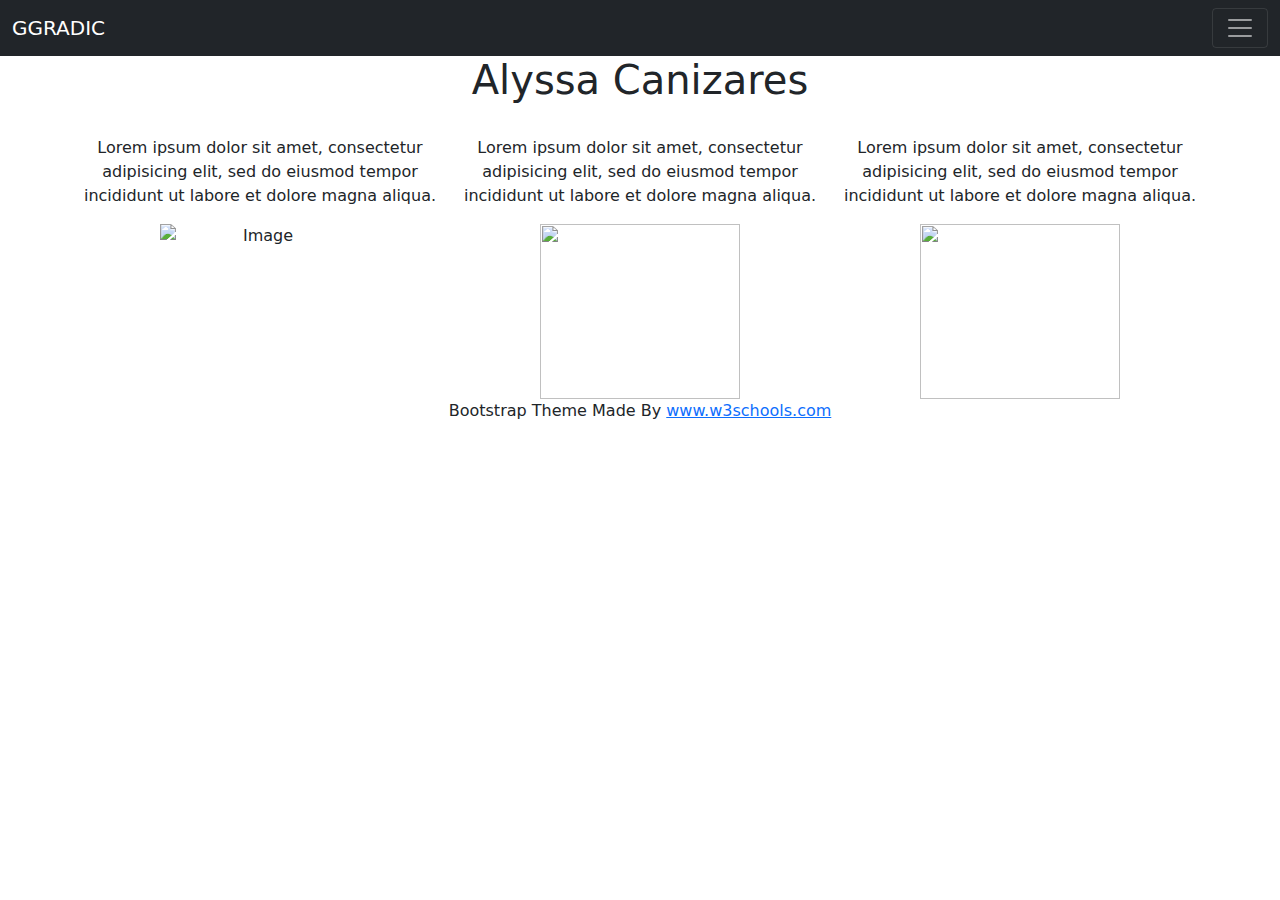
==== aly.html @ 04a3b1b3 "Create aly.html" ====
<!DOCTYPE html>
<html>
    <head>
        <meta charset="utf-8">
        <meta http-equiv="X-UA-Compatible" content="IE=edge">
        <meta name="viewport" content="width=device-width, initial-scale=1">
    
        <!-- Bootstrap CSS -->
        <link href="https://cdn.jsdelivr.net/npm/bootstrap@5.1.3/dist/css/bootstrap.min.css" rel="stylesheet" integrity="sha384-1BmE4kWBq78iYhFldvKuhfTAU6auU8tT94WrHftjDbrCEXSU1oBoqyl2QvZ6jIW3" crossorigin="anonymous">
        <link rel="stylesheet" href="https://cdn.jsdelivr.net/npm/bootstrap-icons@1.9.1/font/bootstrap-icons.css">
        <!-- Bootstrap JavaScript -->
        <script src="https://cdn.jsdelivr.net/npm/bootstrap@5.1.3/dist/js/bootstrap.bundle.min.js" integrity="sha384-ka7Sk0Gln4gmtz2MlQnikT1wXgYsOg+OMhuP+IlRH9sENBO0LRn5q+8nbTov4+1p" crossorigin="anonymous"></script>
         <script src="https://ajax.googleapis.com/ajax/libs/jquery/3.6.0/jquery.min.js"></script>
  <script src="https://maxcdn.bootstrapcdn.com/bootstrap/3.4.1/js/bootstrap.min.js"></script>
        <title>Student Group 3 Bootstrap Project</title>
        
        <!-- Personal Stylesheet -->
        <link rel="stylesheet" type="text/css" href="style.css">
       
</head>
<body>

<!-- Navbar -->
<nav class="navbar navbar-dark bg-dark" aria-label="top navigation">
             <div class="container-fluid">
                 <a class="navbar-brand" href="#">GGRADIC</a>
                 <button class="navbar-toggler collapsed" type="button" data-bs-toggle="collapse" data-bs-target="#menu" aria-controls="menu" aria-expanded="false" aria-label="Toggle navigation">
                     <span class="navbar-toggler-icon"></span>
                 </button>
             
                 <div class="navbar-collapse collapse" id="menu" style="">
                     <ul class="navbar-nav me-auto mb-2">
                         <li class="nav-item">
                             <a class="nav-link active" aria-current="page" href="./index.html">About Us</a>
                         </li>
                         <li class="nav-item">
                             <a class="nav-link" href="grace.html">Grace</a>
                         </li>
                         <li class="nav-item">
                             <a class="nav-link" href="./mobile.html">Gracie</a>
                         </li>
                         <li class="nav-item">
                             <a class="nav-link" href="./mobile.html">Rilee</a>
                         </li>
                         <li class="nav-item">
                             <a class="nav-link" href="./mobile.html">Alyssa</a>
                         </li>
                         <li class="nav-item">
                             <a class="nav-link" href="./mobile.html">Darcy</a>
                         </li>
                         <li class="nav-item">
                             <a class="nav-link" href="./mobile.html">Isabella</a>
                         </li>
                         <li class="nav-item">
                             <a class="nav-link" href="./mobile.html">Christine</a>
                         </li>
                         <li><hr class="dropdown-divider text-light"></li>
                         <li class="nav-item">
                             <a class="nav-link" href="./team.html">Our Favorite Things to do</a>
                         </li>
                     </ul>
                     
                 </div>
             </div>
         </nav>  

<!-- First Container -->

<!-- Third Container (Grid) -->
<div class="container bg-3 text-center">    
  <h1 class="shadow-filter4">Alyssa Canizares</h1><br>
  <div class="row">
    <div class="col-sm-4">
      <p>Lorem ipsum dolor sit amet, consectetur adipisicing elit, sed do eiusmod tempor incididunt ut labore et dolore magna aliqua.</p>
      <img src="https://codehs.com/uploads/d8bbd74e85b5df15089024e6039c702b"  alt="Image" width="200px" height="100px" class="picture">
    </div>
    <div class="col-sm-4"> 
      <p>Lorem ipsum dolor sit amet, consectetur adipisicing elit, sed do eiusmod tempor incididunt ut labore et dolore magna aliqua.</p>
      <img src="https://codehs.com/uploads/861eb8a324c6b484dadce442833976db" class="picture" width="200px" height="100px">
    </div>
    <div class="col-sm-4"> 
      <p>Lorem ipsum dolor sit amet, consectetur adipisicing elit, sed do eiusmod tempor incididunt ut labore et dolore magna aliqua.</p>
      <img src="https://codehs.com/uploads/c745ea1480f7f377fc458a136d9ed4e7" class="picture" width="200px" height="100px">
    </div>
  </div>
</div>

<!-- Footer -->
<footer class="container-fluid bg-4 text-center">
  <p>Bootstrap Theme Made By <a href="https://www.w3schools.com">www.w3schools.com</a></p> 
</footer>

</body>
</html>
---- style.css ----
header {
    background-color: #6f5499;
    color: #cdbfe3;
    text-align: center;
    
       
}

#homepage-header {
    background-image: url("https://codehs.com/uploads/237dda358447ce3dc67e910bed0823ce");
    
    color: black
}

header h1 {
    color: #FFF;
}


img {
    display: block;
    margin-left: auto;
    margin-right: auto;
    
    height: 175px;
}

.food:hover{
    font-size:20px;
    transition:0.5s;
}

@charset "UTF-8";
/*!
* Start Bootstrap - Shop Item v5.0.5 (https://startbootstrap.com/template/shop-item)
* Copyright 2013-2022 Start Bootstrap
* Licensed under MIT (https://github.com/StartBootstrap/startbootstrap-shop-item/blob/master/LICENSE)
*/
/*!
 * Bootstrap v5.1.3 (https://getbootstrap.com/)
 * Copyright 2011-2021 The Bootstrap Authors
 * Copyright 2011-2021 Twitter, Inc.
 * Licensed under MIT (https://github.com/twbs/bootstrap/blob/main/LICENSE)
 */
:root {
  --bs-blue: #0d6efd;
  --bs-indigo: #6610f2;
  --bs-purple: #6f42c1;
  --bs-pink: #d63384;
  --bs-red: #dc3545;
  --bs-orange: #fd7e14;
  --bs-yellow: #ffc107;
  --bs-green: #198754;
  --bs-teal: #20c997;
  --bs-cyan: #0dcaf0;
  --bs-white: #fff;
  --bs-gray: #6c757d;
  --bs-gray-dark: #343a40;
  --bs-gray-100: #f8f9fa;
  --bs-gray-200: #e9ecef;
  --bs-gray-300: #dee2e6;
  --bs-gray-400: #ced4da;
  --bs-gray-500: #adb5bd;
  --bs-gray-600: #6c757d;
  --bs-gray-700: #495057;
  --bs-gray-800: #343a40;
  --bs-gray-900: #212529;
  --bs-primary: #0d6efd;
  --bs-secondary: #6c757d;
  --bs-success: #198754;
  --bs-info: #0dcaf0;
  --bs-warning: #ffc107;
  --bs-danger: #dc3545;
  --bs-light: #f8f9fa;
  --bs-dark: #212529;
  --bs-primary-rgb: 13, 110, 253;
  --bs-secondary-rgb: 108, 117, 125;
  --bs-success-rgb: 25, 135, 84;
  --bs-info-rgb: 13, 202, 240;
  --bs-warning-rgb: 255, 193, 7;
  --bs-danger-rgb: 220, 53, 69;
  --bs-light-rgb: 248, 249, 250;
  --bs-dark-rgb: 33, 37, 41;
  --bs-white-rgb: 255, 255, 255;
  --bs-black-rgb: 0, 0, 0;
  --bs-body-color-rgb: 33, 37, 41;
  --bs-body-bg-rgb: 255, 255, 255;
  --bs-font-sans-serif: system-ui, -apple-system, "Segoe UI", Roboto, "Helvetica Neue", Arial, "Noto Sans", "Liberation Sans", sans-serif, "Apple Color Emoji", "Segoe UI Emoji", "Segoe UI Symbol", "Noto Color Emoji";
  --bs-font-monospace: SFMono-Regular, Menlo, Monaco, Consolas, "Liberation Mono", "Courier New", monospace;
  --bs-gradient: linear-gradient(180deg, rgba(255, 255, 255, 0.15), rgba(255, 255, 255, 0));
  --bs-body-font-family: var(--bs-font-sans-serif);
  --bs-body-font-size: 1rem;
  --bs-body-font-weight: 400;
  --bs-body-line-height: 1.5;
  --bs-body-color: #212529;
  --bs-body-bg: #fff;
}

*,
*::before,
*::after {
  box-sizing: border-box;
}

@media (prefers-reduced-motion: no-preference) {
  :root {
    scroll-behavior: smooth;
  }
}

body {
  margin: 0;
  font-family: var(--bs-body-font-family);
  font-size: var(--bs-body-font-size);
  font-weight: var(--bs-body-font-weight);
  line-height: var(--bs-body-line-height);
  color: var(--bs-body-color);
  text-align: var(--bs-body-text-align);
  background-color: var(--bs-body-bg);
  -webkit-text-size-adjust: 100%;
  -webkit-tap-highlight-color: rgba(0, 0, 0, 0);
}

hr {
  margin: 1rem 0;
  color: inherit;
  background-color: currentColor;
  border: 0;
  opacity: 0.25;
}

hr:not([size]) {
  height: 1px;
}

h6, .h6, h5, .h5, h4, .h4, h3, .h3, h2, .h2, h1, .h1 {
  margin-top: 0;
  margin-bottom: 0.5rem;
  font-weight: 500;
  line-height: 1.2;
}

h1, .h1 {
  font-size: calc(1.375rem + 1.5vw);
}
@media (min-width: 1200px) {
  h1, .h1 {
    font-size: 2.5rem;
  }
}

h2, .h2 {
  font-size: calc(1.325rem + 0.9vw);
}
@media (min-width: 1200px) {
  h2, .h2 {
    font-size: 2rem;
  }
}

h3, .h3 {
  font-size: calc(1.3rem + 0.6vw);
}
@media (min-width: 1200px) {
  h3, .h3 {
    font-size: 1.75rem;
  }
}

h4, .h4 {
  font-size: calc(1.275rem + 0.3vw);
}
@media (min-width: 1200px) {
  h4, .h4 {
    font-size: 1.5rem;
  }
}

h5, .h5 {
  font-size: 1.25rem;
}

h6, .h6 {
  font-size: 1rem;
}

p {
  margin-top: 0;
  margin-bottom: 1rem;
}

abbr[title],
abbr[data-bs-original-title] {
  -webkit-text-decoration: underline dotted;
          text-decoration: underline dotted;
  cursor: help;
  -webkit-text-decoration-skip-ink: none;
          text-decoration-skip-ink: none;
}

address {
  margin-bottom: 1rem;
  font-style: normal;
  line-height: inherit;
}

ol,
ul {
  padding-left: 2rem;
}

ol,
ul,
dl {
  margin-top: 0;
  margin-bottom: 1rem;
}

ol ol,
ul ul,
ol ul,
ul ol {
  margin-bottom: 0;
}

dt {
  font-weight: 700;
}

dd {
  margin-bottom: 0.5rem;
  margin-left: 0;
}

blockquote {
  margin: 0 0 1rem;
}

b,
strong {
  font-weight: bolder;
}

small, .small {
  font-size: 0.875em;
}

mark, .mark {
  padding: 0.2em;
  background-color: #fcf8e3;
}

sub,
sup {
  position: relative;
  font-size: 0.75em;
  line-height: 0;
  vertical-align: baseline;
}

sub {
  bottom: -0.25em;
}

sup {
  top: -0.5em;
}

a {
  color: #0d6efd;
  text-decoration: underline;
}
a:hover {
  color: #0a58ca;
}

a:not([href]):not([class]), a:not([href]):not([class]):hover {
  color: inherit;
  text-decoration: none;
}

pre,
code,
kbd,
samp {
  font-family: var(--bs-font-monospace);
  font-size: 1em;
  direction: ltr /* rtl:ignore */;
  unicode-bidi: bidi-override;
}

pre {
  display: block;
  margin-top: 0;
  margin-bottom: 1rem;
  overflow: auto;
  font-size: 0.875em;
}
pre code {
  font-size: inherit;
  color: inherit;
  word-break: normal;
}

code {
  font-size: 0.875em;
  color: #d63384;
  word-wrap: break-word;
}
a > code {
  color: inherit;
}

kbd {
  padding: 0.2rem 0.4rem;
  font-size: 0.875em;
  color: #fff;
  background-color: #212529;
  border-radius: 0.2rem;
}
kbd kbd {
  padding: 0;
  font-size: 1em;
  font-weight: 700;
}

figure {
  margin: 0 0 1rem;
}

img,
svg {
  vertical-align: middle;
}

table {
  caption-side: bottom;
  border-collapse: collapse;
}

caption {
  padding-top: 0.5rem;
  padding-bottom: 0.5rem;
  color: #6c757d;
  text-align: left;
}

th {
  text-align: inherit;
  text-align: -webkit-match-parent;
}

thead,
tbody,
tfoot,
tr,
td,
th {
  border-color: inherit;
  border-style: solid;
  border-width: 0;
}

label {
  display: inline-block;
}

button {
  border-radius: 0;
}

button:focus:not(:focus-visible) {
  outline: 0;
}

input,
button,
select,
optgroup,
textarea {
  margin: 0;
  font-family: inherit;
  font-size: inherit;
  line-height: inherit;
}

button,
select {
  text-transform: none;
}

[role=button] {
  cursor: pointer;
}

select {
  word-wrap: normal;
}
select:disabled {
  opacity: 1;
}

[list]::-webkit-calendar-picker-indicator {
  display: none;
}

button,
[type=button],
[type=reset],
[type=submit] {
  -webkit-appearance: button;
}
button:not(:disabled),
[type=button]:not(:disabled),
[type=reset]:not(:disabled),
[type=submit]:not(:disabled) {
  cursor: pointer;
}

::-moz-focus-inner {
  padding: 0;
  border-style: none;
}

textarea {
  resize: vertical;
}

fieldset {
  min-width: 0;
  padding: 0;
  margin: 0;
  border: 0;
}

legend {
  float: left;
  width: 100%;
  padding: 0;
  margin-bottom: 0.5rem;
  font-size: calc(1.275rem + 0.3vw);
  line-height: inherit;
}
@media (min-width: 1200px) {
  legend {
    font-size: 1.5rem;
  }
}
legend + * {
  clear: left;
}

::-webkit-datetime-edit-fields-wrapper,
::-webkit-datetime-edit-text,
::-webkit-datetime-edit-minute,
::-webkit-datetime-edit-hour-field,
::-webkit-datetime-edit-day-field,
::-webkit-datetime-edit-month-field,
::-webkit-datetime-edit-year-field {
  padding: 0;
}

::-webkit-inner-spin-button {
  height: auto;
}

[type=search] {
  outline-offset: -2px;
  -webkit-appearance: textfield;
}

/* rtl:raw:
[type="tel"],
[type="url"],
[type="email"],
[type="number"] {
  direction: ltr;
}
*/
::-webkit-search-decoration {
  -webkit-appearance: none;
}

::-webkit-color-swatch-wrapper {
  padding: 0;
}

::-webkit-file-upload-button {
  font: inherit;
}

::file-selector-button {
  font: inherit;
}

::-webkit-file-upload-button {
  font: inherit;
  -webkit-appearance: button;
}

output {
  display: inline-block;
}

iframe {
  border: 0;
}

summary {
  display: list-item;
  cursor: pointer;
}

progress {
  vertical-align: baseline;
}

[hidden] {
  display: none !important;
}

.lead {
  font-size: 1.25rem;
  font-weight: 300;
}

.display-1 {
  font-size: calc(1.625rem + 4.5vw);
  font-weight: 300;
  line-height: 1.2;
}
@media (min-width: 1200px) {
  .display-1 {
    font-size: 5rem;
  }
}

.display-2 {
  font-size: calc(1.575rem + 3.9vw);
  font-weight: 300;
  line-height: 1.2;
}
@media (min-width: 1200px) {
  .display-2 {
    font-size: 4.5rem;
  }
}

.display-3 {
  font-size: calc(1.525rem + 3.3vw);
  font-weight: 300;
  line-height: 1.2;
}
@media (min-width: 1200px) {
  .display-3 {
    font-size: 4rem;
  }
}

.display-4 {
  font-size: calc(1.475rem + 2.7vw);
  font-weight: 300;
  line-height: 1.2;
}
@media (min-width: 1200px) {
  .display-4 {
    font-size: 3.5rem;
  }
}

.display-5 {
  font-size: calc(1.425rem + 2.1vw);
  font-weight: 300;
  line-height: 1.2;
}
@media (min-width: 1200px) {
  .display-5 {
    font-size: 3rem;
  }
}

.display-6 {
  font-size: calc(1.375rem + 1.5vw);
  font-weight: 300;
  line-height: 1.2;
}
@media (min-width: 1200px) {
  .display-6 {
    font-size: 2.5rem;
  }
}

.list-unstyled {
  padding-left: 0;
  list-style: none;
}

.list-inline {
  padding-left: 0;
  list-style: none;
}

.list-inline-item {
  display: inline-block;
}
.list-inline-item:not(:last-child) {
  margin-right: 0.5rem;
}

.initialism {
  font-size: 0.875em;
  text-transform: uppercase;
}

.blockquote {
  margin-bottom: 1rem;
  font-size: 1.25rem;
}
.blockquote > :last-child {
  margin-bottom: 0;
}

.blockquote-footer {
  margin-top: -1rem;
  margin-bottom: 1rem;
  font-size: 0.875em;
  color: #6c757d;
}
.blockquote-footer::before {
  content: "— ";
}

.img-fluid {
  max-width: 100%;
  height: auto;
}

.img-thumbnail {
  padding: 0.25rem;
  background-color: #fff;
  border: 1px solid #dee2e6;
  border-radius: 0.25rem;
  max-width: 100%;
  height: auto;
}

.figure {
  display: inline-block;
}

.figure-img {
  margin-bottom: 0.5rem;
  line-height: 1;
}

.figure-caption {
  font-size: 0.875em;
  color: #6c757d;
}

.container,
.container-fluid,
.container-xxl,
.container-xl,
.container-lg,
.container-md,
.container-sm {
  width: 100%;
  padding-right: var(--bs-gutter-x, 0.75rem);
  padding-left: var(--bs-gutter-x, 0.75rem);
  margin-right: auto;
  margin-left: auto;
}

@media (min-width: 576px) {
  .container-sm, .container {
    max-width: 540px;
  }
}
@media (min-width: 768px) {
  .container-md, .container-sm, .container {
    max-width: 720px;
  }
}
@media (min-width: 992px) {
  .container-lg, .container-md, .container-sm, .container {
    max-width: 960px;
  }
}
@media (min-width: 1200px) {
  .container-xl, .container-lg, .container-md, .container-sm, .container {
    max-width: 1140px;
  }
}
@media (min-width: 1400px) {
  .container-xxl, .container-xl, .container-lg, .container-md, .container-sm, .container {
    max-width: 1320px;
  }
}
.row {
  --bs-gutter-x: 1.5rem;
  --bs-gutter-y: 0;
  display: flex;
  flex-wrap: wrap;
  margin-top: calc(-1 * var(--bs-gutter-y));
  margin-right: calc(-0.5 * var(--bs-gutter-x));
  margin-left: calc(-0.5 * var(--bs-gutter-x));
}
.row > * {
  flex-shrink: 0;
  width: 100%;
  max-width: 100%;
  padding-right: calc(var(--bs-gutter-x) * 0.5);
  padding-left: calc(var(--bs-gutter-x) * 0.5);
  margin-top: var(--bs-gutter-y);
}

.col {
  flex: 1 0 0%;
}

.row-cols-auto > * {
  flex: 0 0 auto;
  width: auto;
}

.row-cols-1 > * {
  flex: 0 0 auto;
  width: 100%;
}

.row-cols-2 > * {
  flex: 0 0 auto;
  width: 50%;
}

.row-cols-3 > * {
  flex: 0 0 auto;
  width: 33.3333333333%;
}

.row-cols-4 > * {
  flex: 0 0 auto;
  width: 25%;
}

.row-cols-5 > * {
  flex: 0 0 auto;
  width: 20%;
}

.row-cols-6 > * {
  flex: 0 0 auto;
  width: 16.6666666667%;
}

.col-auto {
  flex: 0 0 auto;
  width: auto;
}

.col-1 {
  flex: 0 0 auto;
  width: 8.33333333%;
}

.col-2 {
  flex: 0 0 auto;
  width: 16.66666667%;
}

.col-3 {
  flex: 0 0 auto;
  width: 25%;
}

.col-4 {
  flex: 0 0 auto;
  width: 33.33333333%;
}

.col-5 {
  flex: 0 0 auto;
  width: 41.66666667%;
}

.col-6 {
  flex: 0 0 auto;
  width: 50%;
}

.col-7 {
  flex: 0 0 auto;
  width: 58.33333333%;
}

.col-8 {
  flex: 0 0 auto;
  width: 66.66666667%;
}

.col-9 {
  flex: 0 0 auto;
  width: 75%;
}

.col-10 {
  flex: 0 0 auto;
  width: 83.33333333%;
}

.col-11 {
  flex: 0 0 auto;
  width: 91.66666667%;
}

.col-12 {
  flex: 0 0 auto;
  width: 100%;
}

.offset-1 {
  margin-left: 8.33333333%;
}

.offset-2 {
  margin-left: 16.66666667%;
}

.offset-3 {
  margin-left: 25%;
}

.offset-4 {
  margin-left: 33.33333333%;
}

.offset-5 {
  margin-left: 41.66666667%;
}

.offset-6 {
  margin-left: 50%;
}

.offset-7 {
  margin-left: 58.33333333%;
}

.offset-8 {
  margin-left: 66.66666667%;
}

.offset-9 {
  margin-left: 75%;
}

.offset-10 {
  margin-left: 83.33333333%;
}

.offset-11 {
  margin-left: 91.66666667%;
}

.g-0,
.gx-0 {
  --bs-gutter-x: 0;
}

.g-0,
.gy-0 {
  --bs-gutter-y: 0;
}

.g-1,
.gx-1 {
  --bs-gutter-x: 0.25rem;
}

.g-1,
.gy-1 {
  --bs-gutter-y: 0.25rem;
}

.g-2,
.gx-2 {
  --bs-gutter-x: 0.5rem;
}

.g-2,
.gy-2 {
  --bs-gutter-y: 0.5rem;
}

.g-3,
.gx-3 {
  --bs-gutter-x: 1rem;
}

.g-3,
.gy-3 {
  --bs-gutter-y: 1rem;
}

.g-4,
.gx-4 {
  --bs-gutter-x: 1.5rem;
}

.g-4,
.gy-4 {
  --bs-gutter-y: 1.5rem;
}

.g-5,
.gx-5 {
  --bs-gutter-x: 3rem;
}

.g-5,
.gy-5 {
  --bs-gutter-y: 3rem;
}

@media (min-width: 576px) {
  .col-sm {
    flex: 1 0 0%;
  }

  .row-cols-sm-auto > * {
    flex: 0 0 auto;
    width: auto;
  }

  .row-cols-sm-1 > * {
    flex: 0 0 auto;
    width: 100%;
  }

  .row-cols-sm-2 > * {
    flex: 0 0 auto;
    width: 50%;
  }

  .row-cols-sm-3 > * {
    flex: 0 0 auto;
    width: 33.3333333333%;
  }

  .row-cols-sm-4 > * {
    flex: 0 0 auto;
    width: 25%;
  }

  .row-cols-sm-5 > * {
    flex: 0 0 auto;
    width: 20%;
  }

  .row-cols-sm-6 > * {
    flex: 0 0 auto;
    width: 16.6666666667%;
  }

  .col-sm-auto {
    flex: 0 0 auto;
    width: auto;
  }

  .col-sm-1 {
    flex: 0 0 auto;
    width: 8.33333333%;
  }

  .col-sm-2 {
    flex: 0 0 auto;
    width: 16.66666667%;
  }

  .col-sm-3 {
    flex: 0 0 auto;
    width: 25%;
  }

  .col-sm-4 {
    flex: 0 0 auto;
    width: 33.33333333%;
  }

  .col-sm-5 {
    flex: 0 0 auto;
    width: 41.66666667%;
  }

  .col-sm-6 {
    flex: 0 0 auto;
    width: 50%;
  }

  .col-sm-7 {
    flex: 0 0 auto;
    width: 58.33333333%;
  }

  .col-sm-8 {
    flex: 0 0 auto;
    width: 66.66666667%;
  }

  .col-sm-9 {
    flex: 0 0 auto;
    width: 75%;
  }

  .col-sm-10 {
    flex: 0 0 auto;
    width: 83.33333333%;
  }

  .col-sm-11 {
    flex: 0 0 auto;
    width: 91.66666667%;
  }

  .col-sm-12 {
    flex: 0 0 auto;
    width: 100%;
  }

  .offset-sm-0 {
    margin-left: 0;
  }

  .offset-sm-1 {
    margin-left: 8.33333333%;
  }

  .offset-sm-2 {
    margin-left: 16.66666667%;
  }

  .offset-sm-3 {
    margin-left: 25%;
  }

  .offset-sm-4 {
    margin-left: 33.33333333%;
  }

  .offset-sm-5 {
    margin-left: 41.66666667%;
  }

  .offset-sm-6 {
    margin-left: 50%;
  }

  .offset-sm-7 {
    margin-left: 58.33333333%;
  }

  .offset-sm-8 {
    margin-left: 66.66666667%;
  }

  .offset-sm-9 {
    margin-left: 75%;
  }

  .offset-sm-10 {
    margin-left: 83.33333333%;
  }

  .offset-sm-11 {
    margin-left: 91.66666667%;
  }

  .g-sm-0,
.gx-sm-0 {
    --bs-gutter-x: 0;
  }

  .g-sm-0,
.gy-sm-0 {
    --bs-gutter-y: 0;
  }

  .g-sm-1,
.gx-sm-1 {
    --bs-gutter-x: 0.25rem;
  }

  .g-sm-1,
.gy-sm-1 {
    --bs-gutter-y: 0.25rem;
  }

  .g-sm-2,
.gx-sm-2 {
    --bs-gutter-x: 0.5rem;
  }

  .g-sm-2,
.gy-sm-2 {
    --bs-gutter-y: 0.5rem;
  }

  .g-sm-3,
.gx-sm-3 {
    --bs-gutter-x: 1rem;
  }

  .g-sm-3,
.gy-sm-3 {
    --bs-gutter-y: 1rem;
  }

  .g-sm-4,
.gx-sm-4 {
    --bs-gutter-x: 1.5rem;
  }

  .g-sm-4,
.gy-sm-4 {
    --bs-gutter-y: 1.5rem;
  }

  .g-sm-5,
.gx-sm-5 {
    --bs-gutter-x: 3rem;
  }

  .g-sm-5,
.gy-sm-5 {
    --bs-gutter-y: 3rem;
  }
}
@media (min-width: 768px) {
  .col-md {
    flex: 1 0 0%;
  }

  .row-cols-md-auto > * {
    flex: 0 0 auto;
    width: auto;
  }

  .row-cols-md-1 > * {
    flex: 0 0 auto;
    width: 100%;
  }

  .row-cols-md-2 > * {
    flex: 0 0 auto;
    width: 50%;
  }

  .row-cols-md-3 > * {
    flex: 0 0 auto;
    width: 33.3333333333%;
  }

  .row-cols-md-4 > * {
    flex: 0 0 auto;
    width: 25%;
  }

  .row-cols-md-5 > * {
    flex: 0 0 auto;
    width: 20%;
  }

  .row-cols-md-6 > * {
    flex: 0 0 auto;
    width: 16.6666666667%;
  }

  .col-md-auto {
    flex: 0 0 auto;
    width: auto;
  }

  .col-md-1 {
    flex: 0 0 auto;
    width: 8.33333333%;
  }

  .col-md-2 {
    flex: 0 0 auto;
    width: 16.66666667%;
  }

  .col-md-3 {
    flex: 0 0 auto;
    width: 25%;
  }

  .col-md-4 {
    flex: 0 0 auto;
    width: 33.33333333%;
  }

  .col-md-5 {
    flex: 0 0 auto;
    width: 41.66666667%;
  }

  .col-md-6 {
    flex: 0 0 auto;
    width: 50%;
  }

  .col-md-7 {
    flex: 0 0 auto;
    width: 58.33333333%;
  }

  .col-md-8 {
    flex: 0 0 auto;
    width: 66.66666667%;
  }

  .col-md-9 {
    flex: 0 0 auto;
    width: 75%;
  }

  .col-md-10 {
    flex: 0 0 auto;
    width: 83.33333333%;
  }

  .col-md-11 {
    flex: 0 0 auto;
    width: 91.66666667%;
  }

  .col-md-12 {
    flex: 0 0 auto;
    width: 100%;
  }

  .offset-md-0 {
    margin-left: 0;
  }

  .offset-md-1 {
    margin-left: 8.33333333%;
  }

  .offset-md-2 {
    margin-left: 16.66666667%;
  }

  .offset-md-3 {
    margin-left: 25%;
  }

  .offset-md-4 {
    margin-left: 33.33333333%;
  }

  .offset-md-5 {
    margin-left: 41.66666667%;
  }

  .offset-md-6 {
    margin-left: 50%;
  }

  .offset-md-7 {
    margin-left: 58.33333333%;
  }

  .offset-md-8 {
    margin-left: 66.66666667%;
  }

  .offset-md-9 {
    margin-left: 75%;
  }

  .offset-md-10 {
    margin-left: 83.33333333%;
  }

  .offset-md-11 {
    margin-left: 91.66666667%;
  }

  .g-md-0,
.gx-md-0 {
    --bs-gutter-x: 0;
  }

  .g-md-0,
.gy-md-0 {
    --bs-gutter-y: 0;
  }

  .g-md-1,
.gx-md-1 {
    --bs-gutter-x: 0.25rem;
  }

  .g-md-1,
.gy-md-1 {
    --bs-gutter-y: 0.25rem;
  }

  .g-md-2,
.gx-md-2 {
    --bs-gutter-x: 0.5rem;
  }

  .g-md-2,
.gy-md-2 {
    --bs-gutter-y: 0.5rem;
  }

  .g-md-3,
.gx-md-3 {
    --bs-gutter-x: 1rem;
  }

  .g-md-3,
.gy-md-3 {
    --bs-gutter-y: 1rem;
  }

  .g-md-4,
.gx-md-4 {
    --bs-gutter-x: 1.5rem;
  }

  .g-md-4,
.gy-md-4 {
    --bs-gutter-y: 1.5rem;
  }

  .g-md-5,
.gx-md-5 {
    --bs-gutter-x: 3rem;
  }

  .g-md-5,
.gy-md-5 {
    --bs-gutter-y: 3rem;
  }
}
@media (min-width: 992px) {
  .col-lg {
    flex: 1 0 0%;
  }

  .row-cols-lg-auto > * {
    flex: 0 0 auto;
    width: auto;
  }

  .row-cols-lg-1 > * {
    flex: 0 0 auto;
    width: 100%;
  }

  .row-cols-lg-2 > * {
    flex: 0 0 auto;
    width: 50%;
  }

  .row-cols-lg-3 > * {
    flex: 0 0 auto;
    width: 33.3333333333%;
  }

  .row-cols-lg-4 > * {
    flex: 0 0 auto;
    width: 25%;
  }

  .row-cols-lg-5 > * {
    flex: 0 0 auto;
    width: 20%;
  }

  .row-cols-lg-6 > * {
    flex: 0 0 auto;
    width: 16.6666666667%;
  }

  .col-lg-auto {
    flex: 0 0 auto;
    width: auto;
  }

  .col-lg-1 {
    flex: 0 0 auto;
    width: 8.33333333%;
  }

  .col-lg-2 {
    flex: 0 0 auto;
    width: 16.66666667%;
  }

  .col-lg-3 {
    flex: 0 0 auto;
    width: 25%;
  }

  .col-lg-4 {
    flex: 0 0 auto;
    width: 33.33333333%;
  }

  .col-lg-5 {
    flex: 0 0 auto;
    width: 41.66666667%;
  }

  .col-lg-6 {
    flex: 0 0 auto;
    width: 50%;
  }

  .col-lg-7 {
    flex: 0 0 auto;
    width: 58.33333333%;
  }

  .col-lg-8 {
    flex: 0 0 auto;
    width: 66.66666667%;
  }

  .col-lg-9 {
    flex: 0 0 auto;
    width: 75%;
  }

  .col-lg-10 {
    flex: 0 0 auto;
    width: 83.33333333%;
  }

  .col-lg-11 {
    flex: 0 0 auto;
    width: 91.66666667%;
  }

  .col-lg-12 {
    flex: 0 0 auto;
    width: 100%;
  }

  .offset-lg-0 {
    margin-left: 0;
  }

  .offset-lg-1 {
    margin-left: 8.33333333%;
  }

  .offset-lg-2 {
    margin-left: 16.66666667%;
  }

  .offset-lg-3 {
    margin-left: 25%;
  }

  .offset-lg-4 {
    margin-left: 33.33333333%;
  }

  .offset-lg-5 {
    margin-left: 41.66666667%;
  }

  .offset-lg-6 {
    margin-left: 50%;
  }

  .offset-lg-7 {
    margin-left: 58.33333333%;
  }

  .offset-lg-8 {
    margin-left: 66.66666667%;
  }

  .offset-lg-9 {
    margin-left: 75%;
  }

  .offset-lg-10 {
    margin-left: 83.33333333%;
  }

  .offset-lg-11 {
    margin-left: 91.66666667%;
  }

  .g-lg-0,
.gx-lg-0 {
    --bs-gutter-x: 0;
  }

  .g-lg-0,
.gy-lg-0 {
    --bs-gutter-y: 0;
  }

  .g-lg-1,
.gx-lg-1 {
    --bs-gutter-x: 0.25rem;
  }

  .g-lg-1,
.gy-lg-1 {
    --bs-gutter-y: 0.25rem;
  }

  .g-lg-2,
.gx-lg-2 {
    --bs-gutter-x: 0.5rem;
  }

  .g-lg-2,
.gy-lg-2 {
    --bs-gutter-y: 0.5rem;
  }

  .g-lg-3,
.gx-lg-3 {
    --bs-gutter-x: 1rem;
  }

  .g-lg-3,
.gy-lg-3 {
    --bs-gutter-y: 1rem;
  }

  .g-lg-4,
.gx-lg-4 {
    --bs-gutter-x: 1.5rem;
  }

  .g-lg-4,
.gy-lg-4 {
    --bs-gutter-y: 1.5rem;
  }

  .g-lg-5,
.gx-lg-5 {
    --bs-gutter-x: 3rem;
  }

  .g-lg-5,
.gy-lg-5 {
    --bs-gutter-y: 3rem;
  }
}
@media (min-width: 1200px) {
  .col-xl {
    flex: 1 0 0%;
  }

  .row-cols-xl-auto > * {
    flex: 0 0 auto;
    width: auto;
  }

  .row-cols-xl-1 > * {
    flex: 0 0 auto;
    width: 100%;
  }

  .row-cols-xl-2 > * {
    flex: 0 0 auto;
    width: 50%;
  }

  .row-cols-xl-3 > * {
    flex: 0 0 auto;
    width: 33.3333333333%;
  }

  .row-cols-xl-4 > * {
    flex: 0 0 auto;
    width: 25%;
  }

  .row-cols-xl-5 > * {
    flex: 0 0 auto;
    width: 20%;
  }

  .row-cols-xl-6 > * {
    flex: 0 0 auto;
    width: 16.6666666667%;
  }

  .col-xl-auto {
    flex: 0 0 auto;
    width: auto;
  }

  .col-xl-1 {
    flex: 0 0 auto;
    width: 8.33333333%;
  }

  .col-xl-2 {
    flex: 0 0 auto;
    width: 16.66666667%;
  }

  .col-xl-3 {
    flex: 0 0 auto;
    width: 25%;
  }

  .col-xl-4 {
    flex: 0 0 auto;
    width: 33.33333333%;
  }

  .col-xl-5 {
    flex: 0 0 auto;
    width: 41.66666667%;
  }

  .col-xl-6 {
    flex: 0 0 auto;
    width: 50%;
  }

  .col-xl-7 {
    flex: 0 0 auto;
    width: 58.33333333%;
  }

  .col-xl-8 {
    flex: 0 0 auto;
    width: 66.66666667%;
  }

  .col-xl-9 {
    flex: 0 0 auto;
    width: 75%;
  }

  .col-xl-10 {
    flex: 0 0 auto;
    width: 83.33333333%;
  }

  .col-xl-11 {
    flex: 0 0 auto;
    width: 91.66666667%;
  }

  .col-xl-12 {
    flex: 0 0 auto;
    width: 100%;
  }

  .offset-xl-0 {
    margin-left: 0;
  }

  .offset-xl-1 {
    margin-left: 8.33333333%;
  }

  .offset-xl-2 {
    margin-left: 16.66666667%;
  }

  .offset-xl-3 {
    margin-left: 25%;
  }

  .offset-xl-4 {
    margin-left: 33.33333333%;
  }

  .offset-xl-5 {
    margin-left: 41.66666667%;
  }

  .offset-xl-6 {
    margin-left: 50%;
  }

  .offset-xl-7 {
    margin-left: 58.33333333%;
  }

  .offset-xl-8 {
    margin-left: 66.66666667%;
  }

  .offset-xl-9 {
    margin-left: 75%;
  }

  .offset-xl-10 {
    margin-left: 83.33333333%;
  }

  .offset-xl-11 {
    margin-left: 91.66666667%;
  }

  .g-xl-0,
.gx-xl-0 {
    --bs-gutter-x: 0;
  }

  .g-xl-0,
.gy-xl-0 {
    --bs-gutter-y: 0;
  }

  .g-xl-1,
.gx-xl-1 {
    --bs-gutter-x: 0.25rem;
  }

  .g-xl-1,
.gy-xl-1 {
    --bs-gutter-y: 0.25rem;
  }

  .g-xl-2,
.gx-xl-2 {
    --bs-gutter-x: 0.5rem;
  }

  .g-xl-2,
.gy-xl-2 {
    --bs-gutter-y: 0.5rem;
  }

  .g-xl-3,
.gx-xl-3 {
    --bs-gutter-x: 1rem;
  }

  .g-xl-3,
.gy-xl-3 {
    --bs-gutter-y: 1rem;
  }

  .g-xl-4,
.gx-xl-4 {
    --bs-gutter-x: 1.5rem;
  }

  .g-xl-4,
.gy-xl-4 {
    --bs-gutter-y: 1.5rem;
  }

  .g-xl-5,
.gx-xl-5 {
    --bs-gutter-x: 3rem;
  }

  .g-xl-5,
.gy-xl-5 {
    --bs-gutter-y: 3rem;
  }
}
@media (min-width: 1400px) {
  .col-xxl {
    flex: 1 0 0%;
  }

  .row-cols-xxl-auto > * {
    flex: 0 0 auto;
    width: auto;
  }

  .row-cols-xxl-1 > * {
    flex: 0 0 auto;
    width: 100%;
  }

  .row-cols-xxl-2 > * {
    flex: 0 0 auto;
    width: 50%;
  }

  .row-cols-xxl-3 > * {
    flex: 0 0 auto;
    width: 33.3333333333%;
  }

  .row-cols-xxl-4 > * {
    flex: 0 0 auto;
    width: 25%;
  }

  .row-cols-xxl-5 > * {
    flex: 0 0 auto;
    width: 20%;
  }

  .row-cols-xxl-6 > * {
    flex: 0 0 auto;
    width: 16.6666666667%;
  }

  .col-xxl-auto {
    flex: 0 0 auto;
    width: auto;
  }

  .col-xxl-1 {
    flex: 0 0 auto;
    width: 8.33333333%;
  }

  .col-xxl-2 {
    flex: 0 0 auto;
    width: 16.66666667%;
  }

  .col-xxl-3 {
    flex: 0 0 auto;
    width: 25%;
  }

  .col-xxl-4 {
    flex: 0 0 auto;
    width: 33.33333333%;
  }

  .col-xxl-5 {
    flex: 0 0 auto;
    width: 41.66666667%;
  }

  .col-xxl-6 {
    flex: 0 0 auto;
    width: 50%;
  }

  .col-xxl-7 {
    flex: 0 0 auto;
    width: 58.33333333%;
  }

  .col-xxl-8 {
    flex: 0 0 auto;
    width: 66.66666667%;
  }

  .col-xxl-9 {
    flex: 0 0 auto;
    width: 75%;
  }

  .col-xxl-10 {
    flex: 0 0 auto;
    width: 83.33333333%;
  }

  .col-xxl-11 {
    flex: 0 0 auto;
    width: 91.66666667%;
  }

  .col-xxl-12 {
    flex: 0 0 auto;
    width: 100%;
  }

  .offset-xxl-0 {
    margin-left: 0;
  }

  .offset-xxl-1 {
    margin-left: 8.33333333%;
  }

  .offset-xxl-2 {
    margin-left: 16.66666667%;
  }

  .offset-xxl-3 {
    margin-left: 25%;
  }

  .offset-xxl-4 {
    margin-left: 33.33333333%;
  }

  .offset-xxl-5 {
    margin-left: 41.66666667%;
  }

  .offset-xxl-6 {
    margin-left: 50%;
  }

  .offset-xxl-7 {
    margin-left: 58.33333333%;
  }

  .offset-xxl-8 {
    margin-left: 66.66666667%;
  }

  .offset-xxl-9 {
    margin-left: 75%;
  }

  .offset-xxl-10 {
    margin-left: 83.33333333%;
  }

  .offset-xxl-11 {
    margin-left: 91.66666667%;
  }

  .g-xxl-0,
.gx-xxl-0 {
    --bs-gutter-x: 0;
  }

  .g-xxl-0,
.gy-xxl-0 {
    --bs-gutter-y: 0;
  }

  .g-xxl-1,
.gx-xxl-1 {
    --bs-gutter-x: 0.25rem;
  }

  .g-xxl-1,
.gy-xxl-1 {
    --bs-gutter-y: 0.25rem;
  }

  .g-xxl-2,
.gx-xxl-2 {
    --bs-gutter-x: 0.5rem;
  }

  .g-xxl-2,
.gy-xxl-2 {
    --bs-gutter-y: 0.5rem;
  }

  .g-xxl-3,
.gx-xxl-3 {
    --bs-gutter-x: 1rem;
  }

  .g-xxl-3,
.gy-xxl-3 {
    --bs-gutter-y: 1rem;
  }

  .g-xxl-4,
.gx-xxl-4 {
    --bs-gutter-x: 1.5rem;
  }

  .g-xxl-4,
.gy-xxl-4 {
    --bs-gutter-y: 1.5rem;
  }

  .g-xxl-5,
.gx-xxl-5 {
    --bs-gutter-x: 3rem;
  }

  .g-xxl-5,
.gy-xxl-5 {
    --bs-gutter-y: 3rem;
  }
}
.table {
  --bs-table-bg: transparent;
  --bs-table-accent-bg: transparent;
  --bs-table-striped-color: #212529;
  --bs-table-striped-bg: rgba(0, 0, 0, 0.05);
  --bs-table-active-color: #212529;
  --bs-table-active-bg: rgba(0, 0, 0, 0.1);
  --bs-table-hover-color: #212529;
  --bs-table-hover-bg: rgba(0, 0, 0, 0.075);
  width: 100%;
  margin-bottom: 1rem;
  color: #212529;
  vertical-align: top;
  border-color: #dee2e6;
}
.table > :not(caption) > * > * {
  padding: 0.5rem 0.5rem;
  background-color: var(--bs-table-bg);
  border-bottom-width: 1px;
  box-shadow: inset 0 0 0 9999px var(--bs-table-accent-bg);
}
.table > tbody {
  vertical-align: inherit;
}
.table > thead {
  vertical-align: bottom;
}
.table > :not(:first-child) {
  border-top: 2px solid currentColor;
}

.caption-top {
  caption-side: top;
}

.table-sm > :not(caption) > * > * {
  padding: 0.25rem 0.25rem;
}

.table-bordered > :not(caption) > * {
  border-width: 1px 0;
}
.table-bordered > :not(caption) > * > * {
  border-width: 0 1px;
}

.table-borderless > :not(caption) > * > * {
  border-bottom-width: 0;
}
.table-borderless > :not(:first-child) {
  border-top-width: 0;
}

.table-striped > tbody > tr:nth-of-type(odd) > * {
  --bs-table-accent-bg: var(--bs-table-striped-bg);
  color: var(--bs-table-striped-color);
}

.table-active {
  --bs-table-accent-bg: var(--bs-table-active-bg);
  color: var(--bs-table-active-color);
}

.table-hover > tbody > tr:hover > * {
  --bs-table-accent-bg: var(--bs-table-hover-bg);
  color: var(--bs-table-hover-color);
}

.table-primary {
  --bs-table-bg: #cfe2ff;
  --bs-table-striped-bg: #c5d7f2;
  --bs-table-striped-color: #000;
  --bs-table-active-bg: #bacbe6;
  --bs-table-active-color: #000;
  --bs-table-hover-bg: #bfd1ec;
  --bs-table-hover-color: #000;
  color: #000;
  border-color: #bacbe6;
}

.table-secondary {
  --bs-table-bg: #e2e3e5;
  --bs-table-striped-bg: #d7d8da;
  --bs-table-striped-color: #000;
  --bs-table-active-bg: #cbccce;
  --bs-table-active-color: #000;
  --bs-table-hover-bg: #d1d2d4;
  --bs-table-hover-color: #000;
  color: #000;
  border-color: #cbccce;
}

.table-success {
  --bs-table-bg: #d1e7dd;
  --bs-table-striped-bg: #c7dbd2;
  --bs-table-striped-color: #000;
  --bs-table-active-bg: #bcd0c7;
  --bs-table-active-color: #000;
  --bs-table-hover-bg: #c1d6cc;
  --bs-table-hover-color: #000;
  color: #000;
  border-color: #bcd0c7;
}

.table-info {
  --bs-table-bg: #cff4fc;
  --bs-table-striped-bg: #c5e8ef;
  --bs-table-striped-color: #000;
  --bs-table-active-bg: #badce3;
  --bs-table-active-color: #000;
  --bs-table-hover-bg: #bfe2e9;
  --bs-table-hover-color: #000;
  color: #000;
  border-color: #badce3;
}

.table-warning {
  --bs-table-bg: #fff3cd;
  --bs-table-striped-bg: #f2e7c3;
  --bs-table-striped-color: #000;
  --bs-table-active-bg: #e6dbb9;
  --bs-table-active-color: #000;
  --bs-table-hover-bg: #ece1be;
  --bs-table-hover-color: #000;
  color: #000;
  border-color: #e6dbb9;
}

.table-danger {
  --bs-table-bg: #f8d7da;
  --bs-table-striped-bg: #eccccf;
  --bs-table-striped-color: #000;
  --bs-table-active-bg: #dfc2c4;
  --bs-table-active-color: #000;
  --bs-table-hover-bg: #e5c7ca;
  --bs-table-hover-color: #000;
  color: #000;
  border-color: #dfc2c4;
}

.table-light {
  --bs-table-bg: #f8f9fa;
  --bs-table-striped-bg: #ecedee;
  --bs-table-striped-color: #000;
  --bs-table-active-bg: #dfe0e1;
  --bs-table-active-color: #000;
  --bs-table-hover-bg: #e5e6e7;
  --bs-table-hover-color: #000;
  color: #000;
  border-color: #dfe0e1;
}

.table-dark {
  --bs-table-bg: #212529;
  --bs-table-striped-bg: #2c3034;
  --bs-table-striped-color: #fff;
  --bs-table-active-bg: #373b3e;
  --bs-table-active-color: #fff;
  --bs-table-hover-bg: #323539;
  --bs-table-hover-color: #fff;
  color: #fff;
  border-color: #373b3e;
}

.table-responsive {
  overflow-x: auto;
  -webkit-overflow-scrolling: touch;
}

@media (max-width: 575.98px) {
  .table-responsive-sm {
    overflow-x: auto;
    -webkit-overflow-scrolling: touch;
  }
}
@media (max-width: 767.98px) {
  .table-responsive-md {
    overflow-x: auto;
    -webkit-overflow-scrolling: touch;
  }
}
@media (max-width: 991.98px) {
  .table-responsive-lg {
    overflow-x: auto;
    -webkit-overflow-scrolling: touch;
  }
}
@media (max-width: 1199.98px) {
  .table-responsive-xl {
    overflow-x: auto;
    -webkit-overflow-scrolling: touch;
  }
}
@media (max-width: 1399.98px) {
  .table-responsive-xxl {
    overflow-x: auto;
    -webkit-overflow-scrolling: touch;
  }
}
.form-label {
  margin-bottom: 0.5rem;
}

.col-form-label {
  padding-top: calc(0.375rem + 1px);
  padding-bottom: calc(0.375rem + 1px);
  margin-bottom: 0;
  font-size: inherit;
  line-height: 1.5;
}

.col-form-label-lg {
  padding-top: calc(0.5rem + 1px);
  padding-bottom: calc(0.5rem + 1px);
  font-size: 1.25rem;
}

.col-form-label-sm {
  padding-top: calc(0.25rem + 1px);
  padding-bottom: calc(0.25rem + 1px);
  font-size: 0.875rem;
}

.form-text {
  margin-top: 0.25rem;
  font-size: 0.875em;
  color: #6c757d;
}

.form-control {
  display: block;
  width: 100%;
  padding: 0.375rem 0.75rem;
  font-size: 1rem;
  font-weight: 400;
  line-height: 1.5;
  color: #212529;
  background-color: #fff;
  background-clip: padding-box;
  border: 1px solid #ced4da;
  -webkit-appearance: none;
     -moz-appearance: none;
          appearance: none;
  border-radius: 0.25rem;
  transition: border-color 0.15s ease-in-out, box-shadow 0.15s ease-in-out;
}
@media (prefers-reduced-motion: reduce) {
  .form-control {
    transition: none;
  }
}
.form-control[type=file] {
  overflow: hidden;
}
.form-control[type=file]:not(:disabled):not([readonly]) {
  cursor: pointer;
}
.form-control:focus {
  color: #212529;
  background-color: #fff;
  border-color: #86b7fe;
  outline: 0;
  box-shadow: 0 0 0 0.25rem rgba(13, 110, 253, 0.25);
}
.form-control::-webkit-date-and-time-value {
  height: 1.5em;
}
.form-control::-moz-placeholder {
  color: #6c757d;
  opacity: 1;
}
.form-control:-ms-input-placeholder {
  color: #6c757d;
  opacity: 1;
}
.form-control::placeholder {
  color: #6c757d;
  opacity: 1;
}
.form-control:disabled, .form-control[readonly] {
  background-color: #e9ecef;
  opacity: 1;
}
.form-control::-webkit-file-upload-button {
  padding: 0.375rem 0.75rem;
  margin: -0.375rem -0.75rem;
  -webkit-margin-end: 0.75rem;
          margin-inline-end: 0.75rem;
  color: #212529;
  background-color: #e9ecef;
  pointer-events: none;
  border-color: inherit;
  border-style: solid;
  border-width: 0;
  border-inline-end-width: 1px;
  border-radius: 0;
  -webkit-transition: color 0.15s ease-in-out, background-color 0.15s ease-in-out, border-color 0.15s ease-in-out, box-shadow 0.15s ease-in-out;
  transition: color 0.15s ease-in-out, background-color 0.15s ease-in-out, border-color 0.15s ease-in-out, box-shadow 0.15s ease-in-out;
}
.form-control::file-selector-button {
  padding: 0.375rem 0.75rem;
  margin: -0.375rem -0.75rem;
  -webkit-margin-end: 0.75rem;
          margin-inline-end: 0.75rem;
  color: #212529;
  background-color: #e9ecef;
  pointer-events: none;
  border-color: inherit;
  border-style: solid;
  border-width: 0;
  border-inline-end-width: 1px;
  border-radius: 0;
  transition: color 0.15s ease-in-out, background-color 0.15s ease-in-out, border-color 0.15s ease-in-out, box-shadow 0.15s ease-in-out;
}
@media (prefers-reduced-motion: reduce) {
  .form-control::-webkit-file-upload-button {
    -webkit-transition: none;
    transition: none;
  }
  .form-control::file-selector-button {
    transition: none;
  }
}
.form-control:hover:not(:disabled):not([readonly])::-webkit-file-upload-button {
  background-color: #dde0e3;
}
.form-control:hover:not(:disabled):not([readonly])::file-selector-button {
  background-color: #dde0e3;
}
.form-control::-webkit-file-upload-button {
  padding: 0.375rem 0.75rem;
  margin: -0.375rem -0.75rem;
  -webkit-margin-end: 0.75rem;
          margin-inline-end: 0.75rem;
  color: #212529;
  background-color: #e9ecef;
  pointer-events: none;
  border-color: inherit;
  border-style: solid;
  border-width: 0;
  border-inline-end-width: 1px;
  border-radius: 0;
  -webkit-transition: color 0.15s ease-in-out, background-color 0.15s ease-in-out, border-color 0.15s ease-in-out, box-shadow 0.15s ease-in-out;
  transition: color 0.15s ease-in-out, background-color 0.15s ease-in-out, border-color 0.15s ease-in-out, box-shadow 0.15s ease-in-out;
}
@media (prefers-reduced-motion: reduce) {
  .form-control::-webkit-file-upload-button {
    -webkit-transition: none;
    transition: none;
  }
}
.form-control:hover:not(:disabled):not([readonly])::-webkit-file-upload-button {
  background-color: #dde0e3;
}

.form-control-plaintext {
  display: block;
  width: 100%;
  padding: 0.375rem 0;
  margin-bottom: 0;
  line-height: 1.5;
  color: #212529;
  background-color: transparent;
  border: solid transparent;
  border-width: 1px 0;
}
.form-control-plaintext.form-control-sm, .form-control-plaintext.form-control-lg {
  padding-right: 0;
  padding-left: 0;
}

.form-control-sm {
  min-height: calc(1.5em + 0.5rem + 2px);
  padding: 0.25rem 0.5rem;
  font-size: 0.875rem;
  border-radius: 0.2rem;
}
.form-control-sm::-webkit-file-upload-button {
  padding: 0.25rem 0.5rem;
  margin: -0.25rem -0.5rem;
  -webkit-margin-end: 0.5rem;
          margin-inline-end: 0.5rem;
}
.form-control-sm::file-selector-button {
  padding: 0.25rem 0.5rem;
  margin: -0.25rem -0.5rem;
  -webkit-margin-end: 0.5rem;
          margin-inline-end: 0.5rem;
}
.form-control-sm::-webkit-file-upload-button {
  padding: 0.25rem 0.5rem;
  margin: -0.25rem -0.5rem;
  -webkit-margin-end: 0.5rem;
          margin-inline-end: 0.5rem;
}

.form-control-lg {
  min-height: calc(1.5em + 1rem + 2px);
  padding: 0.5rem 1rem;
  font-size: 1.25rem;
  border-radius: 0.3rem;
}
.form-control-lg::-webkit-file-upload-button {
  padding: 0.5rem 1rem;
  margin: -0.5rem -1rem;
  -webkit-margin-end: 1rem;
          margin-inline-end: 1rem;
}
.form-control-lg::file-selector-button {
  padding: 0.5rem 1rem;
  margin: -0.5rem -1rem;
  -webkit-margin-end: 1rem;
          margin-inline-end: 1rem;
}
.form-control-lg::-webkit-file-upload-button {
  padding: 0.5rem 1rem;
  margin: -0.5rem -1rem;
  -webkit-margin-end: 1rem;
          margin-inline-end: 1rem;
}

textarea.form-control {
  min-height: calc(1.5em + 0.75rem + 2px);
}
textarea.form-control-sm {
  min-height: calc(1.5em + 0.5rem + 2px);
}
textarea.form-control-lg {
  min-height: calc(1.5em + 1rem + 2px);
}

.form-control-color {
  width: 3rem;
  height: auto;
  padding: 0.375rem;
}
.form-control-color:not(:disabled):not([readonly]) {
  cursor: pointer;
}
.form-control-color::-moz-color-swatch {
  height: 1.5em;
  border-radius: 0.25rem;
}
.form-control-color::-webkit-color-swatch {
  height: 1.5em;
  border-radius: 0.25rem;
}

.form-select {
  display: block;
  width: 100%;
  padding: 0.375rem 2.25rem 0.375rem 0.75rem;
  -moz-padding-start: calc(0.75rem - 3px);
  font-size: 1rem;
  font-weight: 400;
  line-height: 1.5;
  color: #212529;
  background-color: #fff;
  background-image: url("data:image/svg+xml,%3csvg xmlns='http://www.w3.org/2000/svg' viewBox='0 0 16 16'%3e%3cpath fill='none' stroke='%23343a40' stroke-linecap='round' stroke-linejoin='round' stroke-width='2' d='M2 5l6 6 6-6'/%3e%3c/svg%3e");
  background-repeat: no-repeat;
  background-position: right 0.75rem center;
  background-size: 16px 12px;
  border: 1px solid #ced4da;
  border-radius: 0.25rem;
  transition: border-color 0.15s ease-in-out, box-shadow 0.15s ease-in-out;
  -webkit-appearance: none;
     -moz-appearance: none;
          appearance: none;
}
@media (prefers-reduced-motion: reduce) {
  .form-select {
    transition: none;
  }
}
.form-select:focus {
  border-color: #86b7fe;
  outline: 0;
  box-shadow: 0 0 0 0.25rem rgba(13, 110, 253, 0.25);
}
.form-select[multiple], .form-select[size]:not([size="1"]) {
  padding-right: 0.75rem;
  background-image: none;
}
.form-select:disabled {
  background-color: #e9ecef;
}
.form-select:-moz-focusring {
  color: transparent;
  text-shadow: 0 0 0 #212529;
}

.form-select-sm {
  padding-top: 0.25rem;
  padding-bottom: 0.25rem;
  padding-left: 0.5rem;
  font-size: 0.875rem;
  border-radius: 0.2rem;
}

.form-select-lg {
  padding-top: 0.5rem;
  padding-bottom: 0.5rem;
  padding-left: 1rem;
  font-size: 1.25rem;
  border-radius: 0.3rem;
}

.form-check {
  display: block;
  min-height: 1.5rem;
  padding-left: 1.5em;
  margin-bottom: 0.125rem;
}
.form-check .form-check-input {
  float: left;
  margin-left: -1.5em;
}

.form-check-input {
  width: 1em;
  height: 1em;
  margin-top: 0.25em;
  vertical-align: top;
  background-color: #fff;
  background-repeat: no-repeat;
  background-position: center;
  background-size: contain;
  border: 1px solid rgba(0, 0, 0, 0.25);
  -webkit-appearance: none;
     -moz-appearance: none;
          appearance: none;
  -webkit-print-color-adjust: exact;
          color-adjust: exact;
}
.form-check-input[type=checkbox] {
  border-radius: 0.25em;
}
.form-check-input[type=radio] {
  border-radius: 50%;
}
.form-check-input:active {
  filter: brightness(90%);
}
.form-check-input:focus {
  border-color: #86b7fe;
  outline: 0;
  box-shadow: 0 0 0 0.25rem rgba(13, 110, 253, 0.25);
}
.form-check-input:checked {
  background-color: #0d6efd;
  border-color: #0d6efd;
}
.form-check-input:checked[type=checkbox] {
  background-image: url("data:image/svg+xml,%3csvg xmlns='http://www.w3.org/2000/svg' viewBox='0 0 20 20'%3e%3cpath fill='none' stroke='%23fff' stroke-linecap='round' stroke-linejoin='round' stroke-width='3' d='M6 10l3 3l6-6'/%3e%3c/svg%3e");
}
.form-check-input:checked[type=radio] {
  background-image: url("data:image/svg+xml,%3csvg xmlns='http://www.w3.org/2000/svg' viewBox='-4 -4 8 8'%3e%3ccircle r='2' fill='%23fff'/%3e%3c/svg%3e");
}
.form-check-input[type=checkbox]:indeterminate {
  background-color: #0d6efd;
  border-color: #0d6efd;
  background-image: url("data:image/svg+xml,%3csvg xmlns='http://www.w3.org/2000/svg' viewBox='0 0 20 20'%3e%3cpath fill='none' stroke='%23fff' stroke-linecap='round' stroke-linejoin='round' stroke-width='3' d='M6 10h8'/%3e%3c/svg%3e");
}
.form-check-input:disabled {
  pointer-events: none;
  filter: none;
  opacity: 0.5;
}
.form-check-input[disabled] ~ .form-check-label, .form-check-input:disabled ~ .form-check-label {
  opacity: 0.5;
}

.form-switch {
  padding-left: 2.5em;
}
.form-switch .form-check-input {
  width: 2em;
  margin-left: -2.5em;
  background-image: url("data:image/svg+xml,%3csvg xmlns='http://www.w3.org/2000/svg' viewBox='-4 -4 8 8'%3e%3ccircle r='3' fill='rgba%280, 0, 0, 0.25%29'/%3e%3c/svg%3e");
  background-position: left center;
  border-radius: 2em;
  transition: background-position 0.15s ease-in-out;
}
@media (prefers-reduced-motion: reduce) {
  .form-switch .form-check-input {
    transition: none;
  }
}
.form-switch .form-check-input:focus {
  background-image: url("data:image/svg+xml,%3csvg xmlns='http://www.w3.org/2000/svg' viewBox='-4 -4 8 8'%3e%3ccircle r='3' fill='%2386b7fe'/%3e%3c/svg%3e");
}
.form-switch .form-check-input:checked {
  background-position: right center;
  background-image: url("data:image/svg+xml,%3csvg xmlns='http://www.w3.org/2000/svg' viewBox='-4 -4 8 8'%3e%3ccircle r='3' fill='%23fff'/%3e%3c/svg%3e");
}

.form-check-inline {
  display: inline-block;
  margin-right: 1rem;
}

.btn-check {
  position: absolute;
  clip: rect(0, 0, 0, 0);
  pointer-events: none;
}
.btn-check[disabled] + .btn, .btn-check:disabled + .btn {
  pointer-events: none;
  filter: none;
  opacity: 0.65;
}

.form-range {
  width: 100%;
  height: 1.5rem;
  padding: 0;
  background-color: transparent;
  -webkit-appearance: none;
     -moz-appearance: none;
          appearance: none;
}
.form-range:focus {
  outline: 0;
}
.form-range:focus::-webkit-slider-thumb {
  box-shadow: 0 0 0 1px #fff, 0 0 0 0.25rem rgba(13, 110, 253, 0.25);
}
.form-range:focus::-moz-range-thumb {
  box-shadow: 0 0 0 1px #fff, 0 0 0 0.25rem rgba(13, 110, 253, 0.25);
}
.form-range::-moz-focus-outer {
  border: 0;
}
.form-range::-webkit-slider-thumb {
  width: 1rem;
  height: 1rem;
  margin-top: -0.25rem;
  background-color: #0d6efd;
  border: 0;
  border-radius: 1rem;
  -webkit-transition: background-color 0.15s ease-in-out, border-color 0.15s ease-in-out, box-shadow 0.15s ease-in-out;
  transition: background-color 0.15s ease-in-out, border-color 0.15s ease-in-out, box-shadow 0.15s ease-in-out;
  -webkit-appearance: none;
          appearance: none;
}
@media (prefers-reduced-motion: reduce) {
  .form-range::-webkit-slider-thumb {
    -webkit-transition: none;
    transition: none;
  }
}
.form-range::-webkit-slider-thumb:active {
  background-color: #b6d4fe;
}
.form-range::-webkit-slider-runnable-track {
  width: 100%;
  height: 0.5rem;
  color: transparent;
  cursor: pointer;
  background-color: #dee2e6;
  border-color: transparent;
  border-radius: 1rem;
}
.form-range::-moz-range-thumb {
  width: 1rem;
  height: 1rem;
  background-color: #0d6efd;
  border: 0;
  border-radius: 1rem;
  -moz-transition: background-color 0.15s ease-in-out, border-color 0.15s ease-in-out, box-shadow 0.15s ease-in-out;
  transition: background-color 0.15s ease-in-out, border-color 0.15s ease-in-out, box-shadow 0.15s ease-in-out;
  -moz-appearance: none;
       appearance: none;
}
@media (prefers-reduced-motion: reduce) {
  .form-range::-moz-range-thumb {
    -moz-transition: none;
    transition: none;
  }
}
.form-range::-moz-range-thumb:active {
  background-color: #b6d4fe;
}
.form-range::-moz-range-track {
  width: 100%;
  height: 0.5rem;
  color: transparent;
  cursor: pointer;
  background-color: #dee2e6;
  border-color: transparent;
  border-radius: 1rem;
}
.form-range:disabled {
  pointer-events: none;
}
.form-range:disabled::-webkit-slider-thumb {
  background-color: #adb5bd;
}
.form-range:disabled::-moz-range-thumb {
  background-color: #adb5bd;
}

.form-floating {
  position: relative;
}
.form-floating > .form-control,
.form-floating > .form-select {
  height: calc(3.5rem + 2px);
  line-height: 1.25;
}
.form-floating > label {
  position: absolute;
  top: 0;
  left: 0;
  height: 100%;
  padding: 1rem 0.75rem;
  pointer-events: none;
  border: 1px solid transparent;
  transform-origin: 0 0;
  transition: opacity 0.1s ease-in-out, transform 0.1s ease-in-out;
}
@media (prefers-reduced-motion: reduce) {
  .form-floating > label {
    transition: none;
  }
}
.form-floating > .form-control {
  padding: 1rem 0.75rem;
}
.form-floating > .form-control::-moz-placeholder {
  color: transparent;
}
.form-floating > .form-control:-ms-input-placeholder {
  color: transparent;
}
.form-floating > .form-control::placeholder {
  color: transparent;
}
.form-floating > .form-control:not(:-moz-placeholder-shown) {
  padding-top: 1.625rem;
  padding-bottom: 0.625rem;
}
.form-floating > .form-control:not(:-ms-input-placeholder) {
  padding-top: 1.625rem;
  padding-bottom: 0.625rem;
}
.form-floating > .form-control:focus, .form-floating > .form-control:not(:placeholder-shown) {
  padding-top: 1.625rem;
  padding-bottom: 0.625rem;
}
.form-floating > .form-control:-webkit-autofill {
  padding-top: 1.625rem;
  padding-bottom: 0.625rem;
}
.form-floating > .form-select {
  padding-top: 1.625rem;
  padding-bottom: 0.625rem;
}
.form-floating > .form-control:not(:-moz-placeholder-shown) ~ label {
  opacity: 0.65;
  transform: scale(0.85) translateY(-0.5rem) translateX(0.15rem);
}
.form-floating > .form-control:not(:-ms-input-placeholder) ~ label {
  opacity: 0.65;
  transform: scale(0.85) translateY(-0.5rem) translateX(0.15rem);
}
.form-floating > .form-control:focus ~ label,
.form-floating > .form-control:not(:placeholder-shown) ~ label,
.form-floating > .form-select ~ label {
  opacity: 0.65;
  transform: scale(0.85) translateY(-0.5rem) translateX(0.15rem);
}
.form-floating > .form-control:-webkit-autofill ~ label {
  opacity: 0.65;
  transform: scale(0.85) translateY(-0.5rem) translateX(0.15rem);
}

.input-group {
  position: relative;
  display: flex;
  flex-wrap: wrap;
  align-items: stretch;
  width: 100%;
}
.input-group > .form-control,
.input-group > .form-select {
  position: relative;
  flex: 1 1 auto;
  width: 1%;
  min-width: 0;
}
.input-group > .form-control:focus,
.input-group > .form-select:focus {
  z-index: 3;
}
.input-group .btn {
  position: relative;
  z-index: 2;
}
.input-group .btn:focus {
  z-index: 3;
}

.input-group-text {
  display: flex;
  align-items: center;
  padding: 0.375rem 0.75rem;
  font-size: 1rem;
  font-weight: 400;
  line-height: 1.5;
  color: #212529;
  text-align: center;
  white-space: nowrap;
  background-color: #e9ecef;
  border: 1px solid #ced4da;
  border-radius: 0.25rem;
}

.input-group-lg > .form-control,
.input-group-lg > .form-select,
.input-group-lg > .input-group-text,
.input-group-lg > .btn {
  padding: 0.5rem 1rem;
  font-size: 1.25rem;
  border-radius: 0.3rem;
}

.input-group-sm > .form-control,
.input-group-sm > .form-select,
.input-group-sm > .input-group-text,
.input-group-sm > .btn {
  padding: 0.25rem 0.5rem;
  font-size: 0.875rem;
  border-radius: 0.2rem;
}

.input-group-lg > .form-select,
.input-group-sm > .form-select {
  padding-right: 3rem;
}

.input-group:not(.has-validation) > :not(:last-child):not(.dropdown-toggle):not(.dropdown-menu),
.input-group:not(.has-validation) > .dropdown-toggle:nth-last-child(n+3) {
  border-top-right-radius: 0;
  border-bottom-right-radius: 0;
}
.input-group.has-validation > :nth-last-child(n+3):not(.dropdown-toggle):not(.dropdown-menu),
.input-group.has-validation > .dropdown-toggle:nth-last-child(n+4) {
  border-top-right-radius: 0;
  border-bottom-right-radius: 0;
}
.input-group > :not(:first-child):not(.dropdown-menu):not(.valid-tooltip):not(.valid-feedback):not(.invalid-tooltip):not(.invalid-feedback) {
  margin-left: -1px;
  border-top-left-radius: 0;
  border-bottom-left-radius: 0;
}

.valid-feedback {
  display: none;
  width: 100%;
  margin-top: 0.25rem;
  font-size: 0.875em;
  color: #198754;
}

.valid-tooltip {
  position: absolute;
  top: 100%;
  z-index: 5;
  display: none;
  max-width: 100%;
  padding: 0.25rem 0.5rem;
  margin-top: 0.1rem;
  font-size: 0.875rem;
  color: #fff;
  background-color: rgba(25, 135, 84, 0.9);
  border-radius: 0.25rem;
}

.was-validated :valid ~ .valid-feedback,
.was-validated :valid ~ .valid-tooltip,
.is-valid ~ .valid-feedback,
.is-valid ~ .valid-tooltip {
  display: block;
}

.was-validated .form-control:valid, .form-control.is-valid {
  border-color: #198754;
  padding-right: calc(1.5em + 0.75rem);
  background-image: url("data:image/svg+xml,%3csvg xmlns='http://www.w3.org/2000/svg' viewBox='0 0 8 8'%3e%3cpath fill='%23198754' d='M2.3 6.73L.6 4.53c-.4-1.04.46-1.4 1.1-.8l1.1 1.4 3.4-3.8c.6-.63 1.6-.27 1.2.7l-4 4.6c-.43.5-.8.4-1.1.1z'/%3e%3c/svg%3e");
  background-repeat: no-repeat;
  background-position: right calc(0.375em + 0.1875rem) center;
  background-size: calc(0.75em + 0.375rem) calc(0.75em + 0.375rem);
}
.was-validated .form-control:valid:focus, .form-control.is-valid:focus {
  border-color: #198754;
  box-shadow: 0 0 0 0.25rem rgba(25, 135, 84, 0.25);
}

.was-validated textarea.form-control:valid, textarea.form-control.is-valid {
  padding-right: calc(1.5em + 0.75rem);
  background-position: top calc(0.375em + 0.1875rem) right calc(0.375em + 0.1875rem);
}

.was-validated .form-select:valid, .form-select.is-valid {
  border-color: #198754;
}
.was-validated .form-select:valid:not([multiple]):not([size]), .was-validated .form-select:valid:not([multiple])[size="1"], .form-select.is-valid:not([multiple]):not([size]), .form-select.is-valid:not([multiple])[size="1"] {
  padding-right: 4.125rem;
  background-image: url("data:image/svg+xml,%3csvg xmlns='http://www.w3.org/2000/svg' viewBox='0 0 16 16'%3e%3cpath fill='none' stroke='%23343a40' stroke-linecap='round' stroke-linejoin='round' stroke-width='2' d='M2 5l6 6 6-6'/%3e%3c/svg%3e"), url("data:image/svg+xml,%3csvg xmlns='http://www.w3.org/2000/svg' viewBox='0 0 8 8'%3e%3cpath fill='%23198754' d='M2.3 6.73L.6 4.53c-.4-1.04.46-1.4 1.1-.8l1.1 1.4 3.4-3.8c.6-.63 1.6-.27 1.2.7l-4 4.6c-.43.5-.8.4-1.1.1z'/%3e%3c/svg%3e");
  background-position: right 0.75rem center, center right 2.25rem;
  background-size: 16px 12px, calc(0.75em + 0.375rem) calc(0.75em + 0.375rem);
}
.was-validated .form-select:valid:focus, .form-select.is-valid:focus {
  border-color: #198754;
  box-shadow: 0 0 0 0.25rem rgba(25, 135, 84, 0.25);
}

.was-validated .form-check-input:valid, .form-check-input.is-valid {
  border-color: #198754;
}
.was-validated .form-check-input:valid:checked, .form-check-input.is-valid:checked {
  background-color: #198754;
}
.was-validated .form-check-input:valid:focus, .form-check-input.is-valid:focus {
  box-shadow: 0 0 0 0.25rem rgba(25, 135, 84, 0.25);
}
.was-validated .form-check-input:valid ~ .form-check-label, .form-check-input.is-valid ~ .form-check-label {
  color: #198754;
}

.form-check-inline .form-check-input ~ .valid-feedback {
  margin-left: 0.5em;
}

.was-validated .input-group .form-control:valid, .input-group .form-control.is-valid,
.was-validated .input-group .form-select:valid,
.input-group .form-select.is-valid {
  z-index: 1;
}
.was-validated .input-group .form-control:valid:focus, .input-group .form-control.is-valid:focus,
.was-validated .input-group .form-select:valid:focus,
.input-group .form-select.is-valid:focus {
  z-index: 3;
}

.invalid-feedback {
  display: none;
  width: 100%;
  margin-top: 0.25rem;
  font-size: 0.875em;
  color: #dc3545;
}

.invalid-tooltip {
  position: absolute;
  top: 100%;
  z-index: 5;
  display: none;
  max-width: 100%;
  padding: 0.25rem 0.5rem;
  margin-top: 0.1rem;
  font-size: 0.875rem;
  color: #fff;
  background-color: rgba(220, 53, 69, 0.9);
  border-radius: 0.25rem;
}

.was-validated :invalid ~ .invalid-feedback,
.was-validated :invalid ~ .invalid-tooltip,
.is-invalid ~ .invalid-feedback,
.is-invalid ~ .invalid-tooltip {
  display: block;
}

.was-validated .form-control:invalid, .form-control.is-invalid {
  border-color: #dc3545;
  padding-right: calc(1.5em + 0.75rem);
  background-image: url("data:image/svg+xml,%3csvg xmlns='http://www.w3.org/2000/svg' viewBox='0 0 12 12' width='12' height='12' fill='none' stroke='%23dc3545'%3e%3ccircle cx='6' cy='6' r='4.5'/%3e%3cpath stroke-linejoin='round' d='M5.8 3.6h.4L6 6.5z'/%3e%3ccircle cx='6' cy='8.2' r='.6' fill='%23dc3545' stroke='none'/%3e%3c/svg%3e");
  background-repeat: no-repeat;
  background-position: right calc(0.375em + 0.1875rem) center;
  background-size: calc(0.75em + 0.375rem) calc(0.75em + 0.375rem);
}
.was-validated .form-control:invalid:focus, .form-control.is-invalid:focus {
  border-color: #dc3545;
  box-shadow: 0 0 0 0.25rem rgba(220, 53, 69, 0.25);
}

.was-validated textarea.form-control:invalid, textarea.form-control.is-invalid {
  padding-right: calc(1.5em + 0.75rem);
  background-position: top calc(0.375em + 0.1875rem) right calc(0.375em + 0.1875rem);
}

.was-validated .form-select:invalid, .form-select.is-invalid {
  border-color: #dc3545;
}
.was-validated .form-select:invalid:not([multiple]):not([size]), .was-validated .form-select:invalid:not([multiple])[size="1"], .form-select.is-invalid:not([multiple]):not([size]), .form-select.is-invalid:not([multiple])[size="1"] {
  padding-right: 4.125rem;
  background-image: url("data:image/svg+xml,%3csvg xmlns='http://www.w3.org/2000/svg' viewBox='0 0 16 16'%3e%3cpath fill='none' stroke='%23343a40' stroke-linecap='round' stroke-linejoin='round' stroke-width='2' d='M2 5l6 6 6-6'/%3e%3c/svg%3e"), url("data:image/svg+xml,%3csvg xmlns='http://www.w3.org/2000/svg' viewBox='0 0 12 12' width='12' height='12' fill='none' stroke='%23dc3545'%3e%3ccircle cx='6' cy='6' r='4.5'/%3e%3cpath stroke-linejoin='round' d='M5.8 3.6h.4L6 6.5z'/%3e%3ccircle cx='6' cy='8.2' r='.6' fill='%23dc3545' stroke='none'/%3e%3c/svg%3e");
  background-position: right 0.75rem center, center right 2.25rem;
  background-size: 16px 12px, calc(0.75em + 0.375rem) calc(0.75em + 0.375rem);
}
.was-validated .form-select:invalid:focus, .form-select.is-invalid:focus {
  border-color: #dc3545;
  box-shadow: 0 0 0 0.25rem rgba(220, 53, 69, 0.25);
}

.was-validated .form-check-input:invalid, .form-check-input.is-invalid {
  border-color: #dc3545;
}
.was-validated .form-check-input:invalid:checked, .form-check-input.is-invalid:checked {
  background-color: #dc3545;
}
.was-validated .form-check-input:invalid:focus, .form-check-input.is-invalid:focus {
  box-shadow: 0 0 0 0.25rem rgba(220, 53, 69, 0.25);
}
.was-validated .form-check-input:invalid ~ .form-check-label, .form-check-input.is-invalid ~ .form-check-label {
  color: #dc3545;
}

.form-check-inline .form-check-input ~ .invalid-feedback {
  margin-left: 0.5em;
}

.was-validated .input-group .form-control:invalid, .input-group .form-control.is-invalid,
.was-validated .input-group .form-select:invalid,
.input-group .form-select.is-invalid {
  z-index: 2;
}
.was-validated .input-group .form-control:invalid:focus, .input-group .form-control.is-invalid:focus,
.was-validated .input-group .form-select:invalid:focus,
.input-group .form-select.is-invalid:focus {
  z-index: 3;
}

.btn {
  display: inline-block;
  font-weight: 400;
  line-height: 1.5;
  color: #212529;
  text-align: center;
  text-decoration: none;
  vertical-align: middle;
  cursor: pointer;
  -webkit-user-select: none;
     -moz-user-select: none;
      -ms-user-select: none;
          user-select: none;
  background-color: transparent;
  border: 1px solid transparent;
  padding: 0.375rem 0.75rem;
  font-size: 1rem;
  border-radius: 0.25rem;
  transition: color 0.15s ease-in-out, background-color 0.15s ease-in-out, border-color 0.15s ease-in-out, box-shadow 0.15s ease-in-out;
}
@media (prefers-reduced-motion: reduce) {
  .btn {
    transition: none;
  }
}
.btn:hover {
  color: #212529;
}
.btn-check:focus + .btn, .btn:focus {
  outline: 0;
  box-shadow: 0 0 0 0.25rem rgba(13, 110, 253, 0.25);
}
.btn:disabled, .btn.disabled, fieldset:disabled .btn {
  pointer-events: none;
  opacity: 0.65;
}

.btn-primary {
  color: #fff;
  background-color: #0d6efd;
  border-color: #0d6efd;
}
.btn-primary:hover {
  color: #fff;
  background-color: #0b5ed7;
  border-color: #0a58ca;
}
.btn-check:focus + .btn-primary, .btn-primary:focus {
  color: #fff;
  background-color: #0b5ed7;
  border-color: #0a58ca;
  box-shadow: 0 0 0 0.25rem rgba(49, 132, 253, 0.5);
}
.btn-check:checked + .btn-primary, .btn-check:active + .btn-primary, .btn-primary:active, .btn-primary.active, .show > .btn-primary.dropdown-toggle {
  color: #fff;
  background-color: #0a58ca;
  border-color: #0a53be;
}
.btn-check:checked + .btn-primary:focus, .btn-check:active + .btn-primary:focus, .btn-primary:active:focus, .btn-primary.active:focus, .show > .btn-primary.dropdown-toggle:focus {
  box-shadow: 0 0 0 0.25rem rgba(49, 132, 253, 0.5);
}
.btn-primary:disabled, .btn-primary.disabled {
  color: #fff;
  background-color: #0d6efd;
  border-color: #0d6efd;
}

.btn-secondary {
  color: #fff;
  background-color: #6c757d;
  border-color: #6c757d;
}
.btn-secondary:hover {
  color: #fff;
  background-color: #5c636a;
  border-color: #565e64;
}
.btn-check:focus + .btn-secondary, .btn-secondary:focus {
  color: #fff;
  background-color: #5c636a;
  border-color: #565e64;
  box-shadow: 0 0 0 0.25rem rgba(130, 138, 145, 0.5);
}
.btn-check:checked + .btn-secondary, .btn-check:active + .btn-secondary, .btn-secondary:active, .btn-secondary.active, .show > .btn-secondary.dropdown-toggle {
  color: #fff;
  background-color: #565e64;
  border-color: #51585e;
}
.btn-check:checked + .btn-secondary:focus, .btn-check:active + .btn-secondary:focus, .btn-secondary:active:focus, .btn-secondary.active:focus, .show > .btn-secondary.dropdown-toggle:focus {
  box-shadow: 0 0 0 0.25rem rgba(130, 138, 145, 0.5);
}
.btn-secondary:disabled, .btn-secondary.disabled {
  color: #fff;
  background-color: #6c757d;
  border-color: #6c757d;
}

.btn-success {
  color: #fff;
  background-color: #198754;
  border-color: #198754;
}
.btn-success:hover {
  color: #fff;
  background-color: #157347;
  border-color: #146c43;
}
.btn-check:focus + .btn-success, .btn-success:focus {
  color: #fff;
  background-color: #157347;
  border-color: #146c43;
  box-shadow: 0 0 0 0.25rem rgba(60, 153, 110, 0.5);
}
.btn-check:checked + .btn-success, .btn-check:active + .btn-success, .btn-success:active, .btn-success.active, .show > .btn-success.dropdown-toggle {
  color: #fff;
  background-color: #146c43;
  border-color: #13653f;
}
.btn-check:checked + .btn-success:focus, .btn-check:active + .btn-success:focus, .btn-success:active:focus, .btn-success.active:focus, .show > .btn-success.dropdown-toggle:focus {
  box-shadow: 0 0 0 0.25rem rgba(60, 153, 110, 0.5);
}
.btn-success:disabled, .btn-success.disabled {
  color: #fff;
  background-color: #198754;
  border-color: #198754;
}

.btn-info {
  color: #000;
  background-color: #0dcaf0;
  border-color: #0dcaf0;
}
.btn-info:hover {
  color: #000;
  background-color: #31d2f2;
  border-color: #25cff2;
}
.btn-check:focus + .btn-info, .btn-info:focus {
  color: #000;
  background-color: #31d2f2;
  border-color: #25cff2;
  box-shadow: 0 0 0 0.25rem rgba(11, 172, 204, 0.5);
}
.btn-check:checked + .btn-info, .btn-check:active + .btn-info, .btn-info:active, .btn-info.active, .show > .btn-info.dropdown-toggle {
  color: #000;
  background-color: #3dd5f3;
  border-color: #25cff2;
}
.btn-check:checked + .btn-info:focus, .btn-check:active + .btn-info:focus, .btn-info:active:focus, .btn-info.active:focus, .show > .btn-info.dropdown-toggle:focus {
  box-shadow: 0 0 0 0.25rem rgba(11, 172, 204, 0.5);
}
.btn-info:disabled, .btn-info.disabled {
  color: #000;
  background-color: #0dcaf0;
  border-color: #0dcaf0;
}

.btn-warning {
  color: #000;
  background-color: #ffc107;
  border-color: #ffc107;
}
.btn-warning:hover {
  color: #000;
  background-color: #ffca2c;
  border-color: #ffc720;
}
.btn-check:focus + .btn-warning, .btn-warning:focus {
  color: #000;
  background-color: #ffca2c;
  border-color: #ffc720;
  box-shadow: 0 0 0 0.25rem rgba(217, 164, 6, 0.5);
}
.btn-check:checked + .btn-warning, .btn-check:active + .btn-warning, .btn-warning:active, .btn-warning.active, .show > .btn-warning.dropdown-toggle {
  color: #000;
  background-color: #ffcd39;
  border-color: #ffc720;
}
.btn-check:checked + .btn-warning:focus, .btn-check:active + .btn-warning:focus, .btn-warning:active:focus, .btn-warning.active:focus, .show > .btn-warning.dropdown-toggle:focus {
  box-shadow: 0 0 0 0.25rem rgba(217, 164, 6, 0.5);
}
.btn-warning:disabled, .btn-warning.disabled {
  color: #000;
  background-color: #ffc107;
  border-color: #ffc107;
}

.btn-danger {
  color: #fff;
  background-color: #dc3545;
  border-color: #dc3545;
}
.btn-danger:hover {
  color: #fff;
  background-color: #bb2d3b;
  border-color: #b02a37;
}
.btn-check:focus + .btn-danger, .btn-danger:focus {
  color: #fff;
  background-color: #bb2d3b;
  border-color: #b02a37;
  box-shadow: 0 0 0 0.25rem rgba(225, 83, 97, 0.5);
}
.btn-check:checked + .btn-danger, .btn-check:active + .btn-danger, .btn-danger:active, .btn-danger.active, .show > .btn-danger.dropdown-toggle {
  color: #fff;
  background-color: #b02a37;
  border-color: #a52834;
}
.btn-check:checked + .btn-danger:focus, .btn-check:active + .btn-danger:focus, .btn-danger:active:focus, .btn-danger.active:focus, .show > .btn-danger.dropdown-toggle:focus {
  box-shadow: 0 0 0 0.25rem rgba(225, 83, 97, 0.5);
}
.btn-danger:disabled, .btn-danger.disabled {
  color: #fff;
  background-color: #dc3545;
  border-color: #dc3545;
}

.btn-light {
  color: #000;
  background-color: #f8f9fa;
  border-color: #f8f9fa;
}
.btn-light:hover {
  color: #000;
  background-color: #f9fafb;
  border-color: #f9fafb;
}
.btn-check:focus + .btn-light, .btn-light:focus {
  color: #000;
  background-color: #f9fafb;
  border-color: #f9fafb;
  box-shadow: 0 0 0 0.25rem rgba(211, 212, 213, 0.5);
}
.btn-check:checked + .btn-light, .btn-check:active + .btn-light, .btn-light:active, .btn-light.active, .show > .btn-light.dropdown-toggle {
  color: #000;
  background-color: #f9fafb;
  border-color: #f9fafb;
}
.btn-check:checked + .btn-light:focus, .btn-check:active + .btn-light:focus, .btn-light:active:focus, .btn-light.active:focus, .show > .btn-light.dropdown-toggle:focus {
  box-shadow: 0 0 0 0.25rem rgba(211, 212, 213, 0.5);
}
.btn-light:disabled, .btn-light.disabled {
  color: #000;
  background-color: #f8f9fa;
  border-color: #f8f9fa;
}

.btn-dark {
  color: #fff;
  background-color: #212529;
  border-color: #212529;
}
.btn-dark:hover {
  color: #fff;
  background-color: #1c1f23;
  border-color: #1a1e21;
}
.btn-check:focus + .btn-dark, .btn-dark:focus {
  color: #fff;
  background-color: #1c1f23;
  border-color: #1a1e21;
  box-shadow: 0 0 0 0.25rem rgba(66, 70, 73, 0.5);
}
.btn-check:checked + .btn-dark, .btn-check:active + .btn-dark, .btn-dark:active, .btn-dark.active, .show > .btn-dark.dropdown-toggle {
  color: #fff;
  background-color: #1a1e21;
  border-color: #191c1f;
}
.btn-check:checked + .btn-dark:focus, .btn-check:active + .btn-dark:focus, .btn-dark:active:focus, .btn-dark.active:focus, .show > .btn-dark.dropdown-toggle:focus {
  box-shadow: 0 0 0 0.25rem rgba(66, 70, 73, 0.5);
}
.btn-dark:disabled, .btn-dark.disabled {
  color: #fff;
  background-color: #212529;
  border-color: #212529;
}

.btn-outline-primary {
  color: #0d6efd;
  border-color: #0d6efd;
}
.btn-outline-primary:hover {
  color: #fff;
  background-color: #0d6efd;
  border-color: #0d6efd;
}
.btn-check:focus + .btn-outline-primary, .btn-outline-primary:focus {
  box-shadow: 0 0 0 0.25rem rgba(13, 110, 253, 0.5);
}
.btn-check:checked + .btn-outline-primary, .btn-check:active + .btn-outline-primary, .btn-outline-primary:active, .btn-outline-primary.active, .btn-outline-primary.dropdown-toggle.show {
  color: #fff;
  background-color: #0d6efd;
  border-color: #0d6efd;
}
.btn-check:checked + .btn-outline-primary:focus, .btn-check:active + .btn-outline-primary:focus, .btn-outline-primary:active:focus, .btn-outline-primary.active:focus, .btn-outline-primary.dropdown-toggle.show:focus {
  box-shadow: 0 0 0 0.25rem rgba(13, 110, 253, 0.5);
}
.btn-outline-primary:disabled, .btn-outline-primary.disabled {
  color: #0d6efd;
  background-color: transparent;
}

.btn-outline-secondary {
  color: #6c757d;
  border-color: #6c757d;
}
.btn-outline-secondary:hover {
  color: #fff;
  background-color: #6c757d;
  border-color: #6c757d;
}
.btn-check:focus + .btn-outline-secondary, .btn-outline-secondary:focus {
  box-shadow: 0 0 0 0.25rem rgba(108, 117, 125, 0.5);
}
.btn-check:checked + .btn-outline-secondary, .btn-check:active + .btn-outline-secondary, .btn-outline-secondary:active, .btn-outline-secondary.active, .btn-outline-secondary.dropdown-toggle.show {
  color: #fff;
  background-color: #6c757d;
  border-color: #6c757d;
}
.btn-check:checked + .btn-outline-secondary:focus, .btn-check:active + .btn-outline-secondary:focus, .btn-outline-secondary:active:focus, .btn-outline-secondary.active:focus, .btn-outline-secondary.dropdown-toggle.show:focus {
  box-shadow: 0 0 0 0.25rem rgba(108, 117, 125, 0.5);
}
.btn-outline-secondary:disabled, .btn-outline-secondary.disabled {
  color: #6c757d;
  background-color: transparent;
}

.btn-outline-success {
  color: #198754;
  border-color: #198754;
}
.btn-outline-success:hover {
  color: #fff;
  background-color: #198754;
  border-color: #198754;
}
.btn-check:focus + .btn-outline-success, .btn-outline-success:focus {
  box-shadow: 0 0 0 0.25rem rgba(25, 135, 84, 0.5);
}
.btn-check:checked + .btn-outline-success, .btn-check:active + .btn-outline-success, .btn-outline-success:active, .btn-outline-success.active, .btn-outline-success.dropdown-toggle.show {
  color: #fff;
  background-color: #198754;
  border-color: #198754;
}
.btn-check:checked + .btn-outline-success:focus, .btn-check:active + .btn-outline-success:focus, .btn-outline-success:active:focus, .btn-outline-success.active:focus, .btn-outline-success.dropdown-toggle.show:focus {
  box-shadow: 0 0 0 0.25rem rgba(25, 135, 84, 0.5);
}
.btn-outline-success:disabled, .btn-outline-success.disabled {
  color: #198754;
  background-color: transparent;
}

.btn-outline-info {
  color: #0dcaf0;
  border-color: #0dcaf0;
}
.btn-outline-info:hover {
  color: #000;
  background-color: #0dcaf0;
  border-color: #0dcaf0;
}
.btn-check:focus + .btn-outline-info, .btn-outline-info:focus {
  box-shadow: 0 0 0 0.25rem rgba(13, 202, 240, 0.5);
}
.btn-check:checked + .btn-outline-info, .btn-check:active + .btn-outline-info, .btn-outline-info:active, .btn-outline-info.active, .btn-outline-info.dropdown-toggle.show {
  color: #000;
  background-color: #0dcaf0;
  border-color: #0dcaf0;
}
.btn-check:checked + .btn-outline-info:focus, .btn-check:active + .btn-outline-info:focus, .btn-outline-info:active:focus, .btn-outline-info.active:focus, .btn-outline-info.dropdown-toggle.show:focus {
  box-shadow: 0 0 0 0.25rem rgba(13, 202, 240, 0.5);
}
.btn-outline-info:disabled, .btn-outline-info.disabled {
  color: #0dcaf0;
  background-color: transparent;
}

.btn-outline-warning {
  color: #ffc107;
  border-color: #ffc107;
}
.btn-outline-warning:hover {
  color: #000;
  background-color: #ffc107;
  border-color: #ffc107;
}
.btn-check:focus + .btn-outline-warning, .btn-outline-warning:focus {
  box-shadow: 0 0 0 0.25rem rgba(255, 193, 7, 0.5);
}
.btn-check:checked + .btn-outline-warning, .btn-check:active + .btn-outline-warning, .btn-outline-warning:active, .btn-outline-warning.active, .btn-outline-warning.dropdown-toggle.show {
  color: #000;
  background-color: #ffc107;
  border-color: #ffc107;
}
.btn-check:checked + .btn-outline-warning:focus, .btn-check:active + .btn-outline-warning:focus, .btn-outline-warning:active:focus, .btn-outline-warning.active:focus, .btn-outline-warning.dropdown-toggle.show:focus {
  box-shadow: 0 0 0 0.25rem rgba(255, 193, 7, 0.5);
}
.btn-outline-warning:disabled, .btn-outline-warning.disabled {
  color: #ffc107;
  background-color: transparent;
}

.btn-outline-danger {
  color: #dc3545;
  border-color: #dc3545;
}
.btn-outline-danger:hover {
  color: #fff;
  background-color: #dc3545;
  border-color: #dc3545;
}
.btn-check:focus + .btn-outline-danger, .btn-outline-danger:focus {
  box-shadow: 0 0 0 0.25rem rgba(220, 53, 69, 0.5);
}
.btn-check:checked + .btn-outline-danger, .btn-check:active + .btn-outline-danger, .btn-outline-danger:active, .btn-outline-danger.active, .btn-outline-danger.dropdown-toggle.show {
  color: #fff;
  background-color: #dc3545;
  border-color: #dc3545;
}
.btn-check:checked + .btn-outline-danger:focus, .btn-check:active + .btn-outline-danger:focus, .btn-outline-danger:active:focus, .btn-outline-danger.active:focus, .btn-outline-danger.dropdown-toggle.show:focus {
  box-shadow: 0 0 0 0.25rem rgba(220, 53, 69, 0.5);
}
.btn-outline-danger:disabled, .btn-outline-danger.disabled {
  color: #dc3545;
  background-color: transparent;
}

.btn-outline-light {
  color: #f8f9fa;
  border-color: #f8f9fa;
}
.btn-outline-light:hover {
  color: #000;
  background-color: #f8f9fa;
  border-color: #f8f9fa;
}
.btn-check:focus + .btn-outline-light, .btn-outline-light:focus {
  box-shadow: 0 0 0 0.25rem rgba(248, 249, 250, 0.5);
}
.btn-check:checked + .btn-outline-light, .btn-check:active + .btn-outline-light, .btn-outline-light:active, .btn-outline-light.active, .btn-outline-light.dropdown-toggle.show {
  color: #000;
  background-color: #f8f9fa;
  border-color: #f8f9fa;
}
.btn-check:checked + .btn-outline-light:focus, .btn-check:active + .btn-outline-light:focus, .btn-outline-light:active:focus, .btn-outline-light.active:focus, .btn-outline-light.dropdown-toggle.show:focus {
  box-shadow: 0 0 0 0.25rem rgba(248, 249, 250, 0.5);
}
.btn-outline-light:disabled, .btn-outline-light.disabled {
  color: #f8f9fa;
  background-color: transparent;
}

.btn-outline-dark {
  color: #212529;
  border-color: #212529;
}
.btn-outline-dark:hover {
  color: #fff;
  background-color: #212529;
  border-color: #212529;
}
.btn-check:focus + .btn-outline-dark, .btn-outline-dark:focus {
  box-shadow: 0 0 0 0.25rem rgba(33, 37, 41, 0.5);
}
.btn-check:checked + .btn-outline-dark, .btn-check:active + .btn-outline-dark, .btn-outline-dark:active, .btn-outline-dark.active, .btn-outline-dark.dropdown-toggle.show {
  color: #fff;
  background-color: #212529;
  border-color: #212529;
}
.btn-check:checked + .btn-outline-dark:focus, .btn-check:active + .btn-outline-dark:focus, .btn-outline-dark:active:focus, .btn-outline-dark.active:focus, .btn-outline-dark.dropdown-toggle.show:focus {
  box-shadow: 0 0 0 0.25rem rgba(33, 37, 41, 0.5);
}
.btn-outline-dark:disabled, .btn-outline-dark.disabled {
  color: #212529;
  background-color: transparent;
}

.btn-link {
  font-weight: 400;
  color: #0d6efd;
  text-decoration: underline;
}
.btn-link:hover {
  color: #0a58ca;
}
.btn-link:disabled, .btn-link.disabled {
  color: #6c757d;
}

.btn-lg, .btn-group-lg > .btn {
  padding: 0.5rem 1rem;
  font-size: 1.25rem;
  border-radius: 0.3rem;
}

.btn-sm, .btn-group-sm > .btn {
  padding: 0.25rem 0.5rem;
  font-size: 0.875rem;
  border-radius: 0.2rem;
}

.fade {
  transition: opacity 0.15s linear;
}
@media (prefers-reduced-motion: reduce) {
  .fade {
    transition: none;
  }
}
.fade:not(.show) {
  opacity: 0;
}

.collapse:not(.show) {
  display: none;
}

.collapsing {
  height: 0;
  overflow: hidden;
  transition: height 0.35s ease;
}
@media (prefers-reduced-motion: reduce) {
  .collapsing {
    transition: none;
  }
}
.collapsing.collapse-horizontal {
  width: 0;
  height: auto;
  transition: width 0.35s ease;
}
@media (prefers-reduced-motion: reduce) {
  .collapsing.collapse-horizontal {
    transition: none;
  }
}

.dropup,
.dropend,
.dropdown,
.dropstart {
  position: relative;
}

.dropdown-toggle {
  white-space: nowrap;
}
.dropdown-toggle::after {
  display: inline-block;
  margin-left: 0.255em;
  vertical-align: 0.255em;
  content: "";
  border-top: 0.3em solid;
  border-right: 0.3em solid transparent;
  border-bottom: 0;
  border-left: 0.3em solid transparent;
}
.dropdown-toggle:empty::after {
  margin-left: 0;
}

.dropdown-menu {
  position: absolute;
  z-index: 1000;
  display: none;
  min-width: 10rem;
  padding: 0.5rem 0;
  margin: 0;
  font-size: 1rem;
  color: #212529;
  text-align: left;
  list-style: none;
  background-color: #fff;
  background-clip: padding-box;
  border: 1px solid rgba(0, 0, 0, 0.15);
  border-radius: 0.25rem;
}
.dropdown-menu[data-bs-popper] {
  top: 100%;
  left: 0;
  margin-top: 0.125rem;
}

.dropdown-menu-start {
  --bs-position: start;
}
.dropdown-menu-start[data-bs-popper] {
  right: auto;
  left: 0;
}

.dropdown-menu-end {
  --bs-position: end;
}
.dropdown-menu-end[data-bs-popper] {
  right: 0;
  left: auto;
}

@media (min-width: 576px) {
  .dropdown-menu-sm-start {
    --bs-position: start;
  }
  .dropdown-menu-sm-start[data-bs-popper] {
    right: auto;
    left: 0;
  }

  .dropdown-menu-sm-end {
    --bs-position: end;
  }
  .dropdown-menu-sm-end[data-bs-popper] {
    right: 0;
    left: auto;
  }
}
@media (min-width: 768px) {
  .dropdown-menu-md-start {
    --bs-position: start;
  }
  .dropdown-menu-md-start[data-bs-popper] {
    right: auto;
    left: 0;
  }

  .dropdown-menu-md-end {
    --bs-position: end;
  }
  .dropdown-menu-md-end[data-bs-popper] {
    right: 0;
    left: auto;
  }
}
@media (min-width: 992px) {
  .dropdown-menu-lg-start {
    --bs-position: start;
  }
  .dropdown-menu-lg-start[data-bs-popper] {
    right: auto;
    left: 0;
  }

  .dropdown-menu-lg-end {
    --bs-position: end;
  }
  .dropdown-menu-lg-end[data-bs-popper] {
    right: 0;
    left: auto;
  }
}
@media (min-width: 1200px) {
  .dropdown-menu-xl-start {
    --bs-position: start;
  }
  .dropdown-menu-xl-start[data-bs-popper] {
    right: auto;
    left: 0;
  }

  .dropdown-menu-xl-end {
    --bs-position: end;
  }
  .dropdown-menu-xl-end[data-bs-popper] {
    right: 0;
    left: auto;
  }
}
@media (min-width: 1400px) {
  .dropdown-menu-xxl-start {
    --bs-position: start;
  }
  .dropdown-menu-xxl-start[data-bs-popper] {
    right: auto;
    left: 0;
  }

  .dropdown-menu-xxl-end {
    --bs-position: end;
  }
  .dropdown-menu-xxl-end[data-bs-popper] {
    right: 0;
    left: auto;
  }
}
.dropup .dropdown-menu[data-bs-popper] {
  top: auto;
  bottom: 100%;
  margin-top: 0;
  margin-bottom: 0.125rem;
}
.dropup .dropdown-toggle::after {
  display: inline-block;
  margin-left: 0.255em;
  vertical-align: 0.255em;
  content: "";
  border-top: 0;
  border-right: 0.3em solid transparent;
  border-bottom: 0.3em solid;
  border-left: 0.3em solid transparent;
}
.dropup .dropdown-toggle:empty::after {
  margin-left: 0;
}

.dropend .dropdown-menu[data-bs-popper] {
  top: 0;
  right: auto;
  left: 100%;
  margin-top: 0;
  margin-left: 0.125rem;
}
.dropend .dropdown-toggle::after {
  display: inline-block;
  margin-left: 0.255em;
  vertical-align: 0.255em;
  content: "";
  border-top: 0.3em solid transparent;
  border-right: 0;
  border-bottom: 0.3em solid transparent;
  border-left: 0.3em solid;
}
.dropend .dropdown-toggle:empty::after {
  margin-left: 0;
}
.dropend .dropdown-toggle::after {
  vertical-align: 0;
}

.dropstart .dropdown-menu[data-bs-popper] {
  top: 0;
  right: 100%;
  left: auto;
  margin-top: 0;
  margin-right: 0.125rem;
}
.dropstart .dropdown-toggle::after {
  display: inline-block;
  margin-left: 0.255em;
  vertical-align: 0.255em;
  content: "";
}
.dropstart .dropdown-toggle::after {
  display: none;
}
.dropstart .dropdown-toggle::before {
  display: inline-block;
  margin-right: 0.255em;
  vertical-align: 0.255em;
  content: "";
  border-top: 0.3em solid transparent;
  border-right: 0.3em solid;
  border-bottom: 0.3em solid transparent;
}
.dropstart .dropdown-toggle:empty::after {
  margin-left: 0;
}
.dropstart .dropdown-toggle::before {
  vertical-align: 0;
}

.dropdown-divider {
  height: 0;
  margin: 0.5rem 0;
  overflow: hidden;
  border-top: 1px solid rgba(0, 0, 0, 0.15);
}

.dropdown-item {
  display: block;
  width: 100%;
  padding: 0.25rem 1rem;
  clear: both;
  font-weight: 400;
  color: #212529;
  text-align: inherit;
  text-decoration: none;
  white-space: nowrap;
  background-color: transparent;
  border: 0;
}
.dropdown-item:hover, .dropdown-item:focus {
  color: #1e2125;
  background-color: #e9ecef;
}
.dropdown-item.active, .dropdown-item:active {
  color: #fff;
  text-decoration: none;
  background-color: #0d6efd;
}
.dropdown-item.disabled, .dropdown-item:disabled {
  color: #adb5bd;
  pointer-events: none;
  background-color: transparent;
}

.dropdown-menu.show {
  display: block;
}

.dropdown-header {
  display: block;
  padding: 0.5rem 1rem;
  margin-bottom: 0;
  font-size: 0.875rem;
  color: #6c757d;
  white-space: nowrap;
}

.dropdown-item-text {
  display: block;
  padding: 0.25rem 1rem;
  color: #212529;
}

.dropdown-menu-dark {
  color: #dee2e6;
  background-color: #343a40;
  border-color: rgba(0, 0, 0, 0.15);
}
.dropdown-menu-dark .dropdown-item {
  color: #dee2e6;
}
.dropdown-menu-dark .dropdown-item:hover, .dropdown-menu-dark .dropdown-item:focus {
  color: #fff;
  background-color: rgba(255, 255, 255, 0.15);
}
.dropdown-menu-dark .dropdown-item.active, .dropdown-menu-dark .dropdown-item:active {
  color: #fff;
  background-color: #0d6efd;
}
.dropdown-menu-dark .dropdown-item.disabled, .dropdown-menu-dark .dropdown-item:disabled {
  color: #adb5bd;
}
.dropdown-menu-dark .dropdown-divider {
  border-color: rgba(0, 0, 0, 0.15);
}
.dropdown-menu-dark .dropdown-item-text {
  color: #dee2e6;
}
.dropdown-menu-dark .dropdown-header {
  color: #adb5bd;
}

.btn-group,
.btn-group-vertical {
  position: relative;
  display: inline-flex;
  vertical-align: middle;
}
.btn-group > .btn,
.btn-group-vertical > .btn {
  position: relative;
  flex: 1 1 auto;
}
.btn-group > .btn-check:checked + .btn,
.btn-group > .btn-check:focus + .btn,
.btn-group > .btn:hover,
.btn-group > .btn:focus,
.btn-group > .btn:active,
.btn-group > .btn.active,
.btn-group-vertical > .btn-check:checked + .btn,
.btn-group-vertical > .btn-check:focus + .btn,
.btn-group-vertical > .btn:hover,
.btn-group-vertical > .btn:focus,
.btn-group-vertical > .btn:active,
.btn-group-vertical > .btn.active {
  z-index: 1;
}

.btn-toolbar {
  display: flex;
  flex-wrap: wrap;
  justify-content: flex-start;
}
.btn-toolbar .input-group {
  width: auto;
}

.btn-group > .btn:not(:first-child),
.btn-group > .btn-group:not(:first-child) {
  margin-left: -1px;
}
.btn-group > .btn:not(:last-child):not(.dropdown-toggle),
.btn-group > .btn-group:not(:last-child) > .btn {
  border-top-right-radius: 0;
  border-bottom-right-radius: 0;
}
.btn-group > .btn:nth-child(n+3),
.btn-group > :not(.btn-check) + .btn,
.btn-group > .btn-group:not(:first-child) > .btn {
  border-top-left-radius: 0;
  border-bottom-left-radius: 0;
}

.dropdown-toggle-split {
  padding-right: 0.5625rem;
  padding-left: 0.5625rem;
}
.dropdown-toggle-split::after, .dropup .dropdown-toggle-split::after, .dropend .dropdown-toggle-split::after {
  margin-left: 0;
}
.dropstart .dropdown-toggle-split::before {
  margin-right: 0;
}

.btn-sm + .dropdown-toggle-split, .btn-group-sm > .btn + .dropdown-toggle-split {
  padding-right: 0.375rem;
  padding-left: 0.375rem;
}

.btn-lg + .dropdown-toggle-split, .btn-group-lg > .btn + .dropdown-toggle-split {
  padding-right: 0.75rem;
  padding-left: 0.75rem;
}

.btn-group-vertical {
  flex-direction: column;
  align-items: flex-start;
  justify-content: center;
}
.btn-group-vertical > .btn,
.btn-group-vertical > .btn-group {
  width: 100%;
}
.btn-group-vertical > .btn:not(:first-child),
.btn-group-vertical > .btn-group:not(:first-child) {
  margin-top: -1px;
}
.btn-group-vertical > .btn:not(:last-child):not(.dropdown-toggle),
.btn-group-vertical > .btn-group:not(:last-child) > .btn {
  border-bottom-right-radius: 0;
  border-bottom-left-radius: 0;
}
.btn-group-vertical > .btn ~ .btn,
.btn-group-vertical > .btn-group:not(:first-child) > .btn {
  border-top-left-radius: 0;
  border-top-right-radius: 0;
}

.nav {
  display: flex;
  flex-wrap: wrap;
  padding-left: 0;
  margin-bottom: 0;
  list-style: none;
}

.nav-link {
  display: block;
  padding: 0.5rem 1rem;
  color: #0d6efd;
  text-decoration: none;
  transition: color 0.15s ease-in-out, background-color 0.15s ease-in-out, border-color 0.15s ease-in-out;
}
@media (prefers-reduced-motion: reduce) {
  .nav-link {
    transition: none;
  }
}
.nav-link:hover, .nav-link:focus {
  color: #0a58ca;
}
.nav-link.disabled {
  color: #6c757d;
  pointer-events: none;
  cursor: default;
}

.nav-tabs {
  border-bottom: 1px solid #dee2e6;
}
.nav-tabs .nav-link {
  margin-bottom: -1px;
  background: none;
  border: 1px solid transparent;
  border-top-left-radius: 0.25rem;
  border-top-right-radius: 0.25rem;
}
.nav-tabs .nav-link:hover, .nav-tabs .nav-link:focus {
  border-color: #e9ecef #e9ecef #dee2e6;
  isolation: isolate;
}
.nav-tabs .nav-link.disabled {
  color: #6c757d;
  background-color: transparent;
  border-color: transparent;
}
.nav-tabs .nav-link.active,
.nav-tabs .nav-item.show .nav-link {
  color: #495057;
  background-color: #fff;
  border-color: #dee2e6 #dee2e6 #fff;
}
.nav-tabs .dropdown-menu {
  margin-top: -1px;
  border-top-left-radius: 0;
  border-top-right-radius: 0;
}

.nav-pills .nav-link {
  background: none;
  border: 0;
  border-radius: 0.25rem;
}
.nav-pills .nav-link.active,
.nav-pills .show > .nav-link {
  color: #fff;
  background-color: #0d6efd;
}

.nav-fill > .nav-link,
.nav-fill .nav-item {
  flex: 1 1 auto;
  text-align: center;
}

.nav-justified > .nav-link,
.nav-justified .nav-item {
  flex-basis: 0;
  flex-grow: 1;
  text-align: center;
}

.nav-fill .nav-item .nav-link,
.nav-justified .nav-item .nav-link {
  width: 100%;
}

.tab-content > .tab-pane {
  display: none;
}
.tab-content > .active {
  display: block;
}

.navbar {
  position: relative;
  display: flex;
  flex-wrap: wrap;
  align-items: center;
  justify-content: space-between;
  padding-top: 0.5rem;
  padding-bottom: 0.5rem;
}
.navbar > .container,
.navbar > .container-fluid,
.navbar > .container-sm,
.navbar > .container-md,
.navbar > .container-lg,
.navbar > .container-xl,
.navbar > .container-xxl {
  display: flex;
  flex-wrap: inherit;
  align-items: center;
  justify-content: space-between;
}
.navbar-brand {
  padding-top: 0.3125rem;
  padding-bottom: 0.3125rem;
  margin-right: 1rem;
  font-size: 1.25rem;
  text-decoration: none;
  white-space: nowrap;
}
.navbar-nav {
  display: flex;
  flex-direction: column;
  padding-left: 0;
  margin-bottom: 0;
  list-style: none;
}
.navbar-nav .nav-link {
  padding-right: 0;
  padding-left: 0;
}
.navbar-nav .dropdown-menu {
  position: static;
}

.navbar-text {
  padding-top: 0.5rem;
  padding-bottom: 0.5rem;
}

.navbar-collapse {
  flex-basis: 100%;
  flex-grow: 1;
  align-items: center;
}

.navbar-toggler {
  padding: 0.25rem 0.75rem;
  font-size: 1.25rem;
  line-height: 1;
  background-color: transparent;
  border: 1px solid transparent;
  border-radius: 0.25rem;
  transition: box-shadow 0.15s ease-in-out;
}
@media (prefers-reduced-motion: reduce) {
  .navbar-toggler {
    transition: none;
  }
}
.navbar-toggler:hover {
  text-decoration: none;
}
.navbar-toggler:focus {
  text-decoration: none;
  outline: 0;
  box-shadow: 0 0 0 0.25rem;
}

.navbar-toggler-icon {
  display: inline-block;
  width: 1.5em;
  height: 1.5em;
  vertical-align: middle;
  background-repeat: no-repeat;
  background-position: center;
  background-size: 100%;
}

.navbar-nav-scroll {
  max-height: var(--bs-scroll-height, 75vh);
  overflow-y: auto;
}

@media (min-width: 576px) {
  .navbar-expand-sm {
    flex-wrap: nowrap;
    justify-content: flex-start;
  }
  .navbar-expand-sm .navbar-nav {
    flex-direction: row;
  }
  .navbar-expand-sm .navbar-nav .dropdown-menu {
    position: absolute;
  }
  .navbar-expand-sm .navbar-nav .nav-link {
    padding-right: 0.5rem;
    padding-left: 0.5rem;
  }
  .navbar-expand-sm .navbar-nav-scroll {
    overflow: visible;
  }
  .navbar-expand-sm .navbar-collapse {
    display: flex !important;
    flex-basis: auto;
  }
  .navbar-expand-sm .navbar-toggler {
    display: none;
  }
  .navbar-expand-sm .offcanvas-header {
    display: none;
  }
  .navbar-expand-sm .offcanvas {
    position: inherit;
    bottom: 0;
    z-index: 1000;
    flex-grow: 1;
    visibility: visible !important;
    background-color: transparent;
    border-right: 0;
    border-left: 0;
    transition: none;
    transform: none;
  }
  .navbar-expand-sm .offcanvas-top,
.navbar-expand-sm .offcanvas-bottom {
    height: auto;
    border-top: 0;
    border-bottom: 0;
  }
  .navbar-expand-sm .offcanvas-body {
    display: flex;
    flex-grow: 0;
    padding: 0;
    overflow-y: visible;
  }
}
@media (min-width: 768px) {
  .navbar-expand-md {
    flex-wrap: nowrap;
    justify-content: flex-start;
  }
  .navbar-expand-md .navbar-nav {
    flex-direction: row;
  }
  .navbar-expand-md .navbar-nav .dropdown-menu {
    position: absolute;
  }
  .navbar-expand-md .navbar-nav .nav-link {
    padding-right: 0.5rem;
    padding-left: 0.5rem;
  }
  .navbar-expand-md .navbar-nav-scroll {
    overflow: visible;
  }
  .navbar-expand-md .navbar-collapse {
    display: flex !important;
    flex-basis: auto;
  }
  .navbar-expand-md .navbar-toggler {
    display: none;
  }
  .navbar-expand-md .offcanvas-header {
    display: none;
  }
  .navbar-expand-md .offcanvas {
    position: inherit;
    bottom: 0;
    z-index: 1000;
    flex-grow: 1;
    visibility: visible !important;
    background-color: transparent;
    border-right: 0;
    border-left: 0;
    transition: none;
    transform: none;
  }
  .navbar-expand-md .offcanvas-top,
.navbar-expand-md .offcanvas-bottom {
    height: auto;
    border-top: 0;
    border-bottom: 0;
  }
  .navbar-expand-md .offcanvas-body {
    display: flex;
    flex-grow: 0;
    padding: 0;
    overflow-y: visible;
  }
}
@media (min-width: 992px) {
  .navbar-expand-lg {
    flex-wrap: nowrap;
    justify-content: flex-start;
  }
  .navbar-expand-lg .navbar-nav {
    flex-direction: row;
  }
  .navbar-expand-lg .navbar-nav .dropdown-menu {
    position: absolute;
  }
  .navbar-expand-lg .navbar-nav .nav-link {
    padding-right: 0.5rem;
    padding-left: 0.5rem;
  }
  .navbar-expand-lg .navbar-nav-scroll {
    overflow: visible;
  }
  .navbar-expand-lg .navbar-collapse {
    display: flex !important;
    flex-basis: auto;
  }
  .navbar-expand-lg .navbar-toggler {
    display: none;
  }
  .navbar-expand-lg .offcanvas-header {
    display: none;
  }
  .navbar-expand-lg .offcanvas {
    position: inherit;
    bottom: 0;
    z-index: 1000;
    flex-grow: 1;
    visibility: visible !important;
    background-color: transparent;
    border-right: 0;
    border-left: 0;
    transition: none;
    transform: none;
  }
  .navbar-expand-lg .offcanvas-top,
.navbar-expand-lg .offcanvas-bottom {
    height: auto;
    border-top: 0;
    border-bottom: 0;
  }
  .navbar-expand-lg .offcanvas-body {
    display: flex;
    flex-grow: 0;
    padding: 0;
    overflow-y: visible;
  }
}
@media (min-width: 1200px) {
  .navbar-expand-xl {
    flex-wrap: nowrap;
    justify-content: flex-start;
  }
  .navbar-expand-xl .navbar-nav {
    flex-direction: row;
  }
  .navbar-expand-xl .navbar-nav .dropdown-menu {
    position: absolute;
  }
  .navbar-expand-xl .navbar-nav .nav-link {
    padding-right: 0.5rem;
    padding-left: 0.5rem;
  }
  .navbar-expand-xl .navbar-nav-scroll {
    overflow: visible;
  }
  .navbar-expand-xl .navbar-collapse {
    display: flex !important;
    flex-basis: auto;
  }
  .navbar-expand-xl .navbar-toggler {
    display: none;
  }
  .navbar-expand-xl .offcanvas-header {
    display: none;
  }
  .navbar-expand-xl .offcanvas {
    position: inherit;
    bottom: 0;
    z-index: 1000;
    flex-grow: 1;
    visibility: visible !important;
    background-color: transparent;
    border-right: 0;
    border-left: 0;
    transition: none;
    transform: none;
  }
  .navbar-expand-xl .offcanvas-top,
.navbar-expand-xl .offcanvas-bottom {
    height: auto;
    border-top: 0;
    border-bottom: 0;
  }
  .navbar-expand-xl .offcanvas-body {
    display: flex;
    flex-grow: 0;
    padding: 0;
    overflow-y: visible;
  }
}
@media (min-width: 1400px) {
  .navbar-expand-xxl {
    flex-wrap: nowrap;
    justify-content: flex-start;
  }
  .navbar-expand-xxl .navbar-nav {
    flex-direction: row;
  }
  .navbar-expand-xxl .navbar-nav .dropdown-menu {
    position: absolute;
  }
  .navbar-expand-xxl .navbar-nav .nav-link {
    padding-right: 0.5rem;
    padding-left: 0.5rem;
  }
  .navbar-expand-xxl .navbar-nav-scroll {
    overflow: visible;
  }
  .navbar-expand-xxl .navbar-collapse {
    display: flex !important;
    flex-basis: auto;
  }
  .navbar-expand-xxl .navbar-toggler {
    display: none;
  }
  .navbar-expand-xxl .offcanvas-header {
    display: none;
  }
  .navbar-expand-xxl .offcanvas {
    position: inherit;
    bottom: 0;
    z-index: 1000;
    flex-grow: 1;
    visibility: visible !important;
    background-color: transparent;
    border-right: 0;
    border-left: 0;
    transition: none;
    transform: none;
  }
  .navbar-expand-xxl .offcanvas-top,
.navbar-expand-xxl .offcanvas-bottom {
    height: auto;
    border-top: 0;
    border-bottom: 0;
  }
  .navbar-expand-xxl .offcanvas-body {
    display: flex;
    flex-grow: 0;
    padding: 0;
    overflow-y: visible;
  }
}
.navbar-expand {
  flex-wrap: nowrap;
  justify-content: flex-start;
}
.navbar-expand .navbar-nav {
  flex-direction: row;
}
.navbar-expand .navbar-nav .dropdown-menu {
  position: absolute;
}
.navbar-expand .navbar-nav .nav-link {
  padding-right: 0.5rem;
  padding-left: 0.5rem;
}
.navbar-expand .navbar-nav-scroll {
  overflow: visible;
}
.navbar-expand .navbar-collapse {
  display: flex !important;
  flex-basis: auto;
}
.navbar-expand .navbar-toggler {
  display: none;
}
.navbar-expand .offcanvas-header {
  display: none;
}
.navbar-expand .offcanvas {
  position: inherit;
  bottom: 0;
  z-index: 1000;
  flex-grow: 1;
  visibility: visible !important;
  background-color: transparent;
  border-right: 0;
  border-left: 0;
  transition: none;
  transform: none;
}
.navbar-expand .offcanvas-top,
.navbar-expand .offcanvas-bottom {
  height: auto;
  border-top: 0;
  border-bottom: 0;
}
.navbar-expand .offcanvas-body {
  display: flex;
  flex-grow: 0;
  padding: 0;
  overflow-y: visible;
}

.navbar-light .navbar-brand {
  color: rgba(0, 0, 0, 0.9);
}
.navbar-light .navbar-brand:hover, .navbar-light .navbar-brand:focus {
  color: rgba(0, 0, 0, 0.9);
}
.navbar-light .navbar-nav .nav-link {
  color: rgba(0, 0, 0, 0.55);
}
.navbar-light .navbar-nav .nav-link:hover, .navbar-light .navbar-nav .nav-link:focus {
  color: rgba(0, 0, 0, 0.7);
}
.navbar-light .navbar-nav .nav-link.disabled {
  color: rgba(0, 0, 0, 0.3);
}
.navbar-light .navbar-nav .show > .nav-link,
.navbar-light .navbar-nav .nav-link.active {
  color: rgba(0, 0, 0, 0.9);
}
.navbar-light .navbar-toggler {
  color: rgba(0, 0, 0, 0.55);
  border-color: rgba(0, 0, 0, 0.1);
}
.navbar-light .navbar-toggler-icon {
  background-image: url("data:image/svg+xml,%3csvg xmlns='http://www.w3.org/2000/svg' viewBox='0 0 30 30'%3e%3cpath stroke='rgba%280, 0, 0, 0.55%29' stroke-linecap='round' stroke-miterlimit='10' stroke-width='2' d='M4 7h22M4 15h22M4 23h22'/%3e%3c/svg%3e");
}
.navbar-light .navbar-text {
  color: rgba(0, 0, 0, 0.55);
}
.navbar-light .navbar-text a,
.navbar-light .navbar-text a:hover,
.navbar-light .navbar-text a:focus {
  color: rgba(0, 0, 0, 0.9);
}

.navbar-dark .navbar-brand {
  color: #fff;
}
.navbar-dark .navbar-brand:hover, .navbar-dark .navbar-brand:focus {
  color: #fff;
}
.navbar-dark .navbar-nav .nav-link {
  color: rgba(255, 255, 255, 0.55);
}
.navbar-dark .navbar-nav .nav-link:hover, .navbar-dark .navbar-nav .nav-link:focus {
  color: rgba(255, 255, 255, 0.75);
}
.navbar-dark .navbar-nav .nav-link.disabled {
  color: rgba(255, 255, 255, 0.25);
}
.navbar-dark .navbar-nav .show > .nav-link,
.navbar-dark .navbar-nav .nav-link.active {
  color: #fff;
}
.navbar-dark .navbar-toggler {
  color: rgba(255, 255, 255, 0.55);
  border-color: rgba(255, 255, 255, 0.1);
}
.navbar-dark .navbar-toggler-icon {
  background-image: url("data:image/svg+xml,%3csvg xmlns='http://www.w3.org/2000/svg' viewBox='0 0 30 30'%3e%3cpath stroke='rgba%28255, 255, 255, 0.55%29' stroke-linecap='round' stroke-miterlimit='10' stroke-width='2' d='M4 7h22M4 15h22M4 23h22'/%3e%3c/svg%3e");
}
.navbar-dark .navbar-text {
  color: rgba(255, 255, 255, 0.55);
}
.navbar-dark .navbar-text a,
.navbar-dark .navbar-text a:hover,
.navbar-dark .navbar-text a:focus {
  color: #fff;
}

.card {
  position: relative;
  display: flex;
  flex-direction: column;
  min-width: 0;
  word-wrap: break-word;
  background-color: #fff;
  background-clip: border-box;
  border: 1px solid rgba(0, 0, 0, 0.125);
  border-radius: 0.25rem;
}
.card > hr {
  margin-right: 0;
  margin-left: 0;
}
.card > .list-group {
  border-top: inherit;
  border-bottom: inherit;
}
.card > .list-group:first-child {
  border-top-width: 0;
  border-top-left-radius: calc(0.25rem - 1px);
  border-top-right-radius: calc(0.25rem - 1px);
}
.card > .list-group:last-child {
  border-bottom-width: 0;
  border-bottom-right-radius: calc(0.25rem - 1px);
  border-bottom-left-radius: calc(0.25rem - 1px);
}
.card > .card-header + .list-group,
.card > .list-group + .card-footer {
  border-top: 0;
}

.card-body {
  flex: 1 1 auto;
  padding: 1rem 1rem;
}

.card-title {
  margin-bottom: 0.5rem;
}

.card-subtitle {
  margin-top: -0.25rem;
  margin-bottom: 0;
}

.card-text:last-child {
  margin-bottom: 0;
}

.card-link + .card-link {
  margin-left: 1rem;
}

.card-header {
  padding: 0.5rem 1rem;
  margin-bottom: 0;
  background-color: rgba(0, 0, 0, 0.03);
  border-bottom: 1px solid rgba(0, 0, 0, 0.125);
}
.card-header:first-child {
  border-radius: calc(0.25rem - 1px) calc(0.25rem - 1px) 0 0;
}

.card-footer {
  padding: 0.5rem 1rem;
  background-color: rgba(0, 0, 0, 0.03);
  border-top: 1px solid rgba(0, 0, 0, 0.125);
}
.card-footer:last-child {
  border-radius: 0 0 calc(0.25rem - 1px) calc(0.25rem - 1px);
}

.card-header-tabs {
  margin-right: -0.5rem;
  margin-bottom: -0.5rem;
  margin-left: -0.5rem;
  border-bottom: 0;
}

.card-header-pills {
  margin-right: -0.5rem;
  margin-left: -0.5rem;
}

.card-img-overlay {
  position: absolute;
  top: 0;
  right: 0;
  bottom: 0;
  left: 0;
  padding: 1rem;
  border-radius: calc(0.25rem - 1px);
}

.card-img,
.card-img-top,
.card-img-bottom {
  width: 100%;
}

.card-img,
.card-img-top {
  border-top-left-radius: calc(0.25rem - 1px);
  border-top-right-radius: calc(0.25rem - 1px);
}

.card-img,
.card-img-bottom {
  border-bottom-right-radius: calc(0.25rem - 1px);
  border-bottom-left-radius: calc(0.25rem - 1px);
}

.card-group > .card {
  margin-bottom: 0.75rem;
}
@media (min-width: 576px) {
  .card-group {
    display: flex;
    flex-flow: row wrap;
  }
  .card-group > .card {
    flex: 1 0 0%;
    margin-bottom: 0;
  }
  .card-group > .card + .card {
    margin-left: 0;
    border-left: 0;
  }
  .card-group > .card:not(:last-child) {
    border-top-right-radius: 0;
    border-bottom-right-radius: 0;
  }
  .card-group > .card:not(:last-child) .card-img-top,
.card-group > .card:not(:last-child) .card-header {
    border-top-right-radius: 0;
  }
  .card-group > .card:not(:last-child) .card-img-bottom,
.card-group > .card:not(:last-child) .card-footer {
    border-bottom-right-radius: 0;
  }
  .card-group > .card:not(:first-child) {
    border-top-left-radius: 0;
    border-bottom-left-radius: 0;
  }
  .card-group > .card:not(:first-child) .card-img-top,
.card-group > .card:not(:first-child) .card-header {
    border-top-left-radius: 0;
  }
  .card-group > .card:not(:first-child) .card-img-bottom,
.card-group > .card:not(:first-child) .card-footer {
    border-bottom-left-radius: 0;
  }
}

.accordion-button {
  position: relative;
  display: flex;
  align-items: center;
  width: 100%;
  padding: 1rem 1.25rem;
  font-size: 1rem;
  color: #212529;
  text-align: left;
  background-color: #fff;
  border: 0;
  border-radius: 0;
  overflow-anchor: none;
  transition: color 0.15s ease-in-out, background-color 0.15s ease-in-out, border-color 0.15s ease-in-out, box-shadow 0.15s ease-in-out, border-radius 0.15s ease;
}
@media (prefers-reduced-motion: reduce) {
  .accordion-button {
    transition: none;
  }
}
.accordion-button:not(.collapsed) {
  color: #0c63e4;
  background-color: #e7f1ff;
  box-shadow: inset 0 -1px 0 rgba(0, 0, 0, 0.125);
}
.accordion-button:not(.collapsed)::after {
  background-image: url("data:image/svg+xml,%3csvg xmlns='http://www.w3.org/2000/svg' viewBox='0 0 16 16' fill='%230c63e4'%3e%3cpath fill-rule='evenodd' d='M1.646 4.646a.5.5 0 0 1 .708 0L8 10.293l5.646-5.647a.5.5 0 0 1 .708.708l-6 6a.5.5 0 0 1-.708 0l-6-6a.5.5 0 0 1 0-.708z'/%3e%3c/svg%3e");
  transform: rotate(-180deg);
}
.accordion-button::after {
  flex-shrink: 0;
  width: 1.25rem;
  height: 1.25rem;
  margin-left: auto;
  content: "";
  background-image: url("data:image/svg+xml,%3csvg xmlns='http://www.w3.org/2000/svg' viewBox='0 0 16 16' fill='%23212529'%3e%3cpath fill-rule='evenodd' d='M1.646 4.646a.5.5 0 0 1 .708 0L8 10.293l5.646-5.647a.5.5 0 0 1 .708.708l-6 6a.5.5 0 0 1-.708 0l-6-6a.5.5 0 0 1 0-.708z'/%3e%3c/svg%3e");
  background-repeat: no-repeat;
  background-size: 1.25rem;
  transition: transform 0.2s ease-in-out;
}
@media (prefers-reduced-motion: reduce) {
  .accordion-button::after {
    transition: none;
  }
}
.accordion-button:hover {
  z-index: 2;
}
.accordion-button:focus {
  z-index: 3;
  border-color: #86b7fe;
  outline: 0;
  box-shadow: 0 0 0 0.25rem rgba(13, 110, 253, 0.25);
}

.accordion-header {
  margin-bottom: 0;
}

.accordion-item {
  background-color: #fff;
  border: 1px solid rgba(0, 0, 0, 0.125);
}
.accordion-item:first-of-type {
  border-top-left-radius: 0.25rem;
  border-top-right-radius: 0.25rem;
}
.accordion-item:first-of-type .accordion-button {
  border-top-left-radius: calc(0.25rem - 1px);
  border-top-right-radius: calc(0.25rem - 1px);
}
.accordion-item:not(:first-of-type) {
  border-top: 0;
}
.accordion-item:last-of-type {
  border-bottom-right-radius: 0.25rem;
  border-bottom-left-radius: 0.25rem;
}
.accordion-item:last-of-type .accordion-button.collapsed {
  border-bottom-right-radius: calc(0.25rem - 1px);
  border-bottom-left-radius: calc(0.25rem - 1px);
}
.accordion-item:last-of-type .accordion-collapse {
  border-bottom-right-radius: 0.25rem;
  border-bottom-left-radius: 0.25rem;
}

.accordion-body {
  padding: 1rem 1.25rem;
}

.accordion-flush .accordion-collapse {
  border-width: 0;
}
.accordion-flush .accordion-item {
  border-right: 0;
  border-left: 0;
  border-radius: 0;
}
.accordion-flush .accordion-item:first-child {
  border-top: 0;
}
.accordion-flush .accordion-item:last-child {
  border-bottom: 0;
}
.accordion-flush .accordion-item .accordion-button {
  border-radius: 0;
}

.breadcrumb {
  display: flex;
  flex-wrap: wrap;
  padding: 0 0;
  margin-bottom: 1rem;
  list-style: none;
}

.breadcrumb-item + .breadcrumb-item {
  padding-left: 0.5rem;
}
.breadcrumb-item + .breadcrumb-item::before {
  float: left;
  padding-right: 0.5rem;
  color: #6c757d;
  content: var(--bs-breadcrumb-divider, "/") /* rtl: var(--bs-breadcrumb-divider, "/") */;
}
.breadcrumb-item.active {
  color: #6c757d;
}

.pagination {
  display: flex;
  padding-left: 0;
  list-style: none;
}

.page-link {
  position: relative;
  display: block;
  color: #0d6efd;
  text-decoration: none;
  background-color: #fff;
  border: 1px solid #dee2e6;
  transition: color 0.15s ease-in-out, background-color 0.15s ease-in-out, border-color 0.15s ease-in-out, box-shadow 0.15s ease-in-out;
}
@media (prefers-reduced-motion: reduce) {
  .page-link {
    transition: none;
  }
}
.page-link:hover {
  z-index: 2;
  color: #0a58ca;
  background-color: #e9ecef;
  border-color: #dee2e6;
}
.page-link:focus {
  z-index: 3;
  color: #0a58ca;
  background-color: #e9ecef;
  outline: 0;
  box-shadow: 0 0 0 0.25rem rgba(13, 110, 253, 0.25);
}

.page-item:not(:first-child) .page-link {
  margin-left: -1px;
}
.page-item.active .page-link {
  z-index: 3;
  color: #fff;
  background-color: #0d6efd;
  border-color: #0d6efd;
}
.page-item.disabled .page-link {
  color: #6c757d;
  pointer-events: none;
  background-color: #fff;
  border-color: #dee2e6;
}

.page-link {
  padding: 0.375rem 0.75rem;
}

.page-item:first-child .page-link {
  border-top-left-radius: 0.25rem;
  border-bottom-left-radius: 0.25rem;
}
.page-item:last-child .page-link {
  border-top-right-radius: 0.25rem;
  border-bottom-right-radius: 0.25rem;
}

.pagination-lg .page-link {
  padding: 0.75rem 1.5rem;
  font-size: 1.25rem;
}
.pagination-lg .page-item:first-child .page-link {
  border-top-left-radius: 0.3rem;
  border-bottom-left-radius: 0.3rem;
}
.pagination-lg .page-item:last-child .page-link {
  border-top-right-radius: 0.3rem;
  border-bottom-right-radius: 0.3rem;
}

.pagination-sm .page-link {
  padding: 0.25rem 0.5rem;
  font-size: 0.875rem;
}
.pagination-sm .page-item:first-child .page-link {
  border-top-left-radius: 0.2rem;
  border-bottom-left-radius: 0.2rem;
}
.pagination-sm .page-item:last-child .page-link {
  border-top-right-radius: 0.2rem;
  border-bottom-right-radius: 0.2rem;
}

.badge {
  display: inline-block;
  padding: 0.35em 0.65em;
  font-size: 0.75em;
  font-weight: 700;
  line-height: 1;
  color: #fff;
  text-align: center;
  white-space: nowrap;
  vertical-align: baseline;
  border-radius: 0.25rem;
}
.badge:empty {
  display: none;
}

.btn .badge {
  position: relative;
  top: -1px;
}

.alert {
  position: relative;
  padding: 1rem 1rem;
  margin-bottom: 1rem;
  border: 1px solid transparent;
  border-radius: 0.25rem;
}

.alert-heading {
  color: inherit;
}

.alert-link {
  font-weight: 700;
}

.alert-dismissible {
  padding-right: 3rem;
}
.alert-dismissible .btn-close {
  position: absolute;
  top: 0;
  right: 0;
  z-index: 2;
  padding: 1.25rem 1rem;
}

.alert-primary {
  color: #084298;
  background-color: #cfe2ff;
  border-color: #b6d4fe;
}
.alert-primary .alert-link {
  color: #06357a;
}

.alert-secondary {
  color: #41464b;
  background-color: #e2e3e5;
  border-color: #d3d6d8;
}
.alert-secondary .alert-link {
  color: #34383c;
}

.alert-success {
  color: #0f5132;
  background-color: #d1e7dd;
  border-color: #badbcc;
}
.alert-success .alert-link {
  color: #0c4128;
}

.alert-info {
  color: #055160;
  background-color: #cff4fc;
  border-color: #b6effb;
}
.alert-info .alert-link {
  color: #04414d;
}

.alert-warning {
  color: #664d03;
  background-color: #fff3cd;
  border-color: #ffecb5;
}
.alert-warning .alert-link {
  color: #523e02;
}

.alert-danger {
  color: #842029;
  background-color: #f8d7da;
  border-color: #f5c2c7;
}
.alert-danger .alert-link {
  color: #6a1a21;
}

.alert-light {
  color: #636464;
  background-color: #fefefe;
  border-color: #fdfdfe;
}
.alert-light .alert-link {
  color: #4f5050;
}

.alert-dark {
  color: #141619;
  background-color: #d3d3d4;
  border-color: #bcbebf;
}
.alert-dark .alert-link {
  color: #101214;
}

@-webkit-keyframes progress-bar-stripes {
  0% {
    background-position-x: 1rem;
  }
}

@keyframes progress-bar-stripes {
  0% {
    background-position-x: 1rem;
  }
}
.progress {
  display: flex;
  height: 1rem;
  overflow: hidden;
  font-size: 0.75rem;
  background-color: #e9ecef;
  border-radius: 0.25rem;
}

.progress-bar {
  display: flex;
  flex-direction: column;
  justify-content: center;
  overflow: hidden;
  color: #fff;
  text-align: center;
  white-space: nowrap;
  background-color: #0d6efd;
  transition: width 0.6s ease;
}
@media (prefers-reduced-motion: reduce) {
  .progress-bar {
    transition: none;
  }
}

.progress-bar-striped {
  background-image: linear-gradient(45deg, rgba(255, 255, 255, 0.15) 25%, transparent 25%, transparent 50%, rgba(255, 255, 255, 0.15) 50%, rgba(255, 255, 255, 0.15) 75%, transparent 75%, transparent);
  background-size: 1rem 1rem;
}

.progress-bar-animated {
  -webkit-animation: 1s linear infinite progress-bar-stripes;
          animation: 1s linear infinite progress-bar-stripes;
}
@media (prefers-reduced-motion: reduce) {
  .progress-bar-animated {
    -webkit-animation: none;
            animation: none;
  }
}

.list-group {
  display: flex;
  flex-direction: column;
  padding-left: 0;
  margin-bottom: 0;
  border-radius: 0.25rem;
}

.list-group-numbered {
  list-style-type: none;
  counter-reset: section;
}
.list-group-numbered > li::before {
  content: counters(section, ".") ". ";
  counter-increment: section;
}

.list-group-item-action {
  width: 100%;
  color: #495057;
  text-align: inherit;
}
.list-group-item-action:hover, .list-group-item-action:focus {
  z-index: 1;
  color: #495057;
  text-decoration: none;
  background-color: #f8f9fa;
}
.list-group-item-action:active {
  color: #212529;
  background-color: #e9ecef;
}

.list-group-item {
  position: relative;
  display: block;
  padding: 0.5rem 1rem;
  color: #212529;
  text-decoration: none;
  background-color: #fff;
  border: 1px solid rgba(0, 0, 0, 0.125);
}
.list-group-item:first-child {
  border-top-left-radius: inherit;
  border-top-right-radius: inherit;
}
.list-group-item:last-child {
  border-bottom-right-radius: inherit;
  border-bottom-left-radius: inherit;
}
.list-group-item.disabled, .list-group-item:disabled {
  color: #6c757d;
  pointer-events: none;
  background-color: #fff;
}
.list-group-item.active {
  z-index: 2;
  color: #fff;
  background-color: #0d6efd;
  border-color: #0d6efd;
}
.list-group-item + .list-group-item {
  border-top-width: 0;
}
.list-group-item + .list-group-item.active {
  margin-top: -1px;
  border-top-width: 1px;
}

.list-group-horizontal {
  flex-direction: row;
}
.list-group-horizontal > .list-group-item:first-child {
  border-bottom-left-radius: 0.25rem;
  border-top-right-radius: 0;
}
.list-group-horizontal > .list-group-item:last-child {
  border-top-right-radius: 0.25rem;
  border-bottom-left-radius: 0;
}
.list-group-horizontal > .list-group-item.active {
  margin-top: 0;
}
.list-group-horizontal > .list-group-item + .list-group-item {
  border-top-width: 1px;
  border-left-width: 0;
}
.list-group-horizontal > .list-group-item + .list-group-item.active {
  margin-left: -1px;
  border-left-width: 1px;
}

@media (min-width: 576px) {
  .list-group-horizontal-sm {
    flex-direction: row;
  }
  .list-group-horizontal-sm > .list-group-item:first-child {
    border-bottom-left-radius: 0.25rem;
    border-top-right-radius: 0;
  }
  .list-group-horizontal-sm > .list-group-item:last-child {
    border-top-right-radius: 0.25rem;
    border-bottom-left-radius: 0;
  }
  .list-group-horizontal-sm > .list-group-item.active {
    margin-top: 0;
  }
  .list-group-horizontal-sm > .list-group-item + .list-group-item {
    border-top-width: 1px;
    border-left-width: 0;
  }
  .list-group-horizontal-sm > .list-group-item + .list-group-item.active {
    margin-left: -1px;
    border-left-width: 1px;
  }
}
@media (min-width: 768px) {
  .list-group-horizontal-md {
    flex-direction: row;
  }
  .list-group-horizontal-md > .list-group-item:first-child {
    border-bottom-left-radius: 0.25rem;
    border-top-right-radius: 0;
  }
  .list-group-horizontal-md > .list-group-item:last-child {
    border-top-right-radius: 0.25rem;
    border-bottom-left-radius: 0;
  }
  .list-group-horizontal-md > .list-group-item.active {
    margin-top: 0;
  }
  .list-group-horizontal-md > .list-group-item + .list-group-item {
    border-top-width: 1px;
    border-left-width: 0;
  }
  .list-group-horizontal-md > .list-group-item + .list-group-item.active {
    margin-left: -1px;
    border-left-width: 1px;
  }
}
@media (min-width: 992px) {
  .list-group-horizontal-lg {
    flex-direction: row;
  }
  .list-group-horizontal-lg > .list-group-item:first-child {
    border-bottom-left-radius: 0.25rem;
    border-top-right-radius: 0;
  }
  .list-group-horizontal-lg > .list-group-item:last-child {
    border-top-right-radius: 0.25rem;
    border-bottom-left-radius: 0;
  }
  .list-group-horizontal-lg > .list-group-item.active {
    margin-top: 0;
  }
  .list-group-horizontal-lg > .list-group-item + .list-group-item {
    border-top-width: 1px;
    border-left-width: 0;
  }
  .list-group-horizontal-lg > .list-group-item + .list-group-item.active {
    margin-left: -1px;
    border-left-width: 1px;
  }
}
@media (min-width: 1200px) {
  .list-group-horizontal-xl {
    flex-direction: row;
  }
  .list-group-horizontal-xl > .list-group-item:first-child {
    border-bottom-left-radius: 0.25rem;
    border-top-right-radius: 0;
  }
  .list-group-horizontal-xl > .list-group-item:last-child {
    border-top-right-radius: 0.25rem;
    border-bottom-left-radius: 0;
  }
  .list-group-horizontal-xl > .list-group-item.active {
    margin-top: 0;
  }
  .list-group-horizontal-xl > .list-group-item + .list-group-item {
    border-top-width: 1px;
    border-left-width: 0;
  }
  .list-group-horizontal-xl > .list-group-item + .list-group-item.active {
    margin-left: -1px;
    border-left-width: 1px;
  }
}
@media (min-width: 1400px) {
  .list-group-horizontal-xxl {
    flex-direction: row;
  }
  .list-group-horizontal-xxl > .list-group-item:first-child {
    border-bottom-left-radius: 0.25rem;
    border-top-right-radius: 0;
  }
  .list-group-horizontal-xxl > .list-group-item:last-child {
    border-top-right-radius: 0.25rem;
    border-bottom-left-radius: 0;
  }
  .list-group-horizontal-xxl > .list-group-item.active {
    margin-top: 0;
  }
  .list-group-horizontal-xxl > .list-group-item + .list-group-item {
    border-top-width: 1px;
    border-left-width: 0;
  }
  .list-group-horizontal-xxl > .list-group-item + .list-group-item.active {
    margin-left: -1px;
    border-left-width: 1px;
  }
}
.list-group-flush {
  border-radius: 0;
}
.list-group-flush > .list-group-item {
  border-width: 0 0 1px;
}
.list-group-flush > .list-group-item:last-child {
  border-bottom-width: 0;
}

.list-group-item-primary {
  color: #084298;
  background-color: #cfe2ff;
}
.list-group-item-primary.list-group-item-action:hover, .list-group-item-primary.list-group-item-action:focus {
  color: #084298;
  background-color: #bacbe6;
}
.list-group-item-primary.list-group-item-action.active {
  color: #fff;
  background-color: #084298;
  border-color: #084298;
}

.list-group-item-secondary {
  color: #41464b;
  background-color: #e2e3e5;
}
.list-group-item-secondary.list-group-item-action:hover, .list-group-item-secondary.list-group-item-action:focus {
  color: #41464b;
  background-color: #cbccce;
}
.list-group-item-secondary.list-group-item-action.active {
  color: #fff;
  background-color: #41464b;
  border-color: #41464b;
}

.list-group-item-success {
  color: #0f5132;
  background-color: #d1e7dd;
}
.list-group-item-success.list-group-item-action:hover, .list-group-item-success.list-group-item-action:focus {
  color: #0f5132;
  background-color: #bcd0c7;
}
.list-group-item-success.list-group-item-action.active {
  color: #fff;
  background-color: #0f5132;
  border-color: #0f5132;
}

.list-group-item-info {
  color: #055160;
  background-color: #cff4fc;
}
.list-group-item-info.list-group-item-action:hover, .list-group-item-info.list-group-item-action:focus {
  color: #055160;
  background-color: #badce3;
}
.list-group-item-info.list-group-item-action.active {
  color: #fff;
  background-color: #055160;
  border-color: #055160;
}

.list-group-item-warning {
  color: #664d03;
  background-color: #fff3cd;
}
.list-group-item-warning.list-group-item-action:hover, .list-group-item-warning.list-group-item-action:focus {
  color: #664d03;
  background-color: #e6dbb9;
}
.list-group-item-warning.list-group-item-action.active {
  color: #fff;
  background-color: #664d03;
  border-color: #664d03;
}

.list-group-item-danger {
  color: #842029;
  background-color: #f8d7da;
}
.list-group-item-danger.list-group-item-action:hover, .list-group-item-danger.list-group-item-action:focus {
  color: #842029;
  background-color: #dfc2c4;
}
.list-group-item-danger.list-group-item-action.active {
  color: #fff;
  background-color: #842029;
  border-color: #842029;
}

.list-group-item-light {
  color: #636464;
  background-color: #fefefe;
}
.list-group-item-light.list-group-item-action:hover, .list-group-item-light.list-group-item-action:focus {
  color: #636464;
  background-color: #e5e5e5;
}
.list-group-item-light.list-group-item-action.active {
  color: #fff;
  background-color: #636464;
  border-color: #636464;
}

.list-group-item-dark {
  color: #141619;
  background-color: #d3d3d4;
}
.list-group-item-dark.list-group-item-action:hover, .list-group-item-dark.list-group-item-action:focus {
  color: #141619;
  background-color: #bebebf;
}
.list-group-item-dark.list-group-item-action.active {
  color: #fff;
  background-color: #141619;
  border-color: #141619;
}

.btn-close {
  box-sizing: content-box;
  width: 1em;
  height: 1em;
  padding: 0.25em 0.25em;
  color: #000;
  background: transparent url("data:image/svg+xml,%3csvg xmlns='http://www.w3.org/2000/svg' viewBox='0 0 16 16' fill='%23000'%3e%3cpath d='M.293.293a1 1 0 011.414 0L8 6.586 14.293.293a1 1 0 111.414 1.414L9.414 8l6.293 6.293a1 1 0 01-1.414 1.414L8 9.414l-6.293 6.293a1 1 0 01-1.414-1.414L6.586 8 .293 1.707a1 1 0 010-1.414z'/%3e%3c/svg%3e") center/1em auto no-repeat;
  border: 0;
  border-radius: 0.25rem;
  opacity: 0.5;
}
.btn-close:hover {
  color: #000;
  text-decoration: none;
  opacity: 0.75;
}
.btn-close:focus {
  outline: 0;
  box-shadow: 0 0 0 0.25rem rgba(13, 110, 253, 0.25);
  opacity: 1;
}
.btn-close:disabled, .btn-close.disabled {
  pointer-events: none;
  -webkit-user-select: none;
     -moz-user-select: none;
      -ms-user-select: none;
          user-select: none;
  opacity: 0.25;
}

.btn-close-white {
  filter: invert(1) grayscale(100%) brightness(200%);
}

.toast {
  width: 350px;
  max-width: 100%;
  font-size: 0.875rem;
  pointer-events: auto;
  background-color: rgba(255, 255, 255, 0.85);
  background-clip: padding-box;
  border: 1px solid rgba(0, 0, 0, 0.1);
  box-shadow: 0 0.5rem 1rem rgba(0, 0, 0, 0.15);
  border-radius: 0.25rem;
}
.toast.showing {
  opacity: 0;
}
.toast:not(.show) {
  display: none;
}

.toast-container {
  width: -webkit-max-content;
  width: -moz-max-content;
  width: max-content;
  max-width: 100%;
  pointer-events: none;
}
.toast-container > :not(:last-child) {
  margin-bottom: 0.75rem;
}

.toast-header {
  display: flex;
  align-items: center;
  padding: 0.5rem 0.75rem;
  color: #6c757d;
  background-color: rgba(255, 255, 255, 0.85);
  background-clip: padding-box;
  border-bottom: 1px solid rgba(0, 0, 0, 0.05);
  border-top-left-radius: calc(0.25rem - 1px);
  border-top-right-radius: calc(0.25rem - 1px);
}
.toast-header .btn-close {
  margin-right: -0.375rem;
  margin-left: 0.75rem;
}

.toast-body {
  padding: 0.75rem;
  word-wrap: break-word;
}

.modal {
  position: fixed;
  top: 0;
  left: 0;
  z-index: 1055;
  display: none;
  width: 100%;
  height: 100%;
  overflow-x: hidden;
  overflow-y: auto;
  outline: 0;
}

.modal-dialog {
  position: relative;
  width: auto;
  margin: 0.5rem;
  pointer-events: none;
}
.modal.fade .modal-dialog {
  transition: transform 0.3s ease-out;
  transform: translate(0, -50px);
}
@media (prefers-reduced-motion: reduce) {
  .modal.fade .modal-dialog {
    transition: none;
  }
}
.modal.show .modal-dialog {
  transform: none;
}
.modal.modal-static .modal-dialog {
  transform: scale(1.02);
}

.modal-dialog-scrollable {
  height: calc(100% - 1rem);
}
.modal-dialog-scrollable .modal-content {
  max-height: 100%;
  overflow: hidden;
}
.modal-dialog-scrollable .modal-body {
  overflow-y: auto;
}

.modal-dialog-centered {
  display: flex;
  align-items: center;
  min-height: calc(100% - 1rem);
}

.modal-content {
  position: relative;
  display: flex;
  flex-direction: column;
  width: 100%;
  pointer-events: auto;
  background-color: #fff;
  background-clip: padding-box;
  border: 1px solid rgba(0, 0, 0, 0.2);
  border-radius: 0.3rem;
  outline: 0;
}

.modal-backdrop {
  position: fixed;
  top: 0;
  left: 0;
  z-index: 1050;
  width: 100vw;
  height: 100vh;
  background-color: #000;
}
.modal-backdrop.fade {
  opacity: 0;
}
.modal-backdrop.show {
  opacity: 0.5;
}

.modal-header {
  display: flex;
  flex-shrink: 0;
  align-items: center;
  justify-content: space-between;
  padding: 1rem 1rem;
  border-bottom: 1px solid #dee2e6;
  border-top-left-radius: calc(0.3rem - 1px);
  border-top-right-radius: calc(0.3rem - 1px);
}
.modal-header .btn-close {
  padding: 0.5rem 0.5rem;
  margin: -0.5rem -0.5rem -0.5rem auto;
}

.modal-title {
  margin-bottom: 0;
  line-height: 1.5;
}

.modal-body {
  position: relative;
  flex: 1 1 auto;
  padding: 1rem;
}

.modal-footer {
  display: flex;
  flex-wrap: wrap;
  flex-shrink: 0;
  align-items: center;
  justify-content: flex-end;
  padding: 0.75rem;
  border-top: 1px solid #dee2e6;
  border-bottom-right-radius: calc(0.3rem - 1px);
  border-bottom-left-radius: calc(0.3rem - 1px);
}
.modal-footer > * {
  margin: 0.25rem;
}

@media (min-width: 576px) {
  .modal-dialog {
    max-width: 500px;
    margin: 1.75rem auto;
  }

  .modal-dialog-scrollable {
    height: calc(100% - 3.5rem);
  }

  .modal-dialog-centered {
    min-height: calc(100% - 3.5rem);
  }

  .modal-sm {
    max-width: 300px;
  }
}
@media (min-width: 992px) {
  .modal-lg,
.modal-xl {
    max-width: 800px;
  }
}
@media (min-width: 1200px) {
  .modal-xl {
    max-width: 1140px;
  }
}
.modal-fullscreen {
  width: 100vw;
  max-width: none;
  height: 100%;
  margin: 0;
}
.modal-fullscreen .modal-content {
  height: 100%;
  border: 0;
  border-radius: 0;
}
.modal-fullscreen .modal-header {
  border-radius: 0;
}
.modal-fullscreen .modal-body {
  overflow-y: auto;
}
.modal-fullscreen .modal-footer {
  border-radius: 0;
}

@media (max-width: 575.98px) {
  .modal-fullscreen-sm-down {
    width: 100vw;
    max-width: none;
    height: 100%;
    margin: 0;
  }
  .modal-fullscreen-sm-down .modal-content {
    height: 100%;
    border: 0;
    border-radius: 0;
  }
  .modal-fullscreen-sm-down .modal-header {
    border-radius: 0;
  }
  .modal-fullscreen-sm-down .modal-body {
    overflow-y: auto;
  }
  .modal-fullscreen-sm-down .modal-footer {
    border-radius: 0;
  }
}
@media (max-width: 767.98px) {
  .modal-fullscreen-md-down {
    width: 100vw;
    max-width: none;
    height: 100%;
    margin: 0;
  }
  .modal-fullscreen-md-down .modal-content {
    height: 100%;
    border: 0;
    border-radius: 0;
  }
  .modal-fullscreen-md-down .modal-header {
    border-radius: 0;
  }
  .modal-fullscreen-md-down .modal-body {
    overflow-y: auto;
  }
  .modal-fullscreen-md-down .modal-footer {
    border-radius: 0;
  }
}
@media (max-width: 991.98px) {
  .modal-fullscreen-lg-down {
    width: 100vw;
    max-width: none;
    height: 100%;
    margin: 0;
  }
  .modal-fullscreen-lg-down .modal-content {
    height: 100%;
    border: 0;
    border-radius: 0;
  }
  .modal-fullscreen-lg-down .modal-header {
    border-radius: 0;
  }
  .modal-fullscreen-lg-down .modal-body {
    overflow-y: auto;
  }
  .modal-fullscreen-lg-down .modal-footer {
    border-radius: 0;
  }
}
@media (max-width: 1199.98px) {
  .modal-fullscreen-xl-down {
    width: 100vw;
    max-width: none;
    height: 100%;
    margin: 0;
  }
  .modal-fullscreen-xl-down .modal-content {
    height: 100%;
    border: 0;
    border-radius: 0;
  }
  .modal-fullscreen-xl-down .modal-header {
    border-radius: 0;
  }
  .modal-fullscreen-xl-down .modal-body {
    overflow-y: auto;
  }
  .modal-fullscreen-xl-down .modal-footer {
    border-radius: 0;
  }
}
@media (max-width: 1399.98px) {
  .modal-fullscreen-xxl-down {
    width: 100vw;
    max-width: none;
    height: 100%;
    margin: 0;
  }
  .modal-fullscreen-xxl-down .modal-content {
    height: 100%;
    border: 0;
    border-radius: 0;
  }
  .modal-fullscreen-xxl-down .modal-header {
    border-radius: 0;
  }
  .modal-fullscreen-xxl-down .modal-body {
    overflow-y: auto;
  }
  .modal-fullscreen-xxl-down .modal-footer {
    border-radius: 0;
  }
}
.tooltip {
  position: absolute;
  z-index: 1080;
  display: block;
  margin: 0;
  font-family: var(--bs-font-sans-serif);
  font-style: normal;
  font-weight: 400;
  line-height: 1.5;
  text-align: left;
  text-align: start;
  text-decoration: none;
  text-shadow: none;
  text-transform: none;
  letter-spacing: normal;
  word-break: normal;
  word-spacing: normal;
  white-space: normal;
  line-break: auto;
  font-size: 0.875rem;
  word-wrap: break-word;
  opacity: 0;
}
.tooltip.show {
  opacity: 0.9;
}
.tooltip .tooltip-arrow {
  position: absolute;
  display: block;
  width: 0.8rem;
  height: 0.4rem;
}
.tooltip .tooltip-arrow::before {
  position: absolute;
  content: "";
  border-color: transparent;
  border-style: solid;
}

.bs-tooltip-top, .bs-tooltip-auto[data-popper-placement^=top] {
  padding: 0.4rem 0;
}
.bs-tooltip-top .tooltip-arrow, .bs-tooltip-auto[data-popper-placement^=top] .tooltip-arrow {
  bottom: 0;
}
.bs-tooltip-top .tooltip-arrow::before, .bs-tooltip-auto[data-popper-placement^=top] .tooltip-arrow::before {
  top: -1px;
  border-width: 0.4rem 0.4rem 0;
  border-top-color: #000;
}

.bs-tooltip-end, .bs-tooltip-auto[data-popper-placement^=right] {
  padding: 0 0.4rem;
}
.bs-tooltip-end .tooltip-arrow, .bs-tooltip-auto[data-popper-placement^=right] .tooltip-arrow {
  left: 0;
  width: 0.4rem;
  height: 0.8rem;
}
.bs-tooltip-end .tooltip-arrow::before, .bs-tooltip-auto[data-popper-placement^=right] .tooltip-arrow::before {
  right: -1px;
  border-width: 0.4rem 0.4rem 0.4rem 0;
  border-right-color: #000;
}

.bs-tooltip-bottom, .bs-tooltip-auto[data-popper-placement^=bottom] {
  padding: 0.4rem 0;
}
.bs-tooltip-bottom .tooltip-arrow, .bs-tooltip-auto[data-popper-placement^=bottom] .tooltip-arrow {
  top: 0;
}
.bs-tooltip-bottom .tooltip-arrow::before, .bs-tooltip-auto[data-popper-placement^=bottom] .tooltip-arrow::before {
  bottom: -1px;
  border-width: 0 0.4rem 0.4rem;
  border-bottom-color: #000;
}

.bs-tooltip-start, .bs-tooltip-auto[data-popper-placement^=left] {
  padding: 0 0.4rem;
}
.bs-tooltip-start .tooltip-arrow, .bs-tooltip-auto[data-popper-placement^=left] .tooltip-arrow {
  right: 0;
  width: 0.4rem;
  height: 0.8rem;
}
.bs-tooltip-start .tooltip-arrow::before, .bs-tooltip-auto[data-popper-placement^=left] .tooltip-arrow::before {
  left: -1px;
  border-width: 0.4rem 0 0.4rem 0.4rem;
  border-left-color: #000;
}

.tooltip-inner {
  max-width: 200px;
  padding: 0.25rem 0.5rem;
  color: #fff;
  text-align: center;
  background-color: #000;
  border-radius: 0.25rem;
}

.popover {
  position: absolute;
  top: 0;
  left: 0 /* rtl:ignore */;
  z-index: 1070;
  display: block;
  max-width: 276px;
  font-family: var(--bs-font-sans-serif);
  font-style: normal;
  font-weight: 400;
  line-height: 1.5;
  text-align: left;
  text-align: start;
  text-decoration: none;
  text-shadow: none;
  text-transform: none;
  letter-spacing: normal;
  word-break: normal;
  word-spacing: normal;
  white-space: normal;
  line-break: auto;
  font-size: 0.875rem;
  word-wrap: break-word;
  background-color: #fff;
  background-clip: padding-box;
  border: 1px solid rgba(0, 0, 0, 0.2);
  border-radius: 0.3rem;
}
.popover .popover-arrow {
  position: absolute;
  display: block;
  width: 1rem;
  height: 0.5rem;
}
.popover .popover-arrow::before, .popover .popover-arrow::after {
  position: absolute;
  display: block;
  content: "";
  border-color: transparent;
  border-style: solid;
}

.bs-popover-top > .popover-arrow, .bs-popover-auto[data-popper-placement^=top] > .popover-arrow {
  bottom: calc(-0.5rem - 1px);
}
.bs-popover-top > .popover-arrow::before, .bs-popover-auto[data-popper-placement^=top] > .popover-arrow::before {
  bottom: 0;
  border-width: 0.5rem 0.5rem 0;
  border-top-color: rgba(0, 0, 0, 0.25);
}
.bs-popover-top > .popover-arrow::after, .bs-popover-auto[data-popper-placement^=top] > .popover-arrow::after {
  bottom: 1px;
  border-width: 0.5rem 0.5rem 0;
  border-top-color: #fff;
}

.bs-popover-end > .popover-arrow, .bs-popover-auto[data-popper-placement^=right] > .popover-arrow {
  left: calc(-0.5rem - 1px);
  width: 0.5rem;
  height: 1rem;
}
.bs-popover-end > .popover-arrow::before, .bs-popover-auto[data-popper-placement^=right] > .popover-arrow::before {
  left: 0;
  border-width: 0.5rem 0.5rem 0.5rem 0;
  border-right-color: rgba(0, 0, 0, 0.25);
}
.bs-popover-end > .popover-arrow::after, .bs-popover-auto[data-popper-placement^=right] > .popover-arrow::after {
  left: 1px;
  border-width: 0.5rem 0.5rem 0.5rem 0;
  border-right-color: #fff;
}

.bs-popover-bottom > .popover-arrow, .bs-popover-auto[data-popper-placement^=bottom] > .popover-arrow {
  top: calc(-0.5rem - 1px);
}
.bs-popover-bottom > .popover-arrow::before, .bs-popover-auto[data-popper-placement^=bottom] > .popover-arrow::before {
  top: 0;
  border-width: 0 0.5rem 0.5rem 0.5rem;
  border-bottom-color: rgba(0, 0, 0, 0.25);
}
.bs-popover-bottom > .popover-arrow::after, .bs-popover-auto[data-popper-placement^=bottom] > .popover-arrow::after {
  top: 1px;
  border-width: 0 0.5rem 0.5rem 0.5rem;
  border-bottom-color: #fff;
}
.bs-popover-bottom .popover-header::before, .bs-popover-auto[data-popper-placement^=bottom] .popover-header::before {
  position: absolute;
  top: 0;
  left: 50%;
  display: block;
  width: 1rem;
  margin-left: -0.5rem;
  content: "";
  border-bottom: 1px solid #f0f0f0;
}

.bs-popover-start > .popover-arrow, .bs-popover-auto[data-popper-placement^=left] > .popover-arrow {
  right: calc(-0.5rem - 1px);
  width: 0.5rem;
  height: 1rem;
}
.bs-popover-start > .popover-arrow::before, .bs-popover-auto[data-popper-placement^=left] > .popover-arrow::before {
  right: 0;
  border-width: 0.5rem 0 0.5rem 0.5rem;
  border-left-color: rgba(0, 0, 0, 0.25);
}
.bs-popover-start > .popover-arrow::after, .bs-popover-auto[data-popper-placement^=left] > .popover-arrow::after {
  right: 1px;
  border-width: 0.5rem 0 0.5rem 0.5rem;
  border-left-color: #fff;
}

.popover-header {
  padding: 0.5rem 1rem;
  margin-bottom: 0;
  font-size: 1rem;
  background-color: #f0f0f0;
  border-bottom: 1px solid rgba(0, 0, 0, 0.2);
  border-top-left-radius: calc(0.3rem - 1px);
  border-top-right-radius: calc(0.3rem - 1px);
}
.popover-header:empty {
  display: none;
}

.popover-body {
  padding: 1rem 1rem;
  color: #212529;
}

.carousel {
  position: relative;
}

.carousel.pointer-event {
  touch-action: pan-y;
}

.carousel-inner {
  position: relative;
  width: 100%;
  overflow: hidden;
}
.carousel-inner::after {
  display: block;
  clear: both;
  content: "";
}

.carousel-item {
  position: relative;
  display: none;
  float: left;
  width: 100%;
  margin-right: -100%;
  -webkit-backface-visibility: hidden;
          backface-visibility: hidden;
  transition: transform 0.6s ease-in-out;
}
@media (prefers-reduced-motion: reduce) {
  .carousel-item {
    transition: none;
  }
}

.carousel-item.active,
.carousel-item-next,
.carousel-item-prev {
  display: block;
}

/* rtl:begin:ignore */
.carousel-item-next:not(.carousel-item-start),
.active.carousel-item-end {
  transform: translateX(100%);
}

.carousel-item-prev:not(.carousel-item-end),
.active.carousel-item-start {
  transform: translateX(-100%);
}

/* rtl:end:ignore */
.carousel-fade .carousel-item {
  opacity: 0;
  transition-property: opacity;
  transform: none;
}
.carousel-fade .carousel-item.active,
.carousel-fade .carousel-item-next.carousel-item-start,
.carousel-fade .carousel-item-prev.carousel-item-end {
  z-index: 1;
  opacity: 1;
}
.carousel-fade .active.carousel-item-start,
.carousel-fade .active.carousel-item-end {
  z-index: 0;
  opacity: 0;
  transition: opacity 0s 0.6s;
}
@media (prefers-reduced-motion: reduce) {
  .carousel-fade .active.carousel-item-start,
.carousel-fade .active.carousel-item-end {
    transition: none;
  }
}

.carousel-control-prev,
.carousel-control-next {
  position: absolute;
  top: 0;
  bottom: 0;
  z-index: 1;
  display: flex;
  align-items: center;
  justify-content: center;
  width: 15%;
  padding: 0;
  color: #fff;
  text-align: center;
  background: none;
  border: 0;
  opacity: 0.5;
  transition: opacity 0.15s ease;
}
@media (prefers-reduced-motion: reduce) {
  .carousel-control-prev,
.carousel-control-next {
    transition: none;
  }
}
.carousel-control-prev:hover, .carousel-control-prev:focus,
.carousel-control-next:hover,
.carousel-control-next:focus {
  color: #fff;
  text-decoration: none;
  outline: 0;
  opacity: 0.9;
}

.carousel-control-prev {
  left: 0;
}

.carousel-control-next {
  right: 0;
}

.carousel-control-prev-icon,
.carousel-control-next-icon {
  display: inline-block;
  width: 2rem;
  height: 2rem;
  background-repeat: no-repeat;
  background-position: 50%;
  background-size: 100% 100%;
}

/* rtl:options: {
  "autoRename": true,
  "stringMap":[ {
    "name"    : "prev-next",
    "search"  : "prev",
    "replace" : "next"
  } ]
} */
.carousel-control-prev-icon {
  background-image: url("data:image/svg+xml,%3csvg xmlns='http://www.w3.org/2000/svg' viewBox='0 0 16 16' fill='%23fff'%3e%3cpath d='M11.354 1.646a.5.5 0 0 1 0 .708L5.707 8l5.647 5.646a.5.5 0 0 1-.708.708l-6-6a.5.5 0 0 1 0-.708l6-6a.5.5 0 0 1 .708 0z'/%3e%3c/svg%3e");
}

.carousel-control-next-icon {
  background-image: url("data:image/svg+xml,%3csvg xmlns='http://www.w3.org/2000/svg' viewBox='0 0 16 16' fill='%23fff'%3e%3cpath d='M4.646 1.646a.5.5 0 0 1 .708 0l6 6a.5.5 0 0 1 0 .708l-6 6a.5.5 0 0 1-.708-.708L10.293 8 4.646 2.354a.5.5 0 0 1 0-.708z'/%3e%3c/svg%3e");
}

.carousel-indicators {
  position: absolute;
  right: 0;
  bottom: 0;
  left: 0;
  z-index: 2;
  display: flex;
  justify-content: center;
  padding: 0;
  margin-right: 15%;
  margin-bottom: 1rem;
  margin-left: 15%;
  list-style: none;
}
.carousel-indicators [data-bs-target] {
  box-sizing: content-box;
  flex: 0 1 auto;
  width: 30px;
  height: 3px;
  padding: 0;
  margin-right: 3px;
  margin-left: 3px;
  text-indent: -999px;
  cursor: pointer;
  background-color: #fff;
  background-clip: padding-box;
  border: 0;
  border-top: 10px solid transparent;
  border-bottom: 10px solid transparent;
  opacity: 0.5;
  transition: opacity 0.6s ease;
}
@media (prefers-reduced-motion: reduce) {
  .carousel-indicators [data-bs-target] {
    transition: none;
  }
}
.carousel-indicators .active {
  opacity: 1;
}

.carousel-caption {
  position: absolute;
  right: 15%;
  bottom: 1.25rem;
  left: 15%;
  padding-top: 1.25rem;
  padding-bottom: 1.25rem;
  color: #fff;
  text-align: center;
}

.carousel-dark .carousel-control-prev-icon,
.carousel-dark .carousel-control-next-icon {
  filter: invert(1) grayscale(100);
}
.carousel-dark .carousel-indicators [data-bs-target] {
  background-color: #000;
}
.carousel-dark .carousel-caption {
  color: #000;
}

@-webkit-keyframes spinner-border {
  to {
    transform: rotate(360deg) /* rtl:ignore */;
  }
}

@keyframes spinner-border {
  to {
    transform: rotate(360deg) /* rtl:ignore */;
  }
}
.spinner-border {
  display: inline-block;
  width: 2rem;
  height: 2rem;
  vertical-align: -0.125em;
  border: 0.25em solid currentColor;
  border-right-color: transparent;
  border-radius: 50%;
  -webkit-animation: 0.75s linear infinite spinner-border;
          animation: 0.75s linear infinite spinner-border;
}

.spinner-border-sm {
  width: 1rem;
  height: 1rem;
  border-width: 0.2em;
}

@-webkit-keyframes spinner-grow {
  0% {
    transform: scale(0);
  }
  50% {
    opacity: 1;
    transform: none;
  }
}

@keyframes spinner-grow {
  0% {
    transform: scale(0);
  }
  50% {
    opacity: 1;
    transform: none;
  }
}
.spinner-grow {
  display: inline-block;
  width: 2rem;
  height: 2rem;
  vertical-align: -0.125em;
  background-color: currentColor;
  border-radius: 50%;
  opacity: 0;
  -webkit-animation: 0.75s linear infinite spinner-grow;
          animation: 0.75s linear infinite spinner-grow;
}

.spinner-grow-sm {
  width: 1rem;
  height: 1rem;
}

@media (prefers-reduced-motion: reduce) {
  .spinner-border,
.spinner-grow {
    -webkit-animation-duration: 1.5s;
            animation-duration: 1.5s;
  }
}
.offcanvas {
  position: fixed;
  bottom: 0;
  z-index: 1045;
  display: flex;
  flex-direction: column;
  max-width: 100%;
  visibility: hidden;
  background-color: #fff;
  background-clip: padding-box;
  outline: 0;
  transition: transform 0.3s ease-in-out;
}
@media (prefers-reduced-motion: reduce) {
  .offcanvas {
    transition: none;
  }
}

.offcanvas-backdrop {
  position: fixed;
  top: 0;
  left: 0;
  z-index: 1040;
  width: 100vw;
  height: 100vh;
  background-color: #000;
}
.offcanvas-backdrop.fade {
  opacity: 0;
}
.offcanvas-backdrop.show {
  opacity: 0.5;
}

.offcanvas-header {
  display: flex;
  align-items: center;
  justify-content: space-between;
  padding: 1rem 1rem;
}
.offcanvas-header .btn-close {
  padding: 0.5rem 0.5rem;
  margin-top: -0.5rem;
  margin-right: -0.5rem;
  margin-bottom: -0.5rem;
}

.offcanvas-title {
  margin-bottom: 0;
  line-height: 1.5;
}

.offcanvas-body {
  flex-grow: 1;
  padding: 1rem 1rem;
  overflow-y: auto;
}

.offcanvas-start {
  top: 0;
  left: 0;
  width: 400px;
  border-right: 1px solid rgba(0, 0, 0, 0.2);
  transform: translateX(-100%);
}

.offcanvas-end {
  top: 0;
  right: 0;
  width: 400px;
  border-left: 1px solid rgba(0, 0, 0, 0.2);
  transform: translateX(100%);
}

.offcanvas-top {
  top: 0;
  right: 0;
  left: 0;
  height: 30vh;
  max-height: 100%;
  border-bottom: 1px solid rgba(0, 0, 0, 0.2);
  transform: translateY(-100%);
}

.offcanvas-bottom {
  right: 0;
  left: 0;
  height: 30vh;
  max-height: 100%;
  border-top: 1px solid rgba(0, 0, 0, 0.2);
  transform: translateY(100%);
}

.offcanvas.show {
  transform: none;
}

.placeholder {
  display: inline-block;
  min-height: 1em;
  vertical-align: middle;
  cursor: wait;
  background-color: currentColor;
  opacity: 0.5;
}
.placeholder.btn::before {
  display: inline-block;
  content: "";
}

.placeholder-xs {
  min-height: 0.6em;
}

.placeholder-sm {
  min-height: 0.8em;
}

.placeholder-lg {
  min-height: 1.2em;
}

.placeholder-glow .placeholder {
  -webkit-animation: placeholder-glow 2s ease-in-out infinite;
          animation: placeholder-glow 2s ease-in-out infinite;
}

@-webkit-keyframes placeholder-glow {
  50% {
    opacity: 0.2;
  }
}

@keyframes placeholder-glow {
  50% {
    opacity: 0.2;
  }
}
.placeholder-wave {
  -webkit-mask-image: linear-gradient(130deg, #000 55%, rgba(0, 0, 0, 0.8) 75%, #000 95%);
          mask-image: linear-gradient(130deg, #000 55%, rgba(0, 0, 0, 0.8) 75%, #000 95%);
  -webkit-mask-size: 200% 100%;
          mask-size: 200% 100%;
  -webkit-animation: placeholder-wave 2s linear infinite;
          animation: placeholder-wave 2s linear infinite;
}

@-webkit-keyframes placeholder-wave {
  100% {
    -webkit-mask-position: -200% 0%;
            mask-position: -200% 0%;
  }
}

@keyframes placeholder-wave {
  100% {
    -webkit-mask-position: -200% 0%;
            mask-position: -200% 0%;
  }
}
.clearfix::after {
  display: block;
  clear: both;
  content: "";
}

.link-primary {
  color: #0d6efd;
}
.link-primary:hover, .link-primary:focus {
  color: #0a58ca;
}

.link-secondary {
  color: #6c757d;
}
.link-secondary:hover, .link-secondary:focus {
  color: #565e64;
}

.link-success {
  color: #198754;
}
.link-success:hover, .link-success:focus {
  color: #146c43;
}

.link-info {
  color: #0dcaf0;
}
.link-info:hover, .link-info:focus {
  color: #3dd5f3;
}

.link-warning {
  color: #ffc107;
}
.link-warning:hover, .link-warning:focus {
  color: #ffcd39;
}

.link-danger {
  color: #dc3545;
}
.link-danger:hover, .link-danger:focus {
  color: #b02a37;
}

.link-light {
  color: #f8f9fa;
}
.link-light:hover, .link-light:focus {
  color: #f9fafb;
}

.link-dark {
  color: #212529;
}
.link-dark:hover, .link-dark:focus {
  color: #1a1e21;
}

.ratio {
  position: relative;
  width: 100%;
}
.ratio::before {
  display: block;
  padding-top: var(--bs-aspect-ratio);
  content: "";
}
.ratio > * {
  position: absolute;
  top: 0;
  left: 0;
  width: 100%;
  height: 100%;
}

.ratio-1x1 {
  --bs-aspect-ratio: 100%;
}

.ratio-4x3 {
  --bs-aspect-ratio: 75%;
}

.ratio-16x9 {
  --bs-aspect-ratio: 56.25%;
}

.ratio-21x9 {
  --bs-aspect-ratio: 42.8571428571%;
}

.fixed-top {
  position: fixed;
  top: 0;
  right: 0;
  left: 0;
  z-index: 1030;
}

.fixed-bottom {
  position: fixed;
  right: 0;
  bottom: 0;
  left: 0;
  z-index: 1030;
}

.sticky-top {
  position: -webkit-sticky;
  position: sticky;
  top: 0;
  z-index: 1020;
}

@media (min-width: 576px) {
  .sticky-sm-top {
    position: -webkit-sticky;
    position: sticky;
    top: 0;
    z-index: 1020;
  }
}
@media (min-width: 768px) {
  .sticky-md-top {
    position: -webkit-sticky;
    position: sticky;
    top: 0;
    z-index: 1020;
  }
}
@media (min-width: 992px) {
  .sticky-lg-top {
    position: -webkit-sticky;
    position: sticky;
    top: 0;
    z-index: 1020;
  }
}
@media (min-width: 1200px) {
  .sticky-xl-top {
    position: -webkit-sticky;
    position: sticky;
    top: 0;
    z-index: 1020;
  }
}
@media (min-width: 1400px) {
  .sticky-xxl-top {
    position: -webkit-sticky;
    position: sticky;
    top: 0;
    z-index: 1020;
  }
}
.hstack {
  display: flex;
  flex-direction: row;
  align-items: center;
  align-self: stretch;
}

.vstack {
  display: flex;
  flex: 1 1 auto;
  flex-direction: column;
  align-self: stretch;
}

.visually-hidden,
.visually-hidden-focusable:not(:focus):not(:focus-within) {
  position: absolute !important;
  width: 1px !important;
  height: 1px !important;
  padding: 0 !important;
  margin: -1px !important;
  overflow: hidden !important;
  clip: rect(0, 0, 0, 0) !important;
  white-space: nowrap !important;
  border: 0 !important;
}

.stretched-link::after {
  position: absolute;
  top: 0;
  right: 0;
  bottom: 0;
  left: 0;
  z-index: 1;
  content: "";
}

.text-truncate {
  overflow: hidden;
  text-overflow: ellipsis;
  white-space: nowrap;
}

.vr {
  display: inline-block;
  align-self: stretch;
  width: 1px;
  min-height: 1em;
  background-color: currentColor;
  opacity: 0.25;
}

.align-baseline {
  vertical-align: baseline !important;
}

.align-top {
  vertical-align: top !important;
}

.align-middle {
  vertical-align: middle !important;
}

.align-bottom {
  vertical-align: bottom !important;
}

.align-text-bottom {
  vertical-align: text-bottom !important;
}

.align-text-top {
  vertical-align: text-top !important;
}

.float-start {
  float: left !important;
}

.float-end {
  float: right !important;
}

.float-none {
  float: none !important;
}

.opacity-0 {
  opacity: 0 !important;
}

.opacity-25 {
  opacity: 0.25 !important;
}

.opacity-50 {
  opacity: 0.5 !important;
}

.opacity-75 {
  opacity: 0.75 !important;
}

.opacity-100 {
  opacity: 1 !important;
}

.overflow-auto {
  overflow: auto !important;
}

.overflow-hidden {
  overflow: hidden !important;
}

.overflow-visible {
  overflow: visible !important;
}

.overflow-scroll {
  overflow: scroll !important;
}

.d-inline {
  display: inline !important;
}

.d-inline-block {
  display: inline-block !important;
}

.d-block {
  display: block !important;
}

.d-grid {
  display: grid !important;
}

.d-table {
  display: table !important;
}

.d-table-row {
  display: table-row !important;
}

.d-table-cell {
  display: table-cell !important;
}

.d-flex {
  display: flex !important;
}

.d-inline-flex {
  display: inline-flex !important;
}

.d-none {
  display: none !important;
}

.shadow {
  box-shadow: 0 0.5rem 1rem rgba(0, 0, 0, 0.15) !important;
}

.shadow-sm {
  box-shadow: 0 0.125rem 0.25rem rgba(0, 0, 0, 0.075) !important;
}

.shadow-lg {
  box-shadow: 0 1rem 3rem rgba(0, 0, 0, 0.175) !important;
}

.shadow-none {
  box-shadow: none !important;
}

.position-static {
  position: static !important;
}

.position-relative {
  position: relative !important;
}

.position-absolute {
  position: absolute !important;
}

.position-fixed {
  position: fixed !important;
}

.position-sticky {
  position: -webkit-sticky !important;
  position: sticky !important;
}

.top-0 {
  top: 0 !important;
}

.top-50 {
  top: 50% !important;
}

.top-100 {
  top: 100% !important;
}

.bottom-0 {
  bottom: 0 !important;
}

.bottom-50 {
  bottom: 50% !important;
}

.bottom-100 {
  bottom: 100% !important;
}

.start-0 {
  left: 0 !important;
}

.start-50 {
  left: 50% !important;
}

.start-100 {
  left: 100% !important;
}

.end-0 {
  right: 0 !important;
}

.end-50 {
  right: 50% !important;
}

.end-100 {
  right: 100% !important;
}

.translate-middle {
  transform: translate(-50%, -50%) !important;
}

.translate-middle-x {
  transform: translateX(-50%) !important;
}

.translate-middle-y {
  transform: translateY(-50%) !important;
}

.border {
  border: 1px solid #dee2e6 !important;
}

.border-0 {
  border: 0 !important;
}

.border-top {
  border-top: 1px solid #dee2e6 !important;
}

.border-top-0 {
  border-top: 0 !important;
}

.border-end {
  border-right: 1px solid #dee2e6 !important;
}

.border-end-0 {
  border-right: 0 !important;
}

.border-bottom {
  border-bottom: 1px solid #dee2e6 !important;
}

.border-bottom-0 {
  border-bottom: 0 !important;
}

.border-start {
  border-left: 1px solid #dee2e6 !important;
}

.border-start-0 {
  border-left: 0 !important;
}

.border-primary {
  border-color: #0d6efd !important;
}

.border-secondary {
  border-color: #6c757d !important;
}

.border-success {
  border-color: #198754 !important;
}

.border-info {
  border-color: #0dcaf0 !important;
}

.border-warning {
  border-color: #ffc107 !important;
}

.border-danger {
  border-color: #dc3545 !important;
}

.border-light {
  border-color: #f8f9fa !important;
}

.border-dark {
  border-color: #212529 !important;
}

.border-white {
  border-color: #fff !important;
}

.border-1 {
  border-width: 1px !important;
}

.border-2 {
  border-width: 2px !important;
}

.border-3 {
  border-width: 3px !important;
}

.border-4 {
  border-width: 4px !important;
}

.border-5 {
  border-width: 5px !important;
}

.w-25 {
  width: 25% !important;
}

.w-50 {
  width: 50% !important;
}

.w-75 {
  width: 75% !important;
}

.w-100 {
  width: 100% !important;
}

.w-auto {
  width: auto !important;
}

.mw-100 {
  max-width: 100% !important;
}

.vw-100 {
  width: 100vw !important;
}

.min-vw-100 {
  min-width: 100vw !important;
}

.h-25 {
  height: 25% !important;
}

.h-50 {
  height: 50% !important;
}

.h-75 {
  height: 75% !important;
}

.h-100 {
  height: 100% !important;
}

.h-auto {
  height: auto !important;
}

.mh-100 {
  max-height: 100% !important;
}

.vh-100 {
  height: 100vh !important;
}

.min-vh-100 {
  min-height: 100vh !important;
}

.flex-fill {
  flex: 1 1 auto !important;
}

.flex-row {
  flex-direction: row !important;
}

.flex-column {
  flex-direction: column !important;
}

.flex-row-reverse {
  flex-direction: row-reverse !important;
}

.flex-column-reverse {
  flex-direction: column-reverse !important;
}

.flex-grow-0 {
  flex-grow: 0 !important;
}

.flex-grow-1 {
  flex-grow: 1 !important;
}

.flex-shrink-0 {
  flex-shrink: 0 !important;
}

.flex-shrink-1 {
  flex-shrink: 1 !important;
}

.flex-wrap {
  flex-wrap: wrap !important;
}

.flex-nowrap {
  flex-wrap: nowrap !important;
}

.flex-wrap-reverse {
  flex-wrap: wrap-reverse !important;
}

.gap-0 {
  gap: 0 !important;
}

.gap-1 {
  gap: 0.25rem !important;
}

.gap-2 {
  gap: 0.5rem !important;
}

.gap-3 {
  gap: 1rem !important;
}

.gap-4 {
  gap: 1.5rem !important;
}

.gap-5 {
  gap: 3rem !important;
}

.justify-content-start {
  justify-content: flex-start !important;
}

.justify-content-end {
  justify-content: flex-end !important;
}

.justify-content-center {
  justify-content: center !important;
}

.justify-content-between {
  justify-content: space-between !important;
}

.justify-content-around {
  justify-content: space-around !important;
}

.justify-content-evenly {
  justify-content: space-evenly !important;
}

.align-items-start {
  align-items: flex-start !important;
}

.align-items-end {
  align-items: flex-end !important;
}

.align-items-center {
  align-items: center !important;
}

.align-items-baseline {
  align-items: baseline !important;
}

.align-items-stretch {
  align-items: stretch !important;
}

.align-content-start {
  align-content: flex-start !important;
}

.align-content-end {
  align-content: flex-end !important;
}

.align-content-center {
  align-content: center !important;
}

.align-content-between {
  align-content: space-between !important;
}

.align-content-around {
  align-content: space-around !important;
}

.align-content-stretch {
  align-content: stretch !important;
}

.align-self-auto {
  align-self: auto !important;
}

.align-self-start {
  align-self: flex-start !important;
}

.align-self-end {
  align-self: flex-end !important;
}

.align-self-center {
  align-self: center !important;
}

.align-self-baseline {
  align-self: baseline !important;
}

.align-self-stretch {
  align-self: stretch !important;
}

.order-first {
  order: -1 !important;
}

.order-0 {
  order: 0 !important;
}

.order-1 {
  order: 1 !important;
}

.order-2 {
  order: 2 !important;
}

.order-3 {
  order: 3 !important;
}

.order-4 {
  order: 4 !important;
}

.order-5 {
  order: 5 !important;
}

.order-last {
  order: 6 !important;
}

.m-0 {
  margin: 0 !important;
}

.m-1 {
  margin: 0.25rem !important;
}

.m-2 {
  margin: 0.5rem !important;
}

.m-3 {
  margin: 1rem !important;
}

.m-4 {
  margin: 1.5rem !important;
}

.m-5 {
  margin: 3rem !important;
}

.m-auto {
  margin: auto !important;
}

.mx-0 {
  margin-right: 0 !important;
  margin-left: 0 !important;
}

.mx-1 {
  margin-right: 0.25rem !important;
  margin-left: 0.25rem !important;
}

.mx-2 {
  margin-right: 0.5rem !important;
  margin-left: 0.5rem !important;
}

.mx-3 {
  margin-right: 1rem !important;
  margin-left: 1rem !important;
}

.mx-4 {
  margin-right: 1.5rem !important;
  margin-left: 1.5rem !important;
}

.mx-5 {
  margin-right: 3rem !important;
  margin-left: 3rem !important;
}

.mx-auto {
  margin-right: auto !important;
  margin-left: auto !important;
}

.my-0 {
  margin-top: 0 !important;
  margin-bottom: 0 !important;
}

.my-1 {
  margin-top: 0.25rem !important;
  margin-bottom: 0.25rem !important;
}

.my-2 {
  margin-top: 0.5rem !important;
  margin-bottom: 0.5rem !important;
}

.my-3 {
  margin-top: 1rem !important;
  margin-bottom: 1rem !important;
}

.my-4 {
  margin-top: 1.5rem !important;
  margin-bottom: 1.5rem !important;
}

.my-5 {
  margin-top: 3rem !important;
  margin-bottom: 3rem !important;
}

.my-auto {
  margin-top: auto !important;
  margin-bottom: auto !important;
}

.mt-0 {
  margin-top: 0 !important;
}

.mt-1 {
  margin-top: 0.25rem !important;
}

.mt-2 {
  margin-top: 0.5rem !important;
}

.mt-3 {
  margin-top: 1rem !important;
}

.mt-4 {
  margin-top: 1.5rem !important;
}

.mt-5 {
  margin-top: 3rem !important;
}

.mt-auto {
  margin-top: auto !important;
}

.me-0 {
  margin-right: 0 !important;
}

.me-1 {
  margin-right: 0.25rem !important;
}

.me-2 {
  margin-right: 0.5rem !important;
}

.me-3 {
  margin-right: 1rem !important;
}

.me-4 {
  margin-right: 1.5rem !important;
}

.me-5 {
  margin-right: 3rem !important;
}

.me-auto {
  margin-right: auto !important;
}

.mb-0 {
  margin-bottom: 0 !important;
}

.mb-1 {
  margin-bottom: 0.25rem !important;
}

.mb-2 {
  margin-bottom: 0.5rem !important;
}

.mb-3 {
  margin-bottom: 1rem !important;
}

.mb-4 {
  margin-bottom: 1.5rem !important;
}

.mb-5 {
  margin-bottom: 3rem !important;
}

.mb-auto {
  margin-bottom: auto !important;
}

.ms-0 {
  margin-left: 0 !important;
}

.ms-1 {
  margin-left: 0.25rem !important;
}

.ms-2 {
  margin-left: 0.5rem !important;
}

.ms-3 {
  margin-left: 1rem !important;
}

.ms-4 {
  margin-left: 1.5rem !important;
}

.ms-5 {
  margin-left: 3rem !important;
}

.ms-auto {
  margin-left: auto !important;
}

.p-0 {
  padding: 0 !important;
}

.p-1 {
  padding: 0.25rem !important;
}

.p-2 {
  padding: 0.5rem !important;
}

.p-3 {
  padding: 1rem !important;
}

.p-4 {
  padding: 1.5rem !important;
}

.p-5 {
  padding: 3rem !important;
}

.px-0 {
  padding-right: 0 !important;
  padding-left: 0 !important;
}

.px-1 {
  padding-right: 0.25rem !important;
  padding-left: 0.25rem !important;
}

.px-2 {
  padding-right: 0.5rem !important;
  padding-left: 0.5rem !important;
}

.px-3 {
  padding-right: 1rem !important;
  padding-left: 1rem !important;
}

.px-4 {
  padding-right: 1.5rem !important;
  padding-left: 1.5rem !important;
}

.px-5 {
  padding-right: 3rem !important;
  padding-left: 3rem !important;
}

.py-0 {
  padding-top: 0 !important;
  padding-bottom: 0 !important;
}

.py-1 {
  padding-top: 0.25rem !important;
  padding-bottom: 0.25rem !important;
}

.py-2 {
  padding-top: 0.5rem !important;
  padding-bottom: 0.5rem !important;
}

.py-3 {
  padding-top: 1rem !important;
  padding-bottom: 1rem !important;
}

.py-4 {
  padding-top: 1.5rem !important;
  padding-bottom: 1.5rem !important;
}

.py-5 {
  padding-top: 3rem !important;
  padding-bottom: 3rem !important;
}

.pt-0 {
  padding-top: 0 !important;
}

.pt-1 {
  padding-top: 0.25rem !important;
}

.pt-2 {
  padding-top: 0.5rem !important;
}

.pt-3 {
  padding-top: 1rem !important;
}

.pt-4 {
  padding-top: 1.5rem !important;
}

.pt-5 {
  padding-top: 3rem !important;
}

.pe-0 {
  padding-right: 0 !important;
}

.pe-1 {
  padding-right: 0.25rem !important;
}

.pe-2 {
  padding-right: 0.5rem !important;
}

.pe-3 {
  padding-right: 1rem !important;
}

.pe-4 {
  padding-right: 1.5rem !important;
}

.pe-5 {
  padding-right: 3rem !important;
}

.pb-0 {
  padding-bottom: 0 !important;
}

.pb-1 {
  padding-bottom: 0.25rem !important;
}

.pb-2 {
  padding-bottom: 0.5rem !important;
}

.pb-3 {
  padding-bottom: 1rem !important;
}

.pb-4 {
  padding-bottom: 1.5rem !important;
}

.pb-5 {
  padding-bottom: 3rem !important;
}

.ps-0 {
  padding-left: 0 !important;
}

.ps-1 {
  padding-left: 0.25rem !important;
}

.ps-2 {
  padding-left: 0.5rem !important;
}

.ps-3 {
  padding-left: 1rem !important;
}

.ps-4 {
  padding-left: 1.5rem !important;
}

.ps-5 {
  padding-left: 3rem !important;
}

.font-monospace {
  font-family: var(--bs-font-monospace) !important;
}

.fs-1 {
  font-size: calc(1.375rem + 1.5vw) !important;
}

.fs-2 {
  font-size: calc(1.325rem + 0.9vw) !important;
}

.fs-3 {
  font-size: calc(1.3rem + 0.6vw) !important;
}

.fs-4 {
  font-size: calc(1.275rem + 0.3vw) !important;
}

.fs-5 {
  font-size: 1.25rem !important;
}

.fs-6 {
  font-size: 1rem !important;
}

.fst-italic {
  font-style: italic !important;
}

.fst-normal {
  font-style: normal !important;
}

.fw-light {
  font-weight: 300 !important;
}

.fw-lighter {
  font-weight: lighter !important;
}

.fw-normal {
  font-weight: 400 !important;
}

.fw-bold {
  font-weight: 700 !important;
}

.fw-bolder {
  font-weight: bolder !important;
}

.lh-1 {
  line-height: 1 !important;
}

.lh-sm {
  line-height: 1.25 !important;
}

.lh-base {
  line-height: 1.5 !important;
}

.lh-lg {
  line-height: 2 !important;
}

.text-start {
  text-align: left !important;
}

.text-end {
  text-align: right !important;
}

.text-center {
  text-align: center !important;
}

.text-decoration-none {
  text-decoration: none !important;
}

.text-decoration-underline {
  text-decoration: underline !important;
}

.text-decoration-line-through {
  text-decoration: line-through !important;
}

.text-lowercase {
  text-transform: lowercase !important;
}

.text-uppercase {
  text-transform: uppercase !important;
}

.text-capitalize {
  text-transform: capitalize !important;
}

.text-wrap {
  white-space: normal !important;
}

.text-nowrap {
  white-space: nowrap !important;
}

/* rtl:begin:remove */
.text-break {
  word-wrap: break-word !important;
  word-break: break-word !important;
}

/* rtl:end:remove */
.text-primary {
  --bs-text-opacity: 1;
  color: rgba(var(--bs-primary-rgb), var(--bs-text-opacity)) !important;
}

.text-secondary {
  --bs-text-opacity: 1;
  color: rgba(var(--bs-secondary-rgb), var(--bs-text-opacity)) !important;
}

.text-success {
  --bs-text-opacity: 1;
  color: rgba(var(--bs-success-rgb), var(--bs-text-opacity)) !important;
}

.text-info {
  --bs-text-opacity: 1;
  color: rgba(var(--bs-info-rgb), var(--bs-text-opacity)) !important;
}

.text-warning {
  --bs-text-opacity: 1;
  color: rgba(var(--bs-warning-rgb), var(--bs-text-opacity)) !important;
}

.text-danger {
  --bs-text-opacity: 1;
  color: rgba(var(--bs-danger-rgb), var(--bs-text-opacity)) !important;
}

.text-light {
  --bs-text-opacity: 1;
  color: rgba(var(--bs-light-rgb), var(--bs-text-opacity)) !important;
}

.text-dark {
  --bs-text-opacity: 1;
  color: rgba(var(--bs-dark-rgb), var(--bs-text-opacity)) !important;
}

.text-black {
  --bs-text-opacity: 1;
  color: rgba(var(--bs-black-rgb), var(--bs-text-opacity)) !important;
}

.text-white {
  --bs-text-opacity: 1;
  color: rgba(var(--bs-white-rgb), var(--bs-text-opacity)) !important;
}

.text-body {
  --bs-text-opacity: 1;
  color: rgba(var(--bs-body-color-rgb), var(--bs-text-opacity)) !important;
}

.text-muted {
  --bs-text-opacity: 1;
  color: #6c757d !important;
}

.text-black-50 {
  --bs-text-opacity: 1;
  color: rgba(0, 0, 0, 0.5) !important;
}

.text-white-50 {
  --bs-text-opacity: 1;
  color: rgba(255, 255, 255, 0.5) !important;
}

.text-reset {
  --bs-text-opacity: 1;
  color: inherit !important;
}

.text-opacity-25 {
  --bs-text-opacity: 0.25;
}

.text-opacity-50 {
  --bs-text-opacity: 0.5;
}

.text-opacity-75 {
  --bs-text-opacity: 0.75;
}

.text-opacity-100 {
  --bs-text-opacity: 1;
}

.bg-primary {
  --bs-bg-opacity: 1;
  background-color: rgba(var(--bs-primary-rgb), var(--bs-bg-opacity)) !important;
}

.bg-secondary {
  --bs-bg-opacity: 1;
  background-color: rgba(var(--bs-secondary-rgb), var(--bs-bg-opacity)) !important;
}

.bg-success {
  --bs-bg-opacity: 1;
  background-color: rgba(var(--bs-success-rgb), var(--bs-bg-opacity)) !important;
}

.bg-info {
  --bs-bg-opacity: 1;
  background-color: rgba(var(--bs-info-rgb), var(--bs-bg-opacity)) !important;
}

.bg-warning {
  --bs-bg-opacity: 1;
  background-color: rgba(var(--bs-warning-rgb), var(--bs-bg-opacity)) !important;
}

.bg-danger {
  --bs-bg-opacity: 1;
  background-color: rgba(var(--bs-danger-rgb), var(--bs-bg-opacity)) !important;
}

.bg-light {
  --bs-bg-opacity: 1;
  background-color: rgba(var(--bs-light-rgb), var(--bs-bg-opacity)) !important;
}

.bg-dark {
  --bs-bg-opacity: 1;
  background-color: rgba(var(--bs-dark-rgb), var(--bs-bg-opacity)) !important;
}

.bg-black {
  --bs-bg-opacity: 1;
  background-color: rgba(var(--bs-black-rgb), var(--bs-bg-opacity)) !important;
}

.bg-white {
  --bs-bg-opacity: 1;
  background-color: rgba(var(--bs-white-rgb), var(--bs-bg-opacity)) !important;
}

.bg-body {
  --bs-bg-opacity: 1;
  background-color: rgba(var(--bs-body-bg-rgb), var(--bs-bg-opacity)) !important;
}

.bg-transparent {
  --bs-bg-opacity: 1;
  background-color: transparent !important;
}

.bg-opacity-10 {
  --bs-bg-opacity: 0.1;
}

.bg-opacity-25 {
  --bs-bg-opacity: 0.25;
}

.bg-opacity-50 {
  --bs-bg-opacity: 0.5;
}

.bg-opacity-75 {
  --bs-bg-opacity: 0.75;
}

.bg-opacity-100 {
  --bs-bg-opacity: 1;
}

.bg-gradient {
  background-image: var(--bs-gradient) !important;
}

.user-select-all {
  -webkit-user-select: all !important;
     -moz-user-select: all !important;
          user-select: all !important;
}

.user-select-auto {
  -webkit-user-select: auto !important;
     -moz-user-select: auto !important;
      -ms-user-select: auto !important;
          user-select: auto !important;
}

.user-select-none {
  -webkit-user-select: none !important;
     -moz-user-select: none !important;
      -ms-user-select: none !important;
          user-select: none !important;
}

.pe-none {
  pointer-events: none !important;
}

.pe-auto {
  pointer-events: auto !important;
}

.rounded {
  border-radius: 0.25rem !important;
}

.rounded-0 {
  border-radius: 0 !important;
}

.rounded-1 {
  border-radius: 0.2rem !important;
}

.rounded-2 {
  border-radius: 0.25rem !important;
}

.rounded-3 {
  border-radius: 0.3rem !important;
}

.rounded-circle {
  border-radius: 50% !important;
}

.rounded-pill {
  border-radius: 50rem !important;
}

.rounded-top {
  border-top-left-radius: 0.25rem !important;
  border-top-right-radius: 0.25rem !important;
}

.rounded-end {
  border-top-right-radius: 0.25rem !important;
  border-bottom-right-radius: 0.25rem !important;
}

.rounded-bottom {
  border-bottom-right-radius: 0.25rem !important;
  border-bottom-left-radius: 0.25rem !important;
}

.rounded-start {
  border-bottom-left-radius: 0.25rem !important;
  border-top-left-radius: 0.25rem !important;
}

.visible {
  visibility: visible !important;
}

.invisible {
  visibility: hidden !important;
}

@media (min-width: 576px) {
  .float-sm-start {
    float: left !important;
  }

  .float-sm-end {
    float: right !important;
  }

  .float-sm-none {
    float: none !important;
  }

  .d-sm-inline {
    display: inline !important;
  }

  .d-sm-inline-block {
    display: inline-block !important;
  }

  .d-sm-block {
    display: block !important;
  }

  .d-sm-grid {
    display: grid !important;
  }

  .d-sm-table {
    display: table !important;
  }

  .d-sm-table-row {
    display: table-row !important;
  }

  .d-sm-table-cell {
    display: table-cell !important;
  }

  .d-sm-flex {
    display: flex !important;
  }

  .d-sm-inline-flex {
    display: inline-flex !important;
  }

  .d-sm-none {
    display: none !important;
  }

  .flex-sm-fill {
    flex: 1 1 auto !important;
  }

  .flex-sm-row {
    flex-direction: row !important;
  }

  .flex-sm-column {
    flex-direction: column !important;
  }

  .flex-sm-row-reverse {
    flex-direction: row-reverse !important;
  }

  .flex-sm-column-reverse {
    flex-direction: column-reverse !important;
  }

  .flex-sm-grow-0 {
    flex-grow: 0 !important;
  }

  .flex-sm-grow-1 {
    flex-grow: 1 !important;
  }

  .flex-sm-shrink-0 {
    flex-shrink: 0 !important;
  }

  .flex-sm-shrink-1 {
    flex-shrink: 1 !important;
  }

  .flex-sm-wrap {
    flex-wrap: wrap !important;
  }

  .flex-sm-nowrap {
    flex-wrap: nowrap !important;
  }

  .flex-sm-wrap-reverse {
    flex-wrap: wrap-reverse !important;
  }

  .gap-sm-0 {
    gap: 0 !important;
  }

  .gap-sm-1 {
    gap: 0.25rem !important;
  }

  .gap-sm-2 {
    gap: 0.5rem !important;
  }

  .gap-sm-3 {
    gap: 1rem !important;
  }

  .gap-sm-4 {
    gap: 1.5rem !important;
  }

  .gap-sm-5 {
    gap: 3rem !important;
  }

  .justify-content-sm-start {
    justify-content: flex-start !important;
  }

  .justify-content-sm-end {
    justify-content: flex-end !important;
  }

  .justify-content-sm-center {
    justify-content: center !important;
  }

  .justify-content-sm-between {
    justify-content: space-between !important;
  }

  .justify-content-sm-around {
    justify-content: space-around !important;
  }

  .justify-content-sm-evenly {
    justify-content: space-evenly !important;
  }

  .align-items-sm-start {
    align-items: flex-start !important;
  }

  .align-items-sm-end {
    align-items: flex-end !important;
  }

  .align-items-sm-center {
    align-items: center !important;
  }

  .align-items-sm-baseline {
    align-items: baseline !important;
  }

  .align-items-sm-stretch {
    align-items: stretch !important;
  }

  .align-content-sm-start {
    align-content: flex-start !important;
  }

  .align-content-sm-end {
    align-content: flex-end !important;
  }

  .align-content-sm-center {
    align-content: center !important;
  }

  .align-content-sm-between {
    align-content: space-between !important;
  }

  .align-content-sm-around {
    align-content: space-around !important;
  }

  .align-content-sm-stretch {
    align-content: stretch !important;
  }

  .align-self-sm-auto {
    align-self: auto !important;
  }

  .align-self-sm-start {
    align-self: flex-start !important;
  }

  .align-self-sm-end {
    align-self: flex-end !important;
  }

  .align-self-sm-center {
    align-self: center !important;
  }

  .align-self-sm-baseline {
    align-self: baseline !important;
  }

  .align-self-sm-stretch {
    align-self: stretch !important;
  }

  .order-sm-first {
    order: -1 !important;
  }

  .order-sm-0 {
    order: 0 !important;
  }

  .order-sm-1 {
    order: 1 !important;
  }

  .order-sm-2 {
    order: 2 !important;
  }

  .order-sm-3 {
    order: 3 !important;
  }

  .order-sm-4 {
    order: 4 !important;
  }

  .order-sm-5 {
    order: 5 !important;
  }

  .order-sm-last {
    order: 6 !important;
  }

  .m-sm-0 {
    margin: 0 !important;
  }

  .m-sm-1 {
    margin: 0.25rem !important;
  }

  .m-sm-2 {
    margin: 0.5rem !important;
  }

  .m-sm-3 {
    margin: 1rem !important;
  }

  .m-sm-4 {
    margin: 1.5rem !important;
  }

  .m-sm-5 {
    margin: 3rem !important;
  }

  .m-sm-auto {
    margin: auto !important;
  }

  .mx-sm-0 {
    margin-right: 0 !important;
    margin-left: 0 !important;
  }

  .mx-sm-1 {
    margin-right: 0.25rem !important;
    margin-left: 0.25rem !important;
  }

  .mx-sm-2 {
    margin-right: 0.5rem !important;
    margin-left: 0.5rem !important;
  }

  .mx-sm-3 {
    margin-right: 1rem !important;
    margin-left: 1rem !important;
  }

  .mx-sm-4 {
    margin-right: 1.5rem !important;
    margin-left: 1.5rem !important;
  }

  .mx-sm-5 {
    margin-right: 3rem !important;
    margin-left: 3rem !important;
  }

  .mx-sm-auto {
    margin-right: auto !important;
    margin-left: auto !important;
  }

  .my-sm-0 {
    margin-top: 0 !important;
    margin-bottom: 0 !important;
  }

  .my-sm-1 {
    margin-top: 0.25rem !important;
    margin-bottom: 0.25rem !important;
  }

  .my-sm-2 {
    margin-top: 0.5rem !important;
    margin-bottom: 0.5rem !important;
  }

  .my-sm-3 {
    margin-top: 1rem !important;
    margin-bottom: 1rem !important;
  }

  .my-sm-4 {
    margin-top: 1.5rem !important;
    margin-bottom: 1.5rem !important;
  }

  .my-sm-5 {
    margin-top: 3rem !important;
    margin-bottom: 3rem !important;
  }

  .my-sm-auto {
    margin-top: auto !important;
    margin-bottom: auto !important;
  }

  .mt-sm-0 {
    margin-top: 0 !important;
  }

  .mt-sm-1 {
    margin-top: 0.25rem !important;
  }

  .mt-sm-2 {
    margin-top: 0.5rem !important;
  }

  .mt-sm-3 {
    margin-top: 1rem !important;
  }

  .mt-sm-4 {
    margin-top: 1.5rem !important;
  }

  .mt-sm-5 {
    margin-top: 3rem !important;
  }

  .mt-sm-auto {
    margin-top: auto !important;
  }

  .me-sm-0 {
    margin-right: 0 !important;
  }

  .me-sm-1 {
    margin-right: 0.25rem !important;
  }

  .me-sm-2 {
    margin-right: 0.5rem !important;
  }

  .me-sm-3 {
    margin-right: 1rem !important;
  }

  .me-sm-4 {
    margin-right: 1.5rem !important;
  }

  .me-sm-5 {
    margin-right: 3rem !important;
  }

  .me-sm-auto {
    margin-right: auto !important;
  }

  .mb-sm-0 {
    margin-bottom: 0 !important;
  }

  .mb-sm-1 {
    margin-bottom: 0.25rem !important;
  }

  .mb-sm-2 {
    margin-bottom: 0.5rem !important;
  }

  .mb-sm-3 {
    margin-bottom: 1rem !important;
  }

  .mb-sm-4 {
    margin-bottom: 1.5rem !important;
  }

  .mb-sm-5 {
    margin-bottom: 3rem !important;
  }

  .mb-sm-auto {
    margin-bottom: auto !important;
  }

  .ms-sm-0 {
    margin-left: 0 !important;
  }

  .ms-sm-1 {
    margin-left: 0.25rem !important;
  }

  .ms-sm-2 {
    margin-left: 0.5rem !important;
  }

  .ms-sm-3 {
    margin-left: 1rem !important;
  }

  .ms-sm-4 {
    margin-left: 1.5rem !important;
  }

  .ms-sm-5 {
    margin-left: 3rem !important;
  }

  .ms-sm-auto {
    margin-left: auto !important;
  }

  .p-sm-0 {
    padding: 0 !important;
  }

  .p-sm-1 {
    padding: 0.25rem !important;
  }

  .p-sm-2 {
    padding: 0.5rem !important;
  }

  .p-sm-3 {
    padding: 1rem !important;
  }

  .p-sm-4 {
    padding: 1.5rem !important;
  }

  .p-sm-5 {
    padding: 3rem !important;
  }

  .px-sm-0 {
    padding-right: 0 !important;
    padding-left: 0 !important;
  }

  .px-sm-1 {
    padding-right: 0.25rem !important;
    padding-left: 0.25rem !important;
  }

  .px-sm-2 {
    padding-right: 0.5rem !important;
    padding-left: 0.5rem !important;
  }

  .px-sm-3 {
    padding-right: 1rem !important;
    padding-left: 1rem !important;
  }

  .px-sm-4 {
    padding-right: 1.5rem !important;
    padding-left: 1.5rem !important;
  }

  .px-sm-5 {
    padding-right: 3rem !important;
    padding-left: 3rem !important;
  }

  .py-sm-0 {
    padding-top: 0 !important;
    padding-bottom: 0 !important;
  }

  .py-sm-1 {
    padding-top: 0.25rem !important;
    padding-bottom: 0.25rem !important;
  }

  .py-sm-2 {
    padding-top: 0.5rem !important;
    padding-bottom: 0.5rem !important;
  }

  .py-sm-3 {
    padding-top: 1rem !important;
    padding-bottom: 1rem !important;
  }

  .py-sm-4 {
    padding-top: 1.5rem !important;
    padding-bottom: 1.5rem !important;
  }

  .py-sm-5 {
    padding-top: 3rem !important;
    padding-bottom: 3rem !important;
  }

  .pt-sm-0 {
    padding-top: 0 !important;
  }

  .pt-sm-1 {
    padding-top: 0.25rem !important;
  }

  .pt-sm-2 {
    padding-top: 0.5rem !important;
  }

  .pt-sm-3 {
    padding-top: 1rem !important;
  }

  .pt-sm-4 {
    padding-top: 1.5rem !important;
  }

  .pt-sm-5 {
    padding-top: 3rem !important;
  }

  .pe-sm-0 {
    padding-right: 0 !important;
  }

  .pe-sm-1 {
    padding-right: 0.25rem !important;
  }

  .pe-sm-2 {
    padding-right: 0.5rem !important;
  }

  .pe-sm-3 {
    padding-right: 1rem !important;
  }

  .pe-sm-4 {
    padding-right: 1.5rem !important;
  }

  .pe-sm-5 {
    padding-right: 3rem !important;
  }

  .pb-sm-0 {
    padding-bottom: 0 !important;
  }

  .pb-sm-1 {
    padding-bottom: 0.25rem !important;
  }

  .pb-sm-2 {
    padding-bottom: 0.5rem !important;
  }

  .pb-sm-3 {
    padding-bottom: 1rem !important;
  }

  .pb-sm-4 {
    padding-bottom: 1.5rem !important;
  }

  .pb-sm-5 {
    padding-bottom: 3rem !important;
  }

  .ps-sm-0 {
    padding-left: 0 !important;
  }

  .ps-sm-1 {
    padding-left: 0.25rem !important;
  }

  .ps-sm-2 {
    padding-left: 0.5rem !important;
  }

  .ps-sm-3 {
    padding-left: 1rem !important;
  }

  .ps-sm-4 {
    padding-left: 1.5rem !important;
  }

  .ps-sm-5 {
    padding-left: 3rem !important;
  }

  .text-sm-start {
    text-align: left !important;
  }

  .text-sm-end {
    text-align: right !important;
  }

  .text-sm-center {
    text-align: center !important;
  }
}
@media (min-width: 768px) {
  .float-md-start {
    float: left !important;
  }

  .float-md-end {
    float: right !important;
  }

  .float-md-none {
    float: none !important;
  }

  .d-md-inline {
    display: inline !important;
  }

  .d-md-inline-block {
    display: inline-block !important;
  }

  .d-md-block {
    display: block !important;
  }

  .d-md-grid {
    display: grid !important;
  }

  .d-md-table {
    display: table !important;
  }

  .d-md-table-row {
    display: table-row !important;
  }

  .d-md-table-cell {
    display: table-cell !important;
  }

  .d-md-flex {
    display: flex !important;
  }

  .d-md-inline-flex {
    display: inline-flex !important;
  }

  .d-md-none {
    display: none !important;
  }

  .flex-md-fill {
    flex: 1 1 auto !important;
  }

  .flex-md-row {
    flex-direction: row !important;
  }

  .flex-md-column {
    flex-direction: column !important;
  }

  .flex-md-row-reverse {
    flex-direction: row-reverse !important;
  }

  .flex-md-column-reverse {
    flex-direction: column-reverse !important;
  }

  .flex-md-grow-0 {
    flex-grow: 0 !important;
  }

  .flex-md-grow-1 {
    flex-grow: 1 !important;
  }

  .flex-md-shrink-0 {
    flex-shrink: 0 !important;
  }

  .flex-md-shrink-1 {
    flex-shrink: 1 !important;
  }

  .flex-md-wrap {
    flex-wrap: wrap !important;
  }

  .flex-md-nowrap {
    flex-wrap: nowrap !important;
  }

  .flex-md-wrap-reverse {
    flex-wrap: wrap-reverse !important;
  }

  .gap-md-0 {
    gap: 0 !important;
  }

  .gap-md-1 {
    gap: 0.25rem !important;
  }

  .gap-md-2 {
    gap: 0.5rem !important;
  }

  .gap-md-3 {
    gap: 1rem !important;
  }

  .gap-md-4 {
    gap: 1.5rem !important;
  }

  .gap-md-5 {
    gap: 3rem !important;
  }

  .justify-content-md-start {
    justify-content: flex-start !important;
  }

  .justify-content-md-end {
    justify-content: flex-end !important;
  }

  .justify-content-md-center {
    justify-content: center !important;
  }

  .justify-content-md-between {
    justify-content: space-between !important;
  }

  .justify-content-md-around {
    justify-content: space-around !important;
  }

  .justify-content-md-evenly {
    justify-content: space-evenly !important;
  }

  .align-items-md-start {
    align-items: flex-start !important;
  }

  .align-items-md-end {
    align-items: flex-end !important;
  }

  .align-items-md-center {
    align-items: center !important;
  }

  .align-items-md-baseline {
    align-items: baseline !important;
  }

  .align-items-md-stretch {
    align-items: stretch !important;
  }

  .align-content-md-start {
    align-content: flex-start !important;
  }

  .align-content-md-end {
    align-content: flex-end !important;
  }

  .align-content-md-center {
    align-content: center !important;
  }

  .align-content-md-between {
    align-content: space-between !important;
  }

  .align-content-md-around {
    align-content: space-around !important;
  }

  .align-content-md-stretch {
    align-content: stretch !important;
  }

  .align-self-md-auto {
    align-self: auto !important;
  }

  .align-self-md-start {
    align-self: flex-start !important;
  }

  .align-self-md-end {
    align-self: flex-end !important;
  }

  .align-self-md-center {
    align-self: center !important;
  }

  .align-self-md-baseline {
    align-self: baseline !important;
  }

  .align-self-md-stretch {
    align-self: stretch !important;
  }

  .order-md-first {
    order: -1 !important;
  }

  .order-md-0 {
    order: 0 !important;
  }

  .order-md-1 {
    order: 1 !important;
  }

  .order-md-2 {
    order: 2 !important;
  }

  .order-md-3 {
    order: 3 !important;
  }

  .order-md-4 {
    order: 4 !important;
  }

  .order-md-5 {
    order: 5 !important;
  }

  .order-md-last {
    order: 6 !important;
  }

  .m-md-0 {
    margin: 0 !important;
  }

  .m-md-1 {
    margin: 0.25rem !important;
  }

  .m-md-2 {
    margin: 0.5rem !important;
  }

  .m-md-3 {
    margin: 1rem !important;
  }

  .m-md-4 {
    margin: 1.5rem !important;
  }

  .m-md-5 {
    margin: 3rem !important;
  }

  .m-md-auto {
    margin: auto !important;
  }

  .mx-md-0 {
    margin-right: 0 !important;
    margin-left: 0 !important;
  }

  .mx-md-1 {
    margin-right: 0.25rem !important;
    margin-left: 0.25rem !important;
  }

  .mx-md-2 {
    margin-right: 0.5rem !important;
    margin-left: 0.5rem !important;
  }

  .mx-md-3 {
    margin-right: 1rem !important;
    margin-left: 1rem !important;
  }

  .mx-md-4 {
    margin-right: 1.5rem !important;
    margin-left: 1.5rem !important;
  }

  .mx-md-5 {
    margin-right: 3rem !important;
    margin-left: 3rem !important;
  }

  .mx-md-auto {
    margin-right: auto !important;
    margin-left: auto !important;
  }

  .my-md-0 {
    margin-top: 0 !important;
    margin-bottom: 0 !important;
  }

  .my-md-1 {
    margin-top: 0.25rem !important;
    margin-bottom: 0.25rem !important;
  }

  .my-md-2 {
    margin-top: 0.5rem !important;
    margin-bottom: 0.5rem !important;
  }

  .my-md-3 {
    margin-top: 1rem !important;
    margin-bottom: 1rem !important;
  }

  .my-md-4 {
    margin-top: 1.5rem !important;
    margin-bottom: 1.5rem !important;
  }

  .my-md-5 {
    margin-top: 3rem !important;
    margin-bottom: 3rem !important;
  }

  .my-md-auto {
    margin-top: auto !important;
    margin-bottom: auto !important;
  }

  .mt-md-0 {
    margin-top: 0 !important;
  }

  .mt-md-1 {
    margin-top: 0.25rem !important;
  }

  .mt-md-2 {
    margin-top: 0.5rem !important;
  }

  .mt-md-3 {
    margin-top: 1rem !important;
  }

  .mt-md-4 {
    margin-top: 1.5rem !important;
  }

  .mt-md-5 {
    margin-top: 3rem !important;
  }

  .mt-md-auto {
    margin-top: auto !important;
  }

  .me-md-0 {
    margin-right: 0 !important;
  }

  .me-md-1 {
    margin-right: 0.25rem !important;
  }

  .me-md-2 {
    margin-right: 0.5rem !important;
  }

  .me-md-3 {
    margin-right: 1rem !important;
  }

  .me-md-4 {
    margin-right: 1.5rem !important;
  }

  .me-md-5 {
    margin-right: 3rem !important;
  }

  .me-md-auto {
    margin-right: auto !important;
  }

  .mb-md-0 {
    margin-bottom: 0 !important;
  }

  .mb-md-1 {
    margin-bottom: 0.25rem !important;
  }

  .mb-md-2 {
    margin-bottom: 0.5rem !important;
  }

  .mb-md-3 {
    margin-bottom: 1rem !important;
  }

  .mb-md-4 {
    margin-bottom: 1.5rem !important;
  }

  .mb-md-5 {
    margin-bottom: 3rem !important;
  }

  .mb-md-auto {
    margin-bottom: auto !important;
  }

  .ms-md-0 {
    margin-left: 0 !important;
  }

  .ms-md-1 {
    margin-left: 0.25rem !important;
  }

  .ms-md-2 {
    margin-left: 0.5rem !important;
  }

  .ms-md-3 {
    margin-left: 1rem !important;
  }

  .ms-md-4 {
    margin-left: 1.5rem !important;
  }

  .ms-md-5 {
    margin-left: 3rem !important;
  }

  .ms-md-auto {
    margin-left: auto !important;
  }

  .p-md-0 {
    padding: 0 !important;
  }

  .p-md-1 {
    padding: 0.25rem !important;
  }

  .p-md-2 {
    padding: 0.5rem !important;
  }

  .p-md-3 {
    padding: 1rem !important;
  }

  .p-md-4 {
    padding: 1.5rem !important;
  }

  .p-md-5 {
    padding: 3rem !important;
  }

  .px-md-0 {
    padding-right: 0 !important;
    padding-left: 0 !important;
  }

  .px-md-1 {
    padding-right: 0.25rem !important;
    padding-left: 0.25rem !important;
  }

  .px-md-2 {
    padding-right: 0.5rem !important;
    padding-left: 0.5rem !important;
  }

  .px-md-3 {
    padding-right: 1rem !important;
    padding-left: 1rem !important;
  }

  .px-md-4 {
    padding-right: 1.5rem !important;
    padding-left: 1.5rem !important;
  }

  .px-md-5 {
    padding-right: 3rem !important;
    padding-left: 3rem !important;
  }

  .py-md-0 {
    padding-top: 0 !important;
    padding-bottom: 0 !important;
  }

  .py-md-1 {
    padding-top: 0.25rem !important;
    padding-bottom: 0.25rem !important;
  }

  .py-md-2 {
    padding-top: 0.5rem !important;
    padding-bottom: 0.5rem !important;
  }

  .py-md-3 {
    padding-top: 1rem !important;
    padding-bottom: 1rem !important;
  }

  .py-md-4 {
    padding-top: 1.5rem !important;
    padding-bottom: 1.5rem !important;
  }

  .py-md-5 {
    padding-top: 3rem !important;
    padding-bottom: 3rem !important;
  }

  .pt-md-0 {
    padding-top: 0 !important;
  }

  .pt-md-1 {
    padding-top: 0.25rem !important;
  }

  .pt-md-2 {
    padding-top: 0.5rem !important;
  }

  .pt-md-3 {
    padding-top: 1rem !important;
  }

  .pt-md-4 {
    padding-top: 1.5rem !important;
  }

  .pt-md-5 {
    padding-top: 3rem !important;
  }

  .pe-md-0 {
    padding-right: 0 !important;
  }

  .pe-md-1 {
    padding-right: 0.25rem !important;
  }

  .pe-md-2 {
    padding-right: 0.5rem !important;
  }

  .pe-md-3 {
    padding-right: 1rem !important;
  }

  .pe-md-4 {
    padding-right: 1.5rem !important;
  }

  .pe-md-5 {
    padding-right: 3rem !important;
  }

  .pb-md-0 {
    padding-bottom: 0 !important;
  }

  .pb-md-1 {
    padding-bottom: 0.25rem !important;
  }

  .pb-md-2 {
    padding-bottom: 0.5rem !important;
  }

  .pb-md-3 {
    padding-bottom: 1rem !important;
  }

  .pb-md-4 {
    padding-bottom: 1.5rem !important;
  }

  .pb-md-5 {
    padding-bottom: 3rem !important;
  }

  .ps-md-0 {
    padding-left: 0 !important;
  }

  .ps-md-1 {
    padding-left: 0.25rem !important;
  }

  .ps-md-2 {
    padding-left: 0.5rem !important;
  }

  .ps-md-3 {
    padding-left: 1rem !important;
  }

  .ps-md-4 {
    padding-left: 1.5rem !important;
  }

  .ps-md-5 {
    padding-left: 3rem !important;
  }

  .text-md-start {
    text-align: left !important;
  }

  .text-md-end {
    text-align: right !important;
  }

  .text-md-center {
    text-align: center !important;
  }
}
@media (min-width: 992px) {
  .float-lg-start {
    float: left !important;
  }

  .float-lg-end {
    float: right !important;
  }

  .float-lg-none {
    float: none !important;
  }

  .d-lg-inline {
    display: inline !important;
  }

  .d-lg-inline-block {
    display: inline-block !important;
  }

  .d-lg-block {
    display: block !important;
  }

  .d-lg-grid {
    display: grid !important;
  }

  .d-lg-table {
    display: table !important;
  }

  .d-lg-table-row {
    display: table-row !important;
  }

  .d-lg-table-cell {
    display: table-cell !important;
  }

  .d-lg-flex {
    display: flex !important;
  }

  .d-lg-inline-flex {
    display: inline-flex !important;
  }

  .d-lg-none {
    display: none !important;
  }

  .flex-lg-fill {
    flex: 1 1 auto !important;
  }

  .flex-lg-row {
    flex-direction: row !important;
  }

  .flex-lg-column {
    flex-direction: column !important;
  }

  .flex-lg-row-reverse {
    flex-direction: row-reverse !important;
  }

  .flex-lg-column-reverse {
    flex-direction: column-reverse !important;
  }

  .flex-lg-grow-0 {
    flex-grow: 0 !important;
  }

  .flex-lg-grow-1 {
    flex-grow: 1 !important;
  }

  .flex-lg-shrink-0 {
    flex-shrink: 0 !important;
  }

  .flex-lg-shrink-1 {
    flex-shrink: 1 !important;
  }

  .flex-lg-wrap {
    flex-wrap: wrap !important;
  }

  .flex-lg-nowrap {
    flex-wrap: nowrap !important;
  }

  .flex-lg-wrap-reverse {
    flex-wrap: wrap-reverse !important;
  }

  .gap-lg-0 {
    gap: 0 !important;
  }

  .gap-lg-1 {
    gap: 0.25rem !important;
  }

  .gap-lg-2 {
    gap: 0.5rem !important;
  }

  .gap-lg-3 {
    gap: 1rem !important;
  }

  .gap-lg-4 {
    gap: 1.5rem !important;
  }

  .gap-lg-5 {
    gap: 3rem !important;
  }

  .justify-content-lg-start {
    justify-content: flex-start !important;
  }

  .justify-content-lg-end {
    justify-content: flex-end !important;
  }

  .justify-content-lg-center {
    justify-content: center !important;
  }

  .justify-content-lg-between {
    justify-content: space-between !important;
  }

  .justify-content-lg-around {
    justify-content: space-around !important;
  }

  .justify-content-lg-evenly {
    justify-content: space-evenly !important;
  }

  .align-items-lg-start {
    align-items: flex-start !important;
  }

  .align-items-lg-end {
    align-items: flex-end !important;
  }

  .align-items-lg-center {
    align-items: center !important;
  }

  .align-items-lg-baseline {
    align-items: baseline !important;
  }

  .align-items-lg-stretch {
    align-items: stretch !important;
  }

  .align-content-lg-start {
    align-content: flex-start !important;
  }

  .align-content-lg-end {
    align-content: flex-end !important;
  }

  .align-content-lg-center {
    align-content: center !important;
  }

  .align-content-lg-between {
    align-content: space-between !important;
  }

  .align-content-lg-around {
    align-content: space-around !important;
  }

  .align-content-lg-stretch {
    align-content: stretch !important;
  }

  .align-self-lg-auto {
    align-self: auto !important;
  }

  .align-self-lg-start {
    align-self: flex-start !important;
  }

  .align-self-lg-end {
    align-self: flex-end !important;
  }

  .align-self-lg-center {
    align-self: center !important;
  }

  .align-self-lg-baseline {
    align-self: baseline !important;
  }

  .align-self-lg-stretch {
    align-self: stretch !important;
  }

  .order-lg-first {
    order: -1 !important;
  }

  .order-lg-0 {
    order: 0 !important;
  }

  .order-lg-1 {
    order: 1 !important;
  }

  .order-lg-2 {
    order: 2 !important;
  }

  .order-lg-3 {
    order: 3 !important;
  }

  .order-lg-4 {
    order: 4 !important;
  }

  .order-lg-5 {
    order: 5 !important;
  }

  .order-lg-last {
    order: 6 !important;
  }

  .m-lg-0 {
    margin: 0 !important;
  }

  .m-lg-1 {
    margin: 0.25rem !important;
  }

  .m-lg-2 {
    margin: 0.5rem !important;
  }

  .m-lg-3 {
    margin: 1rem !important;
  }

  .m-lg-4 {
    margin: 1.5rem !important;
  }

  .m-lg-5 {
    margin: 3rem !important;
  }

  .m-lg-auto {
    margin: auto !important;
  }

  .mx-lg-0 {
    margin-right: 0 !important;
    margin-left: 0 !important;
  }

  .mx-lg-1 {
    margin-right: 0.25rem !important;
    margin-left: 0.25rem !important;
  }

  .mx-lg-2 {
    margin-right: 0.5rem !important;
    margin-left: 0.5rem !important;
  }

  .mx-lg-3 {
    margin-right: 1rem !important;
    margin-left: 1rem !important;
  }

  .mx-lg-4 {
    margin-right: 1.5rem !important;
    margin-left: 1.5rem !important;
  }

  .mx-lg-5 {
    margin-right: 3rem !important;
    margin-left: 3rem !important;
  }

  .mx-lg-auto {
    margin-right: auto !important;
    margin-left: auto !important;
  }

  .my-lg-0 {
    margin-top: 0 !important;
    margin-bottom: 0 !important;
  }

  .my-lg-1 {
    margin-top: 0.25rem !important;
    margin-bottom: 0.25rem !important;
  }

  .my-lg-2 {
    margin-top: 0.5rem !important;
    margin-bottom: 0.5rem !important;
  }

  .my-lg-3 {
    margin-top: 1rem !important;
    margin-bottom: 1rem !important;
  }

  .my-lg-4 {
    margin-top: 1.5rem !important;
    margin-bottom: 1.5rem !important;
  }

  .my-lg-5 {
    margin-top: 3rem !important;
    margin-bottom: 3rem !important;
  }

  .my-lg-auto {
    margin-top: auto !important;
    margin-bottom: auto !important;
  }

  .mt-lg-0 {
    margin-top: 0 !important;
  }

  .mt-lg-1 {
    margin-top: 0.25rem !important;
  }

  .mt-lg-2 {
    margin-top: 0.5rem !important;
  }

  .mt-lg-3 {
    margin-top: 1rem !important;
  }

  .mt-lg-4 {
    margin-top: 1.5rem !important;
  }

  .mt-lg-5 {
    margin-top: 3rem !important;
  }

  .mt-lg-auto {
    margin-top: auto !important;
  }

  .me-lg-0 {
    margin-right: 0 !important;
  }

  .me-lg-1 {
    margin-right: 0.25rem !important;
  }

  .me-lg-2 {
    margin-right: 0.5rem !important;
  }

  .me-lg-3 {
    margin-right: 1rem !important;
  }

  .me-lg-4 {
    margin-right: 1.5rem !important;
  }

  .me-lg-5 {
    margin-right: 3rem !important;
  }

  .me-lg-auto {
    margin-right: auto !important;
  }

  .mb-lg-0 {
    margin-bottom: 0 !important;
  }

  .mb-lg-1 {
    margin-bottom: 0.25rem !important;
  }

  .mb-lg-2 {
    margin-bottom: 0.5rem !important;
  }

  .mb-lg-3 {
    margin-bottom: 1rem !important;
  }

  .mb-lg-4 {
    margin-bottom: 1.5rem !important;
  }

  .mb-lg-5 {
    margin-bottom: 3rem !important;
  }

  .mb-lg-auto {
    margin-bottom: auto !important;
  }

  .ms-lg-0 {
    margin-left: 0 !important;
  }

  .ms-lg-1 {
    margin-left: 0.25rem !important;
  }

  .ms-lg-2 {
    margin-left: 0.5rem !important;
  }

  .ms-lg-3 {
    margin-left: 1rem !important;
  }

  .ms-lg-4 {
    margin-left: 1.5rem !important;
  }

  .ms-lg-5 {
    margin-left: 3rem !important;
  }

  .ms-lg-auto {
    margin-left: auto !important;
  }

  .p-lg-0 {
    padding: 0 !important;
  }

  .p-lg-1 {
    padding: 0.25rem !important;
  }

  .p-lg-2 {
    padding: 0.5rem !important;
  }

  .p-lg-3 {
    padding: 1rem !important;
  }

  .p-lg-4 {
    padding: 1.5rem !important;
  }

  .p-lg-5 {
    padding: 3rem !important;
  }

  .px-lg-0 {
    padding-right: 0 !important;
    padding-left: 0 !important;
  }

  .px-lg-1 {
    padding-right: 0.25rem !important;
    padding-left: 0.25rem !important;
  }

  .px-lg-2 {
    padding-right: 0.5rem !important;
    padding-left: 0.5rem !important;
  }

  .px-lg-3 {
    padding-right: 1rem !important;
    padding-left: 1rem !important;
  }

  .px-lg-4 {
    padding-right: 1.5rem !important;
    padding-left: 1.5rem !important;
  }

  .px-lg-5 {
    padding-right: 3rem !important;
    padding-left: 3rem !important;
  }

  .py-lg-0 {
    padding-top: 0 !important;
    padding-bottom: 0 !important;
  }

  .py-lg-1 {
    padding-top: 0.25rem !important;
    padding-bottom: 0.25rem !important;
  }

  .py-lg-2 {
    padding-top: 0.5rem !important;
    padding-bottom: 0.5rem !important;
  }

  .py-lg-3 {
    padding-top: 1rem !important;
    padding-bottom: 1rem !important;
  }

  .py-lg-4 {
    padding-top: 1.5rem !important;
    padding-bottom: 1.5rem !important;
  }

  .py-lg-5 {
    padding-top: 3rem !important;
    padding-bottom: 3rem !important;
  }

  .pt-lg-0 {
    padding-top: 0 !important;
  }

  .pt-lg-1 {
    padding-top: 0.25rem !important;
  }

  .pt-lg-2 {
    padding-top: 0.5rem !important;
  }

  .pt-lg-3 {
    padding-top: 1rem !important;
  }

  .pt-lg-4 {
    padding-top: 1.5rem !important;
  }

  .pt-lg-5 {
    padding-top: 3rem !important;
  }

  .pe-lg-0 {
    padding-right: 0 !important;
  }

  .pe-lg-1 {
    padding-right: 0.25rem !important;
  }

  .pe-lg-2 {
    padding-right: 0.5rem !important;
  }

  .pe-lg-3 {
    padding-right: 1rem !important;
  }

  .pe-lg-4 {
    padding-right: 1.5rem !important;
  }

  .pe-lg-5 {
    padding-right: 3rem !important;
  }

  .pb-lg-0 {
    padding-bottom: 0 !important;
  }

  .pb-lg-1 {
    padding-bottom: 0.25rem !important;
  }

  .pb-lg-2 {
    padding-bottom: 0.5rem !important;
  }

  .pb-lg-3 {
    padding-bottom: 1rem !important;
  }

  .pb-lg-4 {
    padding-bottom: 1.5rem !important;
  }

  .pb-lg-5 {
    padding-bottom: 3rem !important;
  }

  .ps-lg-0 {
    padding-left: 0 !important;
  }

  .ps-lg-1 {
    padding-left: 0.25rem !important;
  }

  .ps-lg-2 {
    padding-left: 0.5rem !important;
  }

  .ps-lg-3 {
    padding-left: 1rem !important;
  }

  .ps-lg-4 {
    padding-left: 1.5rem !important;
  }

  .ps-lg-5 {
    padding-left: 3rem !important;
  }

  .text-lg-start {
    text-align: left !important;
  }

  .text-lg-end {
    text-align: right !important;
  }

  .text-lg-center {
    text-align: center !important;
  }
}
@media (min-width: 1200px) {
  .float-xl-start {
    float: left !important;
  }

  .float-xl-end {
    float: right !important;
  }

  .float-xl-none {
    float: none !important;
  }

  .d-xl-inline {
    display: inline !important;
  }

  .d-xl-inline-block {
    display: inline-block !important;
  }

  .d-xl-block {
    display: block !important;
  }

  .d-xl-grid {
    display: grid !important;
  }

  .d-xl-table {
    display: table !important;
  }

  .d-xl-table-row {
    display: table-row !important;
  }

  .d-xl-table-cell {
    display: table-cell !important;
  }

  .d-xl-flex {
    display: flex !important;
  }

  .d-xl-inline-flex {
    display: inline-flex !important;
  }

  .d-xl-none {
    display: none !important;
  }

  .flex-xl-fill {
    flex: 1 1 auto !important;
  }

  .flex-xl-row {
    flex-direction: row !important;
  }

  .flex-xl-column {
    flex-direction: column !important;
  }

  .flex-xl-row-reverse {
    flex-direction: row-reverse !important;
  }

  .flex-xl-column-reverse {
    flex-direction: column-reverse !important;
  }

  .flex-xl-grow-0 {
    flex-grow: 0 !important;
  }

  .flex-xl-grow-1 {
    flex-grow: 1 !important;
  }

  .flex-xl-shrink-0 {
    flex-shrink: 0 !important;
  }

  .flex-xl-shrink-1 {
    flex-shrink: 1 !important;
  }

  .flex-xl-wrap {
    flex-wrap: wrap !important;
  }

  .flex-xl-nowrap {
    flex-wrap: nowrap !important;
  }

  .flex-xl-wrap-reverse {
    flex-wrap: wrap-reverse !important;
  }

  .gap-xl-0 {
    gap: 0 !important;
  }

  .gap-xl-1 {
    gap: 0.25rem !important;
  }

  .gap-xl-2 {
    gap: 0.5rem !important;
  }

  .gap-xl-3 {
    gap: 1rem !important;
  }

  .gap-xl-4 {
    gap: 1.5rem !important;
  }

  .gap-xl-5 {
    gap: 3rem !important;
  }

  .justify-content-xl-start {
    justify-content: flex-start !important;
  }

  .justify-content-xl-end {
    justify-content: flex-end !important;
  }

  .justify-content-xl-center {
    justify-content: center !important;
  }

  .justify-content-xl-between {
    justify-content: space-between !important;
  }

  .justify-content-xl-around {
    justify-content: space-around !important;
  }

  .justify-content-xl-evenly {
    justify-content: space-evenly !important;
  }

  .align-items-xl-start {
    align-items: flex-start !important;
  }

  .align-items-xl-end {
    align-items: flex-end !important;
  }

  .align-items-xl-center {
    align-items: center !important;
  }

  .align-items-xl-baseline {
    align-items: baseline !important;
  }

  .align-items-xl-stretch {
    align-items: stretch !important;
  }

  .align-content-xl-start {
    align-content: flex-start !important;
  }

  .align-content-xl-end {
    align-content: flex-end !important;
  }

  .align-content-xl-center {
    align-content: center !important;
  }

  .align-content-xl-between {
    align-content: space-between !important;
  }

  .align-content-xl-around {
    align-content: space-around !important;
  }

  .align-content-xl-stretch {
    align-content: stretch !important;
  }

  .align-self-xl-auto {
    align-self: auto !important;
  }

  .align-self-xl-start {
    align-self: flex-start !important;
  }

  .align-self-xl-end {
    align-self: flex-end !important;
  }

  .align-self-xl-center {
    align-self: center !important;
  }

  .align-self-xl-baseline {
    align-self: baseline !important;
  }

  .align-self-xl-stretch {
    align-self: stretch !important;
  }

  .order-xl-first {
    order: -1 !important;
  }

  .order-xl-0 {
    order: 0 !important;
  }

  .order-xl-1 {
    order: 1 !important;
  }

  .order-xl-2 {
    order: 2 !important;
  }

  .order-xl-3 {
    order: 3 !important;
  }

  .order-xl-4 {
    order: 4 !important;
  }

  .order-xl-5 {
    order: 5 !important;
  }

  .order-xl-last {
    order: 6 !important;
  }

  .m-xl-0 {
    margin: 0 !important;
  }

  .m-xl-1 {
    margin: 0.25rem !important;
  }

  .m-xl-2 {
    margin: 0.5rem !important;
  }

  .m-xl-3 {
    margin: 1rem !important;
  }

  .m-xl-4 {
    margin: 1.5rem !important;
  }

  .m-xl-5 {
    margin: 3rem !important;
  }

  .m-xl-auto {
    margin: auto !important;
  }

  .mx-xl-0 {
    margin-right: 0 !important;
    margin-left: 0 !important;
  }

  .mx-xl-1 {
    margin-right: 0.25rem !important;
    margin-left: 0.25rem !important;
  }

  .mx-xl-2 {
    margin-right: 0.5rem !important;
    margin-left: 0.5rem !important;
  }

  .mx-xl-3 {
    margin-right: 1rem !important;
    margin-left: 1rem !important;
  }

  .mx-xl-4 {
    margin-right: 1.5rem !important;
    margin-left: 1.5rem !important;
  }

  .mx-xl-5 {
    margin-right: 3rem !important;
    margin-left: 3rem !important;
  }

  .mx-xl-auto {
    margin-right: auto !important;
    margin-left: auto !important;
  }

  .my-xl-0 {
    margin-top: 0 !important;
    margin-bottom: 0 !important;
  }

  .my-xl-1 {
    margin-top: 0.25rem !important;
    margin-bottom: 0.25rem !important;
  }

  .my-xl-2 {
    margin-top: 0.5rem !important;
    margin-bottom: 0.5rem !important;
  }

  .my-xl-3 {
    margin-top: 1rem !important;
    margin-bottom: 1rem !important;
  }

  .my-xl-4 {
    margin-top: 1.5rem !important;
    margin-bottom: 1.5rem !important;
  }

  .my-xl-5 {
    margin-top: 3rem !important;
    margin-bottom: 3rem !important;
  }

  .my-xl-auto {
    margin-top: auto !important;
    margin-bottom: auto !important;
  }

  .mt-xl-0 {
    margin-top: 0 !important;
  }

  .mt-xl-1 {
    margin-top: 0.25rem !important;
  }

  .mt-xl-2 {
    margin-top: 0.5rem !important;
  }

  .mt-xl-3 {
    margin-top: 1rem !important;
  }

  .mt-xl-4 {
    margin-top: 1.5rem !important;
  }

  .mt-xl-5 {
    margin-top: 3rem !important;
  }

  .mt-xl-auto {
    margin-top: auto !important;
  }

  .me-xl-0 {
    margin-right: 0 !important;
  }

  .me-xl-1 {
    margin-right: 0.25rem !important;
  }

  .me-xl-2 {
    margin-right: 0.5rem !important;
  }

  .me-xl-3 {
    margin-right: 1rem !important;
  }

  .me-xl-4 {
    margin-right: 1.5rem !important;
  }

  .me-xl-5 {
    margin-right: 3rem !important;
  }

  .me-xl-auto {
    margin-right: auto !important;
  }

  .mb-xl-0 {
    margin-bottom: 0 !important;
  }

  .mb-xl-1 {
    margin-bottom: 0.25rem !important;
  }

  .mb-xl-2 {
    margin-bottom: 0.5rem !important;
  }

  .mb-xl-3 {
    margin-bottom: 1rem !important;
  }

  .mb-xl-4 {
    margin-bottom: 1.5rem !important;
  }

  .mb-xl-5 {
    margin-bottom: 3rem !important;
  }

  .mb-xl-auto {
    margin-bottom: auto !important;
  }

  .ms-xl-0 {
    margin-left: 0 !important;
  }

  .ms-xl-1 {
    margin-left: 0.25rem !important;
  }

  .ms-xl-2 {
    margin-left: 0.5rem !important;
  }

  .ms-xl-3 {
    margin-left: 1rem !important;
  }

  .ms-xl-4 {
    margin-left: 1.5rem !important;
  }

  .ms-xl-5 {
    margin-left: 3rem !important;
  }

  .ms-xl-auto {
    margin-left: auto !important;
  }

  .p-xl-0 {
    padding: 0 !important;
  }

  .p-xl-1 {
    padding: 0.25rem !important;
  }

  .p-xl-2 {
    padding: 0.5rem !important;
  }

  .p-xl-3 {
    padding: 1rem !important;
  }

  .p-xl-4 {
    padding: 1.5rem !important;
  }

  .p-xl-5 {
    padding: 3rem !important;
  }

  .px-xl-0 {
    padding-right: 0 !important;
    padding-left: 0 !important;
  }

  .px-xl-1 {
    padding-right: 0.25rem !important;
    padding-left: 0.25rem !important;
  }

  .px-xl-2 {
    padding-right: 0.5rem !important;
    padding-left: 0.5rem !important;
  }

  .px-xl-3 {
    padding-right: 1rem !important;
    padding-left: 1rem !important;
  }

  .px-xl-4 {
    padding-right: 1.5rem !important;
    padding-left: 1.5rem !important;
  }

  .px-xl-5 {
    padding-right: 3rem !important;
    padding-left: 3rem !important;
  }

  .py-xl-0 {
    padding-top: 0 !important;
    padding-bottom: 0 !important;
  }

  .py-xl-1 {
    padding-top: 0.25rem !important;
    padding-bottom: 0.25rem !important;
  }

  .py-xl-2 {
    padding-top: 0.5rem !important;
    padding-bottom: 0.5rem !important;
  }

  .py-xl-3 {
    padding-top: 1rem !important;
    padding-bottom: 1rem !important;
  }

  .py-xl-4 {
    padding-top: 1.5rem !important;
    padding-bottom: 1.5rem !important;
  }

  .py-xl-5 {
    padding-top: 3rem !important;
    padding-bottom: 3rem !important;
  }

  .pt-xl-0 {
    padding-top: 0 !important;
  }

  .pt-xl-1 {
    padding-top: 0.25rem !important;
  }

  .pt-xl-2 {
    padding-top: 0.5rem !important;
  }

  .pt-xl-3 {
    padding-top: 1rem !important;
  }

  .pt-xl-4 {
    padding-top: 1.5rem !important;
  }

  .pt-xl-5 {
    padding-top: 3rem !important;
  }

  .pe-xl-0 {
    padding-right: 0 !important;
  }

  .pe-xl-1 {
    padding-right: 0.25rem !important;
  }

  .pe-xl-2 {
    padding-right: 0.5rem !important;
  }

  .pe-xl-3 {
    padding-right: 1rem !important;
  }

  .pe-xl-4 {
    padding-right: 1.5rem !important;
  }

  .pe-xl-5 {
    padding-right: 3rem !important;
  }

  .pb-xl-0 {
    padding-bottom: 0 !important;
  }

  .pb-xl-1 {
    padding-bottom: 0.25rem !important;
  }

  .pb-xl-2 {
    padding-bottom: 0.5rem !important;
  }

  .pb-xl-3 {
    padding-bottom: 1rem !important;
  }

  .pb-xl-4 {
    padding-bottom: 1.5rem !important;
  }

  .pb-xl-5 {
    padding-bottom: 3rem !important;
  }

  .ps-xl-0 {
    padding-left: 0 !important;
  }

  .ps-xl-1 {
    padding-left: 0.25rem !important;
  }

  .ps-xl-2 {
    padding-left: 0.5rem !important;
  }

  .ps-xl-3 {
    padding-left: 1rem !important;
  }

  .ps-xl-4 {
    padding-left: 1.5rem !important;
  }

  .ps-xl-5 {
    padding-left: 3rem !important;
  }

  .text-xl-start {
    text-align: left !important;
  }

  .text-xl-end {
    text-align: right !important;
  }

  .text-xl-center {
    text-align: center !important;
  }
}
@media (min-width: 1400px) {
  .float-xxl-start {
    float: left !important;
  }

  .float-xxl-end {
    float: right !important;
  }

  .float-xxl-none {
    float: none !important;
  }

  .d-xxl-inline {
    display: inline !important;
  }

  .d-xxl-inline-block {
    display: inline-block !important;
  }

  .d-xxl-block {
    display: block !important;
  }

  .d-xxl-grid {
    display: grid !important;
  }

  .d-xxl-table {
    display: table !important;
  }

  .d-xxl-table-row {
    display: table-row !important;
  }

  .d-xxl-table-cell {
    display: table-cell !important;
  }

  .d-xxl-flex {
    display: flex !important;
  }

  .d-xxl-inline-flex {
    display: inline-flex !important;
  }

  .d-xxl-none {
    display: none !important;
  }

  .flex-xxl-fill {
    flex: 1 1 auto !important;
  }

  .flex-xxl-row {
    flex-direction: row !important;
  }

  .flex-xxl-column {
    flex-direction: column !important;
  }

  .flex-xxl-row-reverse {
    flex-direction: row-reverse !important;
  }

  .flex-xxl-column-reverse {
    flex-direction: column-reverse !important;
  }

  .flex-xxl-grow-0 {
    flex-grow: 0 !important;
  }

  .flex-xxl-grow-1 {
    flex-grow: 1 !important;
  }

  .flex-xxl-shrink-0 {
    flex-shrink: 0 !important;
  }

  .flex-xxl-shrink-1 {
    flex-shrink: 1 !important;
  }

  .flex-xxl-wrap {
    flex-wrap: wrap !important;
  }

  .flex-xxl-nowrap {
    flex-wrap: nowrap !important;
  }

  .flex-xxl-wrap-reverse {
    flex-wrap: wrap-reverse !important;
  }

  .gap-xxl-0 {
    gap: 0 !important;
  }

  .gap-xxl-1 {
    gap: 0.25rem !important;
  }

  .gap-xxl-2 {
    gap: 0.5rem !important;
  }

  .gap-xxl-3 {
    gap: 1rem !important;
  }

  .gap-xxl-4 {
    gap: 1.5rem !important;
  }

  .gap-xxl-5 {
    gap: 3rem !important;
  }

  .justify-content-xxl-start {
    justify-content: flex-start !important;
  }

  .justify-content-xxl-end {
    justify-content: flex-end !important;
  }

  .justify-content-xxl-center {
    justify-content: center !important;
  }

  .justify-content-xxl-between {
    justify-content: space-between !important;
  }

  .justify-content-xxl-around {
    justify-content: space-around !important;
  }

  .justify-content-xxl-evenly {
    justify-content: space-evenly !important;
  }

  .align-items-xxl-start {
    align-items: flex-start !important;
  }

  .align-items-xxl-end {
    align-items: flex-end !important;
  }

  .align-items-xxl-center {
    align-items: center !important;
  }

  .align-items-xxl-baseline {
    align-items: baseline !important;
  }

  .align-items-xxl-stretch {
    align-items: stretch !important;
  }

  .align-content-xxl-start {
    align-content: flex-start !important;
  }

  .align-content-xxl-end {
    align-content: flex-end !important;
  }

  .align-content-xxl-center {
    align-content: center !important;
  }

  .align-content-xxl-between {
    align-content: space-between !important;
  }

  .align-content-xxl-around {
    align-content: space-around !important;
  }

  .align-content-xxl-stretch {
    align-content: stretch !important;
  }

  .align-self-xxl-auto {
    align-self: auto !important;
  }

  .align-self-xxl-start {
    align-self: flex-start !important;
  }

  .align-self-xxl-end {
    align-self: flex-end !important;
  }

  .align-self-xxl-center {
    align-self: center !important;
  }

  .align-self-xxl-baseline {
    align-self: baseline !important;
  }

  .align-self-xxl-stretch {
    align-self: stretch !important;
  }

  .order-xxl-first {
    order: -1 !important;
  }

  .order-xxl-0 {
    order: 0 !important;
  }

  .order-xxl-1 {
    order: 1 !important;
  }

  .order-xxl-2 {
    order: 2 !important;
  }

  .order-xxl-3 {
    order: 3 !important;
  }

  .order-xxl-4 {
    order: 4 !important;
  }

  .order-xxl-5 {
    order: 5 !important;
  }

  .order-xxl-last {
    order: 6 !important;
  }

  .m-xxl-0 {
    margin: 0 !important;
  }

  .m-xxl-1 {
    margin: 0.25rem !important;
  }

  .m-xxl-2 {
    margin: 0.5rem !important;
  }

  .m-xxl-3 {
    margin: 1rem !important;
  }

  .m-xxl-4 {
    margin: 1.5rem !important;
  }

  .m-xxl-5 {
    margin: 3rem !important;
  }

  .m-xxl-auto {
    margin: auto !important;
  }

  .mx-xxl-0 {
    margin-right: 0 !important;
    margin-left: 0 !important;
  }

  .mx-xxl-1 {
    margin-right: 0.25rem !important;
    margin-left: 0.25rem !important;
  }

  .mx-xxl-2 {
    margin-right: 0.5rem !important;
    margin-left: 0.5rem !important;
  }

  .mx-xxl-3 {
    margin-right: 1rem !important;
    margin-left: 1rem !important;
  }

  .mx-xxl-4 {
    margin-right: 1.5rem !important;
    margin-left: 1.5rem !important;
  }

  .mx-xxl-5 {
    margin-right: 3rem !important;
    margin-left: 3rem !important;
  }

  .mx-xxl-auto {
    margin-right: auto !important;
    margin-left: auto !important;
  }

  .my-xxl-0 {
    margin-top: 0 !important;
    margin-bottom: 0 !important;
  }

  .my-xxl-1 {
    margin-top: 0.25rem !important;
    margin-bottom: 0.25rem !important;
  }

  .my-xxl-2 {
    margin-top: 0.5rem !important;
    margin-bottom: 0.5rem !important;
  }

  .my-xxl-3 {
    margin-top: 1rem !important;
    margin-bottom: 1rem !important;
  }

  .my-xxl-4 {
    margin-top: 1.5rem !important;
    margin-bottom: 1.5rem !important;
  }

  .my-xxl-5 {
    margin-top: 3rem !important;
    margin-bottom: 3rem !important;
  }

  .my-xxl-auto {
    margin-top: auto !important;
    margin-bottom: auto !important;
  }

  .mt-xxl-0 {
    margin-top: 0 !important;
  }

  .mt-xxl-1 {
    margin-top: 0.25rem !important;
  }

  .mt-xxl-2 {
    margin-top: 0.5rem !important;
  }

  .mt-xxl-3 {
    margin-top: 1rem !important;
  }

  .mt-xxl-4 {
    margin-top: 1.5rem !important;
  }

  .mt-xxl-5 {
    margin-top: 3rem !important;
  }

  .mt-xxl-auto {
    margin-top: auto !important;
  }

  .me-xxl-0 {
    margin-right: 0 !important;
  }

  .me-xxl-1 {
    margin-right: 0.25rem !important;
  }

  .me-xxl-2 {
    margin-right: 0.5rem !important;
  }

  .me-xxl-3 {
    margin-right: 1rem !important;
  }

  .me-xxl-4 {
    margin-right: 1.5rem !important;
  }

  .me-xxl-5 {
    margin-right: 3rem !important;
  }

  .me-xxl-auto {
    margin-right: auto !important;
  }

  .mb-xxl-0 {
    margin-bottom: 0 !important;
  }

  .mb-xxl-1 {
    margin-bottom: 0.25rem !important;
  }

  .mb-xxl-2 {
    margin-bottom: 0.5rem !important;
  }

  .mb-xxl-3 {
    margin-bottom: 1rem !important;
  }

  .mb-xxl-4 {
    margin-bottom: 1.5rem !important;
  }

  .mb-xxl-5 {
    margin-bottom: 3rem !important;
  }

  .mb-xxl-auto {
    margin-bottom: auto !important;
  }

  .ms-xxl-0 {
    margin-left: 0 !important;
  }

  .ms-xxl-1 {
    margin-left: 0.25rem !important;
  }

  .ms-xxl-2 {
    margin-left: 0.5rem !important;
  }

  .ms-xxl-3 {
    margin-left: 1rem !important;
  }

  .ms-xxl-4 {
    margin-left: 1.5rem !important;
  }

  .ms-xxl-5 {
    margin-left: 3rem !important;
  }

  .ms-xxl-auto {
    margin-left: auto !important;
  }

  .p-xxl-0 {
    padding: 0 !important;
  }

  .p-xxl-1 {
    padding: 0.25rem !important;
  }

  .p-xxl-2 {
    padding: 0.5rem !important;
  }

  .p-xxl-3 {
    padding: 1rem !important;
  }

  .p-xxl-4 {
    padding: 1.5rem !important;
  }

  .p-xxl-5 {
    padding: 3rem !important;
  }

  .px-xxl-0 {
    padding-right: 0 !important;
    padding-left: 0 !important;
  }

  .px-xxl-1 {
    padding-right: 0.25rem !important;
    padding-left: 0.25rem !important;
  }

  .px-xxl-2 {
    padding-right: 0.5rem !important;
    padding-left: 0.5rem !important;
  }

  .px-xxl-3 {
    padding-right: 1rem !important;
    padding-left: 1rem !important;
  }

  .px-xxl-4 {
    padding-right: 1.5rem !important;
    padding-left: 1.5rem !important;
  }

  .px-xxl-5 {
    padding-right: 3rem !important;
    padding-left: 3rem !important;
  }

  .py-xxl-0 {
    padding-top: 0 !important;
    padding-bottom: 0 !important;
  }

  .py-xxl-1 {
    padding-top: 0.25rem !important;
    padding-bottom: 0.25rem !important;
  }

  .py-xxl-2 {
    padding-top: 0.5rem !important;
    padding-bottom: 0.5rem !important;
  }

  .py-xxl-3 {
    padding-top: 1rem !important;
    padding-bottom: 1rem !important;
  }

  .py-xxl-4 {
    padding-top: 1.5rem !important;
    padding-bottom: 1.5rem !important;
  }

  .py-xxl-5 {
    padding-top: 3rem !important;
    padding-bottom: 3rem !important;
  }

  .pt-xxl-0 {
    padding-top: 0 !important;
  }

  .pt-xxl-1 {
    padding-top: 0.25rem !important;
  }

  .pt-xxl-2 {
    padding-top: 0.5rem !important;
  }

  .pt-xxl-3 {
    padding-top: 1rem !important;
  }

  .pt-xxl-4 {
    padding-top: 1.5rem !important;
  }

  .pt-xxl-5 {
    padding-top: 3rem !important;
  }

  .pe-xxl-0 {
    padding-right: 0 !important;
  }

  .pe-xxl-1 {
    padding-right: 0.25rem !important;
  }

  .pe-xxl-2 {
    padding-right: 0.5rem !important;
  }

  .pe-xxl-3 {
    padding-right: 1rem !important;
  }

  .pe-xxl-4 {
    padding-right: 1.5rem !important;
  }

  .pe-xxl-5 {
    padding-right: 3rem !important;
  }

  .pb-xxl-0 {
    padding-bottom: 0 !important;
  }

  .pb-xxl-1 {
    padding-bottom: 0.25rem !important;
  }

  .pb-xxl-2 {
    padding-bottom: 0.5rem !important;
  }

  .pb-xxl-3 {
    padding-bottom: 1rem !important;
  }

  .pb-xxl-4 {
    padding-bottom: 1.5rem !important;
  }

  .pb-xxl-5 {
    padding-bottom: 3rem !important;
  }

  .ps-xxl-0 {
    padding-left: 0 !important;
  }

  .ps-xxl-1 {
    padding-left: 0.25rem !important;
  }

  .ps-xxl-2 {
    padding-left: 0.5rem !important;
  }

  .ps-xxl-3 {
    padding-left: 1rem !important;
  }

  .ps-xxl-4 {
    padding-left: 1.5rem !important;
  }

  .ps-xxl-5 {
    padding-left: 3rem !important;
  }

  .text-xxl-start {
    text-align: left !important;
  }

  .text-xxl-end {
    text-align: right !important;
  }

  .text-xxl-center {
    text-align: center !important;
  }
}
@media (min-width: 1200px) {
  .fs-1 {
    font-size: 2.5rem !important;
  }

  .fs-2 {
    font-size: 2rem !important;
  }

  .fs-3 {
    font-size: 1.75rem !important;
  }

  .fs-4 {
    font-size: 1.5rem !important;
  }
}
@media print {
  .d-print-inline {
    display: inline !important;
  }

  .d-print-inline-block {
    display: inline-block !important;
  }

  .d-print-block {
    display: block !important;
  }

  .d-print-grid {
    display: grid !important;
  }

  .d-print-table {
    display: table !important;
  }

  .d-print-table-row {
    display: table-row !important;
  }

  .d-print-table-cell {
    display: table-cell !important;
  }

  .d-print-flex {
    display: flex !important;
  }

  .d-print-inline-flex {
    display: inline-flex !important;
  }

  .d-print-none {
    display: none !important;
  }
}
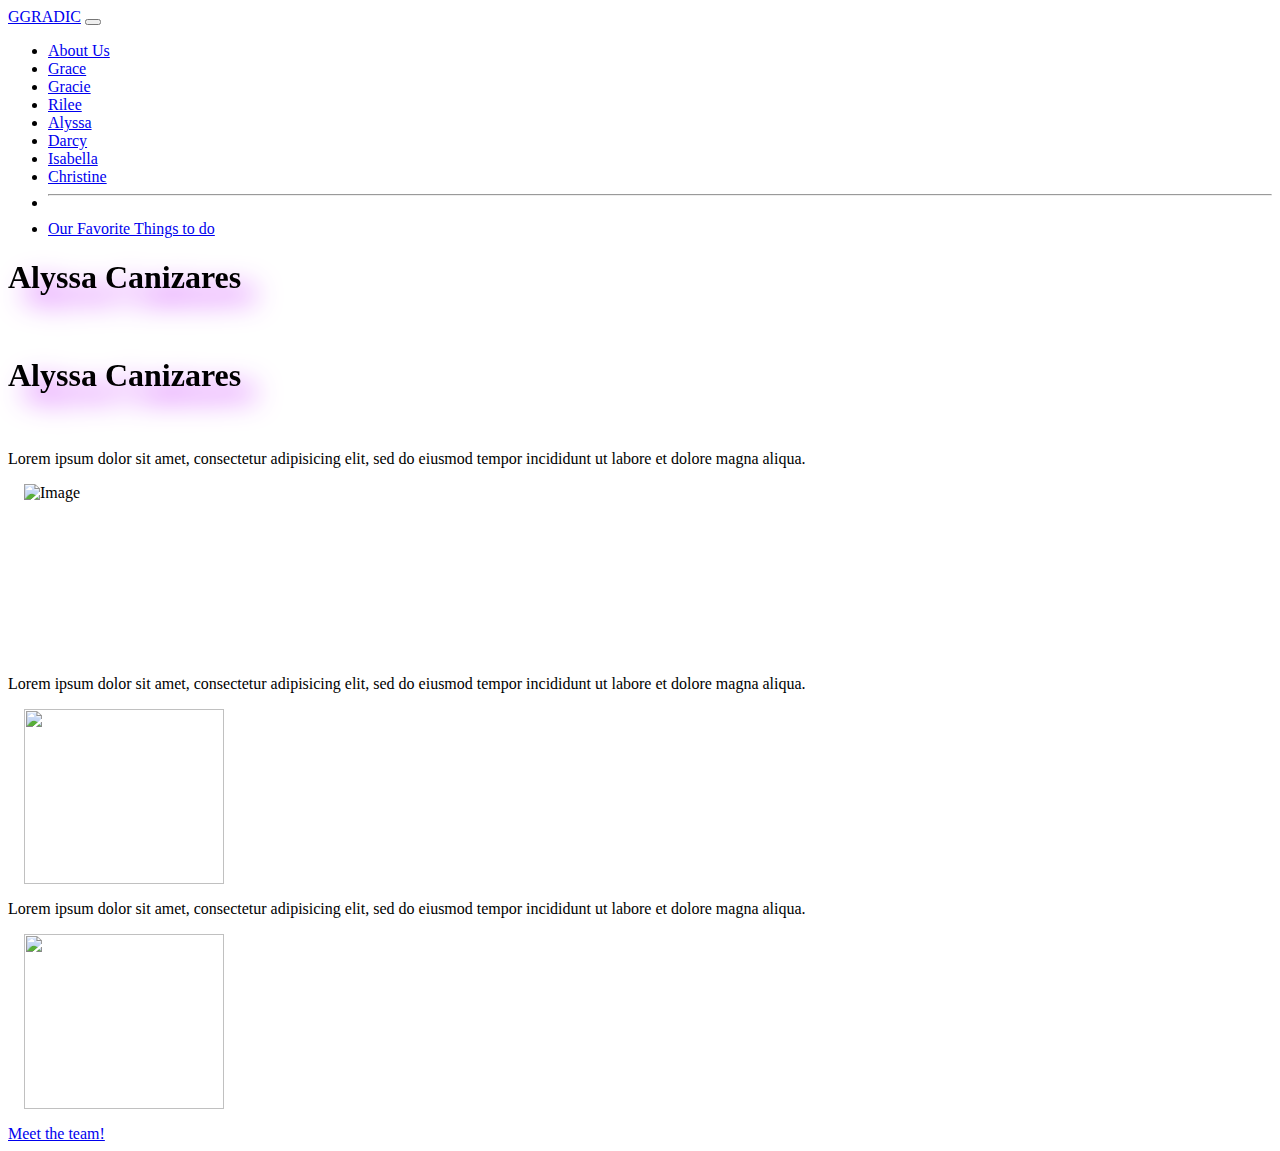
==== commit 553cea7c: "Update aly.html" ====
--- a/aly.html
+++ b/aly.html
@@ -12,7 +12,7 @@
         <script src="https://cdn.jsdelivr.net/npm/bootstrap@5.1.3/dist/js/bootstrap.bundle.min.js" integrity="sha384-ka7Sk0Gln4gmtz2MlQnikT1wXgYsOg+OMhuP+IlRH9sENBO0LRn5q+8nbTov4+1p" crossorigin="anonymous"></script>
          <script src="https://ajax.googleapis.com/ajax/libs/jquery/3.6.0/jquery.min.js"></script>
   <script src="https://maxcdn.bootstrapcdn.com/bootstrap/3.4.1/js/bootstrap.min.js"></script>
-        <title>Student Group 3 Bootstrap Project</title>
+        <title>gracie and bella joe</title>
         
         <!-- Personal Stylesheet -->
         <link rel="stylesheet" type="text/css" href="style.css">
@@ -21,7 +21,7 @@
 <body>
 
 <!-- Navbar -->
-<nav class="navbar navbar-dark bg-dark" aria-label="top navigation">
+<nav class="navbar navbar-dark bg-dark fixed-top" aria-label="top navigation">
              <div class="container-fluid">
                  <a class="navbar-brand" href="#">GGRADIC</a>
                  <button class="navbar-toggler collapsed" type="button" data-bs-toggle="collapse" data-bs-target="#menu" aria-controls="menu" aria-expanded="false" aria-label="Toggle navigation">
@@ -31,32 +31,32 @@
                  <div class="navbar-collapse collapse" id="menu" style="">
                      <ul class="navbar-nav me-auto mb-2">
                          <li class="nav-item">
-                             <a class="nav-link active" aria-current="page" href="./index.html">About Us</a>
+                             <a class="nav-link " aria-current="page" href="index.html">About Us</a>
                          </li>
                          <li class="nav-item">
                              <a class="nav-link" href="grace.html">Grace</a>
                          </li>
                          <li class="nav-item">
-                             <a class="nav-link" href="./mobile.html">Gracie</a>
+                             <a class="nav-link" href="Gracie.html">Gracie</a>
+                         </li>                        
+                         <li class="nav-item">
+                             <a class="nav-link" href="Rilee.html">Rilee</a>
                          </li>
                          <li class="nav-item">
-                             <a class="nav-link" href="./mobile.html">Rilee</a>
+                             <a class="nav-link active" href="aly.html">Alyssa</a>
                          </li>
                          <li class="nav-item">
-                             <a class="nav-link" href="./mobile.html">Alyssa</a>
+                             <a class="nav-link" href="darcy.html">Darcy</a>
                          </li>
                          <li class="nav-item">
-                             <a class="nav-link" href="./mobile.html">Darcy</a>
+                             <a class="nav-link" href="Bella.html">Isabella</a>
                          </li>
                          <li class="nav-item">
-                             <a class="nav-link" href="./mobile.html">Isabella</a>
-                         </li>
-                         <li class="nav-item">
-                             <a class="nav-link" href="./mobile.html">Christine</a>
+                             <a class="nav-link" href="christine.html">Christine</a>
                          </li>
                          <li><hr class="dropdown-divider text-light"></li>
                          <li class="nav-item">
-                             <a class="nav-link" href="./team.html">Our Favorite Things to do</a>
+                             <a class="nav-link" href="fav.html">Our Favorite Things to do</a>
                          </li>
                      </ul>
                      
@@ -65,10 +65,12 @@
          </nav>  
 
 <!-- First Container -->
-
+<div>
+    <h1 class="shadow-filter4 text-center">Alyssa Canizares</h1>
+</div>
 <!-- Third Container (Grid) -->
 <div class="container bg-3 text-center">    
-  <h1 class="shadow-filter4">Alyssa Canizares</h1><br>
+  <br><h1 class="shadow-filter4">Alyssa Canizares</h1><br>
   <div class="row">
     <div class="col-sm-4">
       <p>Lorem ipsum dolor sit amet, consectetur adipisicing elit, sed do eiusmod tempor incididunt ut labore et dolore magna aliqua.</p>
@@ -76,19 +78,18 @@
     </div>
     <div class="col-sm-4"> 
       <p>Lorem ipsum dolor sit amet, consectetur adipisicing elit, sed do eiusmod tempor incididunt ut labore et dolore magna aliqua.</p>
-      <img src="https://codehs.com/uploads/861eb8a324c6b484dadce442833976db" class="picture" width="200px" height="100px">
+      <img src="https://codehs.com/uploads/861eb8a324c6b484dadce442833976db" class="picture" width="200px" height="100px" class="picture">
     </div>
     <div class="col-sm-4"> 
       <p>Lorem ipsum dolor sit amet, consectetur adipisicing elit, sed do eiusmod tempor incididunt ut labore et dolore magna aliqua.</p>
-      <img src="https://codehs.com/uploads/c745ea1480f7f377fc458a136d9ed4e7" class="picture" width="200px" height="100px">
+      <img src="https://codehs.com/uploads/c745ea1480f7f377fc458a136d9ed4e7" class="picture" width="200px" height="100px" class="picture">
     </div>
   </div>
 </div>
 
 <!-- Footer -->
 <footer class="container-fluid bg-4 text-center">
-  <p>Bootstrap Theme Made By <a href="https://www.w3schools.com">www.w3schools.com</a></p> 
-</footer>
+<a href="team.html">Meet the team!</a></footer>
 
 </body>
 </html>
--- a/style.css
+++ b/style.css
@@ -1,5 +1,3 @@
-
-
 header {
     background-color: #6f5499;
     color: #cdbfe3;
@@ -32,11291 +30,34 @@
     transition:0.5s;
 }
 
-@charset "UTF-8";
-/*!
-* Start Bootstrap - Shop Item v5.0.5 (https://startbootstrap.com/template/shop-item)
-* Copyright 2013-2022 Start Bootstrap
-* Licensed under MIT (https://github.com/StartBootstrap/startbootstrap-shop-item/blob/master/LICENSE)
-*/
-/*!
- * Bootstrap v5.1.3 (https://getbootstrap.com/)
- * Copyright 2011-2021 The Bootstrap Authors
- * Copyright 2011-2021 Twitter, Inc.
- * Licensed under MIT (https://github.com/twbs/bootstrap/blob/main/LICENSE)
- */
-:root {
-  --bs-blue: #0d6efd;
-  --bs-indigo: #6610f2;
-  --bs-purple: #6f42c1;
-  --bs-pink: #d63384;
-  --bs-red: #dc3545;
-  --bs-orange: #fd7e14;
-  --bs-yellow: #ffc107;
-  --bs-green: #198754;
-  --bs-teal: #20c997;
-  --bs-cyan: #0dcaf0;
-  --bs-white: #fff;
-  --bs-gray: #6c757d;
-  --bs-gray-dark: #343a40;
-  --bs-gray-100: #f8f9fa;
-  --bs-gray-200: #e9ecef;
-  --bs-gray-300: #dee2e6;
-  --bs-gray-400: #ced4da;
-  --bs-gray-500: #adb5bd;
-  --bs-gray-600: #6c757d;
-  --bs-gray-700: #495057;
-  --bs-gray-800: #343a40;
-  --bs-gray-900: #212529;
-  --bs-primary: #0d6efd;
-  --bs-secondary: #6c757d;
-  --bs-success: #198754;
-  --bs-info: #0dcaf0;
-  --bs-warning: #ffc107;
-  --bs-danger: #dc3545;
-  --bs-light: #f8f9fa;
-  --bs-dark: #212529;
-  --bs-primary-rgb: 13, 110, 253;
-  --bs-secondary-rgb: 108, 117, 125;
-  --bs-success-rgb: 25, 135, 84;
-  --bs-info-rgb: 13, 202, 240;
-  --bs-warning-rgb: 255, 193, 7;
-  --bs-danger-rgb: 220, 53, 69;
-  --bs-light-rgb: 248, 249, 250;
-  --bs-dark-rgb: 33, 37, 41;
-  --bs-white-rgb: 255, 255, 255;
-  --bs-black-rgb: 0, 0, 0;
-  --bs-body-color-rgb: 33, 37, 41;
-  --bs-body-bg-rgb: 255, 255, 255;
-  --bs-font-sans-serif: system-ui, -apple-system, "Segoe UI", Roboto, "Helvetica Neue", Arial, "Noto Sans", "Liberation Sans", sans-serif, "Apple Color Emoji", "Segoe UI Emoji", "Segoe UI Symbol", "Noto Color Emoji";
-  --bs-font-monospace: SFMono-Regular, Menlo, Monaco, Consolas, "Liberation Mono", "Courier New", monospace;
-  --bs-gradient: linear-gradient(180deg, rgba(255, 255, 255, 0.15), rgba(255, 255, 255, 0));
-  --bs-body-font-family: var(--bs-font-sans-serif);
-  --bs-body-font-size: 1rem;
-  --bs-body-font-weight: 400;
-  --bs-body-line-height: 1.5;
-  --bs-body-color: #212529;
-  --bs-body-bg: #fff;
+.picture {
+    margin:1em;
+    transition: transform 1s;
+   
 }
+.picture:hover {
+    transform:rotate(360deg)
+}
+.shadow-filter1 {
+    filter: drop-shadow( 14px 14px 14px #44FF6A);
 
-*,
-*::before,
-*::after {
-  box-sizing: border-box;
 }
+.shadow-filter2 {
+    filter: drop-shadow( 14px 14px 14px #FA2883);
 
-@media (prefers-reduced-motion: no-preference) {
-  :root {
-    scroll-behavior: smooth;
-  }
 }
-
-body {
-  margin: 0;
-  font-family: var(--bs-body-font-family);
-  font-size: var(--bs-body-font-size);
-  font-weight: var(--bs-body-font-weight);
-  line-height: var(--bs-body-line-height);
-  color: var(--bs-body-color);
-  text-align: var(--bs-body-text-align);
-  background-color: var(--bs-body-bg);
-  -webkit-text-size-adjust: 100%;
-  -webkit-tap-highlight-color: rgba(0, 0, 0, 0);
+.shadow-filter3{
+    filter:drop-shadow( 14px 14px 14px #FD9BFF);
 }
-
-hr {
-  margin: 1rem 0;
-  color: inherit;
-  background-color: currentColor;
-  border: 0;
-  opacity: 0.25;
+.shadow-filter4{
+    filter:drop-shadow( 14px 14px 14px #C31BFF);
 }
-
-hr:not([size]) {
-  height: 1px;
+.shadow-filter5{
+    filter:drop-shadow( 14px 14px 14px #0FDA00);
 }
-
-h6, .h6, h5, .h5, h4, .h4, h3, .h3, h2, .h2, h1, .h1 {
-  margin-top: 0;
-  margin-bottom: 0.5rem;
-  font-weight: 500;
-  line-height: 1.2;
+.shadow-filter6{
+    filter:drop-shadow( 14px 14px 14px #30D8D0);
 }
-
-h1, .h1 {
-  font-size: calc(1.375rem + 1.5vw);
+.shadow-filter7{
+    filter:drop-shadow( 14px 14px 14px #00AEDA);
 }
-@media (min-width: 1200px) {
-  h1, .h1 {
-    font-size: 2.5rem;
-  }
-}
-
-h2, .h2 {
-  font-size: calc(1.325rem + 0.9vw);
-}
-@media (min-width: 1200px) {
-  h2, .h2 {
-    font-size: 2rem;
-  }
-}
-
-h3, .h3 {
-  font-size: calc(1.3rem + 0.6vw);
-}
-@media (min-width: 1200px) {
-  h3, .h3 {
-    font-size: 1.75rem;
-  }
-}
-
-h4, .h4 {
-  font-size: calc(1.275rem + 0.3vw);
-}
-@media (min-width: 1200px) {
-  h4, .h4 {
-    font-size: 1.5rem;
-  }
-}
-
-h5, .h5 {
-  font-size: 1.25rem;
-}
-
-h6, .h6 {
-  font-size: 1rem;
-}
-
-p {
-  margin-top: 0;
-  margin-bottom: 1rem;
-}
-
-abbr[title],
-abbr[data-bs-original-title] {
-  -webkit-text-decoration: underline dotted;
-          text-decoration: underline dotted;
-  cursor: help;
-  -webkit-text-decoration-skip-ink: none;
-          text-decoration-skip-ink: none;
-}
-
-address {
-  margin-bottom: 1rem;
-  font-style: normal;
-  line-height: inherit;
-}
-
-ol,
-ul {
-  padding-left: 2rem;
-}
-
-ol,
-ul,
-dl {
-  margin-top: 0;
-  margin-bottom: 1rem;
-}
-
-ol ol,
-ul ul,
-ol ul,
-ul ol {
-  margin-bottom: 0;
-}
-
-dt {
-  font-weight: 700;
-}
-
-dd {
-  margin-bottom: 0.5rem;
-  margin-left: 0;
-}
-
-blockquote {
-  margin: 0 0 1rem;
-}
-
-b,
-strong {
-  font-weight: bolder;
-}
-
-small, .small {
-  font-size: 0.875em;
-}
-
-mark, .mark {
-  padding: 0.2em;
-  background-color: #fcf8e3;
-}
-
-sub,
-sup {
-  position: relative;
-  font-size: 0.75em;
-  line-height: 0;
-  vertical-align: baseline;
-}
-
-sub {
-  bottom: -0.25em;
-}
-
-sup {
-  top: -0.5em;
-}
-
-a {
-  color: #0d6efd;
-  text-decoration: underline;
-}
-a:hover {
-  color: #0a58ca;
-}
-
-a:not([href]):not([class]), a:not([href]):not([class]):hover {
-  color: inherit;
-  text-decoration: none;
-}
-
-pre,
-code,
-kbd,
-samp {
-  font-family: var(--bs-font-monospace);
-  font-size: 1em;
-  direction: ltr /* rtl:ignore */;
-  unicode-bidi: bidi-override;
-}
-
-pre {
-  display: block;
-  margin-top: 0;
-  margin-bottom: 1rem;
-  overflow: auto;
-  font-size: 0.875em;
-}
-pre code {
-  font-size: inherit;
-  color: inherit;
-  word-break: normal;
-}
-
-code {
-  font-size: 0.875em;
-  color: #d63384;
-  word-wrap: break-word;
-}
-a > code {
-  color: inherit;
-}
-
-kbd {
-  padding: 0.2rem 0.4rem;
-  font-size: 0.875em;
-  color: #fff;
-  background-color: #212529;
-  border-radius: 0.2rem;
-}
-kbd kbd {
-  padding: 0;
-  font-size: 1em;
-  font-weight: 700;
-}
-
-figure {
-  margin: 0 0 1rem;
-}
-
-img,
-svg {
-  vertical-align: middle;
-}
-
-table {
-  caption-side: bottom;
-  border-collapse: collapse;
-}
-
-caption {
-  padding-top: 0.5rem;
-  padding-bottom: 0.5rem;
-  color: #6c757d;
-  text-align: left;
-}
-
-th {
-  text-align: inherit;
-  text-align: -webkit-match-parent;
-}
-
-thead,
-tbody,
-tfoot,
-tr,
-td,
-th {
-  border-color: inherit;
-  border-style: solid;
-  border-width: 0;
-}
-
-label {
-  display: inline-block;
-}
-
-button {
-  border-radius: 0;
-}
-
-button:focus:not(:focus-visible) {
-  outline: 0;
-}
-
-input,
-button,
-select,
-optgroup,
-textarea {
-  margin: 0;
-  font-family: inherit;
-  font-size: inherit;
-  line-height: inherit;
-}
-
-button,
-select {
-  text-transform: none;
-}
-
-[role=button] {
-  cursor: pointer;
-}
-
-select {
-  word-wrap: normal;
-}
-select:disabled {
-  opacity: 1;
-}
-
-[list]::-webkit-calendar-picker-indicator {
-  display: none;
-}
-
-button,
-[type=button],
-[type=reset],
-[type=submit] {
-  -webkit-appearance: button;
-}
-button:not(:disabled),
-[type=button]:not(:disabled),
-[type=reset]:not(:disabled),
-[type=submit]:not(:disabled) {
-  cursor: pointer;
-}
-
-::-moz-focus-inner {
-  padding: 0;
-  border-style: none;
-}
-
-textarea {
-  resize: vertical;
-}
-
-fieldset {
-  min-width: 0;
-  padding: 0;
-  margin: 0;
-  border: 0;
-}
-
-legend {
-  float: left;
-  width: 100%;
-  padding: 0;
-  margin-bottom: 0.5rem;
-  font-size: calc(1.275rem + 0.3vw);
-  line-height: inherit;
-}
-@media (min-width: 1200px) {
-  legend {
-    font-size: 1.5rem;
-  }
-}
-legend + * {
-  clear: left;
-}
-
-::-webkit-datetime-edit-fields-wrapper,
-::-webkit-datetime-edit-text,
-::-webkit-datetime-edit-minute,
-::-webkit-datetime-edit-hour-field,
-::-webkit-datetime-edit-day-field,
-::-webkit-datetime-edit-month-field,
-::-webkit-datetime-edit-year-field {
-  padding: 0;
-}
-
-::-webkit-inner-spin-button {
-  height: auto;
-}
-
-[type=search] {
-  outline-offset: -2px;
-  -webkit-appearance: textfield;
-}
-
-/* rtl:raw:
-[type="tel"],
-[type="url"],
-[type="email"],
-[type="number"] {
-  direction: ltr;
-}
-*/
-::-webkit-search-decoration {
-  -webkit-appearance: none;
-}
-
-::-webkit-color-swatch-wrapper {
-  padding: 0;
-}
-
-::-webkit-file-upload-button {
-  font: inherit;
-}
-
-::file-selector-button {
-  font: inherit;
-}
-
-::-webkit-file-upload-button {
-  font: inherit;
-  -webkit-appearance: button;
-}
-
-output {
-  display: inline-block;
-}
-
-iframe {
-  border: 0;
-}
-
-summary {
-  display: list-item;
-  cursor: pointer;
-}
-
-progress {
-  vertical-align: baseline;
-}
-
-[hidden] {
-  display: none !important;
-}
-
-.lead {
-  font-size: 1.25rem;
-  font-weight: 300;
-}
-
-.display-1 {
-  font-size: calc(1.625rem + 4.5vw);
-  font-weight: 300;
-  line-height: 1.2;
-}
-@media (min-width: 1200px) {
-  .display-1 {
-    font-size: 5rem;
-  }
-}
-
-.display-2 {
-  font-size: calc(1.575rem + 3.9vw);
-  font-weight: 300;
-  line-height: 1.2;
-}
-@media (min-width: 1200px) {
-  .display-2 {
-    font-size: 4.5rem;
-  }
-}
-
-.display-3 {
-  font-size: calc(1.525rem + 3.3vw);
-  font-weight: 300;
-  line-height: 1.2;
-}
-@media (min-width: 1200px) {
-  .display-3 {
-    font-size: 4rem;
-  }
-}
-
-.display-4 {
-  font-size: calc(1.475rem + 2.7vw);
-  font-weight: 300;
-  line-height: 1.2;
-}
-@media (min-width: 1200px) {
-  .display-4 {
-    font-size: 3.5rem;
-  }
-}
-
-.display-5 {
-  font-size: calc(1.425rem + 2.1vw);
-  font-weight: 300;
-  line-height: 1.2;
-}
-@media (min-width: 1200px) {
-  .display-5 {
-    font-size: 3rem;
-  }
-}
-
-.display-6 {
-  font-size: calc(1.375rem + 1.5vw);
-  font-weight: 300;
-  line-height: 1.2;
-}
-@media (min-width: 1200px) {
-  .display-6 {
-    font-size: 2.5rem;
-  }
-}
-
-.list-unstyled {
-  padding-left: 0;
-  list-style: none;
-}
-
-.list-inline {
-  padding-left: 0;
-  list-style: none;
-}
-
-.list-inline-item {
-  display: inline-block;
-}
-.list-inline-item:not(:last-child) {
-  margin-right: 0.5rem;
-}
-
-.initialism {
-  font-size: 0.875em;
-  text-transform: uppercase;
-}
-
-.blockquote {
-  margin-bottom: 1rem;
-  font-size: 1.25rem;
-}
-.blockquote > :last-child {
-  margin-bottom: 0;
-}
-
-.blockquote-footer {
-  margin-top: -1rem;
-  margin-bottom: 1rem;
-  font-size: 0.875em;
-  color: #6c757d;
-}
-.blockquote-footer::before {
-  content: "— ";
-}
-
-.img-fluid {
-  max-width: 100%;
-  height: auto;
-}
-
-.img-thumbnail {
-  padding: 0.25rem;
-  background-color: #fff;
-  border: 1px solid #dee2e6;
-  border-radius: 0.25rem;
-  max-width: 100%;
-  height: auto;
-}
-
-.figure {
-  display: inline-block;
-}
-
-.figure-img {
-  margin-bottom: 0.5rem;
-  line-height: 1;
-}
-
-.figure-caption {
-  font-size: 0.875em;
-  color: #6c757d;
-}
-
-.container,
-.container-fluid,
-.container-xxl,
-.container-xl,
-.container-lg,
-.container-md,
-.container-sm {
-  width: 100%;
-  padding-right: var(--bs-gutter-x, 0.75rem);
-  padding-left: var(--bs-gutter-x, 0.75rem);
-  margin-right: auto;
-  margin-left: auto;
-}
-
-@media (min-width: 576px) {
-  .container-sm, .container {
-    max-width: 540px;
-  }
-}
-@media (min-width: 768px) {
-  .container-md, .container-sm, .container {
-    max-width: 720px;
-  }
-}
-@media (min-width: 992px) {
-  .container-lg, .container-md, .container-sm, .container {
-    max-width: 960px;
-  }
-}
-@media (min-width: 1200px) {
-  .container-xl, .container-lg, .container-md, .container-sm, .container {
-    max-width: 1140px;
-  }
-}
-@media (min-width: 1400px) {
-  .container-xxl, .container-xl, .container-lg, .container-md, .container-sm, .container {
-    max-width: 1320px;
-  }
-}
-.row {
-  --bs-gutter-x: 1.5rem;
-  --bs-gutter-y: 0;
-  display: flex;
-  flex-wrap: wrap;
-  margin-top: calc(-1 * var(--bs-gutter-y));
-  margin-right: calc(-0.5 * var(--bs-gutter-x));
-  margin-left: calc(-0.5 * var(--bs-gutter-x));
-}
-.row > * {
-  flex-shrink: 0;
-  width: 100%;
-  max-width: 100%;
-  padding-right: calc(var(--bs-gutter-x) * 0.5);
-  padding-left: calc(var(--bs-gutter-x) * 0.5);
-  margin-top: var(--bs-gutter-y);
-}
-
-.col {
-  flex: 1 0 0%;
-}
-
-.row-cols-auto > * {
-  flex: 0 0 auto;
-  width: auto;
-}
-
-.row-cols-1 > * {
-  flex: 0 0 auto;
-  width: 100%;
-}
-
-.row-cols-2 > * {
-  flex: 0 0 auto;
-  width: 50%;
-}
-
-.row-cols-3 > * {
-  flex: 0 0 auto;
-  width: 33.3333333333%;
-}
-
-.row-cols-4 > * {
-  flex: 0 0 auto;
-  width: 25%;
-}
-
-.row-cols-5 > * {
-  flex: 0 0 auto;
-  width: 20%;
-}
-
-.row-cols-6 > * {
-  flex: 0 0 auto;
-  width: 16.6666666667%;
-}
-
-.col-auto {
-  flex: 0 0 auto;
-  width: auto;
-}
-
-.col-1 {
-  flex: 0 0 auto;
-  width: 8.33333333%;
-}
-
-.col-2 {
-  flex: 0 0 auto;
-  width: 16.66666667%;
-}
-
-.col-3 {
-  flex: 0 0 auto;
-  width: 25%;
-}
-
-.col-4 {
-  flex: 0 0 auto;
-  width: 33.33333333%;
-}
-
-.col-5 {
-  flex: 0 0 auto;
-  width: 41.66666667%;
-}
-
-.col-6 {
-  flex: 0 0 auto;
-  width: 50%;
-}
-
-.col-7 {
-  flex: 0 0 auto;
-  width: 58.33333333%;
-}
-
-.col-8 {
-  flex: 0 0 auto;
-  width: 66.66666667%;
-}
-
-.col-9 {
-  flex: 0 0 auto;
-  width: 75%;
-}
-
-.col-10 {
-  flex: 0 0 auto;
-  width: 83.33333333%;
-}
-
-.col-11 {
-  flex: 0 0 auto;
-  width: 91.66666667%;
-}
-
-.col-12 {
-  flex: 0 0 auto;
-  width: 100%;
-}
-
-.offset-1 {
-  margin-left: 8.33333333%;
-}
-
-.offset-2 {
-  margin-left: 16.66666667%;
-}
-
-.offset-3 {
-  margin-left: 25%;
-}
-
-.offset-4 {
-  margin-left: 33.33333333%;
-}
-
-.offset-5 {
-  margin-left: 41.66666667%;
-}
-
-.offset-6 {
-  margin-left: 50%;
-}
-
-.offset-7 {
-  margin-left: 58.33333333%;
-}
-
-.offset-8 {
-  margin-left: 66.66666667%;
-}
-
-.offset-9 {
-  margin-left: 75%;
-}
-
-.offset-10 {
-  margin-left: 83.33333333%;
-}
-
-.offset-11 {
-  margin-left: 91.66666667%;
-}
-
-.g-0,
-.gx-0 {
-  --bs-gutter-x: 0;
-}
-
-.g-0,
-.gy-0 {
-  --bs-gutter-y: 0;
-}
-
-.g-1,
-.gx-1 {
-  --bs-gutter-x: 0.25rem;
-}
-
-.g-1,
-.gy-1 {
-  --bs-gutter-y: 0.25rem;
-}
-
-.g-2,
-.gx-2 {
-  --bs-gutter-x: 0.5rem;
-}
-
-.g-2,
-.gy-2 {
-  --bs-gutter-y: 0.5rem;
-}
-
-.g-3,
-.gx-3 {
-  --bs-gutter-x: 1rem;
-}
-
-.g-3,
-.gy-3 {
-  --bs-gutter-y: 1rem;
-}
-
-.g-4,
-.gx-4 {
-  --bs-gutter-x: 1.5rem;
-}
-
-.g-4,
-.gy-4 {
-  --bs-gutter-y: 1.5rem;
-}
-
-.g-5,
-.gx-5 {
-  --bs-gutter-x: 3rem;
-}
-
-.g-5,
-.gy-5 {
-  --bs-gutter-y: 3rem;
-}
-
-@media (min-width: 576px) {
-  .col-sm {
-    flex: 1 0 0%;
-  }
-
-  .row-cols-sm-auto > * {
-    flex: 0 0 auto;
-    width: auto;
-  }
-
-  .row-cols-sm-1 > * {
-    flex: 0 0 auto;
-    width: 100%;
-  }
-
-  .row-cols-sm-2 > * {
-    flex: 0 0 auto;
-    width: 50%;
-  }
-
-  .row-cols-sm-3 > * {
-    flex: 0 0 auto;
-    width: 33.3333333333%;
-  }
-
-  .row-cols-sm-4 > * {
-    flex: 0 0 auto;
-    width: 25%;
-  }
-
-  .row-cols-sm-5 > * {
-    flex: 0 0 auto;
-    width: 20%;
-  }
-
-  .row-cols-sm-6 > * {
-    flex: 0 0 auto;
-    width: 16.6666666667%;
-  }
-
-  .col-sm-auto {
-    flex: 0 0 auto;
-    width: auto;
-  }
-
-  .col-sm-1 {
-    flex: 0 0 auto;
-    width: 8.33333333%;
-  }
-
-  .col-sm-2 {
-    flex: 0 0 auto;
-    width: 16.66666667%;
-  }
-
-  .col-sm-3 {
-    flex: 0 0 auto;
-    width: 25%;
-  }
-
-  .col-sm-4 {
-    flex: 0 0 auto;
-    width: 33.33333333%;
-  }
-
-  .col-sm-5 {
-    flex: 0 0 auto;
-    width: 41.66666667%;
-  }
-
-  .col-sm-6 {
-    flex: 0 0 auto;
-    width: 50%;
-  }
-
-  .col-sm-7 {
-    flex: 0 0 auto;
-    width: 58.33333333%;
-  }
-
-  .col-sm-8 {
-    flex: 0 0 auto;
-    width: 66.66666667%;
-  }
-
-  .col-sm-9 {
-    flex: 0 0 auto;
-    width: 75%;
-  }
-
-  .col-sm-10 {
-    flex: 0 0 auto;
-    width: 83.33333333%;
-  }
-
-  .col-sm-11 {
-    flex: 0 0 auto;
-    width: 91.66666667%;
-  }
-
-  .col-sm-12 {
-    flex: 0 0 auto;
-    width: 100%;
-  }
-
-  .offset-sm-0 {
-    margin-left: 0;
-  }
-
-  .offset-sm-1 {
-    margin-left: 8.33333333%;
-  }
-
-  .offset-sm-2 {
-    margin-left: 16.66666667%;
-  }
-
-  .offset-sm-3 {
-    margin-left: 25%;
-  }
-
-  .offset-sm-4 {
-    margin-left: 33.33333333%;
-  }
-
-  .offset-sm-5 {
-    margin-left: 41.66666667%;
-  }
-
-  .offset-sm-6 {
-    margin-left: 50%;
-  }
-
-  .offset-sm-7 {
-    margin-left: 58.33333333%;
-  }
-
-  .offset-sm-8 {
-    margin-left: 66.66666667%;
-  }
-
-  .offset-sm-9 {
-    margin-left: 75%;
-  }
-
-  .offset-sm-10 {
-    margin-left: 83.33333333%;
-  }
-
-  .offset-sm-11 {
-    margin-left: 91.66666667%;
-  }
-
-  .g-sm-0,
-.gx-sm-0 {
-    --bs-gutter-x: 0;
-  }
-
-  .g-sm-0,
-.gy-sm-0 {
-    --bs-gutter-y: 0;
-  }
-
-  .g-sm-1,
-.gx-sm-1 {
-    --bs-gutter-x: 0.25rem;
-  }
-
-  .g-sm-1,
-.gy-sm-1 {
-    --bs-gutter-y: 0.25rem;
-  }
-
-  .g-sm-2,
-.gx-sm-2 {
-    --bs-gutter-x: 0.5rem;
-  }
-
-  .g-sm-2,
-.gy-sm-2 {
-    --bs-gutter-y: 0.5rem;
-  }
-
-  .g-sm-3,
-.gx-sm-3 {
-    --bs-gutter-x: 1rem;
-  }
-
-  .g-sm-3,
-.gy-sm-3 {
-    --bs-gutter-y: 1rem;
-  }
-
-  .g-sm-4,
-.gx-sm-4 {
-    --bs-gutter-x: 1.5rem;
-  }
-
-  .g-sm-4,
-.gy-sm-4 {
-    --bs-gutter-y: 1.5rem;
-  }
-
-  .g-sm-5,
-.gx-sm-5 {
-    --bs-gutter-x: 3rem;
-  }
-
-  .g-sm-5,
-.gy-sm-5 {
-    --bs-gutter-y: 3rem;
-  }
-}
-@media (min-width: 768px) {
-  .col-md {
-    flex: 1 0 0%;
-  }
-
-  .row-cols-md-auto > * {
-    flex: 0 0 auto;
-    width: auto;
-  }
-
-  .row-cols-md-1 > * {
-    flex: 0 0 auto;
-    width: 100%;
-  }
-
-  .row-cols-md-2 > * {
-    flex: 0 0 auto;
-    width: 50%;
-  }
-
-  .row-cols-md-3 > * {
-    flex: 0 0 auto;
-    width: 33.3333333333%;
-  }
-
-  .row-cols-md-4 > * {
-    flex: 0 0 auto;
-    width: 25%;
-  }
-
-  .row-cols-md-5 > * {
-    flex: 0 0 auto;
-    width: 20%;
-  }
-
-  .row-cols-md-6 > * {
-    flex: 0 0 auto;
-    width: 16.6666666667%;
-  }
-
-  .col-md-auto {
-    flex: 0 0 auto;
-    width: auto;
-  }
-
-  .col-md-1 {
-    flex: 0 0 auto;
-    width: 8.33333333%;
-  }
-
-  .col-md-2 {
-    flex: 0 0 auto;
-    width: 16.66666667%;
-  }
-
-  .col-md-3 {
-    flex: 0 0 auto;
-    width: 25%;
-  }
-
-  .col-md-4 {
-    flex: 0 0 auto;
-    width: 33.33333333%;
-  }
-
-  .col-md-5 {
-    flex: 0 0 auto;
-    width: 41.66666667%;
-  }
-
-  .col-md-6 {
-    flex: 0 0 auto;
-    width: 50%;
-  }
-
-  .col-md-7 {
-    flex: 0 0 auto;
-    width: 58.33333333%;
-  }
-
-  .col-md-8 {
-    flex: 0 0 auto;
-    width: 66.66666667%;
-  }
-
-  .col-md-9 {
-    flex: 0 0 auto;
-    width: 75%;
-  }
-
-  .col-md-10 {
-    flex: 0 0 auto;
-    width: 83.33333333%;
-  }
-
-  .col-md-11 {
-    flex: 0 0 auto;
-    width: 91.66666667%;
-  }
-
-  .col-md-12 {
-    flex: 0 0 auto;
-    width: 100%;
-  }
-
-  .offset-md-0 {
-    margin-left: 0;
-  }
-
-  .offset-md-1 {
-    margin-left: 8.33333333%;
-  }
-
-  .offset-md-2 {
-    margin-left: 16.66666667%;
-  }
-
-  .offset-md-3 {
-    margin-left: 25%;
-  }
-
-  .offset-md-4 {
-    margin-left: 33.33333333%;
-  }
-
-  .offset-md-5 {
-    margin-left: 41.66666667%;
-  }
-
-  .offset-md-6 {
-    margin-left: 50%;
-  }
-
-  .offset-md-7 {
-    margin-left: 58.33333333%;
-  }
-
-  .offset-md-8 {
-    margin-left: 66.66666667%;
-  }
-
-  .offset-md-9 {
-    margin-left: 75%;
-  }
-
-  .offset-md-10 {
-    margin-left: 83.33333333%;
-  }
-
-  .offset-md-11 {
-    margin-left: 91.66666667%;
-  }
-
-  .g-md-0,
-.gx-md-0 {
-    --bs-gutter-x: 0;
-  }
-
-  .g-md-0,
-.gy-md-0 {
-    --bs-gutter-y: 0;
-  }
-
-  .g-md-1,
-.gx-md-1 {
-    --bs-gutter-x: 0.25rem;
-  }
-
-  .g-md-1,
-.gy-md-1 {
-    --bs-gutter-y: 0.25rem;
-  }
-
-  .g-md-2,
-.gx-md-2 {
-    --bs-gutter-x: 0.5rem;
-  }
-
-  .g-md-2,
-.gy-md-2 {
-    --bs-gutter-y: 0.5rem;
-  }
-
-  .g-md-3,
-.gx-md-3 {
-    --bs-gutter-x: 1rem;
-  }
-
-  .g-md-3,
-.gy-md-3 {
-    --bs-gutter-y: 1rem;
-  }
-
-  .g-md-4,
-.gx-md-4 {
-    --bs-gutter-x: 1.5rem;
-  }
-
-  .g-md-4,
-.gy-md-4 {
-    --bs-gutter-y: 1.5rem;
-  }
-
-  .g-md-5,
-.gx-md-5 {
-    --bs-gutter-x: 3rem;
-  }
-
-  .g-md-5,
-.gy-md-5 {
-    --bs-gutter-y: 3rem;
-  }
-}
-@media (min-width: 992px) {
-  .col-lg {
-    flex: 1 0 0%;
-  }
-
-  .row-cols-lg-auto > * {
-    flex: 0 0 auto;
-    width: auto;
-  }
-
-  .row-cols-lg-1 > * {
-    flex: 0 0 auto;
-    width: 100%;
-  }
-
-  .row-cols-lg-2 > * {
-    flex: 0 0 auto;
-    width: 50%;
-  }
-
-  .row-cols-lg-3 > * {
-    flex: 0 0 auto;
-    width: 33.3333333333%;
-  }
-
-  .row-cols-lg-4 > * {
-    flex: 0 0 auto;
-    width: 25%;
-  }
-
-  .row-cols-lg-5 > * {
-    flex: 0 0 auto;
-    width: 20%;
-  }
-
-  .row-cols-lg-6 > * {
-    flex: 0 0 auto;
-    width: 16.6666666667%;
-  }
-
-  .col-lg-auto {
-    flex: 0 0 auto;
-    width: auto;
-  }
-
-  .col-lg-1 {
-    flex: 0 0 auto;
-    width: 8.33333333%;
-  }
-
-  .col-lg-2 {
-    flex: 0 0 auto;
-    width: 16.66666667%;
-  }
-
-  .col-lg-3 {
-    flex: 0 0 auto;
-    width: 25%;
-  }
-
-  .col-lg-4 {
-    flex: 0 0 auto;
-    width: 33.33333333%;
-  }
-
-  .col-lg-5 {
-    flex: 0 0 auto;
-    width: 41.66666667%;
-  }
-
-  .col-lg-6 {
-    flex: 0 0 auto;
-    width: 50%;
-  }
-
-  .col-lg-7 {
-    flex: 0 0 auto;
-    width: 58.33333333%;
-  }
-
-  .col-lg-8 {
-    flex: 0 0 auto;
-    width: 66.66666667%;
-  }
-
-  .col-lg-9 {
-    flex: 0 0 auto;
-    width: 75%;
-  }
-
-  .col-lg-10 {
-    flex: 0 0 auto;
-    width: 83.33333333%;
-  }
-
-  .col-lg-11 {
-    flex: 0 0 auto;
-    width: 91.66666667%;
-  }
-
-  .col-lg-12 {
-    flex: 0 0 auto;
-    width: 100%;
-  }
-
-  .offset-lg-0 {
-    margin-left: 0;
-  }
-
-  .offset-lg-1 {
-    margin-left: 8.33333333%;
-  }
-
-  .offset-lg-2 {
-    margin-left: 16.66666667%;
-  }
-
-  .offset-lg-3 {
-    margin-left: 25%;
-  }
-
-  .offset-lg-4 {
-    margin-left: 33.33333333%;
-  }
-
-  .offset-lg-5 {
-    margin-left: 41.66666667%;
-  }
-
-  .offset-lg-6 {
-    margin-left: 50%;
-  }
-
-  .offset-lg-7 {
-    margin-left: 58.33333333%;
-  }
-
-  .offset-lg-8 {
-    margin-left: 66.66666667%;
-  }
-
-  .offset-lg-9 {
-    margin-left: 75%;
-  }
-
-  .offset-lg-10 {
-    margin-left: 83.33333333%;
-  }
-
-  .offset-lg-11 {
-    margin-left: 91.66666667%;
-  }
-
-  .g-lg-0,
-.gx-lg-0 {
-    --bs-gutter-x: 0;
-  }
-
-  .g-lg-0,
-.gy-lg-0 {
-    --bs-gutter-y: 0;
-  }
-
-  .g-lg-1,
-.gx-lg-1 {
-    --bs-gutter-x: 0.25rem;
-  }
-
-  .g-lg-1,
-.gy-lg-1 {
-    --bs-gutter-y: 0.25rem;
-  }
-
-  .g-lg-2,
-.gx-lg-2 {
-    --bs-gutter-x: 0.5rem;
-  }
-
-  .g-lg-2,
-.gy-lg-2 {
-    --bs-gutter-y: 0.5rem;
-  }
-
-  .g-lg-3,
-.gx-lg-3 {
-    --bs-gutter-x: 1rem;
-  }
-
-  .g-lg-3,
-.gy-lg-3 {
-    --bs-gutter-y: 1rem;
-  }
-
-  .g-lg-4,
-.gx-lg-4 {
-    --bs-gutter-x: 1.5rem;
-  }
-
-  .g-lg-4,
-.gy-lg-4 {
-    --bs-gutter-y: 1.5rem;
-  }
-
-  .g-lg-5,
-.gx-lg-5 {
-    --bs-gutter-x: 3rem;
-  }
-
-  .g-lg-5,
-.gy-lg-5 {
-    --bs-gutter-y: 3rem;
-  }
-}
-@media (min-width: 1200px) {
-  .col-xl {
-    flex: 1 0 0%;
-  }
-
-  .row-cols-xl-auto > * {
-    flex: 0 0 auto;
-    width: auto;
-  }
-
-  .row-cols-xl-1 > * {
-    flex: 0 0 auto;
-    width: 100%;
-  }
-
-  .row-cols-xl-2 > * {
-    flex: 0 0 auto;
-    width: 50%;
-  }
-
-  .row-cols-xl-3 > * {
-    flex: 0 0 auto;
-    width: 33.3333333333%;
-  }
-
-  .row-cols-xl-4 > * {
-    flex: 0 0 auto;
-    width: 25%;
-  }
-
-  .row-cols-xl-5 > * {
-    flex: 0 0 auto;
-    width: 20%;
-  }
-
-  .row-cols-xl-6 > * {
-    flex: 0 0 auto;
-    width: 16.6666666667%;
-  }
-
-  .col-xl-auto {
-    flex: 0 0 auto;
-    width: auto;
-  }
-
-  .col-xl-1 {
-    flex: 0 0 auto;
-    width: 8.33333333%;
-  }
-
-  .col-xl-2 {
-    flex: 0 0 auto;
-    width: 16.66666667%;
-  }
-
-  .col-xl-3 {
-    flex: 0 0 auto;
-    width: 25%;
-  }
-
-  .col-xl-4 {
-    flex: 0 0 auto;
-    width: 33.33333333%;
-  }
-
-  .col-xl-5 {
-    flex: 0 0 auto;
-    width: 41.66666667%;
-  }
-
-  .col-xl-6 {
-    flex: 0 0 auto;
-    width: 50%;
-  }
-
-  .col-xl-7 {
-    flex: 0 0 auto;
-    width: 58.33333333%;
-  }
-
-  .col-xl-8 {
-    flex: 0 0 auto;
-    width: 66.66666667%;
-  }
-
-  .col-xl-9 {
-    flex: 0 0 auto;
-    width: 75%;
-  }
-
-  .col-xl-10 {
-    flex: 0 0 auto;
-    width: 83.33333333%;
-  }
-
-  .col-xl-11 {
-    flex: 0 0 auto;
-    width: 91.66666667%;
-  }
-
-  .col-xl-12 {
-    flex: 0 0 auto;
-    width: 100%;
-  }
-
-  .offset-xl-0 {
-    margin-left: 0;
-  }
-
-  .offset-xl-1 {
-    margin-left: 8.33333333%;
-  }
-
-  .offset-xl-2 {
-    margin-left: 16.66666667%;
-  }
-
-  .offset-xl-3 {
-    margin-left: 25%;
-  }
-
-  .offset-xl-4 {
-    margin-left: 33.33333333%;
-  }
-
-  .offset-xl-5 {
-    margin-left: 41.66666667%;
-  }
-
-  .offset-xl-6 {
-    margin-left: 50%;
-  }
-
-  .offset-xl-7 {
-    margin-left: 58.33333333%;
-  }
-
-  .offset-xl-8 {
-    margin-left: 66.66666667%;
-  }
-
-  .offset-xl-9 {
-    margin-left: 75%;
-  }
-
-  .offset-xl-10 {
-    margin-left: 83.33333333%;
-  }
-
-  .offset-xl-11 {
-    margin-left: 91.66666667%;
-  }
-
-  .g-xl-0,
-.gx-xl-0 {
-    --bs-gutter-x: 0;
-  }
-
-  .g-xl-0,
-.gy-xl-0 {
-    --bs-gutter-y: 0;
-  }
-
-  .g-xl-1,
-.gx-xl-1 {
-    --bs-gutter-x: 0.25rem;
-  }
-
-  .g-xl-1,
-.gy-xl-1 {
-    --bs-gutter-y: 0.25rem;
-  }
-
-  .g-xl-2,
-.gx-xl-2 {
-    --bs-gutter-x: 0.5rem;
-  }
-
-  .g-xl-2,
-.gy-xl-2 {
-    --bs-gutter-y: 0.5rem;
-  }
-
-  .g-xl-3,
-.gx-xl-3 {
-    --bs-gutter-x: 1rem;
-  }
-
-  .g-xl-3,
-.gy-xl-3 {
-    --bs-gutter-y: 1rem;
-  }
-
-  .g-xl-4,
-.gx-xl-4 {
-    --bs-gutter-x: 1.5rem;
-  }
-
-  .g-xl-4,
-.gy-xl-4 {
-    --bs-gutter-y: 1.5rem;
-  }
-
-  .g-xl-5,
-.gx-xl-5 {
-    --bs-gutter-x: 3rem;
-  }
-
-  .g-xl-5,
-.gy-xl-5 {
-    --bs-gutter-y: 3rem;
-  }
-}
-@media (min-width: 1400px) {
-  .col-xxl {
-    flex: 1 0 0%;
-  }
-
-  .row-cols-xxl-auto > * {
-    flex: 0 0 auto;
-    width: auto;
-  }
-
-  .row-cols-xxl-1 > * {
-    flex: 0 0 auto;
-    width: 100%;
-  }
-
-  .row-cols-xxl-2 > * {
-    flex: 0 0 auto;
-    width: 50%;
-  }
-
-  .row-cols-xxl-3 > * {
-    flex: 0 0 auto;
-    width: 33.3333333333%;
-  }
-
-  .row-cols-xxl-4 > * {
-    flex: 0 0 auto;
-    width: 25%;
-  }
-
-  .row-cols-xxl-5 > * {
-    flex: 0 0 auto;
-    width: 20%;
-  }
-
-  .row-cols-xxl-6 > * {
-    flex: 0 0 auto;
-    width: 16.6666666667%;
-  }
-
-  .col-xxl-auto {
-    flex: 0 0 auto;
-    width: auto;
-  }
-
-  .col-xxl-1 {
-    flex: 0 0 auto;
-    width: 8.33333333%;
-  }
-
-  .col-xxl-2 {
-    flex: 0 0 auto;
-    width: 16.66666667%;
-  }
-
-  .col-xxl-3 {
-    flex: 0 0 auto;
-    width: 25%;
-  }
-
-  .col-xxl-4 {
-    flex: 0 0 auto;
-    width: 33.33333333%;
-  }
-
-  .col-xxl-5 {
-    flex: 0 0 auto;
-    width: 41.66666667%;
-  }
-
-  .col-xxl-6 {
-    flex: 0 0 auto;
-    width: 50%;
-  }
-
-  .col-xxl-7 {
-    flex: 0 0 auto;
-    width: 58.33333333%;
-  }
-
-  .col-xxl-8 {
-    flex: 0 0 auto;
-    width: 66.66666667%;
-  }
-
-  .col-xxl-9 {
-    flex: 0 0 auto;
-    width: 75%;
-  }
-
-  .col-xxl-10 {
-    flex: 0 0 auto;
-    width: 83.33333333%;
-  }
-
-  .col-xxl-11 {
-    flex: 0 0 auto;
-    width: 91.66666667%;
-  }
-
-  .col-xxl-12 {
-    flex: 0 0 auto;
-    width: 100%;
-  }
-
-  .offset-xxl-0 {
-    margin-left: 0;
-  }
-
-  .offset-xxl-1 {
-    margin-left: 8.33333333%;
-  }
-
-  .offset-xxl-2 {
-    margin-left: 16.66666667%;
-  }
-
-  .offset-xxl-3 {
-    margin-left: 25%;
-  }
-
-  .offset-xxl-4 {
-    margin-left: 33.33333333%;
-  }
-
-  .offset-xxl-5 {
-    margin-left: 41.66666667%;
-  }
-
-  .offset-xxl-6 {
-    margin-left: 50%;
-  }
-
-  .offset-xxl-7 {
-    margin-left: 58.33333333%;
-  }
-
-  .offset-xxl-8 {
-    margin-left: 66.66666667%;
-  }
-
-  .offset-xxl-9 {
-    margin-left: 75%;
-  }
-
-  .offset-xxl-10 {
-    margin-left: 83.33333333%;
-  }
-
-  .offset-xxl-11 {
-    margin-left: 91.66666667%;
-  }
-
-  .g-xxl-0,
-.gx-xxl-0 {
-    --bs-gutter-x: 0;
-  }
-
-  .g-xxl-0,
-.gy-xxl-0 {
-    --bs-gutter-y: 0;
-  }
-
-  .g-xxl-1,
-.gx-xxl-1 {
-    --bs-gutter-x: 0.25rem;
-  }
-
-  .g-xxl-1,
-.gy-xxl-1 {
-    --bs-gutter-y: 0.25rem;
-  }
-
-  .g-xxl-2,
-.gx-xxl-2 {
-    --bs-gutter-x: 0.5rem;
-  }
-
-  .g-xxl-2,
-.gy-xxl-2 {
-    --bs-gutter-y: 0.5rem;
-  }
-
-  .g-xxl-3,
-.gx-xxl-3 {
-    --bs-gutter-x: 1rem;
-  }
-
-  .g-xxl-3,
-.gy-xxl-3 {
-    --bs-gutter-y: 1rem;
-  }
-
-  .g-xxl-4,
-.gx-xxl-4 {
-    --bs-gutter-x: 1.5rem;
-  }
-
-  .g-xxl-4,
-.gy-xxl-4 {
-    --bs-gutter-y: 1.5rem;
-  }
-
-  .g-xxl-5,
-.gx-xxl-5 {
-    --bs-gutter-x: 3rem;
-  }
-
-  .g-xxl-5,
-.gy-xxl-5 {
-    --bs-gutter-y: 3rem;
-  }
-}
-.table {
-  --bs-table-bg: transparent;
-  --bs-table-accent-bg: transparent;
-  --bs-table-striped-color: #212529;
-  --bs-table-striped-bg: rgba(0, 0, 0, 0.05);
-  --bs-table-active-color: #212529;
-  --bs-table-active-bg: rgba(0, 0, 0, 0.1);
-  --bs-table-hover-color: #212529;
-  --bs-table-hover-bg: rgba(0, 0, 0, 0.075);
-  width: 100%;
-  margin-bottom: 1rem;
-  color: #212529;
-  vertical-align: top;
-  border-color: #dee2e6;
-}
-.table > :not(caption) > * > * {
-  padding: 0.5rem 0.5rem;
-  background-color: var(--bs-table-bg);
-  border-bottom-width: 1px;
-  box-shadow: inset 0 0 0 9999px var(--bs-table-accent-bg);
-}
-.table > tbody {
-  vertical-align: inherit;
-}
-.table > thead {
-  vertical-align: bottom;
-}
-.table > :not(:first-child) {
-  border-top: 2px solid currentColor;
-}
-
-.caption-top {
-  caption-side: top;
-}
-
-.table-sm > :not(caption) > * > * {
-  padding: 0.25rem 0.25rem;
-}
-
-.table-bordered > :not(caption) > * {
-  border-width: 1px 0;
-}
-.table-bordered > :not(caption) > * > * {
-  border-width: 0 1px;
-}
-
-.table-borderless > :not(caption) > * > * {
-  border-bottom-width: 0;
-}
-.table-borderless > :not(:first-child) {
-  border-top-width: 0;
-}
-
-.table-striped > tbody > tr:nth-of-type(odd) > * {
-  --bs-table-accent-bg: var(--bs-table-striped-bg);
-  color: var(--bs-table-striped-color);
-}
-
-.table-active {
-  --bs-table-accent-bg: var(--bs-table-active-bg);
-  color: var(--bs-table-active-color);
-}
-
-.table-hover > tbody > tr:hover > * {
-  --bs-table-accent-bg: var(--bs-table-hover-bg);
-  color: var(--bs-table-hover-color);
-}
-
-.table-primary {
-  --bs-table-bg: #cfe2ff;
-  --bs-table-striped-bg: #c5d7f2;
-  --bs-table-striped-color: #000;
-  --bs-table-active-bg: #bacbe6;
-  --bs-table-active-color: #000;
-  --bs-table-hover-bg: #bfd1ec;
-  --bs-table-hover-color: #000;
-  color: #000;
-  border-color: #bacbe6;
-}
-
-.table-secondary {
-  --bs-table-bg: #e2e3e5;
-  --bs-table-striped-bg: #d7d8da;
-  --bs-table-striped-color: #000;
-  --bs-table-active-bg: #cbccce;
-  --bs-table-active-color: #000;
-  --bs-table-hover-bg: #d1d2d4;
-  --bs-table-hover-color: #000;
-  color: #000;
-  border-color: #cbccce;
-}
-
-.table-success {
-  --bs-table-bg: #d1e7dd;
-  --bs-table-striped-bg: #c7dbd2;
-  --bs-table-striped-color: #000;
-  --bs-table-active-bg: #bcd0c7;
-  --bs-table-active-color: #000;
-  --bs-table-hover-bg: #c1d6cc;
-  --bs-table-hover-color: #000;
-  color: #000;
-  border-color: #bcd0c7;
-}
-
-.table-info {
-  --bs-table-bg: #cff4fc;
-  --bs-table-striped-bg: #c5e8ef;
-  --bs-table-striped-color: #000;
-  --bs-table-active-bg: #badce3;
-  --bs-table-active-color: #000;
-  --bs-table-hover-bg: #bfe2e9;
-  --bs-table-hover-color: #000;
-  color: #000;
-  border-color: #badce3;
-}
-
-.table-warning {
-  --bs-table-bg: #fff3cd;
-  --bs-table-striped-bg: #f2e7c3;
-  --bs-table-striped-color: #000;
-  --bs-table-active-bg: #e6dbb9;
-  --bs-table-active-color: #000;
-  --bs-table-hover-bg: #ece1be;
-  --bs-table-hover-color: #000;
-  color: #000;
-  border-color: #e6dbb9;
-}
-
-.table-danger {
-  --bs-table-bg: #f8d7da;
-  --bs-table-striped-bg: #eccccf;
-  --bs-table-striped-color: #000;
-  --bs-table-active-bg: #dfc2c4;
-  --bs-table-active-color: #000;
-  --bs-table-hover-bg: #e5c7ca;
-  --bs-table-hover-color: #000;
-  color: #000;
-  border-color: #dfc2c4;
-}
-
-.table-light {
-  --bs-table-bg: #f8f9fa;
-  --bs-table-striped-bg: #ecedee;
-  --bs-table-striped-color: #000;
-  --bs-table-active-bg: #dfe0e1;
-  --bs-table-active-color: #000;
-  --bs-table-hover-bg: #e5e6e7;
-  --bs-table-hover-color: #000;
-  color: #000;
-  border-color: #dfe0e1;
-}
-
-.table-dark {
-  --bs-table-bg: #212529;
-  --bs-table-striped-bg: #2c3034;
-  --bs-table-striped-color: #fff;
-  --bs-table-active-bg: #373b3e;
-  --bs-table-active-color: #fff;
-  --bs-table-hover-bg: #323539;
-  --bs-table-hover-color: #fff;
-  color: #fff;
-  border-color: #373b3e;
-}
-
-.table-responsive {
-  overflow-x: auto;
-  -webkit-overflow-scrolling: touch;
-}
-
-@media (max-width: 575.98px) {
-  .table-responsive-sm {
-    overflow-x: auto;
-    -webkit-overflow-scrolling: touch;
-  }
-}
-@media (max-width: 767.98px) {
-  .table-responsive-md {
-    overflow-x: auto;
-    -webkit-overflow-scrolling: touch;
-  }
-}
-@media (max-width: 991.98px) {
-  .table-responsive-lg {
-    overflow-x: auto;
-    -webkit-overflow-scrolling: touch;
-  }
-}
-@media (max-width: 1199.98px) {
-  .table-responsive-xl {
-    overflow-x: auto;
-    -webkit-overflow-scrolling: touch;
-  }
-}
-@media (max-width: 1399.98px) {
-  .table-responsive-xxl {
-    overflow-x: auto;
-    -webkit-overflow-scrolling: touch;
-  }
-}
-.form-label {
-  margin-bottom: 0.5rem;
-}
-
-.col-form-label {
-  padding-top: calc(0.375rem + 1px);
-  padding-bottom: calc(0.375rem + 1px);
-  margin-bottom: 0;
-  font-size: inherit;
-  line-height: 1.5;
-}
-
-.col-form-label-lg {
-  padding-top: calc(0.5rem + 1px);
-  padding-bottom: calc(0.5rem + 1px);
-  font-size: 1.25rem;
-}
-
-.col-form-label-sm {
-  padding-top: calc(0.25rem + 1px);
-  padding-bottom: calc(0.25rem + 1px);
-  font-size: 0.875rem;
-}
-
-.form-text {
-  margin-top: 0.25rem;
-  font-size: 0.875em;
-  color: #6c757d;
-}
-
-.form-control {
-  display: block;
-  width: 100%;
-  padding: 0.375rem 0.75rem;
-  font-size: 1rem;
-  font-weight: 400;
-  line-height: 1.5;
-  color: #212529;
-  background-color: #fff;
-  background-clip: padding-box;
-  border: 1px solid #ced4da;
-  -webkit-appearance: none;
-     -moz-appearance: none;
-          appearance: none;
-  border-radius: 0.25rem;
-  transition: border-color 0.15s ease-in-out, box-shadow 0.15s ease-in-out;
-}
-@media (prefers-reduced-motion: reduce) {
-  .form-control {
-    transition: none;
-  }
-}
-.form-control[type=file] {
-  overflow: hidden;
-}
-.form-control[type=file]:not(:disabled):not([readonly]) {
-  cursor: pointer;
-}
-.form-control:focus {
-  color: #212529;
-  background-color: #fff;
-  border-color: #86b7fe;
-  outline: 0;
-  box-shadow: 0 0 0 0.25rem rgba(13, 110, 253, 0.25);
-}
-.form-control::-webkit-date-and-time-value {
-  height: 1.5em;
-}
-.form-control::-moz-placeholder {
-  color: #6c757d;
-  opacity: 1;
-}
-.form-control:-ms-input-placeholder {
-  color: #6c757d;
-  opacity: 1;
-}
-.form-control::placeholder {
-  color: #6c757d;
-  opacity: 1;
-}
-.form-control:disabled, .form-control[readonly] {
-  background-color: #e9ecef;
-  opacity: 1;
-}
-.form-control::-webkit-file-upload-button {
-  padding: 0.375rem 0.75rem;
-  margin: -0.375rem -0.75rem;
-  -webkit-margin-end: 0.75rem;
-          margin-inline-end: 0.75rem;
-  color: #212529;
-  background-color: #e9ecef;
-  pointer-events: none;
-  border-color: inherit;
-  border-style: solid;
-  border-width: 0;
-  border-inline-end-width: 1px;
-  border-radius: 0;
-  -webkit-transition: color 0.15s ease-in-out, background-color 0.15s ease-in-out, border-color 0.15s ease-in-out, box-shadow 0.15s ease-in-out;
-  transition: color 0.15s ease-in-out, background-color 0.15s ease-in-out, border-color 0.15s ease-in-out, box-shadow 0.15s ease-in-out;
-}
-.form-control::file-selector-button {
-  padding: 0.375rem 0.75rem;
-  margin: -0.375rem -0.75rem;
-  -webkit-margin-end: 0.75rem;
-          margin-inline-end: 0.75rem;
-  color: #212529;
-  background-color: #e9ecef;
-  pointer-events: none;
-  border-color: inherit;
-  border-style: solid;
-  border-width: 0;
-  border-inline-end-width: 1px;
-  border-radius: 0;
-  transition: color 0.15s ease-in-out, background-color 0.15s ease-in-out, border-color 0.15s ease-in-out, box-shadow 0.15s ease-in-out;
-}
-@media (prefers-reduced-motion: reduce) {
-  .form-control::-webkit-file-upload-button {
-    -webkit-transition: none;
-    transition: none;
-  }
-  .form-control::file-selector-button {
-    transition: none;
-  }
-}
-.form-control:hover:not(:disabled):not([readonly])::-webkit-file-upload-button {
-  background-color: #dde0e3;
-}
-.form-control:hover:not(:disabled):not([readonly])::file-selector-button {
-  background-color: #dde0e3;
-}
-.form-control::-webkit-file-upload-button {
-  padding: 0.375rem 0.75rem;
-  margin: -0.375rem -0.75rem;
-  -webkit-margin-end: 0.75rem;
-          margin-inline-end: 0.75rem;
-  color: #212529;
-  background-color: #e9ecef;
-  pointer-events: none;
-  border-color: inherit;
-  border-style: solid;
-  border-width: 0;
-  border-inline-end-width: 1px;
-  border-radius: 0;
-  -webkit-transition: color 0.15s ease-in-out, background-color 0.15s ease-in-out, border-color 0.15s ease-in-out, box-shadow 0.15s ease-in-out;
-  transition: color 0.15s ease-in-out, background-color 0.15s ease-in-out, border-color 0.15s ease-in-out, box-shadow 0.15s ease-in-out;
-}
-@media (prefers-reduced-motion: reduce) {
-  .form-control::-webkit-file-upload-button {
-    -webkit-transition: none;
-    transition: none;
-  }
-}
-.form-control:hover:not(:disabled):not([readonly])::-webkit-file-upload-button {
-  background-color: #dde0e3;
-}
-
-.form-control-plaintext {
-  display: block;
-  width: 100%;
-  padding: 0.375rem 0;
-  margin-bottom: 0;
-  line-height: 1.5;
-  color: #212529;
-  background-color: transparent;
-  border: solid transparent;
-  border-width: 1px 0;
-}
-.form-control-plaintext.form-control-sm, .form-control-plaintext.form-control-lg {
-  padding-right: 0;
-  padding-left: 0;
-}
-
-.form-control-sm {
-  min-height: calc(1.5em + 0.5rem + 2px);
-  padding: 0.25rem 0.5rem;
-  font-size: 0.875rem;
-  border-radius: 0.2rem;
-}
-.form-control-sm::-webkit-file-upload-button {
-  padding: 0.25rem 0.5rem;
-  margin: -0.25rem -0.5rem;
-  -webkit-margin-end: 0.5rem;
-          margin-inline-end: 0.5rem;
-}
-.form-control-sm::file-selector-button {
-  padding: 0.25rem 0.5rem;
-  margin: -0.25rem -0.5rem;
-  -webkit-margin-end: 0.5rem;
-          margin-inline-end: 0.5rem;
-}
-.form-control-sm::-webkit-file-upload-button {
-  padding: 0.25rem 0.5rem;
-  margin: -0.25rem -0.5rem;
-  -webkit-margin-end: 0.5rem;
-          margin-inline-end: 0.5rem;
-}
-
-.form-control-lg {
-  min-height: calc(1.5em + 1rem + 2px);
-  padding: 0.5rem 1rem;
-  font-size: 1.25rem;
-  border-radius: 0.3rem;
-}
-.form-control-lg::-webkit-file-upload-button {
-  padding: 0.5rem 1rem;
-  margin: -0.5rem -1rem;
-  -webkit-margin-end: 1rem;
-          margin-inline-end: 1rem;
-}
-.form-control-lg::file-selector-button {
-  padding: 0.5rem 1rem;
-  margin: -0.5rem -1rem;
-  -webkit-margin-end: 1rem;
-          margin-inline-end: 1rem;
-}
-.form-control-lg::-webkit-file-upload-button {
-  padding: 0.5rem 1rem;
-  margin: -0.5rem -1rem;
-  -webkit-margin-end: 1rem;
-          margin-inline-end: 1rem;
-}
-
-textarea.form-control {
-  min-height: calc(1.5em + 0.75rem + 2px);
-}
-textarea.form-control-sm {
-  min-height: calc(1.5em + 0.5rem + 2px);
-}
-textarea.form-control-lg {
-  min-height: calc(1.5em + 1rem + 2px);
-}
-
-.form-control-color {
-  width: 3rem;
-  height: auto;
-  padding: 0.375rem;
-}
-.form-control-color:not(:disabled):not([readonly]) {
-  cursor: pointer;
-}
-.form-control-color::-moz-color-swatch {
-  height: 1.5em;
-  border-radius: 0.25rem;
-}
-.form-control-color::-webkit-color-swatch {
-  height: 1.5em;
-  border-radius: 0.25rem;
-}
-
-.form-select {
-  display: block;
-  width: 100%;
-  padding: 0.375rem 2.25rem 0.375rem 0.75rem;
-  -moz-padding-start: calc(0.75rem - 3px);
-  font-size: 1rem;
-  font-weight: 400;
-  line-height: 1.5;
-  color: #212529;
-  background-color: #fff;
-  background-image: url("data:image/svg+xml,%3csvg xmlns='http://www.w3.org/2000/svg' viewBox='0 0 16 16'%3e%3cpath fill='none' stroke='%23343a40' stroke-linecap='round' stroke-linejoin='round' stroke-width='2' d='M2 5l6 6 6-6'/%3e%3c/svg%3e");
-  background-repeat: no-repeat;
-  background-position: right 0.75rem center;
-  background-size: 16px 12px;
-  border: 1px solid #ced4da;
-  border-radius: 0.25rem;
-  transition: border-color 0.15s ease-in-out, box-shadow 0.15s ease-in-out;
-  -webkit-appearance: none;
-     -moz-appearance: none;
-          appearance: none;
-}
-@media (prefers-reduced-motion: reduce) {
-  .form-select {
-    transition: none;
-  }
-}
-.form-select:focus {
-  border-color: #86b7fe;
-  outline: 0;
-  box-shadow: 0 0 0 0.25rem rgba(13, 110, 253, 0.25);
-}
-.form-select[multiple], .form-select[size]:not([size="1"]) {
-  padding-right: 0.75rem;
-  background-image: none;
-}
-.form-select:disabled {
-  background-color: #e9ecef;
-}
-.form-select:-moz-focusring {
-  color: transparent;
-  text-shadow: 0 0 0 #212529;
-}
-
-.form-select-sm {
-  padding-top: 0.25rem;
-  padding-bottom: 0.25rem;
-  padding-left: 0.5rem;
-  font-size: 0.875rem;
-  border-radius: 0.2rem;
-}
-
-.form-select-lg {
-  padding-top: 0.5rem;
-  padding-bottom: 0.5rem;
-  padding-left: 1rem;
-  font-size: 1.25rem;
-  border-radius: 0.3rem;
-}
-
-.form-check {
-  display: block;
-  min-height: 1.5rem;
-  padding-left: 1.5em;
-  margin-bottom: 0.125rem;
-}
-.form-check .form-check-input {
-  float: left;
-  margin-left: -1.5em;
-}
-
-.form-check-input {
-  width: 1em;
-  height: 1em;
-  margin-top: 0.25em;
-  vertical-align: top;
-  background-color: #fff;
-  background-repeat: no-repeat;
-  background-position: center;
-  background-size: contain;
-  border: 1px solid rgba(0, 0, 0, 0.25);
-  -webkit-appearance: none;
-     -moz-appearance: none;
-          appearance: none;
-  -webkit-print-color-adjust: exact;
-          color-adjust: exact;
-}
-.form-check-input[type=checkbox] {
-  border-radius: 0.25em;
-}
-.form-check-input[type=radio] {
-  border-radius: 50%;
-}
-.form-check-input:active {
-  filter: brightness(90%);
-}
-.form-check-input:focus {
-  border-color: #86b7fe;
-  outline: 0;
-  box-shadow: 0 0 0 0.25rem rgba(13, 110, 253, 0.25);
-}
-.form-check-input:checked {
-  background-color: #0d6efd;
-  border-color: #0d6efd;
-}
-.form-check-input:checked[type=checkbox] {
-  background-image: url("data:image/svg+xml,%3csvg xmlns='http://www.w3.org/2000/svg' viewBox='0 0 20 20'%3e%3cpath fill='none' stroke='%23fff' stroke-linecap='round' stroke-linejoin='round' stroke-width='3' d='M6 10l3 3l6-6'/%3e%3c/svg%3e");
-}
-.form-check-input:checked[type=radio] {
-  background-image: url("data:image/svg+xml,%3csvg xmlns='http://www.w3.org/2000/svg' viewBox='-4 -4 8 8'%3e%3ccircle r='2' fill='%23fff'/%3e%3c/svg%3e");
-}
-.form-check-input[type=checkbox]:indeterminate {
-  background-color: #0d6efd;
-  border-color: #0d6efd;
-  background-image: url("data:image/svg+xml,%3csvg xmlns='http://www.w3.org/2000/svg' viewBox='0 0 20 20'%3e%3cpath fill='none' stroke='%23fff' stroke-linecap='round' stroke-linejoin='round' stroke-width='3' d='M6 10h8'/%3e%3c/svg%3e");
-}
-.form-check-input:disabled {
-  pointer-events: none;
-  filter: none;
-  opacity: 0.5;
-}
-.form-check-input[disabled] ~ .form-check-label, .form-check-input:disabled ~ .form-check-label {
-  opacity: 0.5;
-}
-
-.form-switch {
-  padding-left: 2.5em;
-}
-.form-switch .form-check-input {
-  width: 2em;
-  margin-left: -2.5em;
-  background-image: url("data:image/svg+xml,%3csvg xmlns='http://www.w3.org/2000/svg' viewBox='-4 -4 8 8'%3e%3ccircle r='3' fill='rgba%280, 0, 0, 0.25%29'/%3e%3c/svg%3e");
-  background-position: left center;
-  border-radius: 2em;
-  transition: background-position 0.15s ease-in-out;
-}
-@media (prefers-reduced-motion: reduce) {
-  .form-switch .form-check-input {
-    transition: none;
-  }
-}
-.form-switch .form-check-input:focus {
-  background-image: url("data:image/svg+xml,%3csvg xmlns='http://www.w3.org/2000/svg' viewBox='-4 -4 8 8'%3e%3ccircle r='3' fill='%2386b7fe'/%3e%3c/svg%3e");
-}
-.form-switch .form-check-input:checked {
-  background-position: right center;
-  background-image: url("data:image/svg+xml,%3csvg xmlns='http://www.w3.org/2000/svg' viewBox='-4 -4 8 8'%3e%3ccircle r='3' fill='%23fff'/%3e%3c/svg%3e");
-}
-
-.form-check-inline {
-  display: inline-block;
-  margin-right: 1rem;
-}
-
-.btn-check {
-  position: absolute;
-  clip: rect(0, 0, 0, 0);
-  pointer-events: none;
-}
-.btn-check[disabled] + .btn, .btn-check:disabled + .btn {
-  pointer-events: none;
-  filter: none;
-  opacity: 0.65;
-}
-
-.form-range {
-  width: 100%;
-  height: 1.5rem;
-  padding: 0;
-  background-color: transparent;
-  -webkit-appearance: none;
-     -moz-appearance: none;
-          appearance: none;
-}
-.form-range:focus {
-  outline: 0;
-}
-.form-range:focus::-webkit-slider-thumb {
-  box-shadow: 0 0 0 1px #fff, 0 0 0 0.25rem rgba(13, 110, 253, 0.25);
-}
-.form-range:focus::-moz-range-thumb {
-  box-shadow: 0 0 0 1px #fff, 0 0 0 0.25rem rgba(13, 110, 253, 0.25);
-}
-.form-range::-moz-focus-outer {
-  border: 0;
-}
-.form-range::-webkit-slider-thumb {
-  width: 1rem;
-  height: 1rem;
-  margin-top: -0.25rem;
-  background-color: #0d6efd;
-  border: 0;
-  border-radius: 1rem;
-  -webkit-transition: background-color 0.15s ease-in-out, border-color 0.15s ease-in-out, box-shadow 0.15s ease-in-out;
-  transition: background-color 0.15s ease-in-out, border-color 0.15s ease-in-out, box-shadow 0.15s ease-in-out;
-  -webkit-appearance: none;
-          appearance: none;
-}
-@media (prefers-reduced-motion: reduce) {
-  .form-range::-webkit-slider-thumb {
-    -webkit-transition: none;
-    transition: none;
-  }
-}
-.form-range::-webkit-slider-thumb:active {
-  background-color: #b6d4fe;
-}
-.form-range::-webkit-slider-runnable-track {
-  width: 100%;
-  height: 0.5rem;
-  color: transparent;
-  cursor: pointer;
-  background-color: #dee2e6;
-  border-color: transparent;
-  border-radius: 1rem;
-}
-.form-range::-moz-range-thumb {
-  width: 1rem;
-  height: 1rem;
-  background-color: #0d6efd;
-  border: 0;
-  border-radius: 1rem;
-  -moz-transition: background-color 0.15s ease-in-out, border-color 0.15s ease-in-out, box-shadow 0.15s ease-in-out;
-  transition: background-color 0.15s ease-in-out, border-color 0.15s ease-in-out, box-shadow 0.15s ease-in-out;
-  -moz-appearance: none;
-       appearance: none;
-}
-@media (prefers-reduced-motion: reduce) {
-  .form-range::-moz-range-thumb {
-    -moz-transition: none;
-    transition: none;
-  }
-}
-.form-range::-moz-range-thumb:active {
-  background-color: #b6d4fe;
-}
-.form-range::-moz-range-track {
-  width: 100%;
-  height: 0.5rem;
-  color: transparent;
-  cursor: pointer;
-  background-color: #dee2e6;
-  border-color: transparent;
-  border-radius: 1rem;
-}
-.form-range:disabled {
-  pointer-events: none;
-}
-.form-range:disabled::-webkit-slider-thumb {
-  background-color: #adb5bd;
-}
-.form-range:disabled::-moz-range-thumb {
-  background-color: #adb5bd;
-}
-
-.form-floating {
-  position: relative;
-}
-.form-floating > .form-control,
-.form-floating > .form-select {
-  height: calc(3.5rem + 2px);
-  line-height: 1.25;
-}
-.form-floating > label {
-  position: absolute;
-  top: 0;
-  left: 0;
-  height: 100%;
-  padding: 1rem 0.75rem;
-  pointer-events: none;
-  border: 1px solid transparent;
-  transform-origin: 0 0;
-  transition: opacity 0.1s ease-in-out, transform 0.1s ease-in-out;
-}
-@media (prefers-reduced-motion: reduce) {
-  .form-floating > label {
-    transition: none;
-  }
-}
-.form-floating > .form-control {
-  padding: 1rem 0.75rem;
-}
-.form-floating > .form-control::-moz-placeholder {
-  color: transparent;
-}
-.form-floating > .form-control:-ms-input-placeholder {
-  color: transparent;
-}
-.form-floating > .form-control::placeholder {
-  color: transparent;
-}
-.form-floating > .form-control:not(:-moz-placeholder-shown) {
-  padding-top: 1.625rem;
-  padding-bottom: 0.625rem;
-}
-.form-floating > .form-control:not(:-ms-input-placeholder) {
-  padding-top: 1.625rem;
-  padding-bottom: 0.625rem;
-}
-.form-floating > .form-control:focus, .form-floating > .form-control:not(:placeholder-shown) {
-  padding-top: 1.625rem;
-  padding-bottom: 0.625rem;
-}
-.form-floating > .form-control:-webkit-autofill {
-  padding-top: 1.625rem;
-  padding-bottom: 0.625rem;
-}
-.form-floating > .form-select {
-  padding-top: 1.625rem;
-  padding-bottom: 0.625rem;
-}
-.form-floating > .form-control:not(:-moz-placeholder-shown) ~ label {
-  opacity: 0.65;
-  transform: scale(0.85) translateY(-0.5rem) translateX(0.15rem);
-}
-.form-floating > .form-control:not(:-ms-input-placeholder) ~ label {
-  opacity: 0.65;
-  transform: scale(0.85) translateY(-0.5rem) translateX(0.15rem);
-}
-.form-floating > .form-control:focus ~ label,
-.form-floating > .form-control:not(:placeholder-shown) ~ label,
-.form-floating > .form-select ~ label {
-  opacity: 0.65;
-  transform: scale(0.85) translateY(-0.5rem) translateX(0.15rem);
-}
-.form-floating > .form-control:-webkit-autofill ~ label {
-  opacity: 0.65;
-  transform: scale(0.85) translateY(-0.5rem) translateX(0.15rem);
-}
-
-.input-group {
-  position: relative;
-  display: flex;
-  flex-wrap: wrap;
-  align-items: stretch;
-  width: 100%;
-}
-.input-group > .form-control,
-.input-group > .form-select {
-  position: relative;
-  flex: 1 1 auto;
-  width: 1%;
-  min-width: 0;
-}
-.input-group > .form-control:focus,
-.input-group > .form-select:focus {
-  z-index: 3;
-}
-.input-group .btn {
-  position: relative;
-  z-index: 2;
-}
-.input-group .btn:focus {
-  z-index: 3;
-}
-
-.input-group-text {
-  display: flex;
-  align-items: center;
-  padding: 0.375rem 0.75rem;
-  font-size: 1rem;
-  font-weight: 400;
-  line-height: 1.5;
-  color: #212529;
-  text-align: center;
-  white-space: nowrap;
-  background-color: #e9ecef;
-  border: 1px solid #ced4da;
-  border-radius: 0.25rem;
-}
-
-.input-group-lg > .form-control,
-.input-group-lg > .form-select,
-.input-group-lg > .input-group-text,
-.input-group-lg > .btn {
-  padding: 0.5rem 1rem;
-  font-size: 1.25rem;
-  border-radius: 0.3rem;
-}
-
-.input-group-sm > .form-control,
-.input-group-sm > .form-select,
-.input-group-sm > .input-group-text,
-.input-group-sm > .btn {
-  padding: 0.25rem 0.5rem;
-  font-size: 0.875rem;
-  border-radius: 0.2rem;
-}
-
-.input-group-lg > .form-select,
-.input-group-sm > .form-select {
-  padding-right: 3rem;
-}
-
-.input-group:not(.has-validation) > :not(:last-child):not(.dropdown-toggle):not(.dropdown-menu),
-.input-group:not(.has-validation) > .dropdown-toggle:nth-last-child(n+3) {
-  border-top-right-radius: 0;
-  border-bottom-right-radius: 0;
-}
-.input-group.has-validation > :nth-last-child(n+3):not(.dropdown-toggle):not(.dropdown-menu),
-.input-group.has-validation > .dropdown-toggle:nth-last-child(n+4) {
-  border-top-right-radius: 0;
-  border-bottom-right-radius: 0;
-}
-.input-group > :not(:first-child):not(.dropdown-menu):not(.valid-tooltip):not(.valid-feedback):not(.invalid-tooltip):not(.invalid-feedback) {
-  margin-left: -1px;
-  border-top-left-radius: 0;
-  border-bottom-left-radius: 0;
-}
-
-.valid-feedback {
-  display: none;
-  width: 100%;
-  margin-top: 0.25rem;
-  font-size: 0.875em;
-  color: #198754;
-}
-
-.valid-tooltip {
-  position: absolute;
-  top: 100%;
-  z-index: 5;
-  display: none;
-  max-width: 100%;
-  padding: 0.25rem 0.5rem;
-  margin-top: 0.1rem;
-  font-size: 0.875rem;
-  color: #fff;
-  background-color: rgba(25, 135, 84, 0.9);
-  border-radius: 0.25rem;
-}
-
-.was-validated :valid ~ .valid-feedback,
-.was-validated :valid ~ .valid-tooltip,
-.is-valid ~ .valid-feedback,
-.is-valid ~ .valid-tooltip {
-  display: block;
-}
-
-.was-validated .form-control:valid, .form-control.is-valid {
-  border-color: #198754;
-  padding-right: calc(1.5em + 0.75rem);
-  background-image: url("data:image/svg+xml,%3csvg xmlns='http://www.w3.org/2000/svg' viewBox='0 0 8 8'%3e%3cpath fill='%23198754' d='M2.3 6.73L.6 4.53c-.4-1.04.46-1.4 1.1-.8l1.1 1.4 3.4-3.8c.6-.63 1.6-.27 1.2.7l-4 4.6c-.43.5-.8.4-1.1.1z'/%3e%3c/svg%3e");
-  background-repeat: no-repeat;
-  background-position: right calc(0.375em + 0.1875rem) center;
-  background-size: calc(0.75em + 0.375rem) calc(0.75em + 0.375rem);
-}
-.was-validated .form-control:valid:focus, .form-control.is-valid:focus {
-  border-color: #198754;
-  box-shadow: 0 0 0 0.25rem rgba(25, 135, 84, 0.25);
-}
-
-.was-validated textarea.form-control:valid, textarea.form-control.is-valid {
-  padding-right: calc(1.5em + 0.75rem);
-  background-position: top calc(0.375em + 0.1875rem) right calc(0.375em + 0.1875rem);
-}
-
-.was-validated .form-select:valid, .form-select.is-valid {
-  border-color: #198754;
-}
-.was-validated .form-select:valid:not([multiple]):not([size]), .was-validated .form-select:valid:not([multiple])[size="1"], .form-select.is-valid:not([multiple]):not([size]), .form-select.is-valid:not([multiple])[size="1"] {
-  padding-right: 4.125rem;
-  background-image: url("data:image/svg+xml,%3csvg xmlns='http://www.w3.org/2000/svg' viewBox='0 0 16 16'%3e%3cpath fill='none' stroke='%23343a40' stroke-linecap='round' stroke-linejoin='round' stroke-width='2' d='M2 5l6 6 6-6'/%3e%3c/svg%3e"), url("data:image/svg+xml,%3csvg xmlns='http://www.w3.org/2000/svg' viewBox='0 0 8 8'%3e%3cpath fill='%23198754' d='M2.3 6.73L.6 4.53c-.4-1.04.46-1.4 1.1-.8l1.1 1.4 3.4-3.8c.6-.63 1.6-.27 1.2.7l-4 4.6c-.43.5-.8.4-1.1.1z'/%3e%3c/svg%3e");
-  background-position: right 0.75rem center, center right 2.25rem;
-  background-size: 16px 12px, calc(0.75em + 0.375rem) calc(0.75em + 0.375rem);
-}
-.was-validated .form-select:valid:focus, .form-select.is-valid:focus {
-  border-color: #198754;
-  box-shadow: 0 0 0 0.25rem rgba(25, 135, 84, 0.25);
-}
-
-.was-validated .form-check-input:valid, .form-check-input.is-valid {
-  border-color: #198754;
-}
-.was-validated .form-check-input:valid:checked, .form-check-input.is-valid:checked {
-  background-color: #198754;
-}
-.was-validated .form-check-input:valid:focus, .form-check-input.is-valid:focus {
-  box-shadow: 0 0 0 0.25rem rgba(25, 135, 84, 0.25);
-}
-.was-validated .form-check-input:valid ~ .form-check-label, .form-check-input.is-valid ~ .form-check-label {
-  color: #198754;
-}
-
-.form-check-inline .form-check-input ~ .valid-feedback {
-  margin-left: 0.5em;
-}
-
-.was-validated .input-group .form-control:valid, .input-group .form-control.is-valid,
-.was-validated .input-group .form-select:valid,
-.input-group .form-select.is-valid {
-  z-index: 1;
-}
-.was-validated .input-group .form-control:valid:focus, .input-group .form-control.is-valid:focus,
-.was-validated .input-group .form-select:valid:focus,
-.input-group .form-select.is-valid:focus {
-  z-index: 3;
-}
-
-.invalid-feedback {
-  display: none;
-  width: 100%;
-  margin-top: 0.25rem;
-  font-size: 0.875em;
-  color: #dc3545;
-}
-
-.invalid-tooltip {
-  position: absolute;
-  top: 100%;
-  z-index: 5;
-  display: none;
-  max-width: 100%;
-  padding: 0.25rem 0.5rem;
-  margin-top: 0.1rem;
-  font-size: 0.875rem;
-  color: #fff;
-  background-color: rgba(220, 53, 69, 0.9);
-  border-radius: 0.25rem;
-}
-
-.was-validated :invalid ~ .invalid-feedback,
-.was-validated :invalid ~ .invalid-tooltip,
-.is-invalid ~ .invalid-feedback,
-.is-invalid ~ .invalid-tooltip {
-  display: block;
-}
-
-.was-validated .form-control:invalid, .form-control.is-invalid {
-  border-color: #dc3545;
-  padding-right: calc(1.5em + 0.75rem);
-  background-image: url("data:image/svg+xml,%3csvg xmlns='http://www.w3.org/2000/svg' viewBox='0 0 12 12' width='12' height='12' fill='none' stroke='%23dc3545'%3e%3ccircle cx='6' cy='6' r='4.5'/%3e%3cpath stroke-linejoin='round' d='M5.8 3.6h.4L6 6.5z'/%3e%3ccircle cx='6' cy='8.2' r='.6' fill='%23dc3545' stroke='none'/%3e%3c/svg%3e");
-  background-repeat: no-repeat;
-  background-position: right calc(0.375em + 0.1875rem) center;
-  background-size: calc(0.75em + 0.375rem) calc(0.75em + 0.375rem);
-}
-.was-validated .form-control:invalid:focus, .form-control.is-invalid:focus {
-  border-color: #dc3545;
-  box-shadow: 0 0 0 0.25rem rgba(220, 53, 69, 0.25);
-}
-
-.was-validated textarea.form-control:invalid, textarea.form-control.is-invalid {
-  padding-right: calc(1.5em + 0.75rem);
-  background-position: top calc(0.375em + 0.1875rem) right calc(0.375em + 0.1875rem);
-}
-
-.was-validated .form-select:invalid, .form-select.is-invalid {
-  border-color: #dc3545;
-}
-.was-validated .form-select:invalid:not([multiple]):not([size]), .was-validated .form-select:invalid:not([multiple])[size="1"], .form-select.is-invalid:not([multiple]):not([size]), .form-select.is-invalid:not([multiple])[size="1"] {
-  padding-right: 4.125rem;
-  background-image: url("data:image/svg+xml,%3csvg xmlns='http://www.w3.org/2000/svg' viewBox='0 0 16 16'%3e%3cpath fill='none' stroke='%23343a40' stroke-linecap='round' stroke-linejoin='round' stroke-width='2' d='M2 5l6 6 6-6'/%3e%3c/svg%3e"), url("data:image/svg+xml,%3csvg xmlns='http://www.w3.org/2000/svg' viewBox='0 0 12 12' width='12' height='12' fill='none' stroke='%23dc3545'%3e%3ccircle cx='6' cy='6' r='4.5'/%3e%3cpath stroke-linejoin='round' d='M5.8 3.6h.4L6 6.5z'/%3e%3ccircle cx='6' cy='8.2' r='.6' fill='%23dc3545' stroke='none'/%3e%3c/svg%3e");
-  background-position: right 0.75rem center, center right 2.25rem;
-  background-size: 16px 12px, calc(0.75em + 0.375rem) calc(0.75em + 0.375rem);
-}
-.was-validated .form-select:invalid:focus, .form-select.is-invalid:focus {
-  border-color: #dc3545;
-  box-shadow: 0 0 0 0.25rem rgba(220, 53, 69, 0.25);
-}
-
-.was-validated .form-check-input:invalid, .form-check-input.is-invalid {
-  border-color: #dc3545;
-}
-.was-validated .form-check-input:invalid:checked, .form-check-input.is-invalid:checked {
-  background-color: #dc3545;
-}
-.was-validated .form-check-input:invalid:focus, .form-check-input.is-invalid:focus {
-  box-shadow: 0 0 0 0.25rem rgba(220, 53, 69, 0.25);
-}
-.was-validated .form-check-input:invalid ~ .form-check-label, .form-check-input.is-invalid ~ .form-check-label {
-  color: #dc3545;
-}
-
-.form-check-inline .form-check-input ~ .invalid-feedback {
-  margin-left: 0.5em;
-}
-
-.was-validated .input-group .form-control:invalid, .input-group .form-control.is-invalid,
-.was-validated .input-group .form-select:invalid,
-.input-group .form-select.is-invalid {
-  z-index: 2;
-}
-.was-validated .input-group .form-control:invalid:focus, .input-group .form-control.is-invalid:focus,
-.was-validated .input-group .form-select:invalid:focus,
-.input-group .form-select.is-invalid:focus {
-  z-index: 3;
-}
-
-.btn {
-  display: inline-block;
-  font-weight: 400;
-  line-height: 1.5;
-  color: #212529;
-  text-align: center;
-  text-decoration: none;
-  vertical-align: middle;
-  cursor: pointer;
-  -webkit-user-select: none;
-     -moz-user-select: none;
-      -ms-user-select: none;
-          user-select: none;
-  background-color: transparent;
-  border: 1px solid transparent;
-  padding: 0.375rem 0.75rem;
-  font-size: 1rem;
-  border-radius: 0.25rem;
-  transition: color 0.15s ease-in-out, background-color 0.15s ease-in-out, border-color 0.15s ease-in-out, box-shadow 0.15s ease-in-out;
-}
-@media (prefers-reduced-motion: reduce) {
-  .btn {
-    transition: none;
-  }
-}
-.btn:hover {
-  color: #212529;
-}
-.btn-check:focus + .btn, .btn:focus {
-  outline: 0;
-  box-shadow: 0 0 0 0.25rem rgba(13, 110, 253, 0.25);
-}
-.btn:disabled, .btn.disabled, fieldset:disabled .btn {
-  pointer-events: none;
-  opacity: 0.65;
-}
-
-.btn-primary {
-  color: #fff;
-  background-color: #0d6efd;
-  border-color: #0d6efd;
-}
-.btn-primary:hover {
-  color: #fff;
-  background-color: #0b5ed7;
-  border-color: #0a58ca;
-}
-.btn-check:focus + .btn-primary, .btn-primary:focus {
-  color: #fff;
-  background-color: #0b5ed7;
-  border-color: #0a58ca;
-  box-shadow: 0 0 0 0.25rem rgba(49, 132, 253, 0.5);
-}
-.btn-check:checked + .btn-primary, .btn-check:active + .btn-primary, .btn-primary:active, .btn-primary.active, .show > .btn-primary.dropdown-toggle {
-  color: #fff;
-  background-color: #0a58ca;
-  border-color: #0a53be;
-}
-.btn-check:checked + .btn-primary:focus, .btn-check:active + .btn-primary:focus, .btn-primary:active:focus, .btn-primary.active:focus, .show > .btn-primary.dropdown-toggle:focus {
-  box-shadow: 0 0 0 0.25rem rgba(49, 132, 253, 0.5);
-}
-.btn-primary:disabled, .btn-primary.disabled {
-  color: #fff;
-  background-color: #0d6efd;
-  border-color: #0d6efd;
-}
-
-.btn-secondary {
-  color: #fff;
-  background-color: #6c757d;
-  border-color: #6c757d;
-}
-.btn-secondary:hover {
-  color: #fff;
-  background-color: #5c636a;
-  border-color: #565e64;
-}
-.btn-check:focus + .btn-secondary, .btn-secondary:focus {
-  color: #fff;
-  background-color: #5c636a;
-  border-color: #565e64;
-  box-shadow: 0 0 0 0.25rem rgba(130, 138, 145, 0.5);
-}
-.btn-check:checked + .btn-secondary, .btn-check:active + .btn-secondary, .btn-secondary:active, .btn-secondary.active, .show > .btn-secondary.dropdown-toggle {
-  color: #fff;
-  background-color: #565e64;
-  border-color: #51585e;
-}
-.btn-check:checked + .btn-secondary:focus, .btn-check:active + .btn-secondary:focus, .btn-secondary:active:focus, .btn-secondary.active:focus, .show > .btn-secondary.dropdown-toggle:focus {
-  box-shadow: 0 0 0 0.25rem rgba(130, 138, 145, 0.5);
-}
-.btn-secondary:disabled, .btn-secondary.disabled {
-  color: #fff;
-  background-color: #6c757d;
-  border-color: #6c757d;
-}
-
-.btn-success {
-  color: #fff;
-  background-color: #198754;
-  border-color: #198754;
-}
-.btn-success:hover {
-  color: #fff;
-  background-color: #157347;
-  border-color: #146c43;
-}
-.btn-check:focus + .btn-success, .btn-success:focus {
-  color: #fff;
-  background-color: #157347;
-  border-color: #146c43;
-  box-shadow: 0 0 0 0.25rem rgba(60, 153, 110, 0.5);
-}
-.btn-check:checked + .btn-success, .btn-check:active + .btn-success, .btn-success:active, .btn-success.active, .show > .btn-success.dropdown-toggle {
-  color: #fff;
-  background-color: #146c43;
-  border-color: #13653f;
-}
-.btn-check:checked + .btn-success:focus, .btn-check:active + .btn-success:focus, .btn-success:active:focus, .btn-success.active:focus, .show > .btn-success.dropdown-toggle:focus {
-  box-shadow: 0 0 0 0.25rem rgba(60, 153, 110, 0.5);
-}
-.btn-success:disabled, .btn-success.disabled {
-  color: #fff;
-  background-color: #198754;
-  border-color: #198754;
-}
-
-.btn-info {
-  color: #000;
-  background-color: #0dcaf0;
-  border-color: #0dcaf0;
-}
-.btn-info:hover {
-  color: #000;
-  background-color: #31d2f2;
-  border-color: #25cff2;
-}
-.btn-check:focus + .btn-info, .btn-info:focus {
-  color: #000;
-  background-color: #31d2f2;
-  border-color: #25cff2;
-  box-shadow: 0 0 0 0.25rem rgba(11, 172, 204, 0.5);
-}
-.btn-check:checked + .btn-info, .btn-check:active + .btn-info, .btn-info:active, .btn-info.active, .show > .btn-info.dropdown-toggle {
-  color: #000;
-  background-color: #3dd5f3;
-  border-color: #25cff2;
-}
-.btn-check:checked + .btn-info:focus, .btn-check:active + .btn-info:focus, .btn-info:active:focus, .btn-info.active:focus, .show > .btn-info.dropdown-toggle:focus {
-  box-shadow: 0 0 0 0.25rem rgba(11, 172, 204, 0.5);
-}
-.btn-info:disabled, .btn-info.disabled {
-  color: #000;
-  background-color: #0dcaf0;
-  border-color: #0dcaf0;
-}
-
-.btn-warning {
-  color: #000;
-  background-color: #ffc107;
-  border-color: #ffc107;
-}
-.btn-warning:hover {
-  color: #000;
-  background-color: #ffca2c;
-  border-color: #ffc720;
-}
-.btn-check:focus + .btn-warning, .btn-warning:focus {
-  color: #000;
-  background-color: #ffca2c;
-  border-color: #ffc720;
-  box-shadow: 0 0 0 0.25rem rgba(217, 164, 6, 0.5);
-}
-.btn-check:checked + .btn-warning, .btn-check:active + .btn-warning, .btn-warning:active, .btn-warning.active, .show > .btn-warning.dropdown-toggle {
-  color: #000;
-  background-color: #ffcd39;
-  border-color: #ffc720;
-}
-.btn-check:checked + .btn-warning:focus, .btn-check:active + .btn-warning:focus, .btn-warning:active:focus, .btn-warning.active:focus, .show > .btn-warning.dropdown-toggle:focus {
-  box-shadow: 0 0 0 0.25rem rgba(217, 164, 6, 0.5);
-}
-.btn-warning:disabled, .btn-warning.disabled {
-  color: #000;
-  background-color: #ffc107;
-  border-color: #ffc107;
-}
-
-.btn-danger {
-  color: #fff;
-  background-color: #dc3545;
-  border-color: #dc3545;
-}
-.btn-danger:hover {
-  color: #fff;
-  background-color: #bb2d3b;
-  border-color: #b02a37;
-}
-.btn-check:focus + .btn-danger, .btn-danger:focus {
-  color: #fff;
-  background-color: #bb2d3b;
-  border-color: #b02a37;
-  box-shadow: 0 0 0 0.25rem rgba(225, 83, 97, 0.5);
-}
-.btn-check:checked + .btn-danger, .btn-check:active + .btn-danger, .btn-danger:active, .btn-danger.active, .show > .btn-danger.dropdown-toggle {
-  color: #fff;
-  background-color: #b02a37;
-  border-color: #a52834;
-}
-.btn-check:checked + .btn-danger:focus, .btn-check:active + .btn-danger:focus, .btn-danger:active:focus, .btn-danger.active:focus, .show > .btn-danger.dropdown-toggle:focus {
-  box-shadow: 0 0 0 0.25rem rgba(225, 83, 97, 0.5);
-}
-.btn-danger:disabled, .btn-danger.disabled {
-  color: #fff;
-  background-color: #dc3545;
-  border-color: #dc3545;
-}
-
-.btn-light {
-  color: #000;
-  background-color: #f8f9fa;
-  border-color: #f8f9fa;
-}
-.btn-light:hover {
-  color: #000;
-  background-color: #f9fafb;
-  border-color: #f9fafb;
-}
-.btn-check:focus + .btn-light, .btn-light:focus {
-  color: #000;
-  background-color: #f9fafb;
-  border-color: #f9fafb;
-  box-shadow: 0 0 0 0.25rem rgba(211, 212, 213, 0.5);
-}
-.btn-check:checked + .btn-light, .btn-check:active + .btn-light, .btn-light:active, .btn-light.active, .show > .btn-light.dropdown-toggle {
-  color: #000;
-  background-color: #f9fafb;
-  border-color: #f9fafb;
-}
-.btn-check:checked + .btn-light:focus, .btn-check:active + .btn-light:focus, .btn-light:active:focus, .btn-light.active:focus, .show > .btn-light.dropdown-toggle:focus {
-  box-shadow: 0 0 0 0.25rem rgba(211, 212, 213, 0.5);
-}
-.btn-light:disabled, .btn-light.disabled {
-  color: #000;
-  background-color: #f8f9fa;
-  border-color: #f8f9fa;
-}
-
-.btn-dark {
-  color: #fff;
-  background-color: #212529;
-  border-color: #212529;
-}
-.btn-dark:hover {
-  color: #fff;
-  background-color: #1c1f23;
-  border-color: #1a1e21;
-}
-.btn-check:focus + .btn-dark, .btn-dark:focus {
-  color: #fff;
-  background-color: #1c1f23;
-  border-color: #1a1e21;
-  box-shadow: 0 0 0 0.25rem rgba(66, 70, 73, 0.5);
-}
-.btn-check:checked + .btn-dark, .btn-check:active + .btn-dark, .btn-dark:active, .btn-dark.active, .show > .btn-dark.dropdown-toggle {
-  color: #fff;
-  background-color: #1a1e21;
-  border-color: #191c1f;
-}
-.btn-check:checked + .btn-dark:focus, .btn-check:active + .btn-dark:focus, .btn-dark:active:focus, .btn-dark.active:focus, .show > .btn-dark.dropdown-toggle:focus {
-  box-shadow: 0 0 0 0.25rem rgba(66, 70, 73, 0.5);
-}
-.btn-dark:disabled, .btn-dark.disabled {
-  color: #fff;
-  background-color: #212529;
-  border-color: #212529;
-}
-
-.btn-outline-primary {
-  color: #0d6efd;
-  border-color: #0d6efd;
-}
-.btn-outline-primary:hover {
-  color: #fff;
-  background-color: #0d6efd;
-  border-color: #0d6efd;
-}
-.btn-check:focus + .btn-outline-primary, .btn-outline-primary:focus {
-  box-shadow: 0 0 0 0.25rem rgba(13, 110, 253, 0.5);
-}
-.btn-check:checked + .btn-outline-primary, .btn-check:active + .btn-outline-primary, .btn-outline-primary:active, .btn-outline-primary.active, .btn-outline-primary.dropdown-toggle.show {
-  color: #fff;
-  background-color: #0d6efd;
-  border-color: #0d6efd;
-}
-.btn-check:checked + .btn-outline-primary:focus, .btn-check:active + .btn-outline-primary:focus, .btn-outline-primary:active:focus, .btn-outline-primary.active:focus, .btn-outline-primary.dropdown-toggle.show:focus {
-  box-shadow: 0 0 0 0.25rem rgba(13, 110, 253, 0.5);
-}
-.btn-outline-primary:disabled, .btn-outline-primary.disabled {
-  color: #0d6efd;
-  background-color: transparent;
-}
-
-.btn-outline-secondary {
-  color: #6c757d;
-  border-color: #6c757d;
-}
-.btn-outline-secondary:hover {
-  color: #fff;
-  background-color: #6c757d;
-  border-color: #6c757d;
-}
-.btn-check:focus + .btn-outline-secondary, .btn-outline-secondary:focus {
-  box-shadow: 0 0 0 0.25rem rgba(108, 117, 125, 0.5);
-}
-.btn-check:checked + .btn-outline-secondary, .btn-check:active + .btn-outline-secondary, .btn-outline-secondary:active, .btn-outline-secondary.active, .btn-outline-secondary.dropdown-toggle.show {
-  color: #fff;
-  background-color: #6c757d;
-  border-color: #6c757d;
-}
-.btn-check:checked + .btn-outline-secondary:focus, .btn-check:active + .btn-outline-secondary:focus, .btn-outline-secondary:active:focus, .btn-outline-secondary.active:focus, .btn-outline-secondary.dropdown-toggle.show:focus {
-  box-shadow: 0 0 0 0.25rem rgba(108, 117, 125, 0.5);
-}
-.btn-outline-secondary:disabled, .btn-outline-secondary.disabled {
-  color: #6c757d;
-  background-color: transparent;
-}
-
-.btn-outline-success {
-  color: #198754;
-  border-color: #198754;
-}
-.btn-outline-success:hover {
-  color: #fff;
-  background-color: #198754;
-  border-color: #198754;
-}
-.btn-check:focus + .btn-outline-success, .btn-outline-success:focus {
-  box-shadow: 0 0 0 0.25rem rgba(25, 135, 84, 0.5);
-}
-.btn-check:checked + .btn-outline-success, .btn-check:active + .btn-outline-success, .btn-outline-success:active, .btn-outline-success.active, .btn-outline-success.dropdown-toggle.show {
-  color: #fff;
-  background-color: #198754;
-  border-color: #198754;
-}
-.btn-check:checked + .btn-outline-success:focus, .btn-check:active + .btn-outline-success:focus, .btn-outline-success:active:focus, .btn-outline-success.active:focus, .btn-outline-success.dropdown-toggle.show:focus {
-  box-shadow: 0 0 0 0.25rem rgba(25, 135, 84, 0.5);
-}
-.btn-outline-success:disabled, .btn-outline-success.disabled {
-  color: #198754;
-  background-color: transparent;
-}
-
-.btn-outline-info {
-  color: #0dcaf0;
-  border-color: #0dcaf0;
-}
-.btn-outline-info:hover {
-  color: #000;
-  background-color: #0dcaf0;
-  border-color: #0dcaf0;
-}
-.btn-check:focus + .btn-outline-info, .btn-outline-info:focus {
-  box-shadow: 0 0 0 0.25rem rgba(13, 202, 240, 0.5);
-}
-.btn-check:checked + .btn-outline-info, .btn-check:active + .btn-outline-info, .btn-outline-info:active, .btn-outline-info.active, .btn-outline-info.dropdown-toggle.show {
-  color: #000;
-  background-color: #0dcaf0;
-  border-color: #0dcaf0;
-}
-.btn-check:checked + .btn-outline-info:focus, .btn-check:active + .btn-outline-info:focus, .btn-outline-info:active:focus, .btn-outline-info.active:focus, .btn-outline-info.dropdown-toggle.show:focus {
-  box-shadow: 0 0 0 0.25rem rgba(13, 202, 240, 0.5);
-}
-.btn-outline-info:disabled, .btn-outline-info.disabled {
-  color: #0dcaf0;
-  background-color: transparent;
-}
-
-.btn-outline-warning {
-  color: #ffc107;
-  border-color: #ffc107;
-}
-.btn-outline-warning:hover {
-  color: #000;
-  background-color: #ffc107;
-  border-color: #ffc107;
-}
-.btn-check:focus + .btn-outline-warning, .btn-outline-warning:focus {
-  box-shadow: 0 0 0 0.25rem rgba(255, 193, 7, 0.5);
-}
-.btn-check:checked + .btn-outline-warning, .btn-check:active + .btn-outline-warning, .btn-outline-warning:active, .btn-outline-warning.active, .btn-outline-warning.dropdown-toggle.show {
-  color: #000;
-  background-color: #ffc107;
-  border-color: #ffc107;
-}
-.btn-check:checked + .btn-outline-warning:focus, .btn-check:active + .btn-outline-warning:focus, .btn-outline-warning:active:focus, .btn-outline-warning.active:focus, .btn-outline-warning.dropdown-toggle.show:focus {
-  box-shadow: 0 0 0 0.25rem rgba(255, 193, 7, 0.5);
-}
-.btn-outline-warning:disabled, .btn-outline-warning.disabled {
-  color: #ffc107;
-  background-color: transparent;
-}
-
-.btn-outline-danger {
-  color: #dc3545;
-  border-color: #dc3545;
-}
-.btn-outline-danger:hover {
-  color: #fff;
-  background-color: #dc3545;
-  border-color: #dc3545;
-}
-.btn-check:focus + .btn-outline-danger, .btn-outline-danger:focus {
-  box-shadow: 0 0 0 0.25rem rgba(220, 53, 69, 0.5);
-}
-.btn-check:checked + .btn-outline-danger, .btn-check:active + .btn-outline-danger, .btn-outline-danger:active, .btn-outline-danger.active, .btn-outline-danger.dropdown-toggle.show {
-  color: #fff;
-  background-color: #dc3545;
-  border-color: #dc3545;
-}
-.btn-check:checked + .btn-outline-danger:focus, .btn-check:active + .btn-outline-danger:focus, .btn-outline-danger:active:focus, .btn-outline-danger.active:focus, .btn-outline-danger.dropdown-toggle.show:focus {
-  box-shadow: 0 0 0 0.25rem rgba(220, 53, 69, 0.5);
-}
-.btn-outline-danger:disabled, .btn-outline-danger.disabled {
-  color: #dc3545;
-  background-color: transparent;
-}
-
-.btn-outline-light {
-  color: #f8f9fa;
-  border-color: #f8f9fa;
-}
-.btn-outline-light:hover {
-  color: #000;
-  background-color: #f8f9fa;
-  border-color: #f8f9fa;
-}
-.btn-check:focus + .btn-outline-light, .btn-outline-light:focus {
-  box-shadow: 0 0 0 0.25rem rgba(248, 249, 250, 0.5);
-}
-.btn-check:checked + .btn-outline-light, .btn-check:active + .btn-outline-light, .btn-outline-light:active, .btn-outline-light.active, .btn-outline-light.dropdown-toggle.show {
-  color: #000;
-  background-color: #f8f9fa;
-  border-color: #f8f9fa;
-}
-.btn-check:checked + .btn-outline-light:focus, .btn-check:active + .btn-outline-light:focus, .btn-outline-light:active:focus, .btn-outline-light.active:focus, .btn-outline-light.dropdown-toggle.show:focus {
-  box-shadow: 0 0 0 0.25rem rgba(248, 249, 250, 0.5);
-}
-.btn-outline-light:disabled, .btn-outline-light.disabled {
-  color: #f8f9fa;
-  background-color: transparent;
-}
-
-.btn-outline-dark {
-  color: #212529;
-  border-color: #212529;
-}
-.btn-outline-dark:hover {
-  color: #fff;
-  background-color: #212529;
-  border-color: #212529;
-}
-.btn-check:focus + .btn-outline-dark, .btn-outline-dark:focus {
-  box-shadow: 0 0 0 0.25rem rgba(33, 37, 41, 0.5);
-}
-.btn-check:checked + .btn-outline-dark, .btn-check:active + .btn-outline-dark, .btn-outline-dark:active, .btn-outline-dark.active, .btn-outline-dark.dropdown-toggle.show {
-  color: #fff;
-  background-color: #212529;
-  border-color: #212529;
-}
-.btn-check:checked + .btn-outline-dark:focus, .btn-check:active + .btn-outline-dark:focus, .btn-outline-dark:active:focus, .btn-outline-dark.active:focus, .btn-outline-dark.dropdown-toggle.show:focus {
-  box-shadow: 0 0 0 0.25rem rgba(33, 37, 41, 0.5);
-}
-.btn-outline-dark:disabled, .btn-outline-dark.disabled {
-  color: #212529;
-  background-color: transparent;
-}
-
-.btn-link {
-  font-weight: 400;
-  color: #0d6efd;
-  text-decoration: underline;
-}
-.btn-link:hover {
-  color: #0a58ca;
-}
-.btn-link:disabled, .btn-link.disabled {
-  color: #6c757d;
-}
-
-.btn-lg, .btn-group-lg > .btn {
-  padding: 0.5rem 1rem;
-  font-size: 1.25rem;
-  border-radius: 0.3rem;
-}
-
-.btn-sm, .btn-group-sm > .btn {
-  padding: 0.25rem 0.5rem;
-  font-size: 0.875rem;
-  border-radius: 0.2rem;
-}
-
-.fade {
-  transition: opacity 0.15s linear;
-}
-@media (prefers-reduced-motion: reduce) {
-  .fade {
-    transition: none;
-  }
-}
-.fade:not(.show) {
-  opacity: 0;
-}
-
-.collapse:not(.show) {
-  display: none;
-}
-
-.collapsing {
-  height: 0;
-  overflow: hidden;
-  transition: height 0.35s ease;
-}
-@media (prefers-reduced-motion: reduce) {
-  .collapsing {
-    transition: none;
-  }
-}
-.collapsing.collapse-horizontal {
-  width: 0;
-  height: auto;
-  transition: width 0.35s ease;
-}
-@media (prefers-reduced-motion: reduce) {
-  .collapsing.collapse-horizontal {
-    transition: none;
-  }
-}
-
-.dropup,
-.dropend,
-.dropdown,
-.dropstart {
-  position: relative;
-}
-
-.dropdown-toggle {
-  white-space: nowrap;
-}
-.dropdown-toggle::after {
-  display: inline-block;
-  margin-left: 0.255em;
-  vertical-align: 0.255em;
-  content: "";
-  border-top: 0.3em solid;
-  border-right: 0.3em solid transparent;
-  border-bottom: 0;
-  border-left: 0.3em solid transparent;
-}
-.dropdown-toggle:empty::after {
-  margin-left: 0;
-}
-
-.dropdown-menu {
-  position: absolute;
-  z-index: 1000;
-  display: none;
-  min-width: 10rem;
-  padding: 0.5rem 0;
-  margin: 0;
-  font-size: 1rem;
-  color: #212529;
-  text-align: left;
-  list-style: none;
-  background-color: #fff;
-  background-clip: padding-box;
-  border: 1px solid rgba(0, 0, 0, 0.15);
-  border-radius: 0.25rem;
-}
-.dropdown-menu[data-bs-popper] {
-  top: 100%;
-  left: 0;
-  margin-top: 0.125rem;
-}
-
-.dropdown-menu-start {
-  --bs-position: start;
-}
-.dropdown-menu-start[data-bs-popper] {
-  right: auto;
-  left: 0;
-}
-
-.dropdown-menu-end {
-  --bs-position: end;
-}
-.dropdown-menu-end[data-bs-popper] {
-  right: 0;
-  left: auto;
-}
-
-@media (min-width: 576px) {
-  .dropdown-menu-sm-start {
-    --bs-position: start;
-  }
-  .dropdown-menu-sm-start[data-bs-popper] {
-    right: auto;
-    left: 0;
-  }
-
-  .dropdown-menu-sm-end {
-    --bs-position: end;
-  }
-  .dropdown-menu-sm-end[data-bs-popper] {
-    right: 0;
-    left: auto;
-  }
-}
-@media (min-width: 768px) {
-  .dropdown-menu-md-start {
-    --bs-position: start;
-  }
-  .dropdown-menu-md-start[data-bs-popper] {
-    right: auto;
-    left: 0;
-  }
-
-  .dropdown-menu-md-end {
-    --bs-position: end;
-  }
-  .dropdown-menu-md-end[data-bs-popper] {
-    right: 0;
-    left: auto;
-  }
-}
-@media (min-width: 992px) {
-  .dropdown-menu-lg-start {
-    --bs-position: start;
-  }
-  .dropdown-menu-lg-start[data-bs-popper] {
-    right: auto;
-    left: 0;
-  }
-
-  .dropdown-menu-lg-end {
-    --bs-position: end;
-  }
-  .dropdown-menu-lg-end[data-bs-popper] {
-    right: 0;
-    left: auto;
-  }
-}
-@media (min-width: 1200px) {
-  .dropdown-menu-xl-start {
-    --bs-position: start;
-  }
-  .dropdown-menu-xl-start[data-bs-popper] {
-    right: auto;
-    left: 0;
-  }
-
-  .dropdown-menu-xl-end {
-    --bs-position: end;
-  }
-  .dropdown-menu-xl-end[data-bs-popper] {
-    right: 0;
-    left: auto;
-  }
-}
-@media (min-width: 1400px) {
-  .dropdown-menu-xxl-start {
-    --bs-position: start;
-  }
-  .dropdown-menu-xxl-start[data-bs-popper] {
-    right: auto;
-    left: 0;
-  }
-
-  .dropdown-menu-xxl-end {
-    --bs-position: end;
-  }
-  .dropdown-menu-xxl-end[data-bs-popper] {
-    right: 0;
-    left: auto;
-  }
-}
-.dropup .dropdown-menu[data-bs-popper] {
-  top: auto;
-  bottom: 100%;
-  margin-top: 0;
-  margin-bottom: 0.125rem;
-}
-.dropup .dropdown-toggle::after {
-  display: inline-block;
-  margin-left: 0.255em;
-  vertical-align: 0.255em;
-  content: "";
-  border-top: 0;
-  border-right: 0.3em solid transparent;
-  border-bottom: 0.3em solid;
-  border-left: 0.3em solid transparent;
-}
-.dropup .dropdown-toggle:empty::after {
-  margin-left: 0;
-}
-
-.dropend .dropdown-menu[data-bs-popper] {
-  top: 0;
-  right: auto;
-  left: 100%;
-  margin-top: 0;
-  margin-left: 0.125rem;
-}
-.dropend .dropdown-toggle::after {
-  display: inline-block;
-  margin-left: 0.255em;
-  vertical-align: 0.255em;
-  content: "";
-  border-top: 0.3em solid transparent;
-  border-right: 0;
-  border-bottom: 0.3em solid transparent;
-  border-left: 0.3em solid;
-}
-.dropend .dropdown-toggle:empty::after {
-  margin-left: 0;
-}
-.dropend .dropdown-toggle::after {
-  vertical-align: 0;
-}
-
-.dropstart .dropdown-menu[data-bs-popper] {
-  top: 0;
-  right: 100%;
-  left: auto;
-  margin-top: 0;
-  margin-right: 0.125rem;
-}
-.dropstart .dropdown-toggle::after {
-  display: inline-block;
-  margin-left: 0.255em;
-  vertical-align: 0.255em;
-  content: "";
-}
-.dropstart .dropdown-toggle::after {
-  display: none;
-}
-.dropstart .dropdown-toggle::before {
-  display: inline-block;
-  margin-right: 0.255em;
-  vertical-align: 0.255em;
-  content: "";
-  border-top: 0.3em solid transparent;
-  border-right: 0.3em solid;
-  border-bottom: 0.3em solid transparent;
-}
-.dropstart .dropdown-toggle:empty::after {
-  margin-left: 0;
-}
-.dropstart .dropdown-toggle::before {
-  vertical-align: 0;
-}
-
-.dropdown-divider {
-  height: 0;
-  margin: 0.5rem 0;
-  overflow: hidden;
-  border-top: 1px solid rgba(0, 0, 0, 0.15);
-}
-
-.dropdown-item {
-  display: block;
-  width: 100%;
-  padding: 0.25rem 1rem;
-  clear: both;
-  font-weight: 400;
-  color: #212529;
-  text-align: inherit;
-  text-decoration: none;
-  white-space: nowrap;
-  background-color: transparent;
-  border: 0;
-}
-.dropdown-item:hover, .dropdown-item:focus {
-  color: #1e2125;
-  background-color: #e9ecef;
-}
-.dropdown-item.active, .dropdown-item:active {
-  color: #fff;
-  text-decoration: none;
-  background-color: #0d6efd;
-}
-.dropdown-item.disabled, .dropdown-item:disabled {
-  color: #adb5bd;
-  pointer-events: none;
-  background-color: transparent;
-}
-
-.dropdown-menu.show {
-  display: block;
-}
-
-.dropdown-header {
-  display: block;
-  padding: 0.5rem 1rem;
-  margin-bottom: 0;
-  font-size: 0.875rem;
-  color: #6c757d;
-  white-space: nowrap;
-}
-
-.dropdown-item-text {
-  display: block;
-  padding: 0.25rem 1rem;
-  color: #212529;
-}
-
-.dropdown-menu-dark {
-  color: #dee2e6;
-  background-color: #343a40;
-  border-color: rgba(0, 0, 0, 0.15);
-}
-.dropdown-menu-dark .dropdown-item {
-  color: #dee2e6;
-}
-.dropdown-menu-dark .dropdown-item:hover, .dropdown-menu-dark .dropdown-item:focus {
-  color: #fff;
-  background-color: rgba(255, 255, 255, 0.15);
-}
-.dropdown-menu-dark .dropdown-item.active, .dropdown-menu-dark .dropdown-item:active {
-  color: #fff;
-  background-color: #0d6efd;
-}
-.dropdown-menu-dark .dropdown-item.disabled, .dropdown-menu-dark .dropdown-item:disabled {
-  color: #adb5bd;
-}
-.dropdown-menu-dark .dropdown-divider {
-  border-color: rgba(0, 0, 0, 0.15);
-}
-.dropdown-menu-dark .dropdown-item-text {
-  color: #dee2e6;
-}
-.dropdown-menu-dark .dropdown-header {
-  color: #adb5bd;
-}
-
-.btn-group,
-.btn-group-vertical {
-  position: relative;
-  display: inline-flex;
-  vertical-align: middle;
-}
-.btn-group > .btn,
-.btn-group-vertical > .btn {
-  position: relative;
-  flex: 1 1 auto;
-}
-.btn-group > .btn-check:checked + .btn,
-.btn-group > .btn-check:focus + .btn,
-.btn-group > .btn:hover,
-.btn-group > .btn:focus,
-.btn-group > .btn:active,
-.btn-group > .btn.active,
-.btn-group-vertical > .btn-check:checked + .btn,
-.btn-group-vertical > .btn-check:focus + .btn,
-.btn-group-vertical > .btn:hover,
-.btn-group-vertical > .btn:focus,
-.btn-group-vertical > .btn:active,
-.btn-group-vertical > .btn.active {
-  z-index: 1;
-}
-
-.btn-toolbar {
-  display: flex;
-  flex-wrap: wrap;
-  justify-content: flex-start;
-}
-.btn-toolbar .input-group {
-  width: auto;
-}
-
-.btn-group > .btn:not(:first-child),
-.btn-group > .btn-group:not(:first-child) {
-  margin-left: -1px;
-}
-.btn-group > .btn:not(:last-child):not(.dropdown-toggle),
-.btn-group > .btn-group:not(:last-child) > .btn {
-  border-top-right-radius: 0;
-  border-bottom-right-radius: 0;
-}
-.btn-group > .btn:nth-child(n+3),
-.btn-group > :not(.btn-check) + .btn,
-.btn-group > .btn-group:not(:first-child) > .btn {
-  border-top-left-radius: 0;
-  border-bottom-left-radius: 0;
-}
-
-.dropdown-toggle-split {
-  padding-right: 0.5625rem;
-  padding-left: 0.5625rem;
-}
-.dropdown-toggle-split::after, .dropup .dropdown-toggle-split::after, .dropend .dropdown-toggle-split::after {
-  margin-left: 0;
-}
-.dropstart .dropdown-toggle-split::before {
-  margin-right: 0;
-}
-
-.btn-sm + .dropdown-toggle-split, .btn-group-sm > .btn + .dropdown-toggle-split {
-  padding-right: 0.375rem;
-  padding-left: 0.375rem;
-}
-
-.btn-lg + .dropdown-toggle-split, .btn-group-lg > .btn + .dropdown-toggle-split {
-  padding-right: 0.75rem;
-  padding-left: 0.75rem;
-}
-
-.btn-group-vertical {
-  flex-direction: column;
-  align-items: flex-start;
-  justify-content: center;
-}
-.btn-group-vertical > .btn,
-.btn-group-vertical > .btn-group {
-  width: 100%;
-}
-.btn-group-vertical > .btn:not(:first-child),
-.btn-group-vertical > .btn-group:not(:first-child) {
-  margin-top: -1px;
-}
-.btn-group-vertical > .btn:not(:last-child):not(.dropdown-toggle),
-.btn-group-vertical > .btn-group:not(:last-child) > .btn {
-  border-bottom-right-radius: 0;
-  border-bottom-left-radius: 0;
-}
-.btn-group-vertical > .btn ~ .btn,
-.btn-group-vertical > .btn-group:not(:first-child) > .btn {
-  border-top-left-radius: 0;
-  border-top-right-radius: 0;
-}
-
-.nav {
-  display: flex;
-  flex-wrap: wrap;
-  padding-left: 0;
-  margin-bottom: 0;
-  list-style: none;
-}
-
-.nav-link {
-  display: block;
-  padding: 0.5rem 1rem;
-  color: #0d6efd;
-  text-decoration: none;
-  transition: color 0.15s ease-in-out, background-color 0.15s ease-in-out, border-color 0.15s ease-in-out;
-}
-@media (prefers-reduced-motion: reduce) {
-  .nav-link {
-    transition: none;
-  }
-}
-.nav-link:hover, .nav-link:focus {
-  color: #0a58ca;
-}
-.nav-link.disabled {
-  color: #6c757d;
-  pointer-events: none;
-  cursor: default;
-}
-
-.nav-tabs {
-  border-bottom: 1px solid #dee2e6;
-}
-.nav-tabs .nav-link {
-  margin-bottom: -1px;
-  background: none;
-  border: 1px solid transparent;
-  border-top-left-radius: 0.25rem;
-  border-top-right-radius: 0.25rem;
-}
-.nav-tabs .nav-link:hover, .nav-tabs .nav-link:focus {
-  border-color: #e9ecef #e9ecef #dee2e6;
-  isolation: isolate;
-}
-.nav-tabs .nav-link.disabled {
-  color: #6c757d;
-  background-color: transparent;
-  border-color: transparent;
-}
-.nav-tabs .nav-link.active,
-.nav-tabs .nav-item.show .nav-link {
-  color: #495057;
-  background-color: #fff;
-  border-color: #dee2e6 #dee2e6 #fff;
-}
-.nav-tabs .dropdown-menu {
-  margin-top: -1px;
-  border-top-left-radius: 0;
-  border-top-right-radius: 0;
-}
-
-.nav-pills .nav-link {
-  background: none;
-  border: 0;
-  border-radius: 0.25rem;
-}
-.nav-pills .nav-link.active,
-.nav-pills .show > .nav-link {
-  color: #fff;
-  background-color: #0d6efd;
-}
-
-.nav-fill > .nav-link,
-.nav-fill .nav-item {
-  flex: 1 1 auto;
-  text-align: center;
-}
-
-.nav-justified > .nav-link,
-.nav-justified .nav-item {
-  flex-basis: 0;
-  flex-grow: 1;
-  text-align: center;
-}
-
-.nav-fill .nav-item .nav-link,
-.nav-justified .nav-item .nav-link {
-  width: 100%;
-}
-
-.tab-content > .tab-pane {
-  display: none;
-}
-.tab-content > .active {
-  display: block;
-}
-
-.navbar {
-  position: relative;
-  display: flex;
-  flex-wrap: wrap;
-  align-items: center;
-  justify-content: space-between;
-  padding-top: 0.5rem;
-  padding-bottom: 0.5rem;
-}
-.navbar > .container,
-.navbar > .container-fluid,
-.navbar > .container-sm,
-.navbar > .container-md,
-.navbar > .container-lg,
-.navbar > .container-xl,
-.navbar > .container-xxl {
-  display: flex;
-  flex-wrap: inherit;
-  align-items: center;
-  justify-content: space-between;
-}
-.navbar-brand {
-  padding-top: 0.3125rem;
-  padding-bottom: 0.3125rem;
-  margin-right: 1rem;
-  font-size: 1.25rem;
-  text-decoration: none;
-  white-space: nowrap;
-}
-.navbar-nav {
-  display: flex;
-  flex-direction: column;
-  padding-left: 0;
-  margin-bottom: 0;
-  list-style: none;
-}
-.navbar-nav .nav-link {
-  padding-right: 0;
-  padding-left: 0;
-}
-.navbar-nav .dropdown-menu {
-  position: static;
-}
-
-.navbar-text {
-  padding-top: 0.5rem;
-  padding-bottom: 0.5rem;
-}
-
-.navbar-collapse {
-  flex-basis: 100%;
-  flex-grow: 1;
-  align-items: center;
-}
-
-.navbar-toggler {
-  padding: 0.25rem 0.75rem;
-  font-size: 1.25rem;
-  line-height: 1;
-  background-color: transparent;
-  border: 1px solid transparent;
-  border-radius: 0.25rem;
-  transition: box-shadow 0.15s ease-in-out;
-}
-@media (prefers-reduced-motion: reduce) {
-  .navbar-toggler {
-    transition: none;
-  }
-}
-.navbar-toggler:hover {
-  text-decoration: none;
-}
-.navbar-toggler:focus {
-  text-decoration: none;
-  outline: 0;
-  box-shadow: 0 0 0 0.25rem;
-}
-
-.navbar-toggler-icon {
-  display: inline-block;
-  width: 1.5em;
-  height: 1.5em;
-  vertical-align: middle;
-  background-repeat: no-repeat;
-  background-position: center;
-  background-size: 100%;
-}
-
-.navbar-nav-scroll {
-  max-height: var(--bs-scroll-height, 75vh);
-  overflow-y: auto;
-}
-
-@media (min-width: 576px) {
-  .navbar-expand-sm {
-    flex-wrap: nowrap;
-    justify-content: flex-start;
-  }
-  .navbar-expand-sm .navbar-nav {
-    flex-direction: row;
-  }
-  .navbar-expand-sm .navbar-nav .dropdown-menu {
-    position: absolute;
-  }
-  .navbar-expand-sm .navbar-nav .nav-link {
-    padding-right: 0.5rem;
-    padding-left: 0.5rem;
-  }
-  .navbar-expand-sm .navbar-nav-scroll {
-    overflow: visible;
-  }
-  .navbar-expand-sm .navbar-collapse {
-    display: flex !important;
-    flex-basis: auto;
-  }
-  .navbar-expand-sm .navbar-toggler {
-    display: none;
-  }
-  .navbar-expand-sm .offcanvas-header {
-    display: none;
-  }
-  .navbar-expand-sm .offcanvas {
-    position: inherit;
-    bottom: 0;
-    z-index: 1000;
-    flex-grow: 1;
-    visibility: visible !important;
-    background-color: transparent;
-    border-right: 0;
-    border-left: 0;
-    transition: none;
-    transform: none;
-  }
-  .navbar-expand-sm .offcanvas-top,
-.navbar-expand-sm .offcanvas-bottom {
-    height: auto;
-    border-top: 0;
-    border-bottom: 0;
-  }
-  .navbar-expand-sm .offcanvas-body {
-    display: flex;
-    flex-grow: 0;
-    padding: 0;
-    overflow-y: visible;
-  }
-}
-@media (min-width: 768px) {
-  .navbar-expand-md {
-    flex-wrap: nowrap;
-    justify-content: flex-start;
-  }
-  .navbar-expand-md .navbar-nav {
-    flex-direction: row;
-  }
-  .navbar-expand-md .navbar-nav .dropdown-menu {
-    position: absolute;
-  }
-  .navbar-expand-md .navbar-nav .nav-link {
-    padding-right: 0.5rem;
-    padding-left: 0.5rem;
-  }
-  .navbar-expand-md .navbar-nav-scroll {
-    overflow: visible;
-  }
-  .navbar-expand-md .navbar-collapse {
-    display: flex !important;
-    flex-basis: auto;
-  }
-  .navbar-expand-md .navbar-toggler {
-    display: none;
-  }
-  .navbar-expand-md .offcanvas-header {
-    display: none;
-  }
-  .navbar-expand-md .offcanvas {
-    position: inherit;
-    bottom: 0;
-    z-index: 1000;
-    flex-grow: 1;
-    visibility: visible !important;
-    background-color: transparent;
-    border-right: 0;
-    border-left: 0;
-    transition: none;
-    transform: none;
-  }
-  .navbar-expand-md .offcanvas-top,
-.navbar-expand-md .offcanvas-bottom {
-    height: auto;
-    border-top: 0;
-    border-bottom: 0;
-  }
-  .navbar-expand-md .offcanvas-body {
-    display: flex;
-    flex-grow: 0;
-    padding: 0;
-    overflow-y: visible;
-  }
-}
-@media (min-width: 992px) {
-  .navbar-expand-lg {
-    flex-wrap: nowrap;
-    justify-content: flex-start;
-  }
-  .navbar-expand-lg .navbar-nav {
-    flex-direction: row;
-  }
-  .navbar-expand-lg .navbar-nav .dropdown-menu {
-    position: absolute;
-  }
-  .navbar-expand-lg .navbar-nav .nav-link {
-    padding-right: 0.5rem;
-    padding-left: 0.5rem;
-  }
-  .navbar-expand-lg .navbar-nav-scroll {
-    overflow: visible;
-  }
-  .navbar-expand-lg .navbar-collapse {
-    display: flex !important;
-    flex-basis: auto;
-  }
-  .navbar-expand-lg .navbar-toggler {
-    display: none;
-  }
-  .navbar-expand-lg .offcanvas-header {
-    display: none;
-  }
-  .navbar-expand-lg .offcanvas {
-    position: inherit;
-    bottom: 0;
-    z-index: 1000;
-    flex-grow: 1;
-    visibility: visible !important;
-    background-color: transparent;
-    border-right: 0;
-    border-left: 0;
-    transition: none;
-    transform: none;
-  }
-  .navbar-expand-lg .offcanvas-top,
-.navbar-expand-lg .offcanvas-bottom {
-    height: auto;
-    border-top: 0;
-    border-bottom: 0;
-  }
-  .navbar-expand-lg .offcanvas-body {
-    display: flex;
-    flex-grow: 0;
-    padding: 0;
-    overflow-y: visible;
-  }
-}
-@media (min-width: 1200px) {
-  .navbar-expand-xl {
-    flex-wrap: nowrap;
-    justify-content: flex-start;
-  }
-  .navbar-expand-xl .navbar-nav {
-    flex-direction: row;
-  }
-  .navbar-expand-xl .navbar-nav .dropdown-menu {
-    position: absolute;
-  }
-  .navbar-expand-xl .navbar-nav .nav-link {
-    padding-right: 0.5rem;
-    padding-left: 0.5rem;
-  }
-  .navbar-expand-xl .navbar-nav-scroll {
-    overflow: visible;
-  }
-  .navbar-expand-xl .navbar-collapse {
-    display: flex !important;
-    flex-basis: auto;
-  }
-  .navbar-expand-xl .navbar-toggler {
-    display: none;
-  }
-  .navbar-expand-xl .offcanvas-header {
-    display: none;
-  }
-  .navbar-expand-xl .offcanvas {
-    position: inherit;
-    bottom: 0;
-    z-index: 1000;
-    flex-grow: 1;
-    visibility: visible !important;
-    background-color: transparent;
-    border-right: 0;
-    border-left: 0;
-    transition: none;
-    transform: none;
-  }
-  .navbar-expand-xl .offcanvas-top,
-.navbar-expand-xl .offcanvas-bottom {
-    height: auto;
-    border-top: 0;
-    border-bottom: 0;
-  }
-  .navbar-expand-xl .offcanvas-body {
-    display: flex;
-    flex-grow: 0;
-    padding: 0;
-    overflow-y: visible;
-  }
-}
-@media (min-width: 1400px) {
-  .navbar-expand-xxl {
-    flex-wrap: nowrap;
-    justify-content: flex-start;
-  }
-  .navbar-expand-xxl .navbar-nav {
-    flex-direction: row;
-  }
-  .navbar-expand-xxl .navbar-nav .dropdown-menu {
-    position: absolute;
-  }
-  .navbar-expand-xxl .navbar-nav .nav-link {
-    padding-right: 0.5rem;
-    padding-left: 0.5rem;
-  }
-  .navbar-expand-xxl .navbar-nav-scroll {
-    overflow: visible;
-  }
-  .navbar-expand-xxl .navbar-collapse {
-    display: flex !important;
-    flex-basis: auto;
-  }
-  .navbar-expand-xxl .navbar-toggler {
-    display: none;
-  }
-  .navbar-expand-xxl .offcanvas-header {
-    display: none;
-  }
-  .navbar-expand-xxl .offcanvas {
-    position: inherit;
-    bottom: 0;
-    z-index: 1000;
-    flex-grow: 1;
-    visibility: visible !important;
-    background-color: transparent;
-    border-right: 0;
-    border-left: 0;
-    transition: none;
-    transform: none;
-  }
-  .navbar-expand-xxl .offcanvas-top,
-.navbar-expand-xxl .offcanvas-bottom {
-    height: auto;
-    border-top: 0;
-    border-bottom: 0;
-  }
-  .navbar-expand-xxl .offcanvas-body {
-    display: flex;
-    flex-grow: 0;
-    padding: 0;
-    overflow-y: visible;
-  }
-}
-.navbar-expand {
-  flex-wrap: nowrap;
-  justify-content: flex-start;
-}
-.navbar-expand .navbar-nav {
-  flex-direction: row;
-}
-.navbar-expand .navbar-nav .dropdown-menu {
-  position: absolute;
-}
-.navbar-expand .navbar-nav .nav-link {
-  padding-right: 0.5rem;
-  padding-left: 0.5rem;
-}
-.navbar-expand .navbar-nav-scroll {
-  overflow: visible;
-}
-.navbar-expand .navbar-collapse {
-  display: flex !important;
-  flex-basis: auto;
-}
-.navbar-expand .navbar-toggler {
-  display: none;
-}
-.navbar-expand .offcanvas-header {
-  display: none;
-}
-.navbar-expand .offcanvas {
-  position: inherit;
-  bottom: 0;
-  z-index: 1000;
-  flex-grow: 1;
-  visibility: visible !important;
-  background-color: transparent;
-  border-right: 0;
-  border-left: 0;
-  transition: none;
-  transform: none;
-}
-.navbar-expand .offcanvas-top,
-.navbar-expand .offcanvas-bottom {
-  height: auto;
-  border-top: 0;
-  border-bottom: 0;
-}
-.navbar-expand .offcanvas-body {
-  display: flex;
-  flex-grow: 0;
-  padding: 0;
-  overflow-y: visible;
-}
-
-.navbar-light .navbar-brand {
-  color: rgba(0, 0, 0, 0.9);
-}
-.navbar-light .navbar-brand:hover, .navbar-light .navbar-brand:focus {
-  color: rgba(0, 0, 0, 0.9);
-}
-.navbar-light .navbar-nav .nav-link {
-  color: rgba(0, 0, 0, 0.55);
-}
-.navbar-light .navbar-nav .nav-link:hover, .navbar-light .navbar-nav .nav-link:focus {
-  color: rgba(0, 0, 0, 0.7);
-}
-.navbar-light .navbar-nav .nav-link.disabled {
-  color: rgba(0, 0, 0, 0.3);
-}
-.navbar-light .navbar-nav .show > .nav-link,
-.navbar-light .navbar-nav .nav-link.active {
-  color: rgba(0, 0, 0, 0.9);
-}
-.navbar-light .navbar-toggler {
-  color: rgba(0, 0, 0, 0.55);
-  border-color: rgba(0, 0, 0, 0.1);
-}
-.navbar-light .navbar-toggler-icon {
-  background-image: url("data:image/svg+xml,%3csvg xmlns='http://www.w3.org/2000/svg' viewBox='0 0 30 30'%3e%3cpath stroke='rgba%280, 0, 0, 0.55%29' stroke-linecap='round' stroke-miterlimit='10' stroke-width='2' d='M4 7h22M4 15h22M4 23h22'/%3e%3c/svg%3e");
-}
-.navbar-light .navbar-text {
-  color: rgba(0, 0, 0, 0.55);
-}
-.navbar-light .navbar-text a,
-.navbar-light .navbar-text a:hover,
-.navbar-light .navbar-text a:focus {
-  color: rgba(0, 0, 0, 0.9);
-}
-
-.navbar-dark .navbar-brand {
-  color: #fff;
-}
-.navbar-dark .navbar-brand:hover, .navbar-dark .navbar-brand:focus {
-  color: #fff;
-}
-.navbar-dark .navbar-nav .nav-link {
-  color: rgba(255, 255, 255, 0.55);
-}
-.navbar-dark .navbar-nav .nav-link:hover, .navbar-dark .navbar-nav .nav-link:focus {
-  color: rgba(255, 255, 255, 0.75);
-}
-.navbar-dark .navbar-nav .nav-link.disabled {
-  color: rgba(255, 255, 255, 0.25);
-}
-.navbar-dark .navbar-nav .show > .nav-link,
-.navbar-dark .navbar-nav .nav-link.active {
-  color: #fff;
-}
-.navbar-dark .navbar-toggler {
-  color: rgba(255, 255, 255, 0.55);
-  border-color: rgba(255, 255, 255, 0.1);
-}
-.navbar-dark .navbar-toggler-icon {
-  background-image: url("data:image/svg+xml,%3csvg xmlns='http://www.w3.org/2000/svg' viewBox='0 0 30 30'%3e%3cpath stroke='rgba%28255, 255, 255, 0.55%29' stroke-linecap='round' stroke-miterlimit='10' stroke-width='2' d='M4 7h22M4 15h22M4 23h22'/%3e%3c/svg%3e");
-}
-.navbar-dark .navbar-text {
-  color: rgba(255, 255, 255, 0.55);
-}
-.navbar-dark .navbar-text a,
-.navbar-dark .navbar-text a:hover,
-.navbar-dark .navbar-text a:focus {
-  color: #fff;
-}
-
-.card {
-  position: relative;
-  display: flex;
-  flex-direction: column;
-  min-width: 0;
-  word-wrap: break-word;
-  background-color: #fff;
-  background-clip: border-box;
-  border: 1px solid rgba(0, 0, 0, 0.125);
-  border-radius: 0.25rem;
-}
-.card > hr {
-  margin-right: 0;
-  margin-left: 0;
-}
-.card > .list-group {
-  border-top: inherit;
-  border-bottom: inherit;
-}
-.card > .list-group:first-child {
-  border-top-width: 0;
-  border-top-left-radius: calc(0.25rem - 1px);
-  border-top-right-radius: calc(0.25rem - 1px);
-}
-.card > .list-group:last-child {
-  border-bottom-width: 0;
-  border-bottom-right-radius: calc(0.25rem - 1px);
-  border-bottom-left-radius: calc(0.25rem - 1px);
-}
-.card > .card-header + .list-group,
-.card > .list-group + .card-footer {
-  border-top: 0;
-}
-
-.card-body {
-  flex: 1 1 auto;
-  padding: 1rem 1rem;
-}
-
-.card-title {
-  margin-bottom: 0.5rem;
-}
-
-.card-subtitle {
-  margin-top: -0.25rem;
-  margin-bottom: 0;
-}
-
-.card-text:last-child {
-  margin-bottom: 0;
-}
-
-.card-link + .card-link {
-  margin-left: 1rem;
-}
-
-.card-header {
-  padding: 0.5rem 1rem;
-  margin-bottom: 0;
-  background-color: rgba(0, 0, 0, 0.03);
-  border-bottom: 1px solid rgba(0, 0, 0, 0.125);
-}
-.card-header:first-child {
-  border-radius: calc(0.25rem - 1px) calc(0.25rem - 1px) 0 0;
-}
-
-.card-footer {
-  padding: 0.5rem 1rem;
-  background-color: rgba(0, 0, 0, 0.03);
-  border-top: 1px solid rgba(0, 0, 0, 0.125);
-}
-.card-footer:last-child {
-  border-radius: 0 0 calc(0.25rem - 1px) calc(0.25rem - 1px);
-}
-
-.card-header-tabs {
-  margin-right: -0.5rem;
-  margin-bottom: -0.5rem;
-  margin-left: -0.5rem;
-  border-bottom: 0;
-}
-
-.card-header-pills {
-  margin-right: -0.5rem;
-  margin-left: -0.5rem;
-}
-
-.card-img-overlay {
-  position: absolute;
-  top: 0;
-  right: 0;
-  bottom: 0;
-  left: 0;
-  padding: 1rem;
-  border-radius: calc(0.25rem - 1px);
-}
-
-.card-img,
-.card-img-top,
-.card-img-bottom {
-  width: 100%;
-}
-
-.card-img,
-.card-img-top {
-  border-top-left-radius: calc(0.25rem - 1px);
-  border-top-right-radius: calc(0.25rem - 1px);
-}
-
-.card-img,
-.card-img-bottom {
-  border-bottom-right-radius: calc(0.25rem - 1px);
-  border-bottom-left-radius: calc(0.25rem - 1px);
-}
-
-.card-group > .card {
-  margin-bottom: 0.75rem;
-}
-@media (min-width: 576px) {
-  .card-group {
-    display: flex;
-    flex-flow: row wrap;
-  }
-  .card-group > .card {
-    flex: 1 0 0%;
-    margin-bottom: 0;
-  }
-  .card-group > .card + .card {
-    margin-left: 0;
-    border-left: 0;
-  }
-  .card-group > .card:not(:last-child) {
-    border-top-right-radius: 0;
-    border-bottom-right-radius: 0;
-  }
-  .card-group > .card:not(:last-child) .card-img-top,
-.card-group > .card:not(:last-child) .card-header {
-    border-top-right-radius: 0;
-  }
-  .card-group > .card:not(:last-child) .card-img-bottom,
-.card-group > .card:not(:last-child) .card-footer {
-    border-bottom-right-radius: 0;
-  }
-  .card-group > .card:not(:first-child) {
-    border-top-left-radius: 0;
-    border-bottom-left-radius: 0;
-  }
-  .card-group > .card:not(:first-child) .card-img-top,
-.card-group > .card:not(:first-child) .card-header {
-    border-top-left-radius: 0;
-  }
-  .card-group > .card:not(:first-child) .card-img-bottom,
-.card-group > .card:not(:first-child) .card-footer {
-    border-bottom-left-radius: 0;
-  }
-}
-
-.accordion-button {
-  position: relative;
-  display: flex;
-  align-items: center;
-  width: 100%;
-  padding: 1rem 1.25rem;
-  font-size: 1rem;
-  color: #212529;
-  text-align: left;
-  background-color: #fff;
-  border: 0;
-  border-radius: 0;
-  overflow-anchor: none;
-  transition: color 0.15s ease-in-out, background-color 0.15s ease-in-out, border-color 0.15s ease-in-out, box-shadow 0.15s ease-in-out, border-radius 0.15s ease;
-}
-@media (prefers-reduced-motion: reduce) {
-  .accordion-button {
-    transition: none;
-  }
-}
-.accordion-button:not(.collapsed) {
-  color: #0c63e4;
-  background-color: #e7f1ff;
-  box-shadow: inset 0 -1px 0 rgba(0, 0, 0, 0.125);
-}
-.accordion-button:not(.collapsed)::after {
-  background-image: url("data:image/svg+xml,%3csvg xmlns='http://www.w3.org/2000/svg' viewBox='0 0 16 16' fill='%230c63e4'%3e%3cpath fill-rule='evenodd' d='M1.646 4.646a.5.5 0 0 1 .708 0L8 10.293l5.646-5.647a.5.5 0 0 1 .708.708l-6 6a.5.5 0 0 1-.708 0l-6-6a.5.5 0 0 1 0-.708z'/%3e%3c/svg%3e");
-  transform: rotate(-180deg);
-}
-.accordion-button::after {
-  flex-shrink: 0;
-  width: 1.25rem;
-  height: 1.25rem;
-  margin-left: auto;
-  content: "";
-  background-image: url("data:image/svg+xml,%3csvg xmlns='http://www.w3.org/2000/svg' viewBox='0 0 16 16' fill='%23212529'%3e%3cpath fill-rule='evenodd' d='M1.646 4.646a.5.5 0 0 1 .708 0L8 10.293l5.646-5.647a.5.5 0 0 1 .708.708l-6 6a.5.5 0 0 1-.708 0l-6-6a.5.5 0 0 1 0-.708z'/%3e%3c/svg%3e");
-  background-repeat: no-repeat;
-  background-size: 1.25rem;
-  transition: transform 0.2s ease-in-out;
-}
-@media (prefers-reduced-motion: reduce) {
-  .accordion-button::after {
-    transition: none;
-  }
-}
-.accordion-button:hover {
-  z-index: 2;
-}
-.accordion-button:focus {
-  z-index: 3;
-  border-color: #86b7fe;
-  outline: 0;
-  box-shadow: 0 0 0 0.25rem rgba(13, 110, 253, 0.25);
-}
-
-.accordion-header {
-  margin-bottom: 0;
-}
-
-.accordion-item {
-  background-color: #fff;
-  border: 1px solid rgba(0, 0, 0, 0.125);
-}
-.accordion-item:first-of-type {
-  border-top-left-radius: 0.25rem;
-  border-top-right-radius: 0.25rem;
-}
-.accordion-item:first-of-type .accordion-button {
-  border-top-left-radius: calc(0.25rem - 1px);
-  border-top-right-radius: calc(0.25rem - 1px);
-}
-.accordion-item:not(:first-of-type) {
-  border-top: 0;
-}
-.accordion-item:last-of-type {
-  border-bottom-right-radius: 0.25rem;
-  border-bottom-left-radius: 0.25rem;
-}
-.accordion-item:last-of-type .accordion-button.collapsed {
-  border-bottom-right-radius: calc(0.25rem - 1px);
-  border-bottom-left-radius: calc(0.25rem - 1px);
-}
-.accordion-item:last-of-type .accordion-collapse {
-  border-bottom-right-radius: 0.25rem;
-  border-bottom-left-radius: 0.25rem;
-}
-
-.accordion-body {
-  padding: 1rem 1.25rem;
-}
-
-.accordion-flush .accordion-collapse {
-  border-width: 0;
-}
-.accordion-flush .accordion-item {
-  border-right: 0;
-  border-left: 0;
-  border-radius: 0;
-}
-.accordion-flush .accordion-item:first-child {
-  border-top: 0;
-}
-.accordion-flush .accordion-item:last-child {
-  border-bottom: 0;
-}
-.accordion-flush .accordion-item .accordion-button {
-  border-radius: 0;
-}
-
-.breadcrumb {
-  display: flex;
-  flex-wrap: wrap;
-  padding: 0 0;
-  margin-bottom: 1rem;
-  list-style: none;
-}
-
-.breadcrumb-item + .breadcrumb-item {
-  padding-left: 0.5rem;
-}
-.breadcrumb-item + .breadcrumb-item::before {
-  float: left;
-  padding-right: 0.5rem;
-  color: #6c757d;
-  content: var(--bs-breadcrumb-divider, "/") /* rtl: var(--bs-breadcrumb-divider, "/") */;
-}
-.breadcrumb-item.active {
-  color: #6c757d;
-}
-
-.pagination {
-  display: flex;
-  padding-left: 0;
-  list-style: none;
-}
-
-.page-link {
-  position: relative;
-  display: block;
-  color: #0d6efd;
-  text-decoration: none;
-  background-color: #fff;
-  border: 1px solid #dee2e6;
-  transition: color 0.15s ease-in-out, background-color 0.15s ease-in-out, border-color 0.15s ease-in-out, box-shadow 0.15s ease-in-out;
-}
-@media (prefers-reduced-motion: reduce) {
-  .page-link {
-    transition: none;
-  }
-}
-.page-link:hover {
-  z-index: 2;
-  color: #0a58ca;
-  background-color: #e9ecef;
-  border-color: #dee2e6;
-}
-.page-link:focus {
-  z-index: 3;
-  color: #0a58ca;
-  background-color: #e9ecef;
-  outline: 0;
-  box-shadow: 0 0 0 0.25rem rgba(13, 110, 253, 0.25);
-}
-
-.page-item:not(:first-child) .page-link {
-  margin-left: -1px;
-}
-.page-item.active .page-link {
-  z-index: 3;
-  color: #fff;
-  background-color: #0d6efd;
-  border-color: #0d6efd;
-}
-.page-item.disabled .page-link {
-  color: #6c757d;
-  pointer-events: none;
-  background-color: #fff;
-  border-color: #dee2e6;
-}
-
-.page-link {
-  padding: 0.375rem 0.75rem;
-}
-
-.page-item:first-child .page-link {
-  border-top-left-radius: 0.25rem;
-  border-bottom-left-radius: 0.25rem;
-}
-.page-item:last-child .page-link {
-  border-top-right-radius: 0.25rem;
-  border-bottom-right-radius: 0.25rem;
-}
-
-.pagination-lg .page-link {
-  padding: 0.75rem 1.5rem;
-  font-size: 1.25rem;
-}
-.pagination-lg .page-item:first-child .page-link {
-  border-top-left-radius: 0.3rem;
-  border-bottom-left-radius: 0.3rem;
-}
-.pagination-lg .page-item:last-child .page-link {
-  border-top-right-radius: 0.3rem;
-  border-bottom-right-radius: 0.3rem;
-}
-
-.pagination-sm .page-link {
-  padding: 0.25rem 0.5rem;
-  font-size: 0.875rem;
-}
-.pagination-sm .page-item:first-child .page-link {
-  border-top-left-radius: 0.2rem;
-  border-bottom-left-radius: 0.2rem;
-}
-.pagination-sm .page-item:last-child .page-link {
-  border-top-right-radius: 0.2rem;
-  border-bottom-right-radius: 0.2rem;
-}
-
-.badge {
-  display: inline-block;
-  padding: 0.35em 0.65em;
-  font-size: 0.75em;
-  font-weight: 700;
-  line-height: 1;
-  color: #fff;
-  text-align: center;
-  white-space: nowrap;
-  vertical-align: baseline;
-  border-radius: 0.25rem;
-}
-.badge:empty {
-  display: none;
-}
-
-.btn .badge {
-  position: relative;
-  top: -1px;
-}
-
-.alert {
-  position: relative;
-  padding: 1rem 1rem;
-  margin-bottom: 1rem;
-  border: 1px solid transparent;
-  border-radius: 0.25rem;
-}
-
-.alert-heading {
-  color: inherit;
-}
-
-.alert-link {
-  font-weight: 700;
-}
-
-.alert-dismissible {
-  padding-right: 3rem;
-}
-.alert-dismissible .btn-close {
-  position: absolute;
-  top: 0;
-  right: 0;
-  z-index: 2;
-  padding: 1.25rem 1rem;
-}
-
-.alert-primary {
-  color: #084298;
-  background-color: #cfe2ff;
-  border-color: #b6d4fe;
-}
-.alert-primary .alert-link {
-  color: #06357a;
-}
-
-.alert-secondary {
-  color: #41464b;
-  background-color: #e2e3e5;
-  border-color: #d3d6d8;
-}
-.alert-secondary .alert-link {
-  color: #34383c;
-}
-
-.alert-success {
-  color: #0f5132;
-  background-color: #d1e7dd;
-  border-color: #badbcc;
-}
-.alert-success .alert-link {
-  color: #0c4128;
-}
-
-.alert-info {
-  color: #055160;
-  background-color: #cff4fc;
-  border-color: #b6effb;
-}
-.alert-info .alert-link {
-  color: #04414d;
-}
-
-.alert-warning {
-  color: #664d03;
-  background-color: #fff3cd;
-  border-color: #ffecb5;
-}
-.alert-warning .alert-link {
-  color: #523e02;
-}
-
-.alert-danger {
-  color: #842029;
-  background-color: #f8d7da;
-  border-color: #f5c2c7;
-}
-.alert-danger .alert-link {
-  color: #6a1a21;
-}
-
-.alert-light {
-  color: #636464;
-  background-color: #fefefe;
-  border-color: #fdfdfe;
-}
-.alert-light .alert-link {
-  color: #4f5050;
-}
-
-.alert-dark {
-  color: #141619;
-  background-color: #d3d3d4;
-  border-color: #bcbebf;
-}
-.alert-dark .alert-link {
-  color: #101214;
-}
-
-@-webkit-keyframes progress-bar-stripes {
-  0% {
-    background-position-x: 1rem;
-  }
-}
-
-@keyframes progress-bar-stripes {
-  0% {
-    background-position-x: 1rem;
-  }
-}
-.progress {
-  display: flex;
-  height: 1rem;
-  overflow: hidden;
-  font-size: 0.75rem;
-  background-color: #e9ecef;
-  border-radius: 0.25rem;
-}
-
-.progress-bar {
-  display: flex;
-  flex-direction: column;
-  justify-content: center;
-  overflow: hidden;
-  color: #fff;
-  text-align: center;
-  white-space: nowrap;
-  background-color: #0d6efd;
-  transition: width 0.6s ease;
-}
-@media (prefers-reduced-motion: reduce) {
-  .progress-bar {
-    transition: none;
-  }
-}
-
-.progress-bar-striped {
-  background-image: linear-gradient(45deg, rgba(255, 255, 255, 0.15) 25%, transparent 25%, transparent 50%, rgba(255, 255, 255, 0.15) 50%, rgba(255, 255, 255, 0.15) 75%, transparent 75%, transparent);
-  background-size: 1rem 1rem;
-}
-
-.progress-bar-animated {
-  -webkit-animation: 1s linear infinite progress-bar-stripes;
-          animation: 1s linear infinite progress-bar-stripes;
-}
-@media (prefers-reduced-motion: reduce) {
-  .progress-bar-animated {
-    -webkit-animation: none;
-            animation: none;
-  }
-}
-
-.list-group {
-  display: flex;
-  flex-direction: column;
-  padding-left: 0;
-  margin-bottom: 0;
-  border-radius: 0.25rem;
-}
-
-.list-group-numbered {
-  list-style-type: none;
-  counter-reset: section;
-}
-.list-group-numbered > li::before {
-  content: counters(section, ".") ". ";
-  counter-increment: section;
-}
-
-.list-group-item-action {
-  width: 100%;
-  color: #495057;
-  text-align: inherit;
-}
-.list-group-item-action:hover, .list-group-item-action:focus {
-  z-index: 1;
-  color: #495057;
-  text-decoration: none;
-  background-color: #f8f9fa;
-}
-.list-group-item-action:active {
-  color: #212529;
-  background-color: #e9ecef;
-}
-
-.list-group-item {
-  position: relative;
-  display: block;
-  padding: 0.5rem 1rem;
-  color: #212529;
-  text-decoration: none;
-  background-color: #fff;
-  border: 1px solid rgba(0, 0, 0, 0.125);
-}
-.list-group-item:first-child {
-  border-top-left-radius: inherit;
-  border-top-right-radius: inherit;
-}
-.list-group-item:last-child {
-  border-bottom-right-radius: inherit;
-  border-bottom-left-radius: inherit;
-}
-.list-group-item.disabled, .list-group-item:disabled {
-  color: #6c757d;
-  pointer-events: none;
-  background-color: #fff;
-}
-.list-group-item.active {
-  z-index: 2;
-  color: #fff;
-  background-color: #0d6efd;
-  border-color: #0d6efd;
-}
-.list-group-item + .list-group-item {
-  border-top-width: 0;
-}
-.list-group-item + .list-group-item.active {
-  margin-top: -1px;
-  border-top-width: 1px;
-}
-
-.list-group-horizontal {
-  flex-direction: row;
-}
-.list-group-horizontal > .list-group-item:first-child {
-  border-bottom-left-radius: 0.25rem;
-  border-top-right-radius: 0;
-}
-.list-group-horizontal > .list-group-item:last-child {
-  border-top-right-radius: 0.25rem;
-  border-bottom-left-radius: 0;
-}
-.list-group-horizontal > .list-group-item.active {
-  margin-top: 0;
-}
-.list-group-horizontal > .list-group-item + .list-group-item {
-  border-top-width: 1px;
-  border-left-width: 0;
-}
-.list-group-horizontal > .list-group-item + .list-group-item.active {
-  margin-left: -1px;
-  border-left-width: 1px;
-}
-
-@media (min-width: 576px) {
-  .list-group-horizontal-sm {
-    flex-direction: row;
-  }
-  .list-group-horizontal-sm > .list-group-item:first-child {
-    border-bottom-left-radius: 0.25rem;
-    border-top-right-radius: 0;
-  }
-  .list-group-horizontal-sm > .list-group-item:last-child {
-    border-top-right-radius: 0.25rem;
-    border-bottom-left-radius: 0;
-  }
-  .list-group-horizontal-sm > .list-group-item.active {
-    margin-top: 0;
-  }
-  .list-group-horizontal-sm > .list-group-item + .list-group-item {
-    border-top-width: 1px;
-    border-left-width: 0;
-  }
-  .list-group-horizontal-sm > .list-group-item + .list-group-item.active {
-    margin-left: -1px;
-    border-left-width: 1px;
-  }
-}
-@media (min-width: 768px) {
-  .list-group-horizontal-md {
-    flex-direction: row;
-  }
-  .list-group-horizontal-md > .list-group-item:first-child {
-    border-bottom-left-radius: 0.25rem;
-    border-top-right-radius: 0;
-  }
-  .list-group-horizontal-md > .list-group-item:last-child {
-    border-top-right-radius: 0.25rem;
-    border-bottom-left-radius: 0;
-  }
-  .list-group-horizontal-md > .list-group-item.active {
-    margin-top: 0;
-  }
-  .list-group-horizontal-md > .list-group-item + .list-group-item {
-    border-top-width: 1px;
-    border-left-width: 0;
-  }
-  .list-group-horizontal-md > .list-group-item + .list-group-item.active {
-    margin-left: -1px;
-    border-left-width: 1px;
-  }
-}
-@media (min-width: 992px) {
-  .list-group-horizontal-lg {
-    flex-direction: row;
-  }
-  .list-group-horizontal-lg > .list-group-item:first-child {
-    border-bottom-left-radius: 0.25rem;
-    border-top-right-radius: 0;
-  }
-  .list-group-horizontal-lg > .list-group-item:last-child {
-    border-top-right-radius: 0.25rem;
-    border-bottom-left-radius: 0;
-  }
-  .list-group-horizontal-lg > .list-group-item.active {
-    margin-top: 0;
-  }
-  .list-group-horizontal-lg > .list-group-item + .list-group-item {
-    border-top-width: 1px;
-    border-left-width: 0;
-  }
-  .list-group-horizontal-lg > .list-group-item + .list-group-item.active {
-    margin-left: -1px;
-    border-left-width: 1px;
-  }
-}
-@media (min-width: 1200px) {
-  .list-group-horizontal-xl {
-    flex-direction: row;
-  }
-  .list-group-horizontal-xl > .list-group-item:first-child {
-    border-bottom-left-radius: 0.25rem;
-    border-top-right-radius: 0;
-  }
-  .list-group-horizontal-xl > .list-group-item:last-child {
-    border-top-right-radius: 0.25rem;
-    border-bottom-left-radius: 0;
-  }
-  .list-group-horizontal-xl > .list-group-item.active {
-    margin-top: 0;
-  }
-  .list-group-horizontal-xl > .list-group-item + .list-group-item {
-    border-top-width: 1px;
-    border-left-width: 0;
-  }
-  .list-group-horizontal-xl > .list-group-item + .list-group-item.active {
-    margin-left: -1px;
-    border-left-width: 1px;
-  }
-}
-@media (min-width: 1400px) {
-  .list-group-horizontal-xxl {
-    flex-direction: row;
-  }
-  .list-group-horizontal-xxl > .list-group-item:first-child {
-    border-bottom-left-radius: 0.25rem;
-    border-top-right-radius: 0;
-  }
-  .list-group-horizontal-xxl > .list-group-item:last-child {
-    border-top-right-radius: 0.25rem;
-    border-bottom-left-radius: 0;
-  }
-  .list-group-horizontal-xxl > .list-group-item.active {
-    margin-top: 0;
-  }
-  .list-group-horizontal-xxl > .list-group-item + .list-group-item {
-    border-top-width: 1px;
-    border-left-width: 0;
-  }
-  .list-group-horizontal-xxl > .list-group-item + .list-group-item.active {
-    margin-left: -1px;
-    border-left-width: 1px;
-  }
-}
-.list-group-flush {
-  border-radius: 0;
-}
-.list-group-flush > .list-group-item {
-  border-width: 0 0 1px;
-}
-.list-group-flush > .list-group-item:last-child {
-  border-bottom-width: 0;
-}
-
-.list-group-item-primary {
-  color: #084298;
-  background-color: #cfe2ff;
-}
-.list-group-item-primary.list-group-item-action:hover, .list-group-item-primary.list-group-item-action:focus {
-  color: #084298;
-  background-color: #bacbe6;
-}
-.list-group-item-primary.list-group-item-action.active {
-  color: #fff;
-  background-color: #084298;
-  border-color: #084298;
-}
-
-.list-group-item-secondary {
-  color: #41464b;
-  background-color: #e2e3e5;
-}
-.list-group-item-secondary.list-group-item-action:hover, .list-group-item-secondary.list-group-item-action:focus {
-  color: #41464b;
-  background-color: #cbccce;
-}
-.list-group-item-secondary.list-group-item-action.active {
-  color: #fff;
-  background-color: #41464b;
-  border-color: #41464b;
-}
-
-.list-group-item-success {
-  color: #0f5132;
-  background-color: #d1e7dd;
-}
-.list-group-item-success.list-group-item-action:hover, .list-group-item-success.list-group-item-action:focus {
-  color: #0f5132;
-  background-color: #bcd0c7;
-}
-.list-group-item-success.list-group-item-action.active {
-  color: #fff;
-  background-color: #0f5132;
-  border-color: #0f5132;
-}
-
-.list-group-item-info {
-  color: #055160;
-  background-color: #cff4fc;
-}
-.list-group-item-info.list-group-item-action:hover, .list-group-item-info.list-group-item-action:focus {
-  color: #055160;
-  background-color: #badce3;
-}
-.list-group-item-info.list-group-item-action.active {
-  color: #fff;
-  background-color: #055160;
-  border-color: #055160;
-}
-
-.list-group-item-warning {
-  color: #664d03;
-  background-color: #fff3cd;
-}
-.list-group-item-warning.list-group-item-action:hover, .list-group-item-warning.list-group-item-action:focus {
-  color: #664d03;
-  background-color: #e6dbb9;
-}
-.list-group-item-warning.list-group-item-action.active {
-  color: #fff;
-  background-color: #664d03;
-  border-color: #664d03;
-}
-
-.list-group-item-danger {
-  color: #842029;
-  background-color: #f8d7da;
-}
-.list-group-item-danger.list-group-item-action:hover, .list-group-item-danger.list-group-item-action:focus {
-  color: #842029;
-  background-color: #dfc2c4;
-}
-.list-group-item-danger.list-group-item-action.active {
-  color: #fff;
-  background-color: #842029;
-  border-color: #842029;
-}
-
-.list-group-item-light {
-  color: #636464;
-  background-color: #fefefe;
-}
-.list-group-item-light.list-group-item-action:hover, .list-group-item-light.list-group-item-action:focus {
-  color: #636464;
-  background-color: #e5e5e5;
-}
-.list-group-item-light.list-group-item-action.active {
-  color: #fff;
-  background-color: #636464;
-  border-color: #636464;
-}
-
-.list-group-item-dark {
-  color: #141619;
-  background-color: #d3d3d4;
-}
-.list-group-item-dark.list-group-item-action:hover, .list-group-item-dark.list-group-item-action:focus {
-  color: #141619;
-  background-color: #bebebf;
-}
-.list-group-item-dark.list-group-item-action.active {
-  color: #fff;
-  background-color: #141619;
-  border-color: #141619;
-}
-
-.btn-close {
-  box-sizing: content-box;
-  width: 1em;
-  height: 1em;
-  padding: 0.25em 0.25em;
-  color: #000;
-  background: transparent url("data:image/svg+xml,%3csvg xmlns='http://www.w3.org/2000/svg' viewBox='0 0 16 16' fill='%23000'%3e%3cpath d='M.293.293a1 1 0 011.414 0L8 6.586 14.293.293a1 1 0 111.414 1.414L9.414 8l6.293 6.293a1 1 0 01-1.414 1.414L8 9.414l-6.293 6.293a1 1 0 01-1.414-1.414L6.586 8 .293 1.707a1 1 0 010-1.414z'/%3e%3c/svg%3e") center/1em auto no-repeat;
-  border: 0;
-  border-radius: 0.25rem;
-  opacity: 0.5;
-}
-.btn-close:hover {
-  color: #000;
-  text-decoration: none;
-  opacity: 0.75;
-}
-.btn-close:focus {
-  outline: 0;
-  box-shadow: 0 0 0 0.25rem rgba(13, 110, 253, 0.25);
-  opacity: 1;
-}
-.btn-close:disabled, .btn-close.disabled {
-  pointer-events: none;
-  -webkit-user-select: none;
-     -moz-user-select: none;
-      -ms-user-select: none;
-          user-select: none;
-  opacity: 0.25;
-}
-
-.btn-close-white {
-  filter: invert(1) grayscale(100%) brightness(200%);
-}
-
-.toast {
-  width: 350px;
-  max-width: 100%;
-  font-size: 0.875rem;
-  pointer-events: auto;
-  background-color: rgba(255, 255, 255, 0.85);
-  background-clip: padding-box;
-  border: 1px solid rgba(0, 0, 0, 0.1);
-  box-shadow: 0 0.5rem 1rem rgba(0, 0, 0, 0.15);
-  border-radius: 0.25rem;
-}
-.toast.showing {
-  opacity: 0;
-}
-.toast:not(.show) {
-  display: none;
-}
-
-.toast-container {
-  width: -webkit-max-content;
-  width: -moz-max-content;
-  width: max-content;
-  max-width: 100%;
-  pointer-events: none;
-}
-.toast-container > :not(:last-child) {
-  margin-bottom: 0.75rem;
-}
-
-.toast-header {
-  display: flex;
-  align-items: center;
-  padding: 0.5rem 0.75rem;
-  color: #6c757d;
-  background-color: rgba(255, 255, 255, 0.85);
-  background-clip: padding-box;
-  border-bottom: 1px solid rgba(0, 0, 0, 0.05);
-  border-top-left-radius: calc(0.25rem - 1px);
-  border-top-right-radius: calc(0.25rem - 1px);
-}
-.toast-header .btn-close {
-  margin-right: -0.375rem;
-  margin-left: 0.75rem;
-}
-
-.toast-body {
-  padding: 0.75rem;
-  word-wrap: break-word;
-}
-
-.modal {
-  position: fixed;
-  top: 0;
-  left: 0;
-  z-index: 1055;
-  display: none;
-  width: 100%;
-  height: 100%;
-  overflow-x: hidden;
-  overflow-y: auto;
-  outline: 0;
-}
-
-.modal-dialog {
-  position: relative;
-  width: auto;
-  margin: 0.5rem;
-  pointer-events: none;
-}
-.modal.fade .modal-dialog {
-  transition: transform 0.3s ease-out;
-  transform: translate(0, -50px);
-}
-@media (prefers-reduced-motion: reduce) {
-  .modal.fade .modal-dialog {
-    transition: none;
-  }
-}
-.modal.show .modal-dialog {
-  transform: none;
-}
-.modal.modal-static .modal-dialog {
-  transform: scale(1.02);
-}
-
-.modal-dialog-scrollable {
-  height: calc(100% - 1rem);
-}
-.modal-dialog-scrollable .modal-content {
-  max-height: 100%;
-  overflow: hidden;
-}
-.modal-dialog-scrollable .modal-body {
-  overflow-y: auto;
-}
-
-.modal-dialog-centered {
-  display: flex;
-  align-items: center;
-  min-height: calc(100% - 1rem);
-}
-
-.modal-content {
-  position: relative;
-  display: flex;
-  flex-direction: column;
-  width: 100%;
-  pointer-events: auto;
-  background-color: #fff;
-  background-clip: padding-box;
-  border: 1px solid rgba(0, 0, 0, 0.2);
-  border-radius: 0.3rem;
-  outline: 0;
-}
-
-.modal-backdrop {
-  position: fixed;
-  top: 0;
-  left: 0;
-  z-index: 1050;
-  width: 100vw;
-  height: 100vh;
-  background-color: #000;
-}
-.modal-backdrop.fade {
-  opacity: 0;
-}
-.modal-backdrop.show {
-  opacity: 0.5;
-}
-
-.modal-header {
-  display: flex;
-  flex-shrink: 0;
-  align-items: center;
-  justify-content: space-between;
-  padding: 1rem 1rem;
-  border-bottom: 1px solid #dee2e6;
-  border-top-left-radius: calc(0.3rem - 1px);
-  border-top-right-radius: calc(0.3rem - 1px);
-}
-.modal-header .btn-close {
-  padding: 0.5rem 0.5rem;
-  margin: -0.5rem -0.5rem -0.5rem auto;
-}
-
-.modal-title {
-  margin-bottom: 0;
-  line-height: 1.5;
-}
-
-.modal-body {
-  position: relative;
-  flex: 1 1 auto;
-  padding: 1rem;
-}
-
-.modal-footer {
-  display: flex;
-  flex-wrap: wrap;
-  flex-shrink: 0;
-  align-items: center;
-  justify-content: flex-end;
-  padding: 0.75rem;
-  border-top: 1px solid #dee2e6;
-  border-bottom-right-radius: calc(0.3rem - 1px);
-  border-bottom-left-radius: calc(0.3rem - 1px);
-}
-.modal-footer > * {
-  margin: 0.25rem;
-}
-
-@media (min-width: 576px) {
-  .modal-dialog {
-    max-width: 500px;
-    margin: 1.75rem auto;
-  }
-
-  .modal-dialog-scrollable {
-    height: calc(100% - 3.5rem);
-  }
-
-  .modal-dialog-centered {
-    min-height: calc(100% - 3.5rem);
-  }
-
-  .modal-sm {
-    max-width: 300px;
-  }
-}
-@media (min-width: 992px) {
-  .modal-lg,
-.modal-xl {
-    max-width: 800px;
-  }
-}
-@media (min-width: 1200px) {
-  .modal-xl {
-    max-width: 1140px;
-  }
-}
-.modal-fullscreen {
-  width: 100vw;
-  max-width: none;
-  height: 100%;
-  margin: 0;
-}
-.modal-fullscreen .modal-content {
-  height: 100%;
-  border: 0;
-  border-radius: 0;
-}
-.modal-fullscreen .modal-header {
-  border-radius: 0;
-}
-.modal-fullscreen .modal-body {
-  overflow-y: auto;
-}
-.modal-fullscreen .modal-footer {
-  border-radius: 0;
-}
-
-@media (max-width: 575.98px) {
-  .modal-fullscreen-sm-down {
-    width: 100vw;
-    max-width: none;
-    height: 100%;
-    margin: 0;
-  }
-  .modal-fullscreen-sm-down .modal-content {
-    height: 100%;
-    border: 0;
-    border-radius: 0;
-  }
-  .modal-fullscreen-sm-down .modal-header {
-    border-radius: 0;
-  }
-  .modal-fullscreen-sm-down .modal-body {
-    overflow-y: auto;
-  }
-  .modal-fullscreen-sm-down .modal-footer {
-    border-radius: 0;
-  }
-}
-@media (max-width: 767.98px) {
-  .modal-fullscreen-md-down {
-    width: 100vw;
-    max-width: none;
-    height: 100%;
-    margin: 0;
-  }
-  .modal-fullscreen-md-down .modal-content {
-    height: 100%;
-    border: 0;
-    border-radius: 0;
-  }
-  .modal-fullscreen-md-down .modal-header {
-    border-radius: 0;
-  }
-  .modal-fullscreen-md-down .modal-body {
-    overflow-y: auto;
-  }
-  .modal-fullscreen-md-down .modal-footer {
-    border-radius: 0;
-  }
-}
-@media (max-width: 991.98px) {
-  .modal-fullscreen-lg-down {
-    width: 100vw;
-    max-width: none;
-    height: 100%;
-    margin: 0;
-  }
-  .modal-fullscreen-lg-down .modal-content {
-    height: 100%;
-    border: 0;
-    border-radius: 0;
-  }
-  .modal-fullscreen-lg-down .modal-header {
-    border-radius: 0;
-  }
-  .modal-fullscreen-lg-down .modal-body {
-    overflow-y: auto;
-  }
-  .modal-fullscreen-lg-down .modal-footer {
-    border-radius: 0;
-  }
-}
-@media (max-width: 1199.98px) {
-  .modal-fullscreen-xl-down {
-    width: 100vw;
-    max-width: none;
-    height: 100%;
-    margin: 0;
-  }
-  .modal-fullscreen-xl-down .modal-content {
-    height: 100%;
-    border: 0;
-    border-radius: 0;
-  }
-  .modal-fullscreen-xl-down .modal-header {
-    border-radius: 0;
-  }
-  .modal-fullscreen-xl-down .modal-body {
-    overflow-y: auto;
-  }
-  .modal-fullscreen-xl-down .modal-footer {
-    border-radius: 0;
-  }
-}
-@media (max-width: 1399.98px) {
-  .modal-fullscreen-xxl-down {
-    width: 100vw;
-    max-width: none;
-    height: 100%;
-    margin: 0;
-  }
-  .modal-fullscreen-xxl-down .modal-content {
-    height: 100%;
-    border: 0;
-    border-radius: 0;
-  }
-  .modal-fullscreen-xxl-down .modal-header {
-    border-radius: 0;
-  }
-  .modal-fullscreen-xxl-down .modal-body {
-    overflow-y: auto;
-  }
-  .modal-fullscreen-xxl-down .modal-footer {
-    border-radius: 0;
-  }
-}
-.tooltip {
-  position: absolute;
-  z-index: 1080;
-  display: block;
-  margin: 0;
-  font-family: var(--bs-font-sans-serif);
-  font-style: normal;
-  font-weight: 400;
-  line-height: 1.5;
-  text-align: left;
-  text-align: start;
-  text-decoration: none;
-  text-shadow: none;
-  text-transform: none;
-  letter-spacing: normal;
-  word-break: normal;
-  word-spacing: normal;
-  white-space: normal;
-  line-break: auto;
-  font-size: 0.875rem;
-  word-wrap: break-word;
-  opacity: 0;
-}
-.tooltip.show {
-  opacity: 0.9;
-}
-.tooltip .tooltip-arrow {
-  position: absolute;
-  display: block;
-  width: 0.8rem;
-  height: 0.4rem;
-}
-.tooltip .tooltip-arrow::before {
-  position: absolute;
-  content: "";
-  border-color: transparent;
-  border-style: solid;
-}
-
-.bs-tooltip-top, .bs-tooltip-auto[data-popper-placement^=top] {
-  padding: 0.4rem 0;
-}
-.bs-tooltip-top .tooltip-arrow, .bs-tooltip-auto[data-popper-placement^=top] .tooltip-arrow {
-  bottom: 0;
-}
-.bs-tooltip-top .tooltip-arrow::before, .bs-tooltip-auto[data-popper-placement^=top] .tooltip-arrow::before {
-  top: -1px;
-  border-width: 0.4rem 0.4rem 0;
-  border-top-color: #000;
-}
-
-.bs-tooltip-end, .bs-tooltip-auto[data-popper-placement^=right] {
-  padding: 0 0.4rem;
-}
-.bs-tooltip-end .tooltip-arrow, .bs-tooltip-auto[data-popper-placement^=right] .tooltip-arrow {
-  left: 0;
-  width: 0.4rem;
-  height: 0.8rem;
-}
-.bs-tooltip-end .tooltip-arrow::before, .bs-tooltip-auto[data-popper-placement^=right] .tooltip-arrow::before {
-  right: -1px;
-  border-width: 0.4rem 0.4rem 0.4rem 0;
-  border-right-color: #000;
-}
-
-.bs-tooltip-bottom, .bs-tooltip-auto[data-popper-placement^=bottom] {
-  padding: 0.4rem 0;
-}
-.bs-tooltip-bottom .tooltip-arrow, .bs-tooltip-auto[data-popper-placement^=bottom] .tooltip-arrow {
-  top: 0;
-}
-.bs-tooltip-bottom .tooltip-arrow::before, .bs-tooltip-auto[data-popper-placement^=bottom] .tooltip-arrow::before {
-  bottom: -1px;
-  border-width: 0 0.4rem 0.4rem;
-  border-bottom-color: #000;
-}
-
-.bs-tooltip-start, .bs-tooltip-auto[data-popper-placement^=left] {
-  padding: 0 0.4rem;
-}
-.bs-tooltip-start .tooltip-arrow, .bs-tooltip-auto[data-popper-placement^=left] .tooltip-arrow {
-  right: 0;
-  width: 0.4rem;
-  height: 0.8rem;
-}
-.bs-tooltip-start .tooltip-arrow::before, .bs-tooltip-auto[data-popper-placement^=left] .tooltip-arrow::before {
-  left: -1px;
-  border-width: 0.4rem 0 0.4rem 0.4rem;
-  border-left-color: #000;
-}
-
-.tooltip-inner {
-  max-width: 200px;
-  padding: 0.25rem 0.5rem;
-  color: #fff;
-  text-align: center;
-  background-color: #000;
-  border-radius: 0.25rem;
-}
-
-.popover {
-  position: absolute;
-  top: 0;
-  left: 0 /* rtl:ignore */;
-  z-index: 1070;
-  display: block;
-  max-width: 276px;
-  font-family: var(--bs-font-sans-serif);
-  font-style: normal;
-  font-weight: 400;
-  line-height: 1.5;
-  text-align: left;
-  text-align: start;
-  text-decoration: none;
-  text-shadow: none;
-  text-transform: none;
-  letter-spacing: normal;
-  word-break: normal;
-  word-spacing: normal;
-  white-space: normal;
-  line-break: auto;
-  font-size: 0.875rem;
-  word-wrap: break-word;
-  background-color: #fff;
-  background-clip: padding-box;
-  border: 1px solid rgba(0, 0, 0, 0.2);
-  border-radius: 0.3rem;
-}
-.popover .popover-arrow {
-  position: absolute;
-  display: block;
-  width: 1rem;
-  height: 0.5rem;
-}
-.popover .popover-arrow::before, .popover .popover-arrow::after {
-  position: absolute;
-  display: block;
-  content: "";
-  border-color: transparent;
-  border-style: solid;
-}
-
-.bs-popover-top > .popover-arrow, .bs-popover-auto[data-popper-placement^=top] > .popover-arrow {
-  bottom: calc(-0.5rem - 1px);
-}
-.bs-popover-top > .popover-arrow::before, .bs-popover-auto[data-popper-placement^=top] > .popover-arrow::before {
-  bottom: 0;
-  border-width: 0.5rem 0.5rem 0;
-  border-top-color: rgba(0, 0, 0, 0.25);
-}
-.bs-popover-top > .popover-arrow::after, .bs-popover-auto[data-popper-placement^=top] > .popover-arrow::after {
-  bottom: 1px;
-  border-width: 0.5rem 0.5rem 0;
-  border-top-color: #fff;
-}
-
-.bs-popover-end > .popover-arrow, .bs-popover-auto[data-popper-placement^=right] > .popover-arrow {
-  left: calc(-0.5rem - 1px);
-  width: 0.5rem;
-  height: 1rem;
-}
-.bs-popover-end > .popover-arrow::before, .bs-popover-auto[data-popper-placement^=right] > .popover-arrow::before {
-  left: 0;
-  border-width: 0.5rem 0.5rem 0.5rem 0;
-  border-right-color: rgba(0, 0, 0, 0.25);
-}
-.bs-popover-end > .popover-arrow::after, .bs-popover-auto[data-popper-placement^=right] > .popover-arrow::after {
-  left: 1px;
-  border-width: 0.5rem 0.5rem 0.5rem 0;
-  border-right-color: #fff;
-}
-
-.bs-popover-bottom > .popover-arrow, .bs-popover-auto[data-popper-placement^=bottom] > .popover-arrow {
-  top: calc(-0.5rem - 1px);
-}
-.bs-popover-bottom > .popover-arrow::before, .bs-popover-auto[data-popper-placement^=bottom] > .popover-arrow::before {
-  top: 0;
-  border-width: 0 0.5rem 0.5rem 0.5rem;
-  border-bottom-color: rgba(0, 0, 0, 0.25);
-}
-.bs-popover-bottom > .popover-arrow::after, .bs-popover-auto[data-popper-placement^=bottom] > .popover-arrow::after {
-  top: 1px;
-  border-width: 0 0.5rem 0.5rem 0.5rem;
-  border-bottom-color: #fff;
-}
-.bs-popover-bottom .popover-header::before, .bs-popover-auto[data-popper-placement^=bottom] .popover-header::before {
-  position: absolute;
-  top: 0;
-  left: 50%;
-  display: block;
-  width: 1rem;
-  margin-left: -0.5rem;
-  content: "";
-  border-bottom: 1px solid #f0f0f0;
-}
-
-.bs-popover-start > .popover-arrow, .bs-popover-auto[data-popper-placement^=left] > .popover-arrow {
-  right: calc(-0.5rem - 1px);
-  width: 0.5rem;
-  height: 1rem;
-}
-.bs-popover-start > .popover-arrow::before, .bs-popover-auto[data-popper-placement^=left] > .popover-arrow::before {
-  right: 0;
-  border-width: 0.5rem 0 0.5rem 0.5rem;
-  border-left-color: rgba(0, 0, 0, 0.25);
-}
-.bs-popover-start > .popover-arrow::after, .bs-popover-auto[data-popper-placement^=left] > .popover-arrow::after {
-  right: 1px;
-  border-width: 0.5rem 0 0.5rem 0.5rem;
-  border-left-color: #fff;
-}
-
-.popover-header {
-  padding: 0.5rem 1rem;
-  margin-bottom: 0;
-  font-size: 1rem;
-  background-color: #f0f0f0;
-  border-bottom: 1px solid rgba(0, 0, 0, 0.2);
-  border-top-left-radius: calc(0.3rem - 1px);
-  border-top-right-radius: calc(0.3rem - 1px);
-}
-.popover-header:empty {
-  display: none;
-}
-
-.popover-body {
-  padding: 1rem 1rem;
-  color: #212529;
-}
-
-.carousel {
-  position: relative;
-}
-
-.carousel.pointer-event {
-  touch-action: pan-y;
-}
-
-.carousel-inner {
-  position: relative;
-  width: 100%;
-  overflow: hidden;
-}
-.carousel-inner::after {
-  display: block;
-  clear: both;
-  content: "";
-}
-
-.carousel-item {
-  position: relative;
-  display: none;
-  float: left;
-  width: 100%;
-  margin-right: -100%;
-  -webkit-backface-visibility: hidden;
-          backface-visibility: hidden;
-  transition: transform 0.6s ease-in-out;
-}
-@media (prefers-reduced-motion: reduce) {
-  .carousel-item {
-    transition: none;
-  }
-}
-
-.carousel-item.active,
-.carousel-item-next,
-.carousel-item-prev {
-  display: block;
-}
-
-/* rtl:begin:ignore */
-.carousel-item-next:not(.carousel-item-start),
-.active.carousel-item-end {
-  transform: translateX(100%);
-}
-
-.carousel-item-prev:not(.carousel-item-end),
-.active.carousel-item-start {
-  transform: translateX(-100%);
-}
-
-/* rtl:end:ignore */
-.carousel-fade .carousel-item {
-  opacity: 0;
-  transition-property: opacity;
-  transform: none;
-}
-.carousel-fade .carousel-item.active,
-.carousel-fade .carousel-item-next.carousel-item-start,
-.carousel-fade .carousel-item-prev.carousel-item-end {
-  z-index: 1;
-  opacity: 1;
-}
-.carousel-fade .active.carousel-item-start,
-.carousel-fade .active.carousel-item-end {
-  z-index: 0;
-  opacity: 0;
-  transition: opacity 0s 0.6s;
-}
-@media (prefers-reduced-motion: reduce) {
-  .carousel-fade .active.carousel-item-start,
-.carousel-fade .active.carousel-item-end {
-    transition: none;
-  }
-}
-
-.carousel-control-prev,
-.carousel-control-next {
-  position: absolute;
-  top: 0;
-  bottom: 0;
-  z-index: 1;
-  display: flex;
-  align-items: center;
-  justify-content: center;
-  width: 15%;
-  padding: 0;
-  color: #fff;
-  text-align: center;
-  background: none;
-  border: 0;
-  opacity: 0.5;
-  transition: opacity 0.15s ease;
-}
-@media (prefers-reduced-motion: reduce) {
-  .carousel-control-prev,
-.carousel-control-next {
-    transition: none;
-  }
-}
-.carousel-control-prev:hover, .carousel-control-prev:focus,
-.carousel-control-next:hover,
-.carousel-control-next:focus {
-  color: #fff;
-  text-decoration: none;
-  outline: 0;
-  opacity: 0.9;
-}
-
-.carousel-control-prev {
-  left: 0;
-}
-
-.carousel-control-next {
-  right: 0;
-}
-
-.carousel-control-prev-icon,
-.carousel-control-next-icon {
-  display: inline-block;
-  width: 2rem;
-  height: 2rem;
-  background-repeat: no-repeat;
-  background-position: 50%;
-  background-size: 100% 100%;
-}
-
-/* rtl:options: {
-  "autoRename": true,
-  "stringMap":[ {
-    "name"    : "prev-next",
-    "search"  : "prev",
-    "replace" : "next"
-  } ]
-} */
-.carousel-control-prev-icon {
-  background-image: url("data:image/svg+xml,%3csvg xmlns='http://www.w3.org/2000/svg' viewBox='0 0 16 16' fill='%23fff'%3e%3cpath d='M11.354 1.646a.5.5 0 0 1 0 .708L5.707 8l5.647 5.646a.5.5 0 0 1-.708.708l-6-6a.5.5 0 0 1 0-.708l6-6a.5.5 0 0 1 .708 0z'/%3e%3c/svg%3e");
-}
-
-.carousel-control-next-icon {
-  background-image: url("data:image/svg+xml,%3csvg xmlns='http://www.w3.org/2000/svg' viewBox='0 0 16 16' fill='%23fff'%3e%3cpath d='M4.646 1.646a.5.5 0 0 1 .708 0l6 6a.5.5 0 0 1 0 .708l-6 6a.5.5 0 0 1-.708-.708L10.293 8 4.646 2.354a.5.5 0 0 1 0-.708z'/%3e%3c/svg%3e");
-}
-
-.carousel-indicators {
-  position: absolute;
-  right: 0;
-  bottom: 0;
-  left: 0;
-  z-index: 2;
-  display: flex;
-  justify-content: center;
-  padding: 0;
-  margin-right: 15%;
-  margin-bottom: 1rem;
-  margin-left: 15%;
-  list-style: none;
-}
-.carousel-indicators [data-bs-target] {
-  box-sizing: content-box;
-  flex: 0 1 auto;
-  width: 30px;
-  height: 3px;
-  padding: 0;
-  margin-right: 3px;
-  margin-left: 3px;
-  text-indent: -999px;
-  cursor: pointer;
-  background-color: #fff;
-  background-clip: padding-box;
-  border: 0;
-  border-top: 10px solid transparent;
-  border-bottom: 10px solid transparent;
-  opacity: 0.5;
-  transition: opacity 0.6s ease;
-}
-@media (prefers-reduced-motion: reduce) {
-  .carousel-indicators [data-bs-target] {
-    transition: none;
-  }
-}
-.carousel-indicators .active {
-  opacity: 1;
-}
-
-.carousel-caption {
-  position: absolute;
-  right: 15%;
-  bottom: 1.25rem;
-  left: 15%;
-  padding-top: 1.25rem;
-  padding-bottom: 1.25rem;
-  color: #fff;
-  text-align: center;
-}
-
-.carousel-dark .carousel-control-prev-icon,
-.carousel-dark .carousel-control-next-icon {
-  filter: invert(1) grayscale(100);
-}
-.carousel-dark .carousel-indicators [data-bs-target] {
-  background-color: #000;
-}
-.carousel-dark .carousel-caption {
-  color: #000;
-}
-
-@-webkit-keyframes spinner-border {
-  to {
-    transform: rotate(360deg) /* rtl:ignore */;
-  }
-}
-
-@keyframes spinner-border {
-  to {
-    transform: rotate(360deg) /* rtl:ignore */;
-  }
-}
-.spinner-border {
-  display: inline-block;
-  width: 2rem;
-  height: 2rem;
-  vertical-align: -0.125em;
-  border: 0.25em solid currentColor;
-  border-right-color: transparent;
-  border-radius: 50%;
-  -webkit-animation: 0.75s linear infinite spinner-border;
-          animation: 0.75s linear infinite spinner-border;
-}
-
-.spinner-border-sm {
-  width: 1rem;
-  height: 1rem;
-  border-width: 0.2em;
-}
-
-@-webkit-keyframes spinner-grow {
-  0% {
-    transform: scale(0);
-  }
-  50% {
-    opacity: 1;
-    transform: none;
-  }
-}
-
-@keyframes spinner-grow {
-  0% {
-    transform: scale(0);
-  }
-  50% {
-    opacity: 1;
-    transform: none;
-  }
-}
-.spinner-grow {
-  display: inline-block;
-  width: 2rem;
-  height: 2rem;
-  vertical-align: -0.125em;
-  background-color: currentColor;
-  border-radius: 50%;
-  opacity: 0;
-  -webkit-animation: 0.75s linear infinite spinner-grow;
-          animation: 0.75s linear infinite spinner-grow;
-}
-
-.spinner-grow-sm {
-  width: 1rem;
-  height: 1rem;
-}
-
-@media (prefers-reduced-motion: reduce) {
-  .spinner-border,
-.spinner-grow {
-    -webkit-animation-duration: 1.5s;
-            animation-duration: 1.5s;
-  }
-}
-.offcanvas {
-  position: fixed;
-  bottom: 0;
-  z-index: 1045;
-  display: flex;
-  flex-direction: column;
-  max-width: 100%;
-  visibility: hidden;
-  background-color: #fff;
-  background-clip: padding-box;
-  outline: 0;
-  transition: transform 0.3s ease-in-out;
-}
-@media (prefers-reduced-motion: reduce) {
-  .offcanvas {
-    transition: none;
-  }
-}
-
-.offcanvas-backdrop {
-  position: fixed;
-  top: 0;
-  left: 0;
-  z-index: 1040;
-  width: 100vw;
-  height: 100vh;
-  background-color: #000;
-}
-.offcanvas-backdrop.fade {
-  opacity: 0;
-}
-.offcanvas-backdrop.show {
-  opacity: 0.5;
-}
-
-.offcanvas-header {
-  display: flex;
-  align-items: center;
-  justify-content: space-between;
-  padding: 1rem 1rem;
-}
-.offcanvas-header .btn-close {
-  padding: 0.5rem 0.5rem;
-  margin-top: -0.5rem;
-  margin-right: -0.5rem;
-  margin-bottom: -0.5rem;
-}
-
-.offcanvas-title {
-  margin-bottom: 0;
-  line-height: 1.5;
-}
-
-.offcanvas-body {
-  flex-grow: 1;
-  padding: 1rem 1rem;
-  overflow-y: auto;
-}
-
-.offcanvas-start {
-  top: 0;
-  left: 0;
-  width: 400px;
-  border-right: 1px solid rgba(0, 0, 0, 0.2);
-  transform: translateX(-100%);
-}
-
-.offcanvas-end {
-  top: 0;
-  right: 0;
-  width: 400px;
-  border-left: 1px solid rgba(0, 0, 0, 0.2);
-  transform: translateX(100%);
-}
-
-.offcanvas-top {
-  top: 0;
-  right: 0;
-  left: 0;
-  height: 30vh;
-  max-height: 100%;
-  border-bottom: 1px solid rgba(0, 0, 0, 0.2);
-  transform: translateY(-100%);
-}
-
-.offcanvas-bottom {
-  right: 0;
-  left: 0;
-  height: 30vh;
-  max-height: 100%;
-  border-top: 1px solid rgba(0, 0, 0, 0.2);
-  transform: translateY(100%);
-}
-
-.offcanvas.show {
-  transform: none;
-}
-
-.placeholder {
-  display: inline-block;
-  min-height: 1em;
-  vertical-align: middle;
-  cursor: wait;
-  background-color: currentColor;
-  opacity: 0.5;
-}
-.placeholder.btn::before {
-  display: inline-block;
-  content: "";
-}
-
-.placeholder-xs {
-  min-height: 0.6em;
-}
-
-.placeholder-sm {
-  min-height: 0.8em;
-}
-
-.placeholder-lg {
-  min-height: 1.2em;
-}
-
-.placeholder-glow .placeholder {
-  -webkit-animation: placeholder-glow 2s ease-in-out infinite;
-          animation: placeholder-glow 2s ease-in-out infinite;
-}
-
-@-webkit-keyframes placeholder-glow {
-  50% {
-    opacity: 0.2;
-  }
-}
-
-@keyframes placeholder-glow {
-  50% {
-    opacity: 0.2;
-  }
-}
-.placeholder-wave {
-  -webkit-mask-image: linear-gradient(130deg, #000 55%, rgba(0, 0, 0, 0.8) 75%, #000 95%);
-          mask-image: linear-gradient(130deg, #000 55%, rgba(0, 0, 0, 0.8) 75%, #000 95%);
-  -webkit-mask-size: 200% 100%;
-          mask-size: 200% 100%;
-  -webkit-animation: placeholder-wave 2s linear infinite;
-          animation: placeholder-wave 2s linear infinite;
-}
-
-@-webkit-keyframes placeholder-wave {
-  100% {
-    -webkit-mask-position: -200% 0%;
-            mask-position: -200% 0%;
-  }
-}
-
-@keyframes placeholder-wave {
-  100% {
-    -webkit-mask-position: -200% 0%;
-            mask-position: -200% 0%;
-  }
-}
-.clearfix::after {
-  display: block;
-  clear: both;
-  content: "";
-}
-
-.link-primary {
-  color: #0d6efd;
-}
-.link-primary:hover, .link-primary:focus {
-  color: #0a58ca;
-}
-
-.link-secondary {
-  color: #6c757d;
-}
-.link-secondary:hover, .link-secondary:focus {
-  color: #565e64;
-}
-
-.link-success {
-  color: #198754;
-}
-.link-success:hover, .link-success:focus {
-  color: #146c43;
-}
-
-.link-info {
-  color: #0dcaf0;
-}
-.link-info:hover, .link-info:focus {
-  color: #3dd5f3;
-}
-
-.link-warning {
-  color: #ffc107;
-}
-.link-warning:hover, .link-warning:focus {
-  color: #ffcd39;
-}
-
-.link-danger {
-  color: #dc3545;
-}
-.link-danger:hover, .link-danger:focus {
-  color: #b02a37;
-}
-
-.link-light {
-  color: #f8f9fa;
-}
-.link-light:hover, .link-light:focus {
-  color: #f9fafb;
-}
-
-.link-dark {
-  color: #212529;
-}
-.link-dark:hover, .link-dark:focus {
-  color: #1a1e21;
-}
-
-.ratio {
-  position: relative;
-  width: 100%;
-}
-.ratio::before {
-  display: block;
-  padding-top: var(--bs-aspect-ratio);
-  content: "";
-}
-.ratio > * {
-  position: absolute;
-  top: 0;
-  left: 0;
-  width: 100%;
-  height: 100%;
-}
-
-.ratio-1x1 {
-  --bs-aspect-ratio: 100%;
-}
-
-.ratio-4x3 {
-  --bs-aspect-ratio: 75%;
-}
-
-.ratio-16x9 {
-  --bs-aspect-ratio: 56.25%;
-}
-
-.ratio-21x9 {
-  --bs-aspect-ratio: 42.8571428571%;
-}
-
-.fixed-top {
-  position: fixed;
-  top: 0;
-  right: 0;
-  left: 0;
-  z-index: 1030;
-}
-
-.fixed-bottom {
-  position: fixed;
-  right: 0;
-  bottom: 0;
-  left: 0;
-  z-index: 1030;
-}
-
-.sticky-top {
-  position: -webkit-sticky;
-  position: sticky;
-  top: 0;
-  z-index: 1020;
-}
-
-@media (min-width: 576px) {
-  .sticky-sm-top {
-    position: -webkit-sticky;
-    position: sticky;
-    top: 0;
-    z-index: 1020;
-  }
-}
-@media (min-width: 768px) {
-  .sticky-md-top {
-    position: -webkit-sticky;
-    position: sticky;
-    top: 0;
-    z-index: 1020;
-  }
-}
-@media (min-width: 992px) {
-  .sticky-lg-top {
-    position: -webkit-sticky;
-    position: sticky;
-    top: 0;
-    z-index: 1020;
-  }
-}
-@media (min-width: 1200px) {
-  .sticky-xl-top {
-    position: -webkit-sticky;
-    position: sticky;
-    top: 0;
-    z-index: 1020;
-  }
-}
-@media (min-width: 1400px) {
-  .sticky-xxl-top {
-    position: -webkit-sticky;
-    position: sticky;
-    top: 0;
-    z-index: 1020;
-  }
-}
-.hstack {
-  display: flex;
-  flex-direction: row;
-  align-items: center;
-  align-self: stretch;
-}
-
-.vstack {
-  display: flex;
-  flex: 1 1 auto;
-  flex-direction: column;
-  align-self: stretch;
-}
-
-.visually-hidden,
-.visually-hidden-focusable:not(:focus):not(:focus-within) {
-  position: absolute !important;
-  width: 1px !important;
-  height: 1px !important;
-  padding: 0 !important;
-  margin: -1px !important;
-  overflow: hidden !important;
-  clip: rect(0, 0, 0, 0) !important;
-  white-space: nowrap !important;
-  border: 0 !important;
-}
-
-.stretched-link::after {
-  position: absolute;
-  top: 0;
-  right: 0;
-  bottom: 0;
-  left: 0;
-  z-index: 1;
-  content: "";
-}
-
-.text-truncate {
-  overflow: hidden;
-  text-overflow: ellipsis;
-  white-space: nowrap;
-}
-
-.vr {
-  display: inline-block;
-  align-self: stretch;
-  width: 1px;
-  min-height: 1em;
-  background-color: currentColor;
-  opacity: 0.25;
-}
-
-.align-baseline {
-  vertical-align: baseline !important;
-}
-
-.align-top {
-  vertical-align: top !important;
-}
-
-.align-middle {
-  vertical-align: middle !important;
-}
-
-.align-bottom {
-  vertical-align: bottom !important;
-}
-
-.align-text-bottom {
-  vertical-align: text-bottom !important;
-}
-
-.align-text-top {
-  vertical-align: text-top !important;
-}
-
-.float-start {
-  float: left !important;
-}
-
-.float-end {
-  float: right !important;
-}
-
-.float-none {
-  float: none !important;
-}
-
-.opacity-0 {
-  opacity: 0 !important;
-}
-
-.opacity-25 {
-  opacity: 0.25 !important;
-}
-
-.opacity-50 {
-  opacity: 0.5 !important;
-}
-
-.opacity-75 {
-  opacity: 0.75 !important;
-}
-
-.opacity-100 {
-  opacity: 1 !important;
-}
-
-.overflow-auto {
-  overflow: auto !important;
-}
-
-.overflow-hidden {
-  overflow: hidden !important;
-}
-
-.overflow-visible {
-  overflow: visible !important;
-}
-
-.overflow-scroll {
-  overflow: scroll !important;
-}
-
-.d-inline {
-  display: inline !important;
-}
-
-.d-inline-block {
-  display: inline-block !important;
-}
-
-.d-block {
-  display: block !important;
-}
-
-.d-grid {
-  display: grid !important;
-}
-
-.d-table {
-  display: table !important;
-}
-
-.d-table-row {
-  display: table-row !important;
-}
-
-.d-table-cell {
-  display: table-cell !important;
-}
-
-.d-flex {
-  display: flex !important;
-}
-
-.d-inline-flex {
-  display: inline-flex !important;
-}
-
-.d-none {
-  display: none !important;
-}
-
-.shadow {
-  box-shadow: 0 0.5rem 1rem rgba(0, 0, 0, 0.15) !important;
-}
-
-.shadow-sm {
-  box-shadow: 0 0.125rem 0.25rem rgba(0, 0, 0, 0.075) !important;
-}
-
-.shadow-lg {
-  box-shadow: 0 1rem 3rem rgba(0, 0, 0, 0.175) !important;
-}
-
-.shadow-none {
-  box-shadow: none !important;
-}
-
-.position-static {
-  position: static !important;
-}
-
-.position-relative {
-  position: relative !important;
-}
-
-.position-absolute {
-  position: absolute !important;
-}
-
-.position-fixed {
-  position: fixed !important;
-}
-
-.position-sticky {
-  position: -webkit-sticky !important;
-  position: sticky !important;
-}
-
-.top-0 {
-  top: 0 !important;
-}
-
-.top-50 {
-  top: 50% !important;
-}
-
-.top-100 {
-  top: 100% !important;
-}
-
-.bottom-0 {
-  bottom: 0 !important;
-}
-
-.bottom-50 {
-  bottom: 50% !important;
-}
-
-.bottom-100 {
-  bottom: 100% !important;
-}
-
-.start-0 {
-  left: 0 !important;
-}
-
-.start-50 {
-  left: 50% !important;
-}
-
-.start-100 {
-  left: 100% !important;
-}
-
-.end-0 {
-  right: 0 !important;
-}
-
-.end-50 {
-  right: 50% !important;
-}
-
-.end-100 {
-  right: 100% !important;
-}
-
-.translate-middle {
-  transform: translate(-50%, -50%) !important;
-}
-
-.translate-middle-x {
-  transform: translateX(-50%) !important;
-}
-
-.translate-middle-y {
-  transform: translateY(-50%) !important;
-}
-
-.border {
-  border: 1px solid #dee2e6 !important;
-}
-
-.border-0 {
-  border: 0 !important;
-}
-
-.border-top {
-  border-top: 1px solid #dee2e6 !important;
-}
-
-.border-top-0 {
-  border-top: 0 !important;
-}
-
-.border-end {
-  border-right: 1px solid #dee2e6 !important;
-}
-
-.border-end-0 {
-  border-right: 0 !important;
-}
-
-.border-bottom {
-  border-bottom: 1px solid #dee2e6 !important;
-}
-
-.border-bottom-0 {
-  border-bottom: 0 !important;
-}
-
-.border-start {
-  border-left: 1px solid #dee2e6 !important;
-}
-
-.border-start-0 {
-  border-left: 0 !important;
-}
-
-.border-primary {
-  border-color: #0d6efd !important;
-}
-
-.border-secondary {
-  border-color: #6c757d !important;
-}
-
-.border-success {
-  border-color: #198754 !important;
-}
-
-.border-info {
-  border-color: #0dcaf0 !important;
-}
-
-.border-warning {
-  border-color: #ffc107 !important;
-}
-
-.border-danger {
-  border-color: #dc3545 !important;
-}
-
-.border-light {
-  border-color: #f8f9fa !important;
-}
-
-.border-dark {
-  border-color: #212529 !important;
-}
-
-.border-white {
-  border-color: #fff !important;
-}
-
-.border-1 {
-  border-width: 1px !important;
-}
-
-.border-2 {
-  border-width: 2px !important;
-}
-
-.border-3 {
-  border-width: 3px !important;
-}
-
-.border-4 {
-  border-width: 4px !important;
-}
-
-.border-5 {
-  border-width: 5px !important;
-}
-
-.w-25 {
-  width: 25% !important;
-}
-
-.w-50 {
-  width: 50% !important;
-}
-
-.w-75 {
-  width: 75% !important;
-}
-
-.w-100 {
-  width: 100% !important;
-}
-
-.w-auto {
-  width: auto !important;
-}
-
-.mw-100 {
-  max-width: 100% !important;
-}
-
-.vw-100 {
-  width: 100vw !important;
-}
-
-.min-vw-100 {
-  min-width: 100vw !important;
-}
-
-.h-25 {
-  height: 25% !important;
-}
-
-.h-50 {
-  height: 50% !important;
-}
-
-.h-75 {
-  height: 75% !important;
-}
-
-.h-100 {
-  height: 100% !important;
-}
-
-.h-auto {
-  height: auto !important;
-}
-
-.mh-100 {
-  max-height: 100% !important;
-}
-
-.vh-100 {
-  height: 100vh !important;
-}
-
-.min-vh-100 {
-  min-height: 100vh !important;
-}
-
-.flex-fill {
-  flex: 1 1 auto !important;
-}
-
-.flex-row {
-  flex-direction: row !important;
-}
-
-.flex-column {
-  flex-direction: column !important;
-}
-
-.flex-row-reverse {
-  flex-direction: row-reverse !important;
-}
-
-.flex-column-reverse {
-  flex-direction: column-reverse !important;
-}
-
-.flex-grow-0 {
-  flex-grow: 0 !important;
-}
-
-.flex-grow-1 {
-  flex-grow: 1 !important;
-}
-
-.flex-shrink-0 {
-  flex-shrink: 0 !important;
-}
-
-.flex-shrink-1 {
-  flex-shrink: 1 !important;
-}
-
-.flex-wrap {
-  flex-wrap: wrap !important;
-}
-
-.flex-nowrap {
-  flex-wrap: nowrap !important;
-}
-
-.flex-wrap-reverse {
-  flex-wrap: wrap-reverse !important;
-}
-
-.gap-0 {
-  gap: 0 !important;
-}
-
-.gap-1 {
-  gap: 0.25rem !important;
-}
-
-.gap-2 {
-  gap: 0.5rem !important;
-}
-
-.gap-3 {
-  gap: 1rem !important;
-}
-
-.gap-4 {
-  gap: 1.5rem !important;
-}
-
-.gap-5 {
-  gap: 3rem !important;
-}
-
-.justify-content-start {
-  justify-content: flex-start !important;
-}
-
-.justify-content-end {
-  justify-content: flex-end !important;
-}
-
-.justify-content-center {
-  justify-content: center !important;
-}
-
-.justify-content-between {
-  justify-content: space-between !important;
-}
-
-.justify-content-around {
-  justify-content: space-around !important;
-}
-
-.justify-content-evenly {
-  justify-content: space-evenly !important;
-}
-
-.align-items-start {
-  align-items: flex-start !important;
-}
-
-.align-items-end {
-  align-items: flex-end !important;
-}
-
-.align-items-center {
-  align-items: center !important;
-}
-
-.align-items-baseline {
-  align-items: baseline !important;
-}
-
-.align-items-stretch {
-  align-items: stretch !important;
-}
-
-.align-content-start {
-  align-content: flex-start !important;
-}
-
-.align-content-end {
-  align-content: flex-end !important;
-}
-
-.align-content-center {
-  align-content: center !important;
-}
-
-.align-content-between {
-  align-content: space-between !important;
-}
-
-.align-content-around {
-  align-content: space-around !important;
-}
-
-.align-content-stretch {
-  align-content: stretch !important;
-}
-
-.align-self-auto {
-  align-self: auto !important;
-}
-
-.align-self-start {
-  align-self: flex-start !important;
-}
-
-.align-self-end {
-  align-self: flex-end !important;
-}
-
-.align-self-center {
-  align-self: center !important;
-}
-
-.align-self-baseline {
-  align-self: baseline !important;
-}
-
-.align-self-stretch {
-  align-self: stretch !important;
-}
-
-.order-first {
-  order: -1 !important;
-}
-
-.order-0 {
-  order: 0 !important;
-}
-
-.order-1 {
-  order: 1 !important;
-}
-
-.order-2 {
-  order: 2 !important;
-}
-
-.order-3 {
-  order: 3 !important;
-}
-
-.order-4 {
-  order: 4 !important;
-}
-
-.order-5 {
-  order: 5 !important;
-}
-
-.order-last {
-  order: 6 !important;
-}
-
-.m-0 {
-  margin: 0 !important;
-}
-
-.m-1 {
-  margin: 0.25rem !important;
-}
-
-.m-2 {
-  margin: 0.5rem !important;
-}
-
-.m-3 {
-  margin: 1rem !important;
-}
-
-.m-4 {
-  margin: 1.5rem !important;
-}
-
-.m-5 {
-  margin: 3rem !important;
-}
-
-.m-auto {
-  margin: auto !important;
-}
-
-.mx-0 {
-  margin-right: 0 !important;
-  margin-left: 0 !important;
-}
-
-.mx-1 {
-  margin-right: 0.25rem !important;
-  margin-left: 0.25rem !important;
-}
-
-.mx-2 {
-  margin-right: 0.5rem !important;
-  margin-left: 0.5rem !important;
-}
-
-.mx-3 {
-  margin-right: 1rem !important;
-  margin-left: 1rem !important;
-}
-
-.mx-4 {
-  margin-right: 1.5rem !important;
-  margin-left: 1.5rem !important;
-}
-
-.mx-5 {
-  margin-right: 3rem !important;
-  margin-left: 3rem !important;
-}
-
-.mx-auto {
-  margin-right: auto !important;
-  margin-left: auto !important;
-}
-
-.my-0 {
-  margin-top: 0 !important;
-  margin-bottom: 0 !important;
-}
-
-.my-1 {
-  margin-top: 0.25rem !important;
-  margin-bottom: 0.25rem !important;
-}
-
-.my-2 {
-  margin-top: 0.5rem !important;
-  margin-bottom: 0.5rem !important;
-}
-
-.my-3 {
-  margin-top: 1rem !important;
-  margin-bottom: 1rem !important;
-}
-
-.my-4 {
-  margin-top: 1.5rem !important;
-  margin-bottom: 1.5rem !important;
-}
-
-.my-5 {
-  margin-top: 3rem !important;
-  margin-bottom: 3rem !important;
-}
-
-.my-auto {
-  margin-top: auto !important;
-  margin-bottom: auto !important;
-}
-
-.mt-0 {
-  margin-top: 0 !important;
-}
-
-.mt-1 {
-  margin-top: 0.25rem !important;
-}
-
-.mt-2 {
-  margin-top: 0.5rem !important;
-}
-
-.mt-3 {
-  margin-top: 1rem !important;
-}
-
-.mt-4 {
-  margin-top: 1.5rem !important;
-}
-
-.mt-5 {
-  margin-top: 3rem !important;
-}
-
-.mt-auto {
-  margin-top: auto !important;
-}
-
-.me-0 {
-  margin-right: 0 !important;
-}
-
-.me-1 {
-  margin-right: 0.25rem !important;
-}
-
-.me-2 {
-  margin-right: 0.5rem !important;
-}
-
-.me-3 {
-  margin-right: 1rem !important;
-}
-
-.me-4 {
-  margin-right: 1.5rem !important;
-}
-
-.me-5 {
-  margin-right: 3rem !important;
-}
-
-.me-auto {
-  margin-right: auto !important;
-}
-
-.mb-0 {
-  margin-bottom: 0 !important;
-}
-
-.mb-1 {
-  margin-bottom: 0.25rem !important;
-}
-
-.mb-2 {
-  margin-bottom: 0.5rem !important;
-}
-
-.mb-3 {
-  margin-bottom: 1rem !important;
-}
-
-.mb-4 {
-  margin-bottom: 1.5rem !important;
-}
-
-.mb-5 {
-  margin-bottom: 3rem !important;
-}
-
-.mb-auto {
-  margin-bottom: auto !important;
-}
-
-.ms-0 {
-  margin-left: 0 !important;
-}
-
-.ms-1 {
-  margin-left: 0.25rem !important;
-}
-
-.ms-2 {
-  margin-left: 0.5rem !important;
-}
-
-.ms-3 {
-  margin-left: 1rem !important;
-}
-
-.ms-4 {
-  margin-left: 1.5rem !important;
-}
-
-.ms-5 {
-  margin-left: 3rem !important;
-}
-
-.ms-auto {
-  margin-left: auto !important;
-}
-
-.p-0 {
-  padding: 0 !important;
-}
-
-.p-1 {
-  padding: 0.25rem !important;
-}
-
-.p-2 {
-  padding: 0.5rem !important;
-}
-
-.p-3 {
-  padding: 1rem !important;
-}
-
-.p-4 {
-  padding: 1.5rem !important;
-}
-
-.p-5 {
-  padding: 3rem !important;
-}
-
-.px-0 {
-  padding-right: 0 !important;
-  padding-left: 0 !important;
-}
-
-.px-1 {
-  padding-right: 0.25rem !important;
-  padding-left: 0.25rem !important;
-}
-
-.px-2 {
-  padding-right: 0.5rem !important;
-  padding-left: 0.5rem !important;
-}
-
-.px-3 {
-  padding-right: 1rem !important;
-  padding-left: 1rem !important;
-}
-
-.px-4 {
-  padding-right: 1.5rem !important;
-  padding-left: 1.5rem !important;
-}
-
-.px-5 {
-  padding-right: 3rem !important;
-  padding-left: 3rem !important;
-}
-
-.py-0 {
-  padding-top: 0 !important;
-  padding-bottom: 0 !important;
-}
-
-.py-1 {
-  padding-top: 0.25rem !important;
-  padding-bottom: 0.25rem !important;
-}
-
-.py-2 {
-  padding-top: 0.5rem !important;
-  padding-bottom: 0.5rem !important;
-}
-
-.py-3 {
-  padding-top: 1rem !important;
-  padding-bottom: 1rem !important;
-}
-
-.py-4 {
-  padding-top: 1.5rem !important;
-  padding-bottom: 1.5rem !important;
-}
-
-.py-5 {
-  padding-top: 3rem !important;
-  padding-bottom: 3rem !important;
-}
-
-.pt-0 {
-  padding-top: 0 !important;
-}
-
-.pt-1 {
-  padding-top: 0.25rem !important;
-}
-
-.pt-2 {
-  padding-top: 0.5rem !important;
-}
-
-.pt-3 {
-  padding-top: 1rem !important;
-}
-
-.pt-4 {
-  padding-top: 1.5rem !important;
-}
-
-.pt-5 {
-  padding-top: 3rem !important;
-}
-
-.pe-0 {
-  padding-right: 0 !important;
-}
-
-.pe-1 {
-  padding-right: 0.25rem !important;
-}
-
-.pe-2 {
-  padding-right: 0.5rem !important;
-}
-
-.pe-3 {
-  padding-right: 1rem !important;
-}
-
-.pe-4 {
-  padding-right: 1.5rem !important;
-}
-
-.pe-5 {
-  padding-right: 3rem !important;
-}
-
-.pb-0 {
-  padding-bottom: 0 !important;
-}
-
-.pb-1 {
-  padding-bottom: 0.25rem !important;
-}
-
-.pb-2 {
-  padding-bottom: 0.5rem !important;
-}
-
-.pb-3 {
-  padding-bottom: 1rem !important;
-}
-
-.pb-4 {
-  padding-bottom: 1.5rem !important;
-}
-
-.pb-5 {
-  padding-bottom: 3rem !important;
-}
-
-.ps-0 {
-  padding-left: 0 !important;
-}
-
-.ps-1 {
-  padding-left: 0.25rem !important;
-}
-
-.ps-2 {
-  padding-left: 0.5rem !important;
-}
-
-.ps-3 {
-  padding-left: 1rem !important;
-}
-
-.ps-4 {
-  padding-left: 1.5rem !important;
-}
-
-.ps-5 {
-  padding-left: 3rem !important;
-}
-
-.font-monospace {
-  font-family: var(--bs-font-monospace) !important;
-}
-
-.fs-1 {
-  font-size: calc(1.375rem + 1.5vw) !important;
-}
-
-.fs-2 {
-  font-size: calc(1.325rem + 0.9vw) !important;
-}
-
-.fs-3 {
-  font-size: calc(1.3rem + 0.6vw) !important;
-}
-
-.fs-4 {
-  font-size: calc(1.275rem + 0.3vw) !important;
-}
-
-.fs-5 {
-  font-size: 1.25rem !important;
-}
-
-.fs-6 {
-  font-size: 1rem !important;
-}
-
-.fst-italic {
-  font-style: italic !important;
-}
-
-.fst-normal {
-  font-style: normal !important;
-}
-
-.fw-light {
-  font-weight: 300 !important;
-}
-
-.fw-lighter {
-  font-weight: lighter !important;
-}
-
-.fw-normal {
-  font-weight: 400 !important;
-}
-
-.fw-bold {
-  font-weight: 700 !important;
-}
-
-.fw-bolder {
-  font-weight: bolder !important;
-}
-
-.lh-1 {
-  line-height: 1 !important;
-}
-
-.lh-sm {
-  line-height: 1.25 !important;
-}
-
-.lh-base {
-  line-height: 1.5 !important;
-}
-
-.lh-lg {
-  line-height: 2 !important;
-}
-
-.text-start {
-  text-align: left !important;
-}
-
-.text-end {
-  text-align: right !important;
-}
-
-.text-center {
-  text-align: center !important;
-}
-
-.text-decoration-none {
-  text-decoration: none !important;
-}
-
-.text-decoration-underline {
-  text-decoration: underline !important;
-}
-
-.text-decoration-line-through {
-  text-decoration: line-through !important;
-}
-
-.text-lowercase {
-  text-transform: lowercase !important;
-}
-
-.text-uppercase {
-  text-transform: uppercase !important;
-}
-
-.text-capitalize {
-  text-transform: capitalize !important;
-}
-
-.text-wrap {
-  white-space: normal !important;
-}
-
-.text-nowrap {
-  white-space: nowrap !important;
-}
-
-/* rtl:begin:remove */
-.text-break {
-  word-wrap: break-word !important;
-  word-break: break-word !important;
-}
-
-/* rtl:end:remove */
-.text-primary {
-  --bs-text-opacity: 1;
-  color: rgba(var(--bs-primary-rgb), var(--bs-text-opacity)) !important;
-}
-
-.text-secondary {
-  --bs-text-opacity: 1;
-  color: rgba(var(--bs-secondary-rgb), var(--bs-text-opacity)) !important;
-}
-
-.text-success {
-  --bs-text-opacity: 1;
-  color: rgba(var(--bs-success-rgb), var(--bs-text-opacity)) !important;
-}
-
-.text-info {
-  --bs-text-opacity: 1;
-  color: rgba(var(--bs-info-rgb), var(--bs-text-opacity)) !important;
-}
-
-.text-warning {
-  --bs-text-opacity: 1;
-  color: rgba(var(--bs-warning-rgb), var(--bs-text-opacity)) !important;
-}
-
-.text-danger {
-  --bs-text-opacity: 1;
-  color: rgba(var(--bs-danger-rgb), var(--bs-text-opacity)) !important;
-}
-
-.text-light {
-  --bs-text-opacity: 1;
-  color: rgba(var(--bs-light-rgb), var(--bs-text-opacity)) !important;
-}
-
-.text-dark {
-  --bs-text-opacity: 1;
-  color: rgba(var(--bs-dark-rgb), var(--bs-text-opacity)) !important;
-}
-
-.text-black {
-  --bs-text-opacity: 1;
-  color: rgba(var(--bs-black-rgb), var(--bs-text-opacity)) !important;
-}
-
-.text-white {
-  --bs-text-opacity: 1;
-  color: rgba(var(--bs-white-rgb), var(--bs-text-opacity)) !important;
-}
-
-.text-body {
-  --bs-text-opacity: 1;
-  color: rgba(var(--bs-body-color-rgb), var(--bs-text-opacity)) !important;
-}
-
-.text-muted {
-  --bs-text-opacity: 1;
-  color: #6c757d !important;
-}
-
-.text-black-50 {
-  --bs-text-opacity: 1;
-  color: rgba(0, 0, 0, 0.5) !important;
-}
-
-.text-white-50 {
-  --bs-text-opacity: 1;
-  color: rgba(255, 255, 255, 0.5) !important;
-}
-
-.text-reset {
-  --bs-text-opacity: 1;
-  color: inherit !important;
-}
-
-.text-opacity-25 {
-  --bs-text-opacity: 0.25;
-}
-
-.text-opacity-50 {
-  --bs-text-opacity: 0.5;
-}
-
-.text-opacity-75 {
-  --bs-text-opacity: 0.75;
-}
-
-.text-opacity-100 {
-  --bs-text-opacity: 1;
-}
-
-.bg-primary {
-  --bs-bg-opacity: 1;
-  background-color: rgba(var(--bs-primary-rgb), var(--bs-bg-opacity)) !important;
-}
-
-.bg-secondary {
-  --bs-bg-opacity: 1;
-  background-color: rgba(var(--bs-secondary-rgb), var(--bs-bg-opacity)) !important;
-}
-
-.bg-success {
-  --bs-bg-opacity: 1;
-  background-color: rgba(var(--bs-success-rgb), var(--bs-bg-opacity)) !important;
-}
-
-.bg-info {
-  --bs-bg-opacity: 1;
-  background-color: rgba(var(--bs-info-rgb), var(--bs-bg-opacity)) !important;
-}
-
-.bg-warning {
-  --bs-bg-opacity: 1;
-  background-color: rgba(var(--bs-warning-rgb), var(--bs-bg-opacity)) !important;
-}
-
-.bg-danger {
-  --bs-bg-opacity: 1;
-  background-color: rgba(var(--bs-danger-rgb), var(--bs-bg-opacity)) !important;
-}
-
-.bg-light {
-  --bs-bg-opacity: 1;
-  background-color: rgba(var(--bs-light-rgb), var(--bs-bg-opacity)) !important;
-}
-
-.bg-dark {
-  --bs-bg-opacity: 1;
-  background-color: rgba(var(--bs-dark-rgb), var(--bs-bg-opacity)) !important;
-}
-
-.bg-black {
-  --bs-bg-opacity: 1;
-  background-color: rgba(var(--bs-black-rgb), var(--bs-bg-opacity)) !important;
-}
-
-.bg-white {
-  --bs-bg-opacity: 1;
-  background-color: rgba(var(--bs-white-rgb), var(--bs-bg-opacity)) !important;
-}
-
-.bg-body {
-  --bs-bg-opacity: 1;
-  background-color: rgba(var(--bs-body-bg-rgb), var(--bs-bg-opacity)) !important;
-}
-
-.bg-transparent {
-  --bs-bg-opacity: 1;
-  background-color: transparent !important;
-}
-
-.bg-opacity-10 {
-  --bs-bg-opacity: 0.1;
-}
-
-.bg-opacity-25 {
-  --bs-bg-opacity: 0.25;
-}
-
-.bg-opacity-50 {
-  --bs-bg-opacity: 0.5;
-}
-
-.bg-opacity-75 {
-  --bs-bg-opacity: 0.75;
-}
-
-.bg-opacity-100 {
-  --bs-bg-opacity: 1;
-}
-
-.bg-gradient {
-  background-image: var(--bs-gradient) !important;
-}
-
-.user-select-all {
-  -webkit-user-select: all !important;
-     -moz-user-select: all !important;
-          user-select: all !important;
-}
-
-.user-select-auto {
-  -webkit-user-select: auto !important;
-     -moz-user-select: auto !important;
-      -ms-user-select: auto !important;
-          user-select: auto !important;
-}
-
-.user-select-none {
-  -webkit-user-select: none !important;
-     -moz-user-select: none !important;
-      -ms-user-select: none !important;
-          user-select: none !important;
-}
-
-.pe-none {
-  pointer-events: none !important;
-}
-
-.pe-auto {
-  pointer-events: auto !important;
-}
-
-.rounded {
-  border-radius: 0.25rem !important;
-}
-
-.rounded-0 {
-  border-radius: 0 !important;
-}
-
-.rounded-1 {
-  border-radius: 0.2rem !important;
-}
-
-.rounded-2 {
-  border-radius: 0.25rem !important;
-}
-
-.rounded-3 {
-  border-radius: 0.3rem !important;
-}
-
-.rounded-circle {
-  border-radius: 50% !important;
-}
-
-.rounded-pill {
-  border-radius: 50rem !important;
-}
-
-.rounded-top {
-  border-top-left-radius: 0.25rem !important;
-  border-top-right-radius: 0.25rem !important;
-}
-
-.rounded-end {
-  border-top-right-radius: 0.25rem !important;
-  border-bottom-right-radius: 0.25rem !important;
-}
-
-.rounded-bottom {
-  border-bottom-right-radius: 0.25rem !important;
-  border-bottom-left-radius: 0.25rem !important;
-}
-
-.rounded-start {
-  border-bottom-left-radius: 0.25rem !important;
-  border-top-left-radius: 0.25rem !important;
-}
-
-.visible {
-  visibility: visible !important;
-}
-
-.invisible {
-  visibility: hidden !important;
-}
-
-@media (min-width: 576px) {
-  .float-sm-start {
-    float: left !important;
-  }
-
-  .float-sm-end {
-    float: right !important;
-  }
-
-  .float-sm-none {
-    float: none !important;
-  }
-
-  .d-sm-inline {
-    display: inline !important;
-  }
-
-  .d-sm-inline-block {
-    display: inline-block !important;
-  }
-
-  .d-sm-block {
-    display: block !important;
-  }
-
-  .d-sm-grid {
-    display: grid !important;
-  }
-
-  .d-sm-table {
-    display: table !important;
-  }
-
-  .d-sm-table-row {
-    display: table-row !important;
-  }
-
-  .d-sm-table-cell {
-    display: table-cell !important;
-  }
-
-  .d-sm-flex {
-    display: flex !important;
-  }
-
-  .d-sm-inline-flex {
-    display: inline-flex !important;
-  }
-
-  .d-sm-none {
-    display: none !important;
-  }
-
-  .flex-sm-fill {
-    flex: 1 1 auto !important;
-  }
-
-  .flex-sm-row {
-    flex-direction: row !important;
-  }
-
-  .flex-sm-column {
-    flex-direction: column !important;
-  }
-
-  .flex-sm-row-reverse {
-    flex-direction: row-reverse !important;
-  }
-
-  .flex-sm-column-reverse {
-    flex-direction: column-reverse !important;
-  }
-
-  .flex-sm-grow-0 {
-    flex-grow: 0 !important;
-  }
-
-  .flex-sm-grow-1 {
-    flex-grow: 1 !important;
-  }
-
-  .flex-sm-shrink-0 {
-    flex-shrink: 0 !important;
-  }
-
-  .flex-sm-shrink-1 {
-    flex-shrink: 1 !important;
-  }
-
-  .flex-sm-wrap {
-    flex-wrap: wrap !important;
-  }
-
-  .flex-sm-nowrap {
-    flex-wrap: nowrap !important;
-  }
-
-  .flex-sm-wrap-reverse {
-    flex-wrap: wrap-reverse !important;
-  }
-
-  .gap-sm-0 {
-    gap: 0 !important;
-  }
-
-  .gap-sm-1 {
-    gap: 0.25rem !important;
-  }
-
-  .gap-sm-2 {
-    gap: 0.5rem !important;
-  }
-
-  .gap-sm-3 {
-    gap: 1rem !important;
-  }
-
-  .gap-sm-4 {
-    gap: 1.5rem !important;
-  }
-
-  .gap-sm-5 {
-    gap: 3rem !important;
-  }
-
-  .justify-content-sm-start {
-    justify-content: flex-start !important;
-  }
-
-  .justify-content-sm-end {
-    justify-content: flex-end !important;
-  }
-
-  .justify-content-sm-center {
-    justify-content: center !important;
-  }
-
-  .justify-content-sm-between {
-    justify-content: space-between !important;
-  }
-
-  .justify-content-sm-around {
-    justify-content: space-around !important;
-  }
-
-  .justify-content-sm-evenly {
-    justify-content: space-evenly !important;
-  }
-
-  .align-items-sm-start {
-    align-items: flex-start !important;
-  }
-
-  .align-items-sm-end {
-    align-items: flex-end !important;
-  }
-
-  .align-items-sm-center {
-    align-items: center !important;
-  }
-
-  .align-items-sm-baseline {
-    align-items: baseline !important;
-  }
-
-  .align-items-sm-stretch {
-    align-items: stretch !important;
-  }
-
-  .align-content-sm-start {
-    align-content: flex-start !important;
-  }
-
-  .align-content-sm-end {
-    align-content: flex-end !important;
-  }
-
-  .align-content-sm-center {
-    align-content: center !important;
-  }
-
-  .align-content-sm-between {
-    align-content: space-between !important;
-  }
-
-  .align-content-sm-around {
-    align-content: space-around !important;
-  }
-
-  .align-content-sm-stretch {
-    align-content: stretch !important;
-  }
-
-  .align-self-sm-auto {
-    align-self: auto !important;
-  }
-
-  .align-self-sm-start {
-    align-self: flex-start !important;
-  }
-
-  .align-self-sm-end {
-    align-self: flex-end !important;
-  }
-
-  .align-self-sm-center {
-    align-self: center !important;
-  }
-
-  .align-self-sm-baseline {
-    align-self: baseline !important;
-  }
-
-  .align-self-sm-stretch {
-    align-self: stretch !important;
-  }
-
-  .order-sm-first {
-    order: -1 !important;
-  }
-
-  .order-sm-0 {
-    order: 0 !important;
-  }
-
-  .order-sm-1 {
-    order: 1 !important;
-  }
-
-  .order-sm-2 {
-    order: 2 !important;
-  }
-
-  .order-sm-3 {
-    order: 3 !important;
-  }
-
-  .order-sm-4 {
-    order: 4 !important;
-  }
-
-  .order-sm-5 {
-    order: 5 !important;
-  }
-
-  .order-sm-last {
-    order: 6 !important;
-  }
-
-  .m-sm-0 {
-    margin: 0 !important;
-  }
-
-  .m-sm-1 {
-    margin: 0.25rem !important;
-  }
-
-  .m-sm-2 {
-    margin: 0.5rem !important;
-  }
-
-  .m-sm-3 {
-    margin: 1rem !important;
-  }
-
-  .m-sm-4 {
-    margin: 1.5rem !important;
-  }
-
-  .m-sm-5 {
-    margin: 3rem !important;
-  }
-
-  .m-sm-auto {
-    margin: auto !important;
-  }
-
-  .mx-sm-0 {
-    margin-right: 0 !important;
-    margin-left: 0 !important;
-  }
-
-  .mx-sm-1 {
-    margin-right: 0.25rem !important;
-    margin-left: 0.25rem !important;
-  }
-
-  .mx-sm-2 {
-    margin-right: 0.5rem !important;
-    margin-left: 0.5rem !important;
-  }
-
-  .mx-sm-3 {
-    margin-right: 1rem !important;
-    margin-left: 1rem !important;
-  }
-
-  .mx-sm-4 {
-    margin-right: 1.5rem !important;
-    margin-left: 1.5rem !important;
-  }
-
-  .mx-sm-5 {
-    margin-right: 3rem !important;
-    margin-left: 3rem !important;
-  }
-
-  .mx-sm-auto {
-    margin-right: auto !important;
-    margin-left: auto !important;
-  }
-
-  .my-sm-0 {
-    margin-top: 0 !important;
-    margin-bottom: 0 !important;
-  }
-
-  .my-sm-1 {
-    margin-top: 0.25rem !important;
-    margin-bottom: 0.25rem !important;
-  }
-
-  .my-sm-2 {
-    margin-top: 0.5rem !important;
-    margin-bottom: 0.5rem !important;
-  }
-
-  .my-sm-3 {
-    margin-top: 1rem !important;
-    margin-bottom: 1rem !important;
-  }
-
-  .my-sm-4 {
-    margin-top: 1.5rem !important;
-    margin-bottom: 1.5rem !important;
-  }
-
-  .my-sm-5 {
-    margin-top: 3rem !important;
-    margin-bottom: 3rem !important;
-  }
-
-  .my-sm-auto {
-    margin-top: auto !important;
-    margin-bottom: auto !important;
-  }
-
-  .mt-sm-0 {
-    margin-top: 0 !important;
-  }
-
-  .mt-sm-1 {
-    margin-top: 0.25rem !important;
-  }
-
-  .mt-sm-2 {
-    margin-top: 0.5rem !important;
-  }
-
-  .mt-sm-3 {
-    margin-top: 1rem !important;
-  }
-
-  .mt-sm-4 {
-    margin-top: 1.5rem !important;
-  }
-
-  .mt-sm-5 {
-    margin-top: 3rem !important;
-  }
-
-  .mt-sm-auto {
-    margin-top: auto !important;
-  }
-
-  .me-sm-0 {
-    margin-right: 0 !important;
-  }
-
-  .me-sm-1 {
-    margin-right: 0.25rem !important;
-  }
-
-  .me-sm-2 {
-    margin-right: 0.5rem !important;
-  }
-
-  .me-sm-3 {
-    margin-right: 1rem !important;
-  }
-
-  .me-sm-4 {
-    margin-right: 1.5rem !important;
-  }
-
-  .me-sm-5 {
-    margin-right: 3rem !important;
-  }
-
-  .me-sm-auto {
-    margin-right: auto !important;
-  }
-
-  .mb-sm-0 {
-    margin-bottom: 0 !important;
-  }
-
-  .mb-sm-1 {
-    margin-bottom: 0.25rem !important;
-  }
-
-  .mb-sm-2 {
-    margin-bottom: 0.5rem !important;
-  }
-
-  .mb-sm-3 {
-    margin-bottom: 1rem !important;
-  }
-
-  .mb-sm-4 {
-    margin-bottom: 1.5rem !important;
-  }
-
-  .mb-sm-5 {
-    margin-bottom: 3rem !important;
-  }
-
-  .mb-sm-auto {
-    margin-bottom: auto !important;
-  }
-
-  .ms-sm-0 {
-    margin-left: 0 !important;
-  }
-
-  .ms-sm-1 {
-    margin-left: 0.25rem !important;
-  }
-
-  .ms-sm-2 {
-    margin-left: 0.5rem !important;
-  }
-
-  .ms-sm-3 {
-    margin-left: 1rem !important;
-  }
-
-  .ms-sm-4 {
-    margin-left: 1.5rem !important;
-  }
-
-  .ms-sm-5 {
-    margin-left: 3rem !important;
-  }
-
-  .ms-sm-auto {
-    margin-left: auto !important;
-  }
-
-  .p-sm-0 {
-    padding: 0 !important;
-  }
-
-  .p-sm-1 {
-    padding: 0.25rem !important;
-  }
-
-  .p-sm-2 {
-    padding: 0.5rem !important;
-  }
-
-  .p-sm-3 {
-    padding: 1rem !important;
-  }
-
-  .p-sm-4 {
-    padding: 1.5rem !important;
-  }
-
-  .p-sm-5 {
-    padding: 3rem !important;
-  }
-
-  .px-sm-0 {
-    padding-right: 0 !important;
-    padding-left: 0 !important;
-  }
-
-  .px-sm-1 {
-    padding-right: 0.25rem !important;
-    padding-left: 0.25rem !important;
-  }
-
-  .px-sm-2 {
-    padding-right: 0.5rem !important;
-    padding-left: 0.5rem !important;
-  }
-
-  .px-sm-3 {
-    padding-right: 1rem !important;
-    padding-left: 1rem !important;
-  }
-
-  .px-sm-4 {
-    padding-right: 1.5rem !important;
-    padding-left: 1.5rem !important;
-  }
-
-  .px-sm-5 {
-    padding-right: 3rem !important;
-    padding-left: 3rem !important;
-  }
-
-  .py-sm-0 {
-    padding-top: 0 !important;
-    padding-bottom: 0 !important;
-  }
-
-  .py-sm-1 {
-    padding-top: 0.25rem !important;
-    padding-bottom: 0.25rem !important;
-  }
-
-  .py-sm-2 {
-    padding-top: 0.5rem !important;
-    padding-bottom: 0.5rem !important;
-  }
-
-  .py-sm-3 {
-    padding-top: 1rem !important;
-    padding-bottom: 1rem !important;
-  }
-
-  .py-sm-4 {
-    padding-top: 1.5rem !important;
-    padding-bottom: 1.5rem !important;
-  }
-
-  .py-sm-5 {
-    padding-top: 3rem !important;
-    padding-bottom: 3rem !important;
-  }
-
-  .pt-sm-0 {
-    padding-top: 0 !important;
-  }
-
-  .pt-sm-1 {
-    padding-top: 0.25rem !important;
-  }
-
-  .pt-sm-2 {
-    padding-top: 0.5rem !important;
-  }
-
-  .pt-sm-3 {
-    padding-top: 1rem !important;
-  }
-
-  .pt-sm-4 {
-    padding-top: 1.5rem !important;
-  }
-
-  .pt-sm-5 {
-    padding-top: 3rem !important;
-  }
-
-  .pe-sm-0 {
-    padding-right: 0 !important;
-  }
-
-  .pe-sm-1 {
-    padding-right: 0.25rem !important;
-  }
-
-  .pe-sm-2 {
-    padding-right: 0.5rem !important;
-  }
-
-  .pe-sm-3 {
-    padding-right: 1rem !important;
-  }
-
-  .pe-sm-4 {
-    padding-right: 1.5rem !important;
-  }
-
-  .pe-sm-5 {
-    padding-right: 3rem !important;
-  }
-
-  .pb-sm-0 {
-    padding-bottom: 0 !important;
-  }
-
-  .pb-sm-1 {
-    padding-bottom: 0.25rem !important;
-  }
-
-  .pb-sm-2 {
-    padding-bottom: 0.5rem !important;
-  }
-
-  .pb-sm-3 {
-    padding-bottom: 1rem !important;
-  }
-
-  .pb-sm-4 {
-    padding-bottom: 1.5rem !important;
-  }
-
-  .pb-sm-5 {
-    padding-bottom: 3rem !important;
-  }
-
-  .ps-sm-0 {
-    padding-left: 0 !important;
-  }
-
-  .ps-sm-1 {
-    padding-left: 0.25rem !important;
-  }
-
-  .ps-sm-2 {
-    padding-left: 0.5rem !important;
-  }
-
-  .ps-sm-3 {
-    padding-left: 1rem !important;
-  }
-
-  .ps-sm-4 {
-    padding-left: 1.5rem !important;
-  }
-
-  .ps-sm-5 {
-    padding-left: 3rem !important;
-  }
-
-  .text-sm-start {
-    text-align: left !important;
-  }
-
-  .text-sm-end {
-    text-align: right !important;
-  }
-
-  .text-sm-center {
-    text-align: center !important;
-  }
-}
-@media (min-width: 768px) {
-  .float-md-start {
-    float: left !important;
-  }
-
-  .float-md-end {
-    float: right !important;
-  }
-
-  .float-md-none {
-    float: none !important;
-  }
-
-  .d-md-inline {
-    display: inline !important;
-  }
-
-  .d-md-inline-block {
-    display: inline-block !important;
-  }
-
-  .d-md-block {
-    display: block !important;
-  }
-
-  .d-md-grid {
-    display: grid !important;
-  }
-
-  .d-md-table {
-    display: table !important;
-  }
-
-  .d-md-table-row {
-    display: table-row !important;
-  }
-
-  .d-md-table-cell {
-    display: table-cell !important;
-  }
-
-  .d-md-flex {
-    display: flex !important;
-  }
-
-  .d-md-inline-flex {
-    display: inline-flex !important;
-  }
-
-  .d-md-none {
-    display: none !important;
-  }
-
-  .flex-md-fill {
-    flex: 1 1 auto !important;
-  }
-
-  .flex-md-row {
-    flex-direction: row !important;
-  }
-
-  .flex-md-column {
-    flex-direction: column !important;
-  }
-
-  .flex-md-row-reverse {
-    flex-direction: row-reverse !important;
-  }
-
-  .flex-md-column-reverse {
-    flex-direction: column-reverse !important;
-  }
-
-  .flex-md-grow-0 {
-    flex-grow: 0 !important;
-  }
-
-  .flex-md-grow-1 {
-    flex-grow: 1 !important;
-  }
-
-  .flex-md-shrink-0 {
-    flex-shrink: 0 !important;
-  }
-
-  .flex-md-shrink-1 {
-    flex-shrink: 1 !important;
-  }
-
-  .flex-md-wrap {
-    flex-wrap: wrap !important;
-  }
-
-  .flex-md-nowrap {
-    flex-wrap: nowrap !important;
-  }
-
-  .flex-md-wrap-reverse {
-    flex-wrap: wrap-reverse !important;
-  }
-
-  .gap-md-0 {
-    gap: 0 !important;
-  }
-
-  .gap-md-1 {
-    gap: 0.25rem !important;
-  }
-
-  .gap-md-2 {
-    gap: 0.5rem !important;
-  }
-
-  .gap-md-3 {
-    gap: 1rem !important;
-  }
-
-  .gap-md-4 {
-    gap: 1.5rem !important;
-  }
-
-  .gap-md-5 {
-    gap: 3rem !important;
-  }
-
-  .justify-content-md-start {
-    justify-content: flex-start !important;
-  }
-
-  .justify-content-md-end {
-    justify-content: flex-end !important;
-  }
-
-  .justify-content-md-center {
-    justify-content: center !important;
-  }
-
-  .justify-content-md-between {
-    justify-content: space-between !important;
-  }
-
-  .justify-content-md-around {
-    justify-content: space-around !important;
-  }
-
-  .justify-content-md-evenly {
-    justify-content: space-evenly !important;
-  }
-
-  .align-items-md-start {
-    align-items: flex-start !important;
-  }
-
-  .align-items-md-end {
-    align-items: flex-end !important;
-  }
-
-  .align-items-md-center {
-    align-items: center !important;
-  }
-
-  .align-items-md-baseline {
-    align-items: baseline !important;
-  }
-
-  .align-items-md-stretch {
-    align-items: stretch !important;
-  }
-
-  .align-content-md-start {
-    align-content: flex-start !important;
-  }
-
-  .align-content-md-end {
-    align-content: flex-end !important;
-  }
-
-  .align-content-md-center {
-    align-content: center !important;
-  }
-
-  .align-content-md-between {
-    align-content: space-between !important;
-  }
-
-  .align-content-md-around {
-    align-content: space-around !important;
-  }
-
-  .align-content-md-stretch {
-    align-content: stretch !important;
-  }
-
-  .align-self-md-auto {
-    align-self: auto !important;
-  }
-
-  .align-self-md-start {
-    align-self: flex-start !important;
-  }
-
-  .align-self-md-end {
-    align-self: flex-end !important;
-  }
-
-  .align-self-md-center {
-    align-self: center !important;
-  }
-
-  .align-self-md-baseline {
-    align-self: baseline !important;
-  }
-
-  .align-self-md-stretch {
-    align-self: stretch !important;
-  }
-
-  .order-md-first {
-    order: -1 !important;
-  }
-
-  .order-md-0 {
-    order: 0 !important;
-  }
-
-  .order-md-1 {
-    order: 1 !important;
-  }
-
-  .order-md-2 {
-    order: 2 !important;
-  }
-
-  .order-md-3 {
-    order: 3 !important;
-  }
-
-  .order-md-4 {
-    order: 4 !important;
-  }
-
-  .order-md-5 {
-    order: 5 !important;
-  }
-
-  .order-md-last {
-    order: 6 !important;
-  }
-
-  .m-md-0 {
-    margin: 0 !important;
-  }
-
-  .m-md-1 {
-    margin: 0.25rem !important;
-  }
-
-  .m-md-2 {
-    margin: 0.5rem !important;
-  }
-
-  .m-md-3 {
-    margin: 1rem !important;
-  }
-
-  .m-md-4 {
-    margin: 1.5rem !important;
-  }
-
-  .m-md-5 {
-    margin: 3rem !important;
-  }
-
-  .m-md-auto {
-    margin: auto !important;
-  }
-
-  .mx-md-0 {
-    margin-right: 0 !important;
-    margin-left: 0 !important;
-  }
-
-  .mx-md-1 {
-    margin-right: 0.25rem !important;
-    margin-left: 0.25rem !important;
-  }
-
-  .mx-md-2 {
-    margin-right: 0.5rem !important;
-    margin-left: 0.5rem !important;
-  }
-
-  .mx-md-3 {
-    margin-right: 1rem !important;
-    margin-left: 1rem !important;
-  }
-
-  .mx-md-4 {
-    margin-right: 1.5rem !important;
-    margin-left: 1.5rem !important;
-  }
-
-  .mx-md-5 {
-    margin-right: 3rem !important;
-    margin-left: 3rem !important;
-  }
-
-  .mx-md-auto {
-    margin-right: auto !important;
-    margin-left: auto !important;
-  }
-
-  .my-md-0 {
-    margin-top: 0 !important;
-    margin-bottom: 0 !important;
-  }
-
-  .my-md-1 {
-    margin-top: 0.25rem !important;
-    margin-bottom: 0.25rem !important;
-  }
-
-  .my-md-2 {
-    margin-top: 0.5rem !important;
-    margin-bottom: 0.5rem !important;
-  }
-
-  .my-md-3 {
-    margin-top: 1rem !important;
-    margin-bottom: 1rem !important;
-  }
-
-  .my-md-4 {
-    margin-top: 1.5rem !important;
-    margin-bottom: 1.5rem !important;
-  }
-
-  .my-md-5 {
-    margin-top: 3rem !important;
-    margin-bottom: 3rem !important;
-  }
-
-  .my-md-auto {
-    margin-top: auto !important;
-    margin-bottom: auto !important;
-  }
-
-  .mt-md-0 {
-    margin-top: 0 !important;
-  }
-
-  .mt-md-1 {
-    margin-top: 0.25rem !important;
-  }
-
-  .mt-md-2 {
-    margin-top: 0.5rem !important;
-  }
-
-  .mt-md-3 {
-    margin-top: 1rem !important;
-  }
-
-  .mt-md-4 {
-    margin-top: 1.5rem !important;
-  }
-
-  .mt-md-5 {
-    margin-top: 3rem !important;
-  }
-
-  .mt-md-auto {
-    margin-top: auto !important;
-  }
-
-  .me-md-0 {
-    margin-right: 0 !important;
-  }
-
-  .me-md-1 {
-    margin-right: 0.25rem !important;
-  }
-
-  .me-md-2 {
-    margin-right: 0.5rem !important;
-  }
-
-  .me-md-3 {
-    margin-right: 1rem !important;
-  }
-
-  .me-md-4 {
-    margin-right: 1.5rem !important;
-  }
-
-  .me-md-5 {
-    margin-right: 3rem !important;
-  }
-
-  .me-md-auto {
-    margin-right: auto !important;
-  }
-
-  .mb-md-0 {
-    margin-bottom: 0 !important;
-  }
-
-  .mb-md-1 {
-    margin-bottom: 0.25rem !important;
-  }
-
-  .mb-md-2 {
-    margin-bottom: 0.5rem !important;
-  }
-
-  .mb-md-3 {
-    margin-bottom: 1rem !important;
-  }
-
-  .mb-md-4 {
-    margin-bottom: 1.5rem !important;
-  }
-
-  .mb-md-5 {
-    margin-bottom: 3rem !important;
-  }
-
-  .mb-md-auto {
-    margin-bottom: auto !important;
-  }
-
-  .ms-md-0 {
-    margin-left: 0 !important;
-  }
-
-  .ms-md-1 {
-    margin-left: 0.25rem !important;
-  }
-
-  .ms-md-2 {
-    margin-left: 0.5rem !important;
-  }
-
-  .ms-md-3 {
-    margin-left: 1rem !important;
-  }
-
-  .ms-md-4 {
-    margin-left: 1.5rem !important;
-  }
-
-  .ms-md-5 {
-    margin-left: 3rem !important;
-  }
-
-  .ms-md-auto {
-    margin-left: auto !important;
-  }
-
-  .p-md-0 {
-    padding: 0 !important;
-  }
-
-  .p-md-1 {
-    padding: 0.25rem !important;
-  }
-
-  .p-md-2 {
-    padding: 0.5rem !important;
-  }
-
-  .p-md-3 {
-    padding: 1rem !important;
-  }
-
-  .p-md-4 {
-    padding: 1.5rem !important;
-  }
-
-  .p-md-5 {
-    padding: 3rem !important;
-  }
-
-  .px-md-0 {
-    padding-right: 0 !important;
-    padding-left: 0 !important;
-  }
-
-  .px-md-1 {
-    padding-right: 0.25rem !important;
-    padding-left: 0.25rem !important;
-  }
-
-  .px-md-2 {
-    padding-right: 0.5rem !important;
-    padding-left: 0.5rem !important;
-  }
-
-  .px-md-3 {
-    padding-right: 1rem !important;
-    padding-left: 1rem !important;
-  }
-
-  .px-md-4 {
-    padding-right: 1.5rem !important;
-    padding-left: 1.5rem !important;
-  }
-
-  .px-md-5 {
-    padding-right: 3rem !important;
-    padding-left: 3rem !important;
-  }
-
-  .py-md-0 {
-    padding-top: 0 !important;
-    padding-bottom: 0 !important;
-  }
-
-  .py-md-1 {
-    padding-top: 0.25rem !important;
-    padding-bottom: 0.25rem !important;
-  }
-
-  .py-md-2 {
-    padding-top: 0.5rem !important;
-    padding-bottom: 0.5rem !important;
-  }
-
-  .py-md-3 {
-    padding-top: 1rem !important;
-    padding-bottom: 1rem !important;
-  }
-
-  .py-md-4 {
-    padding-top: 1.5rem !important;
-    padding-bottom: 1.5rem !important;
-  }
-
-  .py-md-5 {
-    padding-top: 3rem !important;
-    padding-bottom: 3rem !important;
-  }
-
-  .pt-md-0 {
-    padding-top: 0 !important;
-  }
-
-  .pt-md-1 {
-    padding-top: 0.25rem !important;
-  }
-
-  .pt-md-2 {
-    padding-top: 0.5rem !important;
-  }
-
-  .pt-md-3 {
-    padding-top: 1rem !important;
-  }
-
-  .pt-md-4 {
-    padding-top: 1.5rem !important;
-  }
-
-  .pt-md-5 {
-    padding-top: 3rem !important;
-  }
-
-  .pe-md-0 {
-    padding-right: 0 !important;
-  }
-
-  .pe-md-1 {
-    padding-right: 0.25rem !important;
-  }
-
-  .pe-md-2 {
-    padding-right: 0.5rem !important;
-  }
-
-  .pe-md-3 {
-    padding-right: 1rem !important;
-  }
-
-  .pe-md-4 {
-    padding-right: 1.5rem !important;
-  }
-
-  .pe-md-5 {
-    padding-right: 3rem !important;
-  }
-
-  .pb-md-0 {
-    padding-bottom: 0 !important;
-  }
-
-  .pb-md-1 {
-    padding-bottom: 0.25rem !important;
-  }
-
-  .pb-md-2 {
-    padding-bottom: 0.5rem !important;
-  }
-
-  .pb-md-3 {
-    padding-bottom: 1rem !important;
-  }
-
-  .pb-md-4 {
-    padding-bottom: 1.5rem !important;
-  }
-
-  .pb-md-5 {
-    padding-bottom: 3rem !important;
-  }
-
-  .ps-md-0 {
-    padding-left: 0 !important;
-  }
-
-  .ps-md-1 {
-    padding-left: 0.25rem !important;
-  }
-
-  .ps-md-2 {
-    padding-left: 0.5rem !important;
-  }
-
-  .ps-md-3 {
-    padding-left: 1rem !important;
-  }
-
-  .ps-md-4 {
-    padding-left: 1.5rem !important;
-  }
-
-  .ps-md-5 {
-    padding-left: 3rem !important;
-  }
-
-  .text-md-start {
-    text-align: left !important;
-  }
-
-  .text-md-end {
-    text-align: right !important;
-  }
-
-  .text-md-center {
-    text-align: center !important;
-  }
-}
-@media (min-width: 992px) {
-  .float-lg-start {
-    float: left !important;
-  }
-
-  .float-lg-end {
-    float: right !important;
-  }
-
-  .float-lg-none {
-    float: none !important;
-  }
-
-  .d-lg-inline {
-    display: inline !important;
-  }
-
-  .d-lg-inline-block {
-    display: inline-block !important;
-  }
-
-  .d-lg-block {
-    display: block !important;
-  }
-
-  .d-lg-grid {
-    display: grid !important;
-  }
-
-  .d-lg-table {
-    display: table !important;
-  }
-
-  .d-lg-table-row {
-    display: table-row !important;
-  }
-
-  .d-lg-table-cell {
-    display: table-cell !important;
-  }
-
-  .d-lg-flex {
-    display: flex !important;
-  }
-
-  .d-lg-inline-flex {
-    display: inline-flex !important;
-  }
-
-  .d-lg-none {
-    display: none !important;
-  }
-
-  .flex-lg-fill {
-    flex: 1 1 auto !important;
-  }
-
-  .flex-lg-row {
-    flex-direction: row !important;
-  }
-
-  .flex-lg-column {
-    flex-direction: column !important;
-  }
-
-  .flex-lg-row-reverse {
-    flex-direction: row-reverse !important;
-  }
-
-  .flex-lg-column-reverse {
-    flex-direction: column-reverse !important;
-  }
-
-  .flex-lg-grow-0 {
-    flex-grow: 0 !important;
-  }
-
-  .flex-lg-grow-1 {
-    flex-grow: 1 !important;
-  }
-
-  .flex-lg-shrink-0 {
-    flex-shrink: 0 !important;
-  }
-
-  .flex-lg-shrink-1 {
-    flex-shrink: 1 !important;
-  }
-
-  .flex-lg-wrap {
-    flex-wrap: wrap !important;
-  }
-
-  .flex-lg-nowrap {
-    flex-wrap: nowrap !important;
-  }
-
-  .flex-lg-wrap-reverse {
-    flex-wrap: wrap-reverse !important;
-  }
-
-  .gap-lg-0 {
-    gap: 0 !important;
-  }
-
-  .gap-lg-1 {
-    gap: 0.25rem !important;
-  }
-
-  .gap-lg-2 {
-    gap: 0.5rem !important;
-  }
-
-  .gap-lg-3 {
-    gap: 1rem !important;
-  }
-
-  .gap-lg-4 {
-    gap: 1.5rem !important;
-  }
-
-  .gap-lg-5 {
-    gap: 3rem !important;
-  }
-
-  .justify-content-lg-start {
-    justify-content: flex-start !important;
-  }
-
-  .justify-content-lg-end {
-    justify-content: flex-end !important;
-  }
-
-  .justify-content-lg-center {
-    justify-content: center !important;
-  }
-
-  .justify-content-lg-between {
-    justify-content: space-between !important;
-  }
-
-  .justify-content-lg-around {
-    justify-content: space-around !important;
-  }
-
-  .justify-content-lg-evenly {
-    justify-content: space-evenly !important;
-  }
-
-  .align-items-lg-start {
-    align-items: flex-start !important;
-  }
-
-  .align-items-lg-end {
-    align-items: flex-end !important;
-  }
-
-  .align-items-lg-center {
-    align-items: center !important;
-  }
-
-  .align-items-lg-baseline {
-    align-items: baseline !important;
-  }
-
-  .align-items-lg-stretch {
-    align-items: stretch !important;
-  }
-
-  .align-content-lg-start {
-    align-content: flex-start !important;
-  }
-
-  .align-content-lg-end {
-    align-content: flex-end !important;
-  }
-
-  .align-content-lg-center {
-    align-content: center !important;
-  }
-
-  .align-content-lg-between {
-    align-content: space-between !important;
-  }
-
-  .align-content-lg-around {
-    align-content: space-around !important;
-  }
-
-  .align-content-lg-stretch {
-    align-content: stretch !important;
-  }
-
-  .align-self-lg-auto {
-    align-self: auto !important;
-  }
-
-  .align-self-lg-start {
-    align-self: flex-start !important;
-  }
-
-  .align-self-lg-end {
-    align-self: flex-end !important;
-  }
-
-  .align-self-lg-center {
-    align-self: center !important;
-  }
-
-  .align-self-lg-baseline {
-    align-self: baseline !important;
-  }
-
-  .align-self-lg-stretch {
-    align-self: stretch !important;
-  }
-
-  .order-lg-first {
-    order: -1 !important;
-  }
-
-  .order-lg-0 {
-    order: 0 !important;
-  }
-
-  .order-lg-1 {
-    order: 1 !important;
-  }
-
-  .order-lg-2 {
-    order: 2 !important;
-  }
-
-  .order-lg-3 {
-    order: 3 !important;
-  }
-
-  .order-lg-4 {
-    order: 4 !important;
-  }
-
-  .order-lg-5 {
-    order: 5 !important;
-  }
-
-  .order-lg-last {
-    order: 6 !important;
-  }
-
-  .m-lg-0 {
-    margin: 0 !important;
-  }
-
-  .m-lg-1 {
-    margin: 0.25rem !important;
-  }
-
-  .m-lg-2 {
-    margin: 0.5rem !important;
-  }
-
-  .m-lg-3 {
-    margin: 1rem !important;
-  }
-
-  .m-lg-4 {
-    margin: 1.5rem !important;
-  }
-
-  .m-lg-5 {
-    margin: 3rem !important;
-  }
-
-  .m-lg-auto {
-    margin: auto !important;
-  }
-
-  .mx-lg-0 {
-    margin-right: 0 !important;
-    margin-left: 0 !important;
-  }
-
-  .mx-lg-1 {
-    margin-right: 0.25rem !important;
-    margin-left: 0.25rem !important;
-  }
-
-  .mx-lg-2 {
-    margin-right: 0.5rem !important;
-    margin-left: 0.5rem !important;
-  }
-
-  .mx-lg-3 {
-    margin-right: 1rem !important;
-    margin-left: 1rem !important;
-  }
-
-  .mx-lg-4 {
-    margin-right: 1.5rem !important;
-    margin-left: 1.5rem !important;
-  }
-
-  .mx-lg-5 {
-    margin-right: 3rem !important;
-    margin-left: 3rem !important;
-  }
-
-  .mx-lg-auto {
-    margin-right: auto !important;
-    margin-left: auto !important;
-  }
-
-  .my-lg-0 {
-    margin-top: 0 !important;
-    margin-bottom: 0 !important;
-  }
-
-  .my-lg-1 {
-    margin-top: 0.25rem !important;
-    margin-bottom: 0.25rem !important;
-  }
-
-  .my-lg-2 {
-    margin-top: 0.5rem !important;
-    margin-bottom: 0.5rem !important;
-  }
-
-  .my-lg-3 {
-    margin-top: 1rem !important;
-    margin-bottom: 1rem !important;
-  }
-
-  .my-lg-4 {
-    margin-top: 1.5rem !important;
-    margin-bottom: 1.5rem !important;
-  }
-
-  .my-lg-5 {
-    margin-top: 3rem !important;
-    margin-bottom: 3rem !important;
-  }
-
-  .my-lg-auto {
-    margin-top: auto !important;
-    margin-bottom: auto !important;
-  }
-
-  .mt-lg-0 {
-    margin-top: 0 !important;
-  }
-
-  .mt-lg-1 {
-    margin-top: 0.25rem !important;
-  }
-
-  .mt-lg-2 {
-    margin-top: 0.5rem !important;
-  }
-
-  .mt-lg-3 {
-    margin-top: 1rem !important;
-  }
-
-  .mt-lg-4 {
-    margin-top: 1.5rem !important;
-  }
-
-  .mt-lg-5 {
-    margin-top: 3rem !important;
-  }
-
-  .mt-lg-auto {
-    margin-top: auto !important;
-  }
-
-  .me-lg-0 {
-    margin-right: 0 !important;
-  }
-
-  .me-lg-1 {
-    margin-right: 0.25rem !important;
-  }
-
-  .me-lg-2 {
-    margin-right: 0.5rem !important;
-  }
-
-  .me-lg-3 {
-    margin-right: 1rem !important;
-  }
-
-  .me-lg-4 {
-    margin-right: 1.5rem !important;
-  }
-
-  .me-lg-5 {
-    margin-right: 3rem !important;
-  }
-
-  .me-lg-auto {
-    margin-right: auto !important;
-  }
-
-  .mb-lg-0 {
-    margin-bottom: 0 !important;
-  }
-
-  .mb-lg-1 {
-    margin-bottom: 0.25rem !important;
-  }
-
-  .mb-lg-2 {
-    margin-bottom: 0.5rem !important;
-  }
-
-  .mb-lg-3 {
-    margin-bottom: 1rem !important;
-  }
-
-  .mb-lg-4 {
-    margin-bottom: 1.5rem !important;
-  }
-
-  .mb-lg-5 {
-    margin-bottom: 3rem !important;
-  }
-
-  .mb-lg-auto {
-    margin-bottom: auto !important;
-  }
-
-  .ms-lg-0 {
-    margin-left: 0 !important;
-  }
-
-  .ms-lg-1 {
-    margin-left: 0.25rem !important;
-  }
-
-  .ms-lg-2 {
-    margin-left: 0.5rem !important;
-  }
-
-  .ms-lg-3 {
-    margin-left: 1rem !important;
-  }
-
-  .ms-lg-4 {
-    margin-left: 1.5rem !important;
-  }
-
-  .ms-lg-5 {
-    margin-left: 3rem !important;
-  }
-
-  .ms-lg-auto {
-    margin-left: auto !important;
-  }
-
-  .p-lg-0 {
-    padding: 0 !important;
-  }
-
-  .p-lg-1 {
-    padding: 0.25rem !important;
-  }
-
-  .p-lg-2 {
-    padding: 0.5rem !important;
-  }
-
-  .p-lg-3 {
-    padding: 1rem !important;
-  }
-
-  .p-lg-4 {
-    padding: 1.5rem !important;
-  }
-
-  .p-lg-5 {
-    padding: 3rem !important;
-  }
-
-  .px-lg-0 {
-    padding-right: 0 !important;
-    padding-left: 0 !important;
-  }
-
-  .px-lg-1 {
-    padding-right: 0.25rem !important;
-    padding-left: 0.25rem !important;
-  }
-
-  .px-lg-2 {
-    padding-right: 0.5rem !important;
-    padding-left: 0.5rem !important;
-  }
-
-  .px-lg-3 {
-    padding-right: 1rem !important;
-    padding-left: 1rem !important;
-  }
-
-  .px-lg-4 {
-    padding-right: 1.5rem !important;
-    padding-left: 1.5rem !important;
-  }
-
-  .px-lg-5 {
-    padding-right: 3rem !important;
-    padding-left: 3rem !important;
-  }
-
-  .py-lg-0 {
-    padding-top: 0 !important;
-    padding-bottom: 0 !important;
-  }
-
-  .py-lg-1 {
-    padding-top: 0.25rem !important;
-    padding-bottom: 0.25rem !important;
-  }
-
-  .py-lg-2 {
-    padding-top: 0.5rem !important;
-    padding-bottom: 0.5rem !important;
-  }
-
-  .py-lg-3 {
-    padding-top: 1rem !important;
-    padding-bottom: 1rem !important;
-  }
-
-  .py-lg-4 {
-    padding-top: 1.5rem !important;
-    padding-bottom: 1.5rem !important;
-  }
-
-  .py-lg-5 {
-    padding-top: 3rem !important;
-    padding-bottom: 3rem !important;
-  }
-
-  .pt-lg-0 {
-    padding-top: 0 !important;
-  }
-
-  .pt-lg-1 {
-    padding-top: 0.25rem !important;
-  }
-
-  .pt-lg-2 {
-    padding-top: 0.5rem !important;
-  }
-
-  .pt-lg-3 {
-    padding-top: 1rem !important;
-  }
-
-  .pt-lg-4 {
-    padding-top: 1.5rem !important;
-  }
-
-  .pt-lg-5 {
-    padding-top: 3rem !important;
-  }
-
-  .pe-lg-0 {
-    padding-right: 0 !important;
-  }
-
-  .pe-lg-1 {
-    padding-right: 0.25rem !important;
-  }
-
-  .pe-lg-2 {
-    padding-right: 0.5rem !important;
-  }
-
-  .pe-lg-3 {
-    padding-right: 1rem !important;
-  }
-
-  .pe-lg-4 {
-    padding-right: 1.5rem !important;
-  }
-
-  .pe-lg-5 {
-    padding-right: 3rem !important;
-  }
-
-  .pb-lg-0 {
-    padding-bottom: 0 !important;
-  }
-
-  .pb-lg-1 {
-    padding-bottom: 0.25rem !important;
-  }
-
-  .pb-lg-2 {
-    padding-bottom: 0.5rem !important;
-  }
-
-  .pb-lg-3 {
-    padding-bottom: 1rem !important;
-  }
-
-  .pb-lg-4 {
-    padding-bottom: 1.5rem !important;
-  }
-
-  .pb-lg-5 {
-    padding-bottom: 3rem !important;
-  }
-
-  .ps-lg-0 {
-    padding-left: 0 !important;
-  }
-
-  .ps-lg-1 {
-    padding-left: 0.25rem !important;
-  }
-
-  .ps-lg-2 {
-    padding-left: 0.5rem !important;
-  }
-
-  .ps-lg-3 {
-    padding-left: 1rem !important;
-  }
-
-  .ps-lg-4 {
-    padding-left: 1.5rem !important;
-  }
-
-  .ps-lg-5 {
-    padding-left: 3rem !important;
-  }
-
-  .text-lg-start {
-    text-align: left !important;
-  }
-
-  .text-lg-end {
-    text-align: right !important;
-  }
-
-  .text-lg-center {
-    text-align: center !important;
-  }
-}
-@media (min-width: 1200px) {
-  .float-xl-start {
-    float: left !important;
-  }
-
-  .float-xl-end {
-    float: right !important;
-  }
-
-  .float-xl-none {
-    float: none !important;
-  }
-
-  .d-xl-inline {
-    display: inline !important;
-  }
-
-  .d-xl-inline-block {
-    display: inline-block !important;
-  }
-
-  .d-xl-block {
-    display: block !important;
-  }
-
-  .d-xl-grid {
-    display: grid !important;
-  }
-
-  .d-xl-table {
-    display: table !important;
-  }
-
-  .d-xl-table-row {
-    display: table-row !important;
-  }
-
-  .d-xl-table-cell {
-    display: table-cell !important;
-  }
-
-  .d-xl-flex {
-    display: flex !important;
-  }
-
-  .d-xl-inline-flex {
-    display: inline-flex !important;
-  }
-
-  .d-xl-none {
-    display: none !important;
-  }
-
-  .flex-xl-fill {
-    flex: 1 1 auto !important;
-  }
-
-  .flex-xl-row {
-    flex-direction: row !important;
-  }
-
-  .flex-xl-column {
-    flex-direction: column !important;
-  }
-
-  .flex-xl-row-reverse {
-    flex-direction: row-reverse !important;
-  }
-
-  .flex-xl-column-reverse {
-    flex-direction: column-reverse !important;
-  }
-
-  .flex-xl-grow-0 {
-    flex-grow: 0 !important;
-  }
-
-  .flex-xl-grow-1 {
-    flex-grow: 1 !important;
-  }
-
-  .flex-xl-shrink-0 {
-    flex-shrink: 0 !important;
-  }
-
-  .flex-xl-shrink-1 {
-    flex-shrink: 1 !important;
-  }
-
-  .flex-xl-wrap {
-    flex-wrap: wrap !important;
-  }
-
-  .flex-xl-nowrap {
-    flex-wrap: nowrap !important;
-  }
-
-  .flex-xl-wrap-reverse {
-    flex-wrap: wrap-reverse !important;
-  }
-
-  .gap-xl-0 {
-    gap: 0 !important;
-  }
-
-  .gap-xl-1 {
-    gap: 0.25rem !important;
-  }
-
-  .gap-xl-2 {
-    gap: 0.5rem !important;
-  }
-
-  .gap-xl-3 {
-    gap: 1rem !important;
-  }
-
-  .gap-xl-4 {
-    gap: 1.5rem !important;
-  }
-
-  .gap-xl-5 {
-    gap: 3rem !important;
-  }
-
-  .justify-content-xl-start {
-    justify-content: flex-start !important;
-  }
-
-  .justify-content-xl-end {
-    justify-content: flex-end !important;
-  }
-
-  .justify-content-xl-center {
-    justify-content: center !important;
-  }
-
-  .justify-content-xl-between {
-    justify-content: space-between !important;
-  }
-
-  .justify-content-xl-around {
-    justify-content: space-around !important;
-  }
-
-  .justify-content-xl-evenly {
-    justify-content: space-evenly !important;
-  }
-
-  .align-items-xl-start {
-    align-items: flex-start !important;
-  }
-
-  .align-items-xl-end {
-    align-items: flex-end !important;
-  }
-
-  .align-items-xl-center {
-    align-items: center !important;
-  }
-
-  .align-items-xl-baseline {
-    align-items: baseline !important;
-  }
-
-  .align-items-xl-stretch {
-    align-items: stretch !important;
-  }
-
-  .align-content-xl-start {
-    align-content: flex-start !important;
-  }
-
-  .align-content-xl-end {
-    align-content: flex-end !important;
-  }
-
-  .align-content-xl-center {
-    align-content: center !important;
-  }
-
-  .align-content-xl-between {
-    align-content: space-between !important;
-  }
-
-  .align-content-xl-around {
-    align-content: space-around !important;
-  }
-
-  .align-content-xl-stretch {
-    align-content: stretch !important;
-  }
-
-  .align-self-xl-auto {
-    align-self: auto !important;
-  }
-
-  .align-self-xl-start {
-    align-self: flex-start !important;
-  }
-
-  .align-self-xl-end {
-    align-self: flex-end !important;
-  }
-
-  .align-self-xl-center {
-    align-self: center !important;
-  }
-
-  .align-self-xl-baseline {
-    align-self: baseline !important;
-  }
-
-  .align-self-xl-stretch {
-    align-self: stretch !important;
-  }
-
-  .order-xl-first {
-    order: -1 !important;
-  }
-
-  .order-xl-0 {
-    order: 0 !important;
-  }
-
-  .order-xl-1 {
-    order: 1 !important;
-  }
-
-  .order-xl-2 {
-    order: 2 !important;
-  }
-
-  .order-xl-3 {
-    order: 3 !important;
-  }
-
-  .order-xl-4 {
-    order: 4 !important;
-  }
-
-  .order-xl-5 {
-    order: 5 !important;
-  }
-
-  .order-xl-last {
-    order: 6 !important;
-  }
-
-  .m-xl-0 {
-    margin: 0 !important;
-  }
-
-  .m-xl-1 {
-    margin: 0.25rem !important;
-  }
-
-  .m-xl-2 {
-    margin: 0.5rem !important;
-  }
-
-  .m-xl-3 {
-    margin: 1rem !important;
-  }
-
-  .m-xl-4 {
-    margin: 1.5rem !important;
-  }
-
-  .m-xl-5 {
-    margin: 3rem !important;
-  }
-
-  .m-xl-auto {
-    margin: auto !important;
-  }
-
-  .mx-xl-0 {
-    margin-right: 0 !important;
-    margin-left: 0 !important;
-  }
-
-  .mx-xl-1 {
-    margin-right: 0.25rem !important;
-    margin-left: 0.25rem !important;
-  }
-
-  .mx-xl-2 {
-    margin-right: 0.5rem !important;
-    margin-left: 0.5rem !important;
-  }
-
-  .mx-xl-3 {
-    margin-right: 1rem !important;
-    margin-left: 1rem !important;
-  }
-
-  .mx-xl-4 {
-    margin-right: 1.5rem !important;
-    margin-left: 1.5rem !important;
-  }
-
-  .mx-xl-5 {
-    margin-right: 3rem !important;
-    margin-left: 3rem !important;
-  }
-
-  .mx-xl-auto {
-    margin-right: auto !important;
-    margin-left: auto !important;
-  }
-
-  .my-xl-0 {
-    margin-top: 0 !important;
-    margin-bottom: 0 !important;
-  }
-
-  .my-xl-1 {
-    margin-top: 0.25rem !important;
-    margin-bottom: 0.25rem !important;
-  }
-
-  .my-xl-2 {
-    margin-top: 0.5rem !important;
-    margin-bottom: 0.5rem !important;
-  }
-
-  .my-xl-3 {
-    margin-top: 1rem !important;
-    margin-bottom: 1rem !important;
-  }
-
-  .my-xl-4 {
-    margin-top: 1.5rem !important;
-    margin-bottom: 1.5rem !important;
-  }
-
-  .my-xl-5 {
-    margin-top: 3rem !important;
-    margin-bottom: 3rem !important;
-  }
-
-  .my-xl-auto {
-    margin-top: auto !important;
-    margin-bottom: auto !important;
-  }
-
-  .mt-xl-0 {
-    margin-top: 0 !important;
-  }
-
-  .mt-xl-1 {
-    margin-top: 0.25rem !important;
-  }
-
-  .mt-xl-2 {
-    margin-top: 0.5rem !important;
-  }
-
-  .mt-xl-3 {
-    margin-top: 1rem !important;
-  }
-
-  .mt-xl-4 {
-    margin-top: 1.5rem !important;
-  }
-
-  .mt-xl-5 {
-    margin-top: 3rem !important;
-  }
-
-  .mt-xl-auto {
-    margin-top: auto !important;
-  }
-
-  .me-xl-0 {
-    margin-right: 0 !important;
-  }
-
-  .me-xl-1 {
-    margin-right: 0.25rem !important;
-  }
-
-  .me-xl-2 {
-    margin-right: 0.5rem !important;
-  }
-
-  .me-xl-3 {
-    margin-right: 1rem !important;
-  }
-
-  .me-xl-4 {
-    margin-right: 1.5rem !important;
-  }
-
-  .me-xl-5 {
-    margin-right: 3rem !important;
-  }
-
-  .me-xl-auto {
-    margin-right: auto !important;
-  }
-
-  .mb-xl-0 {
-    margin-bottom: 0 !important;
-  }
-
-  .mb-xl-1 {
-    margin-bottom: 0.25rem !important;
-  }
-
-  .mb-xl-2 {
-    margin-bottom: 0.5rem !important;
-  }
-
-  .mb-xl-3 {
-    margin-bottom: 1rem !important;
-  }
-
-  .mb-xl-4 {
-    margin-bottom: 1.5rem !important;
-  }
-
-  .mb-xl-5 {
-    margin-bottom: 3rem !important;
-  }
-
-  .mb-xl-auto {
-    margin-bottom: auto !important;
-  }
-
-  .ms-xl-0 {
-    margin-left: 0 !important;
-  }
-
-  .ms-xl-1 {
-    margin-left: 0.25rem !important;
-  }
-
-  .ms-xl-2 {
-    margin-left: 0.5rem !important;
-  }
-
-  .ms-xl-3 {
-    margin-left: 1rem !important;
-  }
-
-  .ms-xl-4 {
-    margin-left: 1.5rem !important;
-  }
-
-  .ms-xl-5 {
-    margin-left: 3rem !important;
-  }
-
-  .ms-xl-auto {
-    margin-left: auto !important;
-  }
-
-  .p-xl-0 {
-    padding: 0 !important;
-  }
-
-  .p-xl-1 {
-    padding: 0.25rem !important;
-  }
-
-  .p-xl-2 {
-    padding: 0.5rem !important;
-  }
-
-  .p-xl-3 {
-    padding: 1rem !important;
-  }
-
-  .p-xl-4 {
-    padding: 1.5rem !important;
-  }
-
-  .p-xl-5 {
-    padding: 3rem !important;
-  }
-
-  .px-xl-0 {
-    padding-right: 0 !important;
-    padding-left: 0 !important;
-  }
-
-  .px-xl-1 {
-    padding-right: 0.25rem !important;
-    padding-left: 0.25rem !important;
-  }
-
-  .px-xl-2 {
-    padding-right: 0.5rem !important;
-    padding-left: 0.5rem !important;
-  }
-
-  .px-xl-3 {
-    padding-right: 1rem !important;
-    padding-left: 1rem !important;
-  }
-
-  .px-xl-4 {
-    padding-right: 1.5rem !important;
-    padding-left: 1.5rem !important;
-  }
-
-  .px-xl-5 {
-    padding-right: 3rem !important;
-    padding-left: 3rem !important;
-  }
-
-  .py-xl-0 {
-    padding-top: 0 !important;
-    padding-bottom: 0 !important;
-  }
-
-  .py-xl-1 {
-    padding-top: 0.25rem !important;
-    padding-bottom: 0.25rem !important;
-  }
-
-  .py-xl-2 {
-    padding-top: 0.5rem !important;
-    padding-bottom: 0.5rem !important;
-  }
-
-  .py-xl-3 {
-    padding-top: 1rem !important;
-    padding-bottom: 1rem !important;
-  }
-
-  .py-xl-4 {
-    padding-top: 1.5rem !important;
-    padding-bottom: 1.5rem !important;
-  }
-
-  .py-xl-5 {
-    padding-top: 3rem !important;
-    padding-bottom: 3rem !important;
-  }
-
-  .pt-xl-0 {
-    padding-top: 0 !important;
-  }
-
-  .pt-xl-1 {
-    padding-top: 0.25rem !important;
-  }
-
-  .pt-xl-2 {
-    padding-top: 0.5rem !important;
-  }
-
-  .pt-xl-3 {
-    padding-top: 1rem !important;
-  }
-
-  .pt-xl-4 {
-    padding-top: 1.5rem !important;
-  }
-
-  .pt-xl-5 {
-    padding-top: 3rem !important;
-  }
-
-  .pe-xl-0 {
-    padding-right: 0 !important;
-  }
-
-  .pe-xl-1 {
-    padding-right: 0.25rem !important;
-  }
-
-  .pe-xl-2 {
-    padding-right: 0.5rem !important;
-  }
-
-  .pe-xl-3 {
-    padding-right: 1rem !important;
-  }
-
-  .pe-xl-4 {
-    padding-right: 1.5rem !important;
-  }
-
-  .pe-xl-5 {
-    padding-right: 3rem !important;
-  }
-
-  .pb-xl-0 {
-    padding-bottom: 0 !important;
-  }
-
-  .pb-xl-1 {
-    padding-bottom: 0.25rem !important;
-  }
-
-  .pb-xl-2 {
-    padding-bottom: 0.5rem !important;
-  }
-
-  .pb-xl-3 {
-    padding-bottom: 1rem !important;
-  }
-
-  .pb-xl-4 {
-    padding-bottom: 1.5rem !important;
-  }
-
-  .pb-xl-5 {
-    padding-bottom: 3rem !important;
-  }
-
-  .ps-xl-0 {
-    padding-left: 0 !important;
-  }
-
-  .ps-xl-1 {
-    padding-left: 0.25rem !important;
-  }
-
-  .ps-xl-2 {
-    padding-left: 0.5rem !important;
-  }
-
-  .ps-xl-3 {
-    padding-left: 1rem !important;
-  }
-
-  .ps-xl-4 {
-    padding-left: 1.5rem !important;
-  }
-
-  .ps-xl-5 {
-    padding-left: 3rem !important;
-  }
-
-  .text-xl-start {
-    text-align: left !important;
-  }
-
-  .text-xl-end {
-    text-align: right !important;
-  }
-
-  .text-xl-center {
-    text-align: center !important;
-  }
-}
-@media (min-width: 1400px) {
-  .float-xxl-start {
-    float: left !important;
-  }
-
-  .float-xxl-end {
-    float: right !important;
-  }
-
-  .float-xxl-none {
-    float: none !important;
-  }
-
-  .d-xxl-inline {
-    display: inline !important;
-  }
-
-  .d-xxl-inline-block {
-    display: inline-block !important;
-  }
-
-  .d-xxl-block {
-    display: block !important;
-  }
-
-  .d-xxl-grid {
-    display: grid !important;
-  }
-
-  .d-xxl-table {
-    display: table !important;
-  }
-
-  .d-xxl-table-row {
-    display: table-row !important;
-  }
-
-  .d-xxl-table-cell {
-    display: table-cell !important;
-  }
-
-  .d-xxl-flex {
-    display: flex !important;
-  }
-
-  .d-xxl-inline-flex {
-    display: inline-flex !important;
-  }
-
-  .d-xxl-none {
-    display: none !important;
-  }
-
-  .flex-xxl-fill {
-    flex: 1 1 auto !important;
-  }
-
-  .flex-xxl-row {
-    flex-direction: row !important;
-  }
-
-  .flex-xxl-column {
-    flex-direction: column !important;
-  }
-
-  .flex-xxl-row-reverse {
-    flex-direction: row-reverse !important;
-  }
-
-  .flex-xxl-column-reverse {
-    flex-direction: column-reverse !important;
-  }
-
-  .flex-xxl-grow-0 {
-    flex-grow: 0 !important;
-  }
-
-  .flex-xxl-grow-1 {
-    flex-grow: 1 !important;
-  }
-
-  .flex-xxl-shrink-0 {
-    flex-shrink: 0 !important;
-  }
-
-  .flex-xxl-shrink-1 {
-    flex-shrink: 1 !important;
-  }
-
-  .flex-xxl-wrap {
-    flex-wrap: wrap !important;
-  }
-
-  .flex-xxl-nowrap {
-    flex-wrap: nowrap !important;
-  }
-
-  .flex-xxl-wrap-reverse {
-    flex-wrap: wrap-reverse !important;
-  }
-
-  .gap-xxl-0 {
-    gap: 0 !important;
-  }
-
-  .gap-xxl-1 {
-    gap: 0.25rem !important;
-  }
-
-  .gap-xxl-2 {
-    gap: 0.5rem !important;
-  }
-
-  .gap-xxl-3 {
-    gap: 1rem !important;
-  }
-
-  .gap-xxl-4 {
-    gap: 1.5rem !important;
-  }
-
-  .gap-xxl-5 {
-    gap: 3rem !important;
-  }
-
-  .justify-content-xxl-start {
-    justify-content: flex-start !important;
-  }
-
-  .justify-content-xxl-end {
-    justify-content: flex-end !important;
-  }
-
-  .justify-content-xxl-center {
-    justify-content: center !important;
-  }
-
-  .justify-content-xxl-between {
-    justify-content: space-between !important;
-  }
-
-  .justify-content-xxl-around {
-    justify-content: space-around !important;
-  }
-
-  .justify-content-xxl-evenly {
-    justify-content: space-evenly !important;
-  }
-
-  .align-items-xxl-start {
-    align-items: flex-start !important;
-  }
-
-  .align-items-xxl-end {
-    align-items: flex-end !important;
-  }
-
-  .align-items-xxl-center {
-    align-items: center !important;
-  }
-
-  .align-items-xxl-baseline {
-    align-items: baseline !important;
-  }
-
-  .align-items-xxl-stretch {
-    align-items: stretch !important;
-  }
-
-  .align-content-xxl-start {
-    align-content: flex-start !important;
-  }
-
-  .align-content-xxl-end {
-    align-content: flex-end !important;
-  }
-
-  .align-content-xxl-center {
-    align-content: center !important;
-  }
-
-  .align-content-xxl-between {
-    align-content: space-between !important;
-  }
-
-  .align-content-xxl-around {
-    align-content: space-around !important;
-  }
-
-  .align-content-xxl-stretch {
-    align-content: stretch !important;
-  }
-
-  .align-self-xxl-auto {
-    align-self: auto !important;
-  }
-
-  .align-self-xxl-start {
-    align-self: flex-start !important;
-  }
-
-  .align-self-xxl-end {
-    align-self: flex-end !important;
-  }
-
-  .align-self-xxl-center {
-    align-self: center !important;
-  }
-
-  .align-self-xxl-baseline {
-    align-self: baseline !important;
-  }
-
-  .align-self-xxl-stretch {
-    align-self: stretch !important;
-  }
-
-  .order-xxl-first {
-    order: -1 !important;
-  }
-
-  .order-xxl-0 {
-    order: 0 !important;
-  }
-
-  .order-xxl-1 {
-    order: 1 !important;
-  }
-
-  .order-xxl-2 {
-    order: 2 !important;
-  }
-
-  .order-xxl-3 {
-    order: 3 !important;
-  }
-
-  .order-xxl-4 {
-    order: 4 !important;
-  }
-
-  .order-xxl-5 {
-    order: 5 !important;
-  }
-
-  .order-xxl-last {
-    order: 6 !important;
-  }
-
-  .m-xxl-0 {
-    margin: 0 !important;
-  }
-
-  .m-xxl-1 {
-    margin: 0.25rem !important;
-  }
-
-  .m-xxl-2 {
-    margin: 0.5rem !important;
-  }
-
-  .m-xxl-3 {
-    margin: 1rem !important;
-  }
-
-  .m-xxl-4 {
-    margin: 1.5rem !important;
-  }
-
-  .m-xxl-5 {
-    margin: 3rem !important;
-  }
-
-  .m-xxl-auto {
-    margin: auto !important;
-  }
-
-  .mx-xxl-0 {
-    margin-right: 0 !important;
-    margin-left: 0 !important;
-  }
-
-  .mx-xxl-1 {
-    margin-right: 0.25rem !important;
-    margin-left: 0.25rem !important;
-  }
-
-  .mx-xxl-2 {
-    margin-right: 0.5rem !important;
-    margin-left: 0.5rem !important;
-  }
-
-  .mx-xxl-3 {
-    margin-right: 1rem !important;
-    margin-left: 1rem !important;
-  }
-
-  .mx-xxl-4 {
-    margin-right: 1.5rem !important;
-    margin-left: 1.5rem !important;
-  }
-
-  .mx-xxl-5 {
-    margin-right: 3rem !important;
-    margin-left: 3rem !important;
-  }
-
-  .mx-xxl-auto {
-    margin-right: auto !important;
-    margin-left: auto !important;
-  }
-
-  .my-xxl-0 {
-    margin-top: 0 !important;
-    margin-bottom: 0 !important;
-  }
-
-  .my-xxl-1 {
-    margin-top: 0.25rem !important;
-    margin-bottom: 0.25rem !important;
-  }
-
-  .my-xxl-2 {
-    margin-top: 0.5rem !important;
-    margin-bottom: 0.5rem !important;
-  }
-
-  .my-xxl-3 {
-    margin-top: 1rem !important;
-    margin-bottom: 1rem !important;
-  }
-
-  .my-xxl-4 {
-    margin-top: 1.5rem !important;
-    margin-bottom: 1.5rem !important;
-  }
-
-  .my-xxl-5 {
-    margin-top: 3rem !important;
-    margin-bottom: 3rem !important;
-  }
-
-  .my-xxl-auto {
-    margin-top: auto !important;
-    margin-bottom: auto !important;
-  }
-
-  .mt-xxl-0 {
-    margin-top: 0 !important;
-  }
-
-  .mt-xxl-1 {
-    margin-top: 0.25rem !important;
-  }
-
-  .mt-xxl-2 {
-    margin-top: 0.5rem !important;
-  }
-
-  .mt-xxl-3 {
-    margin-top: 1rem !important;
-  }
-
-  .mt-xxl-4 {
-    margin-top: 1.5rem !important;
-  }
-
-  .mt-xxl-5 {
-    margin-top: 3rem !important;
-  }
-
-  .mt-xxl-auto {
-    margin-top: auto !important;
-  }
-
-  .me-xxl-0 {
-    margin-right: 0 !important;
-  }
-
-  .me-xxl-1 {
-    margin-right: 0.25rem !important;
-  }
-
-  .me-xxl-2 {
-    margin-right: 0.5rem !important;
-  }
-
-  .me-xxl-3 {
-    margin-right: 1rem !important;
-  }
-
-  .me-xxl-4 {
-    margin-right: 1.5rem !important;
-  }
-
-  .me-xxl-5 {
-    margin-right: 3rem !important;
-  }
-
-  .me-xxl-auto {
-    margin-right: auto !important;
-  }
-
-  .mb-xxl-0 {
-    margin-bottom: 0 !important;
-  }
-
-  .mb-xxl-1 {
-    margin-bottom: 0.25rem !important;
-  }
-
-  .mb-xxl-2 {
-    margin-bottom: 0.5rem !important;
-  }
-
-  .mb-xxl-3 {
-    margin-bottom: 1rem !important;
-  }
-
-  .mb-xxl-4 {
-    margin-bottom: 1.5rem !important;
-  }
-
-  .mb-xxl-5 {
-    margin-bottom: 3rem !important;
-  }
-
-  .mb-xxl-auto {
-    margin-bottom: auto !important;
-  }
-
-  .ms-xxl-0 {
-    margin-left: 0 !important;
-  }
-
-  .ms-xxl-1 {
-    margin-left: 0.25rem !important;
-  }
-
-  .ms-xxl-2 {
-    margin-left: 0.5rem !important;
-  }
-
-  .ms-xxl-3 {
-    margin-left: 1rem !important;
-  }
-
-  .ms-xxl-4 {
-    margin-left: 1.5rem !important;
-  }
-
-  .ms-xxl-5 {
-    margin-left: 3rem !important;
-  }
-
-  .ms-xxl-auto {
-    margin-left: auto !important;
-  }
-
-  .p-xxl-0 {
-    padding: 0 !important;
-  }
-
-  .p-xxl-1 {
-    padding: 0.25rem !important;
-  }
-
-  .p-xxl-2 {
-    padding: 0.5rem !important;
-  }
-
-  .p-xxl-3 {
-    padding: 1rem !important;
-  }
-
-  .p-xxl-4 {
-    padding: 1.5rem !important;
-  }
-
-  .p-xxl-5 {
-    padding: 3rem !important;
-  }
-
-  .px-xxl-0 {
-    padding-right: 0 !important;
-    padding-left: 0 !important;
-  }
-
-  .px-xxl-1 {
-    padding-right: 0.25rem !important;
-    padding-left: 0.25rem !important;
-  }
-
-  .px-xxl-2 {
-    padding-right: 0.5rem !important;
-    padding-left: 0.5rem !important;
-  }
-
-  .px-xxl-3 {
-    padding-right: 1rem !important;
-    padding-left: 1rem !important;
-  }
-
-  .px-xxl-4 {
-    padding-right: 1.5rem !important;
-    padding-left: 1.5rem !important;
-  }
-
-  .px-xxl-5 {
-    padding-right: 3rem !important;
-    padding-left: 3rem !important;
-  }
-
-  .py-xxl-0 {
-    padding-top: 0 !important;
-    padding-bottom: 0 !important;
-  }
-
-  .py-xxl-1 {
-    padding-top: 0.25rem !important;
-    padding-bottom: 0.25rem !important;
-  }
-
-  .py-xxl-2 {
-    padding-top: 0.5rem !important;
-    padding-bottom: 0.5rem !important;
-  }
-
-  .py-xxl-3 {
-    padding-top: 1rem !important;
-    padding-bottom: 1rem !important;
-  }
-
-  .py-xxl-4 {
-    padding-top: 1.5rem !important;
-    padding-bottom: 1.5rem !important;
-  }
-
-  .py-xxl-5 {
-    padding-top: 3rem !important;
-    padding-bottom: 3rem !important;
-  }
-
-  .pt-xxl-0 {
-    padding-top: 0 !important;
-  }
-
-  .pt-xxl-1 {
-    padding-top: 0.25rem !important;
-  }
-
-  .pt-xxl-2 {
-    padding-top: 0.5rem !important;
-  }
-
-  .pt-xxl-3 {
-    padding-top: 1rem !important;
-  }
-
-  .pt-xxl-4 {
-    padding-top: 1.5rem !important;
-  }
-
-  .pt-xxl-5 {
-    padding-top: 3rem !important;
-  }
-
-  .pe-xxl-0 {
-    padding-right: 0 !important;
-  }
-
-  .pe-xxl-1 {
-    padding-right: 0.25rem !important;
-  }
-
-  .pe-xxl-2 {
-    padding-right: 0.5rem !important;
-  }
-
-  .pe-xxl-3 {
-    padding-right: 1rem !important;
-  }
-
-  .pe-xxl-4 {
-    padding-right: 1.5rem !important;
-  }
-
-  .pe-xxl-5 {
-    padding-right: 3rem !important;
-  }
-
-  .pb-xxl-0 {
-    padding-bottom: 0 !important;
-  }
-
-  .pb-xxl-1 {
-    padding-bottom: 0.25rem !important;
-  }
-
-  .pb-xxl-2 {
-    padding-bottom: 0.5rem !important;
-  }
-
-  .pb-xxl-3 {
-    padding-bottom: 1rem !important;
-  }
-
-  .pb-xxl-4 {
-    padding-bottom: 1.5rem !important;
-  }
-
-  .pb-xxl-5 {
-    padding-bottom: 3rem !important;
-  }
-
-  .ps-xxl-0 {
-    padding-left: 0 !important;
-  }
-
-  .ps-xxl-1 {
-    padding-left: 0.25rem !important;
-  }
-
-  .ps-xxl-2 {
-    padding-left: 0.5rem !important;
-  }
-
-  .ps-xxl-3 {
-    padding-left: 1rem !important;
-  }
-
-  .ps-xxl-4 {
-    padding-left: 1.5rem !important;
-  }
-
-  .ps-xxl-5 {
-    padding-left: 3rem !important;
-  }
-
-  .text-xxl-start {
-    text-align: left !important;
-  }
-
-  .text-xxl-end {
-    text-align: right !important;
-  }
-
-  .text-xxl-center {
-    text-align: center !important;
-  }
-}
-@media (min-width: 1200px) {
-  .fs-1 {
-    font-size: 2.5rem !important;
-  }
-
-  .fs-2 {
-    font-size: 2rem !important;
-  }
-
-  .fs-3 {
-    font-size: 1.75rem !important;
-  }
-
-  .fs-4 {
-    font-size: 1.5rem !important;
-  }
-}
-@media print {
-  .d-print-inline {
-    display: inline !important;
-  }
-
-  .d-print-inline-block {
-    display: inline-block !important;
-  }
-
-  .d-print-block {
-    display: block !important;
-  }
-
-  .d-print-grid {
-    display: grid !important;
-  }
-
-  .d-print-table {
-    display: table !important;
-  }
-
-  .d-print-table-row {
-    display: table-row !important;
-  }
-
-  .d-print-table-cell {
-    display: table-cell !important;
-  }
-
-  .d-print-flex {
-    display: flex !important;
-  }
-
-  .d-print-inline-flex {
-    display: inline-flex !important;
-  }
-
-  .d-print-none {
-    display: none !important;
-  }
-}
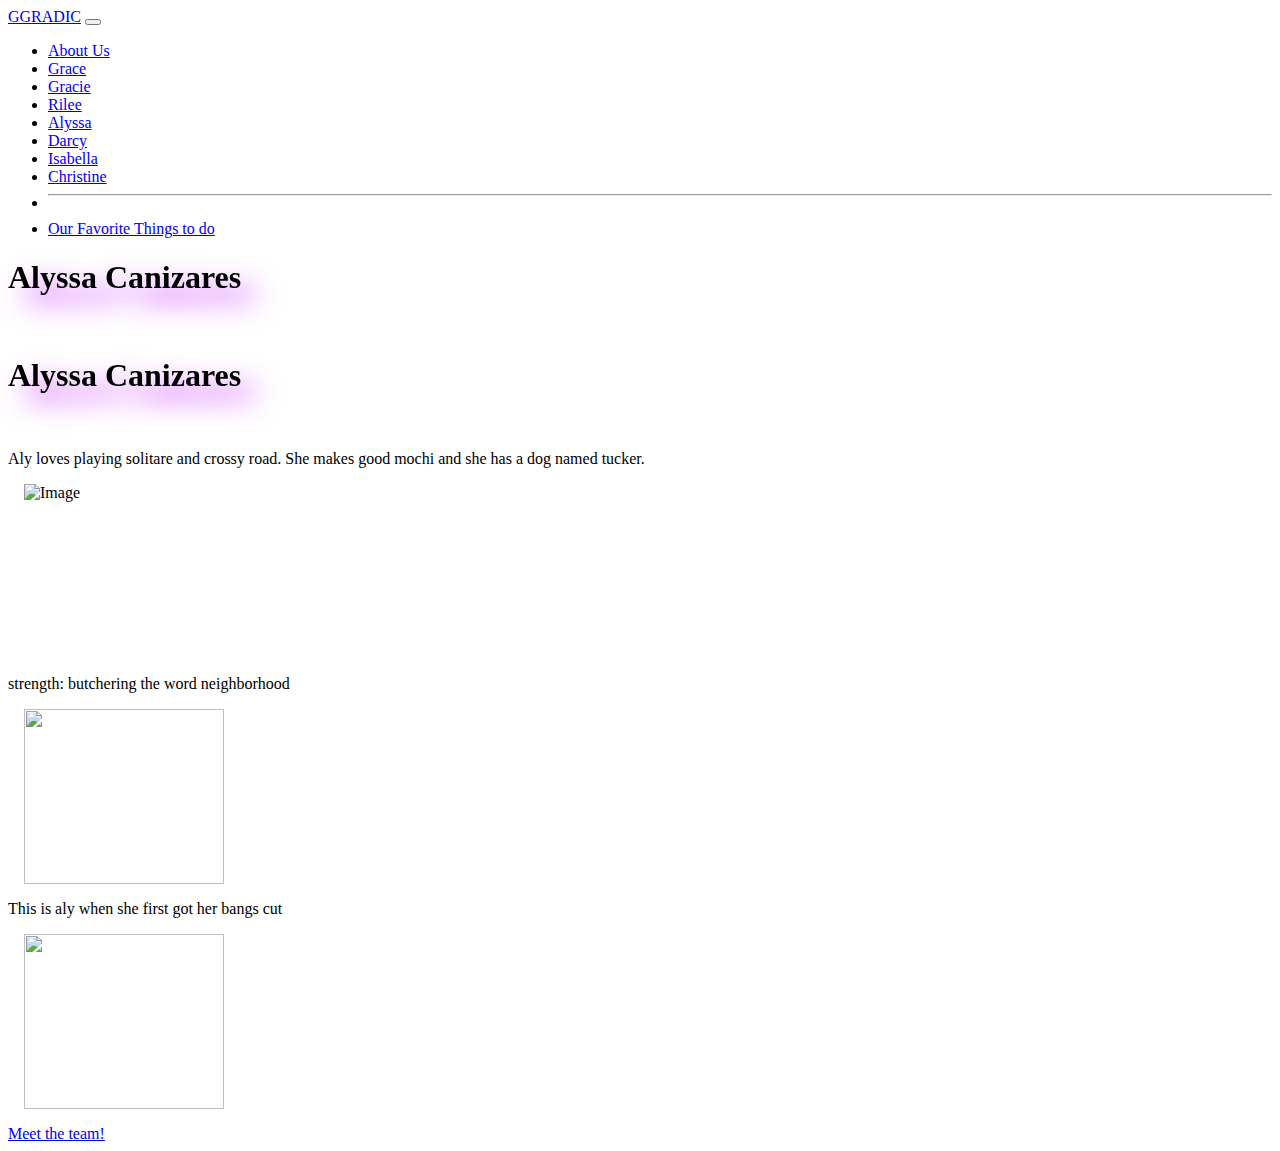
==== commit 1fa146bf: "Update aly.html" ====
--- a/aly.html
+++ b/aly.html
@@ -73,15 +73,15 @@
   <br><h1 class="shadow-filter4">Alyssa Canizares</h1><br>
   <div class="row">
     <div class="col-sm-4">
-      <p>Lorem ipsum dolor sit amet, consectetur adipisicing elit, sed do eiusmod tempor incididunt ut labore et dolore magna aliqua.</p>
+      <p>Aly loves playing solitare and crossy road. She makes good mochi and she has a dog named tucker. </p>
       <img src="https://codehs.com/uploads/d8bbd74e85b5df15089024e6039c702b"  alt="Image" width="200px" height="100px" class="picture">
     </div>
     <div class="col-sm-4"> 
-      <p>Lorem ipsum dolor sit amet, consectetur adipisicing elit, sed do eiusmod tempor incididunt ut labore et dolore magna aliqua.</p>
+      <p>strength: butchering the word neighborhood</p>
       <img src="https://codehs.com/uploads/861eb8a324c6b484dadce442833976db" class="picture" width="200px" height="100px" class="picture">
     </div>
     <div class="col-sm-4"> 
-      <p>Lorem ipsum dolor sit amet, consectetur adipisicing elit, sed do eiusmod tempor incididunt ut labore et dolore magna aliqua.</p>
+      <p> This is aly when she first got her bangs cut</p>
       <img src="https://codehs.com/uploads/c745ea1480f7f377fc458a136d9ed4e7" class="picture" width="200px" height="100px" class="picture">
     </div>
   </div>
